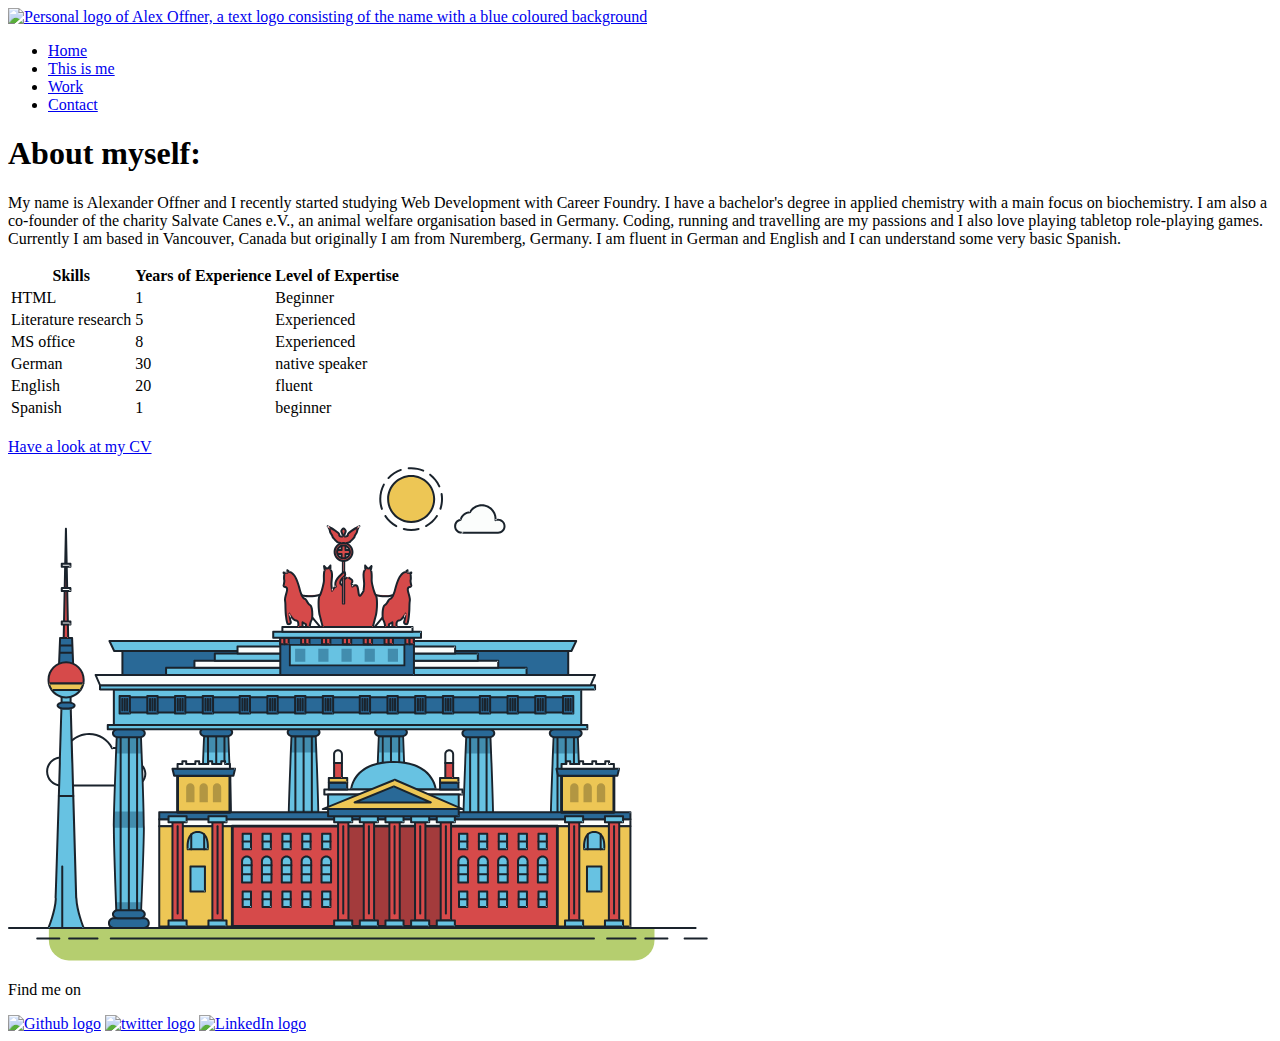
==== about.html @ 0cb0ce5b "Updated titles of html files" ====
<!DOCTYPE html>
<html>

<head>
  <meta charset="utf-8">
  <!--character set to tell browser which characters are used -->
  <meta name="viewport" content="width=device-width, initial-scale=1"> <!-- sets the width of the page to follow the screen width and set inital zoom level -->
  <title>Portfolio of Alex Offner - About</title>
  <link rel="shortcut icon" href="./img/favicon.ico">
  <link rel="stylesheet" type="text/css" href="css/normalize.css">
  <link href="https://fonts.googleapis.com/css2?family=Merriweather&display=swap" rel="stylesheet">
  <link href="https://fonts.googleapis.com/css2?family=RocknRoll+One&display=swap" rel="stylesheet">
  <link rel="stylesheet" type="text/css" href="css/style.production.css">
</head>

<body>
  <header class='page-header'>
    <div>
      <a href='index.html' class='page-header__item'><img src="img/logo.svg" alt="Personal logo of Alex Offner, a text logo consisting of the name with a blue coloured background" role="aria-hidden" class='img__shake'></a>
    </div>
    <nav class='navigation-list page-header__item'>
      <ul role="menubar" class="navigation-list">
        <li role="presentation">
          <div class='link__shake'>
            <a href="index.html" role="menuitem" class="navigation-list__item">Home</a>
          </div>
        </li>
        <li role="presentation">
          <div class='link__shake'>
            <a href="about.html" role="menuitem" class="navigation-list__item navigation-list__item--active">This is me</a>
          </div>
        </li>
        <li role="presentation">
          <div class='link__shake'>
            <a href='work.html' role="menuitem" class="navigation-list__item">Work</a>
          </div>
        </li>
        <li role="presentation">
          <div class='link__shake'>
            <a href="contact.html" role="menuitem" class="navigation-list__item">Contact</a>
          </div>
        </li>
      </ul>
    </nav>
  </header>
  <main>
    <h1>About myself:</h1>
    <p>My name is Alexander Offner and I recently started studying Web Development with Career Foundry. I have a bachelor's degree in applied chemistry with a main focus on biochemistry. I am also a co-founder of the charity Salvate Canes e.V., an
      animal welfare organisation based in Germany. Coding, running and travelling are my passions and I also love playing tabletop role-playing games. Currently I am based in Vancouver, Canada but originally I am from Nuremberg, Germany. I am fluent
      in German and English and I can understand some very basic Spanish.</p>
    <table>
      <thead>
        <tr>
          <th>Skills</th>
          <th>Years of Experience</th>
          <th>Level of Expertise</th>
        </tr>
      </thead>
      <tbody>
        <tr>
          <td>HTML</td>
          <td>1</td>
          <td>Beginner</td>
        </tr>
        <tr>
          <td>Literature research</td>
          <td>5</td>
          <td>Experienced</td>
        </tr>
        <tr>
          <td>MS office</td>
          <td>8</td>
          <td>Experienced</td>
        </tr>
        <tr>
          <td>German</td>
          <td>30</td>
          <td>native speaker</td>
        </tr>
        <tr>
          <td>English</td>
          <td>20</td>
          <td>fluent</td>
        </tr>
        <tr>
          <td>Spanish</td>
          <td>1</td>
          <td>beginner</td>
        </tr>
      </tbody>
    </table>
    <br>
    <a href="files/CV.pdf" target="_blank" class="button button__link">Have a look at my CV</a>
    <br>
    <svg xmlns="http://www.w3.org/2000/svg" class="berlin-illustration" height="505" viewBox="0 0 700 505" xmlns:xlink="http://www.w3.org/1999/xlink">
      <defs>
        <polygon id="a" points=".06 231.917 .06 .929 688.717 .929 688.717 231.917" />
      </defs>
      <g fill="none" fill-rule="evenodd">
        <g transform="translate(0 241)" class="cloud-front">
          <path fill="#1A232C"
            d="M87.602,29 L87.602,28 C87.326,28.001 87.103,28.024 86.927,28.033 L86.979,29.031 L87.947,28.78 C85.741,20.282 78.041,14.002 68.852,14 C67.858,14 66.904,14.096 65.98,14.231 L66.125,15.22 L67.019,14.772 C62.626,6.015 53.567,0.001 43.102,0 C29.041,0.002 17.524,10.848 16.443,24.632 L17.44,24.71 L17.606,23.724 C16.803,23.589 15.969,23.5 15.102,23.5 C6.817,23.501 0.102,30.215 0.102,38.5 C0.102,46.785 6.817,53.499 15.102,53.5 L87.602,53.5 C94.644,53.499 100.351,47.792 100.352,40.75 C100.351,33.708 94.644,28.001 87.602,28 L87.602,30 C90.573,30 93.254,31.202 95.203,33.149 C97.15,35.097 98.351,37.778 98.352,40.75 C98.351,43.722 97.15,46.403 95.203,48.351 C93.254,50.298 90.573,51.5 87.602,51.5 L15.102,51.5 C11.509,51.5 8.265,50.046 5.909,47.692 C3.555,45.337 2.102,42.093 2.102,38.5 C2.102,34.907 3.555,31.663 5.909,29.308 C8.265,26.954 11.509,25.5 15.102,25.5 C15.831,25.5 16.553,25.575 17.273,25.697 C17.551,25.743 17.832,25.672 18.055,25.499 C18.277,25.325 18.414,25.07 18.436,24.789 C19.436,12.04 30.094,1.998 43.102,2 C52.786,1.999 61.163,7.564 65.231,15.669 C65.425,16.055 65.842,16.272 66.27,16.21 C67.132,16.084 67.988,16 68.852,16 C77.108,15.998 84.027,21.647 86.011,29.283 C86.13,29.741 86.557,30.054 87.031,30.03 C87.27,30.017 87.457,29.999 87.602,30 L87.602,29"
            transform="translate(38 36)" />
        </g>
        <path fill="#B5CE6F"
          d="M646.484,484.382 C646.484,489.501 644.531,494.62 640.627,498.525 C636.722,502.43 631.603,504.382 626.484,504.382 L60.873,504.382 C55.754,504.382 50.636,502.43 46.731,498.525 C42.826,494.62 40.873,489.501 40.873,484.382 L40.873,471.917 L646.484,471.917 L646.484,484.382" />
        <polyline fill="#67C2E2" points="334.824 185.029 101.449 185.029 106.209 195.08 563.438 195.08 568.2 185.029 334.824 185.029" />
        <path fill="#1A232C"
          d="M334.824,185.029 L334.824,184.029 L101.449,184.029 C101.104,184.029 100.788,184.203 100.604,184.494 C100.42,184.785 100.398,185.146 100.545,185.457 L105.306,195.508 C105.471,195.856 105.824,196.079 106.209,196.079 L563.438,196.079 C563.824,196.079 564.177,195.856 564.342,195.508 L569.104,185.457 C569.251,185.146 569.229,184.785 569.045,184.494 C568.861,184.203 568.544,184.029 568.2,184.029 L334.824,184.029 L334.824,186.029 L566.62,186.029 L562.806,194.08 L106.842,194.08 L103.029,186.029 L334.824,186.029 L334.824,185.029" />
        <polygon fill="#296997" points="114.416 218.974 560.222 218.974 560.222 195.08 114.416 195.08" />
        <path fill="#1A232C"
          d="M560.222,218.974 L560.222,217.974 L115.416,217.974 L115.416,196.079 L559.222,196.079 L559.222,218.974 L560.222,218.974 L560.222,217.974 L560.222,218.974 L561.222,218.974 L561.222,195.08 C561.222,194.816 561.115,194.559 560.929,194.372 C560.742,194.186 560.485,194.08 560.222,194.08 L114.416,194.08 C114.152,194.08 113.895,194.186 113.708,194.372 C113.522,194.559 113.416,194.816 113.416,195.08 L113.416,218.974 C113.416,219.237 113.522,219.495 113.708,219.681 C113.895,219.867 114.152,219.974 114.416,219.974 L560.222,219.974 C560.485,219.974 560.742,219.867 560.929,219.681 C561.115,219.495 561.222,219.237 561.222,218.974 L560.222,218.974" />
        <polygon fill="#67C2E2" points="105.85 269.08 573.225 269.08 573.225 233.398 105.85 233.398" />
        <path fill="#1A232C"
          d="M573.225,233.398 L573.225,232.398 L105.85,232.398 C105.587,232.398 105.329,232.505 105.143,232.691 C104.957,232.877 104.85,233.134 104.85,233.398 L104.85,269.08 C104.85,269.344 104.957,269.601 105.143,269.788 C105.329,269.974 105.587,270.08 105.85,270.08 L573.225,270.08 C573.488,270.08 573.745,269.974 573.932,269.788 C574.118,269.601 574.225,269.344 574.225,269.08 L574.225,233.398 C574.225,233.134 574.118,232.877 573.932,232.691 C573.745,232.505 573.488,232.398 573.225,232.398 L573.225,233.398 L572.225,233.398 L572.225,268.08 L106.85,268.08 L106.85,234.398 L573.225,234.398 L573.225,233.398 L572.225,233.398 L573.225,233.398" />
        <polygon fill="#296997" points="116.751 256.508 562.557 256.508 562.557 241.243 116.751 241.243" />
        <path fill="#1A232C"
          d="M562.557,256.508 L562.557,255.508 L117.75,255.508 L117.75,242.243 L561.557,242.243 L561.557,256.508 L562.557,256.508 L562.557,255.508 L562.557,256.508 L563.557,256.508 L563.557,241.243 C563.557,240.979 563.45,240.722 563.264,240.535 C563.078,240.349 562.82,240.243 562.557,240.243 L116.75,240.243 C116.487,240.243 116.23,240.349 116.043,240.535 C115.857,240.722 115.751,240.979 115.751,241.243 L115.751,256.508 C115.751,256.771 115.857,257.029 116.043,257.215 C116.23,257.401 116.487,257.508 116.751,257.508 L562.557,257.508 C562.82,257.508 563.077,257.401 563.264,257.215 C563.45,257.029 563.557,256.771 563.557,256.508 L562.557,256.508" />
        <polygon fill="#67C2E2" points="158.07 218.974 518.563 218.974 518.563 211.858 158.07 211.858" />
        <path fill="#1A232C"
          d="M518.563,211.858 L518.563,210.858 L158.07,210.858 C157.807,210.858 157.549,210.964 157.363,211.151 C157.177,211.337 157.07,211.594 157.07,211.858 L157.07,218.974 C157.07,219.237 157.177,219.495 157.363,219.681 C157.549,219.867 157.807,219.974 158.07,219.974 L518.563,219.974 C518.826,219.974 519.083,219.867 519.27,219.681 C519.456,219.495 519.562,219.237 519.562,218.974 L519.562,211.858 C519.562,211.594 519.456,211.337 519.27,211.151 C519.083,210.964 518.826,210.858 518.563,210.858 L518.563,211.858 L517.563,211.858 L517.563,217.974 L159.07,217.974 L159.07,212.858 L518.563,212.858 L518.563,211.858 L517.563,211.858 L518.563,211.858" />
        <polygon fill="#FBFDFC" points="186.438 211.858 490.194 211.858 490.194 204.741 186.438 204.741" />
        <path fill="#1A232C"
          d="M490.194,204.741 L490.194,203.741 L186.438,203.741 C186.175,203.741 185.917,203.848 185.731,204.034 C185.545,204.221 185.438,204.478 185.438,204.741 L185.438,211.858 C185.438,212.121 185.545,212.379 185.731,212.565 C185.917,212.751 186.175,212.858 186.438,212.858 L490.194,212.858 C490.458,212.858 490.715,212.751 490.902,212.565 C491.088,212.379 491.194,212.121 491.194,211.858 L491.194,204.741 C491.194,204.478 491.088,204.221 490.902,204.034 C490.715,203.848 490.458,203.741 490.194,203.741 L490.194,204.741 L489.194,204.741 L489.194,210.858 L187.438,210.858 L187.438,205.741 L490.194,205.741 L490.194,204.741 L489.194,204.741 L490.194,204.741" />
        <polygon fill="#67C2E2" points="206.805 204.741 469.828 204.741 469.828 197.624 206.805 197.624" />
        <path fill="#1A232C"
          d="M469.828,197.624 L469.828,196.624 L206.805,196.624 C206.541,196.624 206.284,196.731 206.098,196.917 C205.911,197.103 205.805,197.361 205.805,197.624 L205.805,204.741 C205.805,205.005 205.911,205.262 206.098,205.449 C206.284,205.635 206.541,205.741 206.805,205.741 L469.828,205.741 C470.091,205.741 470.349,205.635 470.535,205.449 C470.722,205.262 470.828,205.005 470.828,204.741 L470.828,197.624 C470.828,197.361 470.722,197.103 470.535,196.917 C470.349,196.731 470.091,196.624 469.828,196.624 L469.828,197.624 L468.828,197.624 L468.828,203.741 L207.805,203.741 L207.805,198.624 L469.828,198.624 L469.828,197.624 L468.828,197.624 L469.828,197.624" />
        <polygon fill="#FBFDFC" points="229.521 197.624 447.111 197.624 447.111 190.509 229.521 190.509" />
        <path fill="#1A232C"
          d="M447.111,190.509 L447.111,189.509 L229.521,189.509 C229.258,189.509 229,189.616 228.814,189.802 C228.628,189.988 228.521,190.246 228.521,190.509 L228.521,197.624 C228.521,197.888 228.628,198.145 228.814,198.332 C229,198.518 229.258,198.624 229.521,198.624 L447.111,198.624 C447.375,198.624 447.632,198.518 447.818,198.332 C448.005,198.145 448.111,197.888 448.111,197.624 L448.111,190.509 C448.111,190.246 448.005,189.988 447.818,189.802 C447.632,189.616 447.375,189.509 447.111,189.509 L447.111,190.509 L446.111,190.509 L446.111,196.624 L230.521,196.624 L230.521,191.509 L447.111,191.509 L447.111,190.509 L446.111,190.509 L447.111,190.509" />
        <path fill="#67C2E2"
          d="M135.607,355.447 C135.163,337.766 134.264,313.326 133.648,297.387 C133.274,287.721 133.004,281.18 133.004,281.18 L108.722,281.18 C108.722,281.18 108.452,287.721 108.079,297.387 C107.462,313.326 106.563,337.766 106.119,355.447 C105.953,362.059 105.85,367.732 105.85,371.653 L105.85,371.654 C105.85,386.117 107.243,424.332 108.089,446.189 C108.457,455.706 108.722,462.126 108.722,462.126 L133.004,462.126 C133.004,462.126 133.269,455.706 133.637,446.189 C134.482,424.332 135.876,386.117 135.876,371.654 L135.876,371.653 C135.876,367.732 135.773,362.059 135.607,355.447" />
        <path fill="#428DAE"
          d="M133.648 297.387L108.079 297.387C108.452 287.721 108.722 281.18 108.722 281.18L133.004 281.18C133.004 281.18 133.274 287.721 133.648 297.387M135.876 371.654L105.85 371.654 105.85 371.653C105.85 367.732 105.953 362.059 106.119 355.447L135.607 355.447C135.773 362.059 135.876 367.732 135.876 371.653L135.876 371.654M133.004 462.126L108.722 462.126C108.722 462.126 108.457 455.706 108.089 446.189L133.637 446.189C133.269 455.706 133.004 462.126 133.004 462.126" />
        <path fill="#1A232C"
          d="M109.612,461.199 L132.114,461.199 C132.447,453.007 134.949,390.886 134.949,371.653 C134.949,352.42 132.447,290.299 132.114,282.108 L109.612,282.108 C109.279,290.299 106.778,352.42 106.778,371.653 C106.778,390.886 109.279,453.007 109.612,461.199 Z M133.895,463.054 L107.832,463.054 L107.794,462.164 C107.766,461.466 104.922,392.193 104.922,371.653 C104.922,351.114 107.766,281.839 107.794,281.142 L107.832,280.252 L133.895,280.252 L133.931,281.142 C133.96,281.839 136.804,351.114 136.804,371.653 C136.804,392.193 133.96,461.466 133.931,462.164 L133.895,463.054 L133.895,463.054 Z" />
        <path fill="#1A232C"
          d="M111.638 281.18L111.638 462.126C111.638 462.679 112.086 463.126 112.638 463.126 113.19 463.126 113.638 462.679 113.638 462.126L113.638 281.18C113.638 280.628 113.19 280.18 112.638 280.18 112.086 280.18 111.638 280.628 111.638 281.18M119.863 281.18L119.863 462.126C119.863 462.679 120.311 463.126 120.863 463.126 121.416 463.126 121.863 462.679 121.863 462.126L121.863 281.18C121.863 280.628 121.416 280.18 120.863 280.18 120.311 280.18 119.863 280.628 119.863 281.18M128.088 281.18L128.088 462.126C128.088 462.679 128.536 463.126 129.088 463.126 129.64 463.126 130.088 462.679 130.088 462.126L130.088 281.18C130.088 280.628 129.64 280.18 129.088 280.18 128.536 280.18 128.088 280.628 128.088 281.18" />
        <path fill="#296997"
          d="M136.79,277.265 C136.79,279.418 134.675,281.18 132.09,281.18 L109.636,281.18 C107.051,281.18 104.936,279.418 104.936,277.265 C104.936,275.111 107.051,273.349 109.636,273.349 L132.09,273.349 C134.675,273.349 136.79,275.111 136.79,277.265" />
        <path fill="#1A232C"
          d="M136.79,277.265 L135.79,277.265 C135.789,278.005 135.433,278.704 134.769,279.262 C134.109,279.814 133.155,280.181 132.09,280.18 L109.636,280.18 C108.571,280.181 107.617,279.814 106.956,279.262 C106.293,278.704 105.936,278.005 105.936,277.265 C105.936,276.524 106.293,275.825 106.957,275.267 C107.617,274.715 108.571,274.348 109.636,274.349 L132.09,274.349 C133.155,274.348 134.109,274.716 134.769,275.267 C135.433,275.825 135.789,276.524 135.79,277.265 L137.79,277.265 C137.791,275.851 137.09,274.593 136.049,273.731 C135.006,272.863 133.61,272.35 132.09,272.349 L109.636,272.349 C108.116,272.35 106.72,272.863 105.676,273.731 C104.636,274.593 103.935,275.851 103.936,277.265 C103.935,278.678 104.636,279.937 105.677,280.798 C106.72,281.666 108.116,282.179 109.636,282.18 L132.09,282.18 C133.61,282.179 135.006,281.666 136.049,280.798 C137.09,279.937 137.791,278.678 137.79,277.265 L136.79,277.265" />
        <path fill="#296997"
          d="M140.775,467.217 C140.775,469.803 138.661,471.917 136.076,471.917 L105.65,471.917 C103.065,471.917 100.951,469.803 100.951,467.217 L100.951,466.825 C100.951,464.241 103.065,462.126 105.65,462.126 L136.076,462.126 C138.661,462.126 140.775,464.241 140.775,466.825 L140.775,467.217" />
        <path fill="#1A232C"
          d="M140.775,467.217 L139.775,467.217 C139.775,468.235 139.361,469.155 138.688,469.83 C138.013,470.503 137.093,470.917 136.076,470.917 L105.65,470.917 C104.633,470.917 103.713,470.504 103.038,469.83 C102.365,469.155 101.951,468.235 101.951,467.217 L101.951,466.825 C101.951,465.808 102.365,464.889 103.038,464.214 C103.713,463.54 104.633,463.127 105.65,463.126 L136.076,463.126 C137.093,463.127 138.013,463.54 138.688,464.214 C139.362,464.889 139.775,465.808 139.775,466.825 L139.775,467.217 L141.775,467.217 L141.775,466.825 C141.772,463.684 139.217,461.13 136.076,461.126 L105.65,461.126 C102.509,461.13 99.955,463.684 99.951,466.825 L99.951,467.217 C99.954,470.36 102.509,472.914 105.65,472.917 L136.076,472.917 C139.217,472.914 141.772,470.36 141.775,467.217 L140.775,467.217" />
        <path fill="#296997"
          d="M136.79,458.208 C136.79,460.363 134.675,462.126 132.09,462.126 L109.636,462.126 C107.051,462.126 104.936,460.363 104.936,458.208 C104.936,456.057 107.051,454.292 109.636,454.292 L132.09,454.292 C134.675,454.292 136.79,456.057 136.79,458.208" />
        <path fill="#1A232C"
          d="M136.79,458.208 L135.79,458.208 C135.789,458.949 135.432,459.649 134.769,460.207 C134.108,460.76 133.154,461.128 132.09,461.126 L109.636,461.126 C108.572,461.128 107.617,460.76 106.957,460.207 C106.293,459.649 105.936,458.949 105.936,458.208 C105.936,457.47 106.293,456.77 106.957,456.212 C107.617,455.659 108.572,455.291 109.636,455.292 L132.09,455.292 C133.154,455.291 134.108,455.659 134.769,456.212 C135.433,456.77 135.789,457.47 135.79,458.208 L137.79,458.208 C137.791,456.796 137.09,455.538 136.05,454.675 C135.006,453.808 133.61,453.294 132.09,453.292 L109.636,453.292 C108.115,453.294 106.719,453.808 105.676,454.675 C104.636,455.538 103.935,456.796 103.936,458.208 C103.935,459.622 104.636,460.881 105.676,461.743 C106.72,462.611 108.116,463.125 109.636,463.126 L132.09,463.126 C133.61,463.125 135.006,462.611 136.05,461.743 C137.09,460.881 137.791,459.622 137.79,458.208 L136.79,458.208" />
        <path fill="#67C2E2"
          d="M572.471,355.447 C572.025,337.766 571.126,313.326 570.51,297.387 C570.137,287.721 569.867,281.18 569.867,281.18 L545.585,281.18 C545.585,281.18 545.315,287.721 544.942,297.387 C544.326,313.326 543.427,337.766 542.981,355.447 C542.815,362.059 542.713,367.732 542.713,371.653 L542.713,371.654 C542.713,386.117 544.107,424.332 544.952,446.189 C545.32,455.706 545.585,462.126 545.585,462.126 L569.867,462.126 C569.867,462.126 570.132,455.706 570.499,446.189 C571.346,424.332 572.739,386.117 572.739,371.654 L572.739,371.653 C572.739,367.732 572.637,362.059 572.471,355.447" />
        <path fill="#428DAE"
          d="M569.582 297.387L566.951 297.387 566.951 282.108 568.977 282.108C569.063 284.206 569.29 289.841 569.582 297.387M564.951 297.387L545.871 297.387C546.162 289.841 546.39 284.206 546.476 282.108L564.951 282.108 564.951 297.387M571.8 369.187L566.951 369.187 566.951 356.265 571.562 356.265C571.685 361.272 571.771 365.701 571.8 369.187M564.951 369.187L543.653 369.187C543.684 365.512 543.777 360.79 543.912 355.447L553.551 355.447 553.551 356.265 564.951 356.265 564.951 369.187" />
        <path fill="#1A232C"
          d="M546.476,461.199 L568.977,461.199 C569.31,453.007 571.812,390.886 571.812,371.653 C571.812,352.42 569.31,290.299 568.977,282.108 L546.476,282.108 C546.142,290.299 543.642,352.42 543.642,371.653 C543.642,390.886 546.142,453.007 546.476,461.199 M570.758,463.054 L544.694,463.054 L544.658,462.164 C544.629,461.466 541.785,392.193 541.785,371.653 C541.785,351.114 544.629,281.839 544.658,281.142 L544.694,280.252 L570.758,280.252 L570.795,281.142 C570.823,281.839 573.667,351.114 573.667,371.653 C573.667,392.193 570.823,461.466 570.795,462.164 L570.758,463.054" />
        <path fill="#1A232C"
          d="M548.501 281.18L548.501 462.126C548.501 462.679 548.949 463.126 549.501 463.126 550.053 463.126 550.501 462.679 550.501 462.126L550.501 281.18C550.501 280.628 550.053 280.18 549.501 280.18 548.949 280.18 548.501 280.628 548.501 281.18M556.727 281.18L556.727 462.126C556.727 462.679 557.174 463.126 557.727 463.126 558.279 463.126 558.727 462.679 558.727 462.126L558.727 281.18C558.727 280.628 558.279 280.18 557.727 280.18 557.174 280.18 556.727 280.628 556.727 281.18M564.951 281.18L564.951 462.126C564.951 462.679 565.399 463.126 565.951 463.126 566.503 463.126 566.951 462.679 566.951 462.126L566.951 281.18C566.951 280.628 566.503 280.18 565.951 280.18 565.399 280.18 564.951 280.628 564.951 281.18" />
        <path fill="#296997"
          d="M573.653,277.265 C573.653,279.418 571.537,281.18 568.953,281.18 L546.499,281.18 C543.915,281.18 541.799,279.418 541.799,277.265 C541.799,275.111 543.915,273.349 546.499,273.349 L568.953,273.349 C571.537,273.349 573.653,275.111 573.653,277.265" />
        <path fill="#1A232C"
          d="M573.653,277.265 L572.653,277.265 C572.653,278.005 572.296,278.704 571.632,279.262 C570.972,279.814 570.017,280.181 568.953,280.18 L546.499,280.18 C545.435,280.181 544.48,279.814 543.82,279.262 C543.156,278.704 542.8,278.005 542.799,277.265 C542.8,276.525 543.156,275.825 543.82,275.267 C544.481,274.715 545.435,274.348 546.499,274.349 L568.953,274.349 C570.017,274.348 570.972,274.715 571.632,275.267 C572.296,275.825 572.653,276.525 572.653,277.265 L574.653,277.265 C574.654,275.851 573.953,274.593 572.912,273.731 C571.869,272.863 570.473,272.35 568.953,272.349 L546.499,272.349 C544.979,272.35 543.583,272.863 542.54,273.731 C541.499,274.593 540.798,275.851 540.799,277.265 C540.798,278.679 541.499,279.937 542.54,280.798 C543.583,281.666 544.979,282.179 546.499,282.18 L568.953,282.18 C570.473,282.179 571.869,281.666 572.912,280.798 C573.953,279.937 574.654,278.679 574.653,277.265 L573.653,277.265" />
        <path fill="#296997"
          d="M577.639,467.217 C577.639,469.803 575.524,471.917 572.938,471.917 L542.514,471.917 C539.929,471.917 537.813,469.803 537.813,467.217 L537.813,466.825 C537.813,464.241 539.929,462.126 542.514,462.126 L572.938,462.126 C575.524,462.126 577.639,464.241 577.639,466.825 L577.639,467.217" />
        <path fill="#1A232C"
          d="M577.639,467.217 L576.639,467.217 C576.638,468.235 576.225,469.155 575.551,469.83 C574.876,470.503 573.956,470.917 572.938,470.917 L542.514,470.917 C541.497,470.917 540.576,470.503 539.901,469.83 C539.227,469.155 538.814,468.234 538.813,467.217 L538.813,466.825 C538.814,465.808 539.227,464.889 539.901,464.214 C540.576,463.54 541.497,463.127 542.514,463.126 L572.938,463.126 C573.956,463.127 574.876,463.54 575.551,464.214 C576.225,464.888 576.638,465.808 576.639,466.825 L576.639,467.217 L578.639,467.217 L578.639,466.825 C578.635,463.684 576.081,461.13 572.938,461.126 L542.514,461.126 C539.372,461.13 536.817,463.684 536.813,466.825 L536.813,467.217 C536.817,470.36 539.372,472.914 542.514,472.917 L572.938,472.917 C576.081,472.914 578.635,470.359 578.639,467.217 L577.639,467.217" />
        <path fill="#296997"
          d="M573.653,458.208 C573.653,460.363 571.537,462.126 568.953,462.126 L546.499,462.126 C543.915,462.126 541.799,460.363 541.799,458.208 C541.799,456.057 543.915,454.292 546.499,454.292 L568.953,454.292 C571.537,454.292 573.653,456.057 573.653,458.208" />
        <path fill="#1A232C"
          d="M573.653,458.208 L572.653,458.208 C572.653,458.949 572.296,459.649 571.632,460.207 C570.971,460.76 570.017,461.128 568.953,461.126 L546.499,461.126 C545.435,461.128 544.481,460.76 543.82,460.207 C543.157,459.649 542.799,458.949 542.799,458.208 C542.799,457.47 543.156,456.77 543.82,456.212 C544.481,455.659 545.435,455.291 546.499,455.292 L568.953,455.292 C570.017,455.291 570.971,455.659 571.632,456.212 C572.296,456.77 572.653,457.47 572.653,458.208 L574.653,458.208 C574.654,456.796 573.953,455.538 572.912,454.675 C571.869,453.808 570.473,453.294 568.953,453.292 L546.499,453.292 C544.979,453.294 543.583,453.808 542.54,454.675 C541.499,455.538 540.798,456.796 540.799,458.208 C540.798,459.622 541.499,460.881 542.54,461.743 C543.583,462.611 544.979,463.125 546.499,463.126 L568.953,463.126 C570.473,463.125 571.869,462.611 572.912,461.743 C573.953,460.881 574.654,459.622 574.653,458.208 L573.653,458.208" />
        <path fill="#67C2E2"
          d="M485.098,355.447 C484.654,337.766 483.753,313.326 483.137,297.387 C482.764,287.721 482.494,281.18 482.494,281.18 L458.213,281.18 C458.213,281.18 457.942,287.721 457.569,297.387 C456.953,313.326 456.055,337.766 455.608,355.447 C455.443,362.059 455.34,367.732 455.34,371.653 L455.34,371.654 C455.34,386.117 456.733,424.332 457.58,446.189 C457.948,455.706 458.213,462.126 458.213,462.126 L482.494,462.126 C482.494,462.126 482.759,455.706 483.126,446.189 C483.973,424.332 485.366,386.117 485.366,371.654 L485.366,371.653 C485.366,367.732 485.265,362.059 485.098,355.447" />
        <path fill="#428DAE"
          d="M483.137 297.387L457.569 297.387C457.942 287.721 458.213 281.18 458.213 281.18L482.494 281.18C482.494 281.18 482.764 287.721 483.137 297.387M485.355 369.187L455.351 369.187C455.382 365.502 455.475 360.78 455.608 355.447L485.098 355.447C485.232 360.78 485.325 365.502 485.355 369.187" />
        <path fill="#1A232C"
          d="M459.103,461.199 L481.605,461.199 C481.938,453.007 484.439,390.886 484.439,371.653 C484.439,352.42 481.938,290.299 481.605,282.108 L459.103,282.108 C458.769,290.299 456.268,352.42 456.268,371.653 C456.268,390.886 458.769,453.007 459.103,461.199 Z M483.386,463.054 L457.321,463.054 L457.285,462.164 C457.256,461.466 454.412,392.193 454.412,371.653 C454.412,351.114 457.256,281.839 457.285,281.142 L457.321,280.252 L483.386,280.252 L483.422,281.142 C483.45,281.839 486.294,351.114 486.294,371.653 C486.294,392.193 483.45,461.466 483.422,462.164 L483.386,463.054 L483.386,463.054 Z" />
        <path fill="#1A232C"
          d="M461.128 281.18L461.128 462.126C461.128 462.679 461.576 463.126 462.128 463.126 462.68 463.126 463.128 462.679 463.128 462.126L463.128 281.18C463.128 280.628 462.68 280.18 462.128 280.18 461.576 280.18 461.128 280.628 461.128 281.18M469.354 281.18L469.354 462.126C469.354 462.679 469.801 463.126 470.354 463.126 470.906 463.126 471.354 462.679 471.354 462.126L471.354 281.18C471.354 280.628 470.906 280.18 470.354 280.18 469.801 280.18 469.354 280.628 469.354 281.18M477.578 281.18L477.578 462.126C477.578 462.679 478.026 463.126 478.578 463.126 479.13 463.126 479.578 462.679 479.578 462.126L479.578 281.18C479.578 280.628 479.13 280.18 478.578 280.18 478.026 280.18 477.578 280.628 477.578 281.18" />
        <path fill="#296997"
          d="M486.281,277.265 C486.281,279.418 484.164,281.18 481.58,281.18 L459.126,281.18 C456.542,281.18 454.426,279.418 454.426,277.265 C454.426,275.111 456.542,273.349 459.126,273.349 L481.58,273.349 C484.164,273.349 486.281,275.111 486.281,277.265" />
        <path fill="#1A232C"
          d="M486.281,277.265 L485.281,277.265 C485.281,278.005 484.924,278.704 484.26,279.262 C483.599,279.814 482.644,280.181 481.58,280.18 L459.126,280.18 C458.062,280.181 457.107,279.814 456.447,279.262 C455.783,278.704 455.427,278.005 455.426,277.265 C455.427,276.525 455.783,275.825 456.447,275.267 C457.108,274.715 458.062,274.348 459.126,274.349 L481.58,274.349 C482.644,274.348 483.599,274.716 484.26,275.268 C484.924,275.825 485.281,276.525 485.281,277.265 L487.281,277.265 C487.282,275.851 486.58,274.593 485.54,273.731 C484.496,272.863 483.1,272.35 481.58,272.349 L459.126,272.349 C457.606,272.35 456.21,272.863 455.167,273.731 C454.126,274.593 453.425,275.851 453.426,277.265 C453.425,278.679 454.126,279.937 455.167,280.798 C456.21,281.666 457.606,282.179 459.126,282.18 L481.58,282.18 C483.1,282.179 484.496,281.666 485.54,280.799 C486.58,279.937 487.282,278.679 487.281,277.265 L486.281,277.265" />
        <path fill="#296997"
          d="M490.266,467.217 C490.266,469.803 488.151,471.917 485.565,471.917 L455.141,471.917 C452.556,471.917 450.44,469.803 450.44,467.217 L450.44,466.825 C450.44,464.241 452.556,462.126 455.141,462.126 L485.565,462.126 C488.151,462.126 490.266,464.241 490.266,466.825 L490.266,467.217" />
        <path fill="#1A232C"
          d="M490.266,467.217 L489.266,467.217 C489.265,468.235 488.852,469.155 488.178,469.83 C487.503,470.503 486.583,470.917 485.565,470.917 L455.141,470.917 C454.124,470.917 453.203,470.503 452.528,469.83 C451.854,469.155 451.441,468.234 451.44,467.217 L451.44,466.825 C451.441,465.808 451.854,464.889 452.528,464.214 C453.203,463.54 454.124,463.127 455.141,463.126 L485.565,463.126 C486.583,463.127 487.503,463.54 488.178,464.214 C488.852,464.888 489.265,465.808 489.266,466.825 L489.266,467.217 L491.266,467.217 L491.266,466.825 C491.262,463.684 488.708,461.13 485.565,461.126 L455.141,461.126 C451.999,461.13 449.444,463.684 449.44,466.825 L449.44,467.217 C449.444,470.36 451.999,472.914 455.141,472.917 L485.565,472.917 C488.708,472.914 491.262,470.359 491.266,467.217 L490.266,467.217" />
        <path fill="#296997"
          d="M486.281,458.208 C486.281,460.363 484.164,462.126 481.58,462.126 L459.126,462.126 C456.542,462.126 454.426,460.363 454.426,458.208 C454.426,456.057 456.542,454.292 459.126,454.292 L481.58,454.292 C484.164,454.292 486.281,456.057 486.281,458.208" />
        <path fill="#1A232C"
          d="M486.281,458.208 L485.281,458.208 C485.281,458.949 484.923,459.649 484.26,460.207 C483.599,460.76 482.644,461.128 481.58,461.126 L459.126,461.126 C458.062,461.128 457.108,460.76 456.447,460.207 C455.784,459.649 455.427,458.949 455.426,458.208 C455.426,457.47 455.783,456.77 456.447,456.212 C457.108,455.659 458.062,455.291 459.126,455.292 L481.58,455.292 C482.644,455.291 483.598,455.659 484.26,456.212 C484.924,456.77 485.281,457.47 485.281,458.208 L487.281,458.208 C487.282,456.795 486.58,455.538 485.54,454.675 C484.496,453.808 483.1,453.294 481.58,453.292 L459.126,453.292 C457.606,453.294 456.21,453.808 455.167,454.675 C454.126,455.538 453.425,456.796 453.426,458.208 C453.425,459.622 454.126,460.881 455.167,461.743 C456.21,462.611 457.606,463.125 459.126,463.126 L481.58,463.126 C483.1,463.125 484.496,462.611 485.54,461.743 C486.581,460.881 487.282,459.622 487.281,458.208 L486.281,458.208" />
        <path fill="#67C2E2"
          d="M397.726,354.466 C397.28,336.787 396.381,312.346 395.765,296.407 C395.392,286.742 395.122,280.2 395.122,280.2 L370.84,280.2 C370.84,280.2 370.57,286.742 370.197,296.407 C369.581,312.346 368.682,336.787 368.236,354.466 C368.07,361.078 367.968,366.751 367.968,370.672 L367.968,370.673 C367.968,385.136 369.361,423.352 370.207,445.208 C370.575,454.726 370.84,461.146 370.84,461.146 L395.122,461.146 C395.122,461.146 395.386,454.726 395.754,445.208 C396.601,423.352 397.994,385.136 397.994,370.673 L397.994,370.672 C397.994,366.751 397.892,361.078 397.726,354.466" />
        <path fill="#428DAE"
          d="M394.837 296.407L392.206 296.407 392.206 281.127 394.233 281.127C394.318 283.225 394.545 288.861 394.837 296.407L394.837 296.407zM383.981 296.407L390.206 296.407 390.206 281.127 383.981 281.127 383.981 296.407zM375.756 296.407L381.98 296.407 381.98 281.127 375.756 281.127 375.756 296.407zM373.756 296.407L371.126 296.407C371.417 288.861 371.645 283.225 371.73 281.127L373.756 281.127 373.756 296.407 373.756 296.407zM397.062 369.187L392.206 369.187 392.206 354.466 396.796 354.466C396.943 360.298 397.041 365.389 397.062 369.187L397.062 369.187zM383.981 369.187L390.206 369.187 390.206 354.466 383.981 354.466 383.981 369.187zM375.756 369.187L381.98 369.187 381.98 354.466 375.756 354.466 375.756 369.187zM373.756 369.187L368.9 369.187C368.921 365.389 369.019 360.298 369.166 354.466L373.756 354.466 373.756 369.187 373.756 369.187z" />
        <path fill="#1A232C"
          d="M371.73,460.218 L394.233,460.218 C394.565,452.027 397.066,389.906 397.066,370.672 C397.066,351.44 394.565,289.319 394.233,281.127 L371.73,281.127 C371.397,289.319 368.895,351.44 368.895,370.672 C368.895,389.906 371.397,452.027 371.73,460.218 M396.013,462.074 L369.949,462.074 L369.912,461.184 C369.884,460.486 367.04,391.212 367.04,370.672 C367.04,350.133 369.884,280.859 369.912,280.162 L369.949,279.272 L396.013,279.272 L396.05,280.162 C396.078,280.859 398.922,350.133 398.922,370.672 C398.922,391.212 396.078,460.486 396.05,461.184 L396.013,462.074" />
        <path fill="#1A232C"
          d="M373.756 280.2L373.756 461.146C373.756 461.698 374.203 462.146 374.756 462.146 375.308 462.146 375.756 461.698 375.756 461.146L375.756 280.2C375.756 279.647 375.308 279.2 374.756 279.2 374.203 279.2 373.756 279.647 373.756 280.2M381.98 280.2L381.98 461.146C381.98 461.698 382.428 462.146 382.98 462.146 383.533 462.146 383.981 461.698 383.981 461.146L383.981 280.2C383.981 279.647 383.533 279.2 382.98 279.2 382.428 279.2 381.98 279.647 381.98 280.2M390.206 280.2L390.206 461.146C390.206 461.698 390.654 462.146 391.206 462.146 391.758 462.146 392.206 461.698 392.206 461.146L392.206 280.2C392.206 279.647 391.758 279.2 391.206 279.2 390.654 279.2 390.206 279.647 390.206 280.2" />
        <path fill="#296997"
          d="M398.908,276.285 C398.908,278.439 396.792,280.2 394.208,280.2 L371.754,280.2 C369.17,280.2 367.053,278.439 367.053,276.285 C367.053,274.13 369.17,272.369 371.754,272.369 L394.208,272.369 C396.792,272.369 398.908,274.13 398.908,276.285" />
        <path fill="#1A232C"
          d="M398.908,276.285 L397.908,276.285 C397.907,277.025 397.551,277.724 396.887,278.281 C396.227,278.833 395.272,279.201 394.208,279.2 L371.754,279.2 C370.69,279.201 369.735,278.833 369.074,278.281 C368.41,277.724 368.053,277.025 368.053,276.285 C368.053,275.544 368.41,274.845 369.074,274.287 C369.735,273.735 370.69,273.367 371.754,273.369 L394.208,273.369 C395.272,273.367 396.227,273.735 396.887,274.287 C397.551,274.844 397.907,275.544 397.908,276.285 L399.908,276.285 C399.909,274.871 399.208,273.612 398.167,272.75 C397.124,271.883 395.728,271.37 394.208,271.369 L371.754,271.369 C370.234,271.37 368.838,271.883 367.794,272.75 C366.754,273.612 366.052,274.871 366.053,276.285 C366.052,277.699 366.754,278.957 367.795,279.818 C368.838,280.686 370.234,281.198 371.754,281.2 L394.208,281.2 C395.728,281.198 397.123,280.686 398.167,279.818 C399.208,278.957 399.909,277.698 399.908,276.285 L398.908,276.285" />
        <path fill="#296997"
          d="M402.894,466.237 C402.894,468.823 400.779,470.937 398.193,470.937 L367.768,470.937 C365.183,470.937 363.068,468.823 363.068,466.237 L363.068,465.844 C363.068,463.26 365.183,461.146 367.768,461.146 L398.193,461.146 C400.779,461.146 402.894,463.26 402.894,465.844 L402.894,466.237" />
        <path fill="#1A232C"
          d="M402.894,466.237 L401.894,466.237 C401.893,467.254 401.48,468.174 400.806,468.849 C400.131,469.523 399.211,469.937 398.193,469.937 L367.768,469.937 C366.751,469.937 365.831,469.523 365.156,468.849 C364.482,468.174 364.069,467.254 364.068,466.237 L364.068,465.844 C364.069,464.828 364.482,463.908 365.156,463.233 C365.831,462.56 366.751,462.146 367.768,462.146 L398.193,462.146 C399.211,462.146 400.131,462.56 400.806,463.233 C401.48,463.908 401.893,464.828 401.894,465.844 L401.894,466.237 L403.894,466.237 L403.894,465.844 C403.89,462.703 401.336,460.15 398.193,460.146 L367.768,460.146 C364.626,460.15 362.072,462.703 362.068,465.844 L362.068,466.237 C362.072,469.379 364.626,471.933 367.768,471.937 L398.193,471.937 C401.336,471.933 403.89,469.379 403.894,466.237 L402.894,466.237" />
        <path fill="#296997"
          d="M398.908,457.228 C398.908,459.382 396.792,461.146 394.208,461.146 L371.754,461.146 C369.17,461.146 367.053,459.382 367.053,457.228 C367.053,455.077 369.17,453.312 371.754,453.312 L394.208,453.312 C396.792,453.312 398.908,455.077 398.908,457.228" />
        <path fill="#1A232C"
          d="M398.908,457.228 L397.908,457.228 C397.908,457.968 397.55,458.669 396.887,459.226 C396.226,459.779 395.272,460.147 394.208,460.146 L371.754,460.146 C370.69,460.147 369.736,459.779 369.074,459.226 C368.411,458.668 368.053,457.968 368.053,457.228 C368.053,456.489 368.41,455.789 369.074,455.231 C369.736,454.679 370.69,454.311 371.754,454.312 L394.208,454.312 C395.272,454.311 396.226,454.679 396.887,455.231 C397.551,455.789 397.908,456.489 397.908,457.228 L399.908,457.228 C399.909,455.815 399.208,454.557 398.167,453.695 C397.124,452.827 395.728,452.313 394.208,452.312 L371.754,452.312 C370.234,452.313 368.838,452.827 367.794,453.695 C366.754,454.557 366.052,455.815 366.053,457.228 C366.052,458.642 366.753,459.901 367.794,460.763 C368.838,461.631 370.234,462.145 371.754,462.146 L394.208,462.146 C395.728,462.145 397.124,461.631 398.167,460.763 C399.208,459.9 399.909,458.642 399.908,457.228 L398.908,457.228" />
        <path fill="#67C2E2"
          d="M310.353,354.466 C309.908,336.787 309.009,312.346 308.393,296.407 C308.019,286.742 307.75,280.2 307.75,280.2 L283.467,280.2 C283.467,280.2 283.198,286.742 282.824,296.407 C282.208,312.346 281.309,336.787 280.864,354.466 C280.698,361.078 280.596,366.751 280.596,370.672 L280.596,370.673 C280.596,385.136 281.989,423.352 282.834,445.208 C283.202,454.726 283.467,461.146 283.467,461.146 L307.75,461.146 C307.75,461.146 308.014,454.726 308.382,445.208 C309.228,423.352 310.622,385.136 310.622,370.673 L310.622,370.672 C310.622,366.751 310.518,361.078 310.353,354.466" />
        <path fill="#428DAE"
          d="M308.393 296.407L282.824 296.407C283.198 286.742 283.467 280.2 283.467 280.2L307.75 280.2C307.75 280.2 308.019 286.742 308.393 296.407M310.617 369.187L280.6 369.187C280.621 365.377 280.718 360.285 280.864 354.466L310.353 354.466C310.498 360.285 310.596 365.377 310.617 369.187" />
        <path fill="#1A232C"
          d="M284.357,460.218 L306.86,460.218 C307.193,452.027 309.694,389.906 309.694,370.672 C309.694,351.44 307.193,289.319 306.86,281.127 L284.357,281.127 C284.024,289.319 281.523,351.44 281.523,370.672 C281.523,389.906 284.024,452.027 284.357,460.218 Z M308.639,462.074 L282.576,462.074 L282.54,461.184 C282.511,460.486 279.668,391.212 279.668,370.672 C279.668,350.133 282.511,280.859 282.54,280.162 L282.576,279.272 L308.639,279.272 L308.677,280.162 C308.706,280.859 311.549,350.133 311.549,370.672 C311.549,391.212 308.706,460.486 308.677,461.184 L308.639,462.074 L308.639,462.074 Z" />
        <path fill="#1A232C"
          d="M286.383 280.2L286.383 461.146C286.383 461.698 286.831 462.146 287.383 462.146 287.936 462.146 288.383 461.698 288.383 461.146L288.383 280.2C288.383 279.647 287.936 279.2 287.383 279.2 286.831 279.2 286.383 279.647 286.383 280.2M294.608 280.2L294.608 461.146C294.608 461.698 295.056 462.146 295.608 462.146 296.161 462.146 296.608 461.698 296.608 461.146L296.608 280.2C296.608 279.647 296.161 279.2 295.608 279.2 295.056 279.2 294.608 279.647 294.608 280.2M302.834 280.2L302.834 461.146C302.834 461.698 303.281 462.146 303.834 462.146 304.386 462.146 304.834 461.698 304.834 461.146L304.834 280.2C304.834 279.647 304.386 279.2 303.834 279.2 303.281 279.2 302.834 279.647 302.834 280.2" />
        <path fill="#296997"
          d="M311.535,276.285 C311.535,278.439 309.42,280.2 306.836,280.2 L284.381,280.2 C281.797,280.2 279.681,278.439 279.681,276.285 C279.681,274.13 281.797,272.369 284.381,272.369 L306.836,272.369 C309.42,272.369 311.535,274.13 311.535,276.285" />
        <path fill="#1A232C"
          d="M311.535,276.285 L310.535,276.285 C310.534,277.025 310.177,277.724 309.514,278.282 C308.854,278.833 307.901,279.201 306.836,279.2 L284.381,279.2 C283.316,279.201 282.362,278.833 281.702,278.281 C281.038,277.724 280.681,277.025 280.681,276.285 C280.681,275.544 281.038,274.844 281.702,274.287 C282.362,273.735 283.317,273.367 284.381,273.369 L306.836,273.369 C307.9,273.367 308.854,273.735 309.514,274.287 C310.177,274.844 310.534,275.544 310.535,276.285 L312.535,276.285 C312.535,274.871 311.835,273.613 310.795,272.75 C309.751,271.883 308.356,271.37 306.836,271.369 L284.381,271.369 C282.861,271.37 281.465,271.883 280.422,272.75 C279.381,273.612 278.68,274.871 278.681,276.285 C278.68,277.698 279.381,278.957 280.422,279.818 C281.465,280.686 282.861,281.198 284.381,281.2 L306.836,281.2 C308.356,281.198 309.751,280.685 310.794,279.818 C311.835,278.956 312.535,277.698 312.535,276.285 L311.535,276.285" />
        <path fill="#296997"
          d="M315.522,466.237 C315.522,468.823 313.407,470.937 310.821,470.937 L280.396,470.937 C277.811,470.937 275.696,468.823 275.696,466.237 L275.696,465.844 C275.696,463.26 277.811,461.146 280.396,461.146 L310.821,461.146 C313.407,461.146 315.522,463.26 315.522,465.844 L315.522,466.237" />
        <path fill="#1A232C"
          d="M315.522,466.237 L314.522,466.237 C314.521,467.254 314.108,468.174 313.434,468.849 C312.759,469.523 311.838,469.937 310.821,469.937 L280.396,469.937 C279.379,469.937 278.458,469.523 277.783,468.849 C277.11,468.174 276.696,467.254 276.696,466.237 L276.696,465.844 C276.696,464.828 277.11,463.908 277.783,463.233 C278.458,462.56 279.379,462.146 280.396,462.146 L310.821,462.146 C311.838,462.146 312.759,462.56 313.434,463.233 C314.108,463.908 314.521,464.828 314.522,465.844 L314.522,466.237 L316.521,466.237 L316.521,465.844 C316.518,462.703 313.963,460.15 310.821,460.146 L280.396,460.146 C277.254,460.15 274.7,462.703 274.696,465.844 L274.696,466.237 C274.699,469.379 277.254,471.933 280.396,471.937 L310.821,471.937 C313.963,471.933 316.518,469.379 316.521,466.237 L315.522,466.237" />
        <path fill="#296997"
          d="M311.535,457.228 C311.535,459.382 309.42,461.146 306.836,461.146 L284.381,461.146 C281.797,461.146 279.681,459.382 279.681,457.228 C279.681,455.077 281.797,453.312 284.381,453.312 L306.836,453.312 C309.42,453.312 311.535,455.077 311.535,457.228" />
        <path fill="#1A232C"
          d="M311.535,457.228 L310.535,457.228 C310.534,457.969 310.177,458.669 309.514,459.227 C308.854,459.779 307.9,460.147 306.836,460.146 L284.381,460.146 C283.317,460.147 282.363,459.779 281.702,459.227 C281.038,458.669 280.681,457.968 280.681,457.228 C280.681,456.489 281.038,455.789 281.702,455.231 C282.363,454.679 283.317,454.311 284.381,454.312 L306.836,454.312 C307.9,454.311 308.854,454.679 309.514,455.231 C310.177,455.789 310.534,456.489 310.535,457.228 L312.535,457.228 C312.535,455.815 311.835,454.558 310.795,453.695 C309.752,452.827 308.356,452.313 306.836,452.312 L284.381,452.312 C282.861,452.313 281.465,452.827 280.422,453.695 C279.381,454.557 278.68,455.815 278.681,457.228 C278.68,458.642 279.381,459.9 280.422,460.763 C281.465,461.631 282.861,462.145 284.381,462.146 L306.836,462.146 C308.356,462.145 309.752,461.631 310.795,460.763 C311.835,459.9 312.535,458.641 312.535,457.228 L311.535,457.228" />
        <path fill="#67C2E2"
          d="M222.981,354.466 C222.535,336.787 221.636,312.346 221.02,296.407 C220.647,286.742 220.377,280.2 220.377,280.2 L196.094,280.2 C196.094,280.2 195.825,286.742 195.452,296.407 C194.835,312.346 193.936,336.787 193.491,354.466 C193.325,361.078 193.223,366.751 193.223,370.672 L193.223,370.673 C193.223,385.136 194.616,423.352 195.462,445.208 C195.83,454.726 196.094,461.146 196.094,461.146 L220.377,461.146 C220.377,461.146 220.642,454.726 221.009,445.208 C221.855,423.352 223.249,385.136 223.249,370.673 L223.249,370.672 C223.249,366.751 223.146,361.078 222.981,354.466" />
        <path fill="#428DAE"
          d="M220.091 296.407L209.236 296.407 209.236 281.127 219.487 281.127C219.573 283.225 219.8 288.861 220.091 296.407L220.091 296.407zM201.011 296.407L207.236 296.407 207.236 281.127 201.011 281.127 201.011 296.407zM199.011 296.407L196.381 296.407C196.672 288.861 196.899 283.225 196.985 281.127L199.011 281.127 199.011 296.407 199.011 296.407zM222.317 369.187L209.236 369.187 209.236 356.265 221.923 356.265 221.923 354.466 222.051 354.466C222.198 360.298 222.296 365.389 222.317 369.187L222.317 369.187zM201.011 369.187L207.236 369.187 207.236 356.265 201.011 356.265 201.011 369.187zM199.011 369.187L194.155 369.187C194.174 365.784 194.255 361.345 194.377 356.265L199.011 356.265 199.011 369.187 199.011 369.187z" />
        <path fill="#1A232C"
          d="M196.985,460.218 L219.487,460.218 C219.82,452.027 222.321,389.906 222.321,370.672 C222.321,351.44 219.82,289.319 219.487,281.127 L196.985,281.127 C196.651,289.319 194.151,351.44 194.151,370.672 C194.151,389.906 196.651,452.027 196.985,460.218 M221.267,462.074 L195.204,462.074 L195.167,461.184 C195.138,460.486 192.295,391.212 192.295,370.672 C192.295,350.133 195.138,280.859 195.167,280.162 L195.204,279.272 L221.267,279.272 L221.305,280.162 C221.334,280.859 224.177,350.133 224.177,370.672 C224.177,391.212 221.334,460.486 221.305,461.184 L221.267,462.074" />
        <path fill="#1A232C"
          d="M199.011 280.2L199.011 461.146C199.011 461.698 199.458 462.146 200.011 462.146 200.563 462.146 201.011 461.698 201.011 461.146L201.011 280.2C201.011 279.647 200.563 279.2 200.011 279.2 199.458 279.2 199.011 279.647 199.011 280.2M207.236 280.2L207.236 461.146C207.236 461.698 207.684 462.146 208.236 462.146 208.788 462.146 209.236 461.698 209.236 461.146L209.236 280.2C209.236 279.647 208.788 279.2 208.236 279.2 207.684 279.2 207.236 279.647 207.236 280.2M215.461 280.2L215.461 461.146C215.461 461.698 215.909 462.146 216.461 462.146 217.013 462.146 217.461 461.698 217.461 461.146L217.461 280.2C217.461 279.647 217.013 279.2 216.461 279.2 215.909 279.2 215.461 279.647 215.461 280.2" />
        <path fill="#296997"
          d="M224.162,276.285 C224.162,278.439 222.047,280.2 219.463,280.2 L197.008,280.2 C194.424,280.2 192.308,278.439 192.308,276.285 C192.308,274.13 194.424,272.369 197.008,272.369 L219.463,272.369 C222.047,272.369 224.162,274.13 224.162,276.285" />
        <path fill="#1A232C"
          d="M224.162,276.285 L223.162,276.285 C223.161,277.025 222.805,277.724 222.142,278.282 C221.482,278.833 220.528,279.201 219.463,279.2 L197.008,279.2 C195.944,279.201 194.99,278.833 194.329,278.281 C193.665,277.724 193.308,277.025 193.308,276.285 C193.308,275.544 193.665,274.845 194.329,274.287 C194.99,273.735 195.944,273.367 197.008,273.369 L219.463,273.369 C220.528,273.367 221.481,273.735 222.142,274.287 C222.805,274.844 223.161,275.544 223.162,276.285 L225.162,276.285 C225.163,274.871 224.462,273.613 223.422,272.75 C222.379,271.883 220.983,271.37 219.463,271.369 L197.008,271.369 C195.489,271.37 194.093,271.883 193.049,272.75 C192.008,273.612 191.307,274.871 191.308,276.285 C191.307,277.698 192.008,278.957 193.049,279.818 C194.093,280.686 195.489,281.198 197.008,281.2 L219.463,281.2 C220.983,281.198 222.379,280.686 223.422,279.818 C224.462,278.956 225.163,277.698 225.162,276.285 L224.162,276.285" />
        <path fill="#296997"
          d="M228.149,466.237 C228.149,468.823 226.034,470.937 223.448,470.937 L193.022,470.937 C190.438,470.937 188.323,468.823 188.323,466.237 L188.323,465.844 C188.323,463.26 190.438,461.146 193.022,461.146 L223.448,461.146 C226.034,461.146 228.149,463.26 228.149,465.844 L228.149,466.237" />
        <path fill="#1A232C"
          d="M228.149,466.237 L227.149,466.237 C227.149,467.254 226.735,468.174 226.061,468.849 C225.386,469.523 224.466,469.937 223.448,469.937 L193.022,469.937 C192.006,469.937 191.086,469.523 190.411,468.849 C189.737,468.174 189.324,467.254 189.323,466.237 L189.323,465.844 C189.324,464.828 189.737,463.908 190.411,463.233 C191.086,462.56 192.006,462.146 193.022,462.146 L223.448,462.146 C224.466,462.146 225.386,462.56 226.061,463.233 C226.735,463.908 227.149,464.828 227.149,465.844 L227.149,466.237 L229.149,466.237 L229.149,465.844 C229.145,462.703 226.59,460.15 223.448,460.146 L193.022,460.146 C189.881,460.15 187.327,462.703 187.323,465.844 L187.323,466.237 C187.327,469.379 189.881,471.933 193.022,471.937 L223.448,471.937 C226.59,471.933 229.145,469.379 229.149,466.237 L228.149,466.237" />
        <path fill="#296997"
          d="M224.162,457.228 C224.162,459.382 222.047,461.146 219.463,461.146 L197.008,461.146 C194.424,461.146 192.308,459.382 192.308,457.228 C192.308,455.077 194.424,453.312 197.008,453.312 L219.463,453.312 C222.047,453.312 224.162,455.077 224.162,457.228" />
        <path fill="#1A232C"
          d="M224.162,457.228 L223.162,457.228 C223.161,457.969 222.805,458.669 222.141,459.227 C221.481,459.779 220.527,460.147 219.463,460.146 L197.008,460.146 C195.944,460.147 194.99,459.779 194.329,459.227 C193.665,458.669 193.308,457.968 193.308,457.228 C193.308,456.489 193.665,455.789 194.329,455.231 C194.99,454.679 195.945,454.311 197.008,454.312 L219.463,454.312 C220.527,454.311 221.481,454.679 222.141,455.231 C222.805,455.789 223.161,456.489 223.162,457.228 L225.162,457.228 C225.163,455.815 224.462,454.557 223.422,453.695 C222.379,452.827 220.984,452.313 219.463,452.312 L197.008,452.312 C195.488,452.313 194.092,452.827 193.049,453.695 C192.008,454.557 191.307,455.815 191.308,457.228 C191.307,458.642 192.008,459.9 193.049,460.763 C194.092,461.631 195.488,462.145 197.008,462.146 L219.463,462.146 C220.983,462.145 222.379,461.631 223.422,460.763 C224.462,459.9 225.163,458.641 225.162,457.228 L224.162,457.228" />
        <polygon fill="#67C2E2" points="99.774 273.349 579.301 273.349 579.301 269.08 99.774 269.08" />
        <path fill="#1A232C"
          d="M579.301,273.349 L579.301,272.349 L100.774,272.349 L100.774,270.08 L578.301,270.08 L578.301,273.349 L579.301,273.349 L579.301,272.349 L579.301,273.349 L580.301,273.349 L580.301,269.08 C580.301,268.817 580.194,268.56 580.008,268.373 C579.822,268.187 579.564,268.08 579.301,268.08 L99.774,268.08 C99.511,268.08 99.254,268.187 99.067,268.373 C98.881,268.56 98.774,268.817 98.774,269.08 L98.774,273.349 C98.774,273.612 98.881,273.87 99.067,274.056 C99.254,274.242 99.511,274.349 99.774,274.349 L579.301,274.349 C579.564,274.349 579.822,274.242 580.008,274.056 C580.194,273.87 580.301,273.612 580.301,273.349 L579.301,273.349" />
        <polygon fill="#67C2E2" points="92.01 233.398 587.064 233.398 587.064 229.131 92.01 229.131" />
        <path fill="#1A232C"
          d="M587.064,233.398 L587.064,232.398 L93.01,232.398 L93.01,230.131 L586.064,230.131 L586.064,233.398 L587.064,233.398 L587.064,232.398 L587.064,233.398 L588.064,233.398 L588.064,229.131 C588.064,228.868 587.958,228.61 587.772,228.424 C587.585,228.238 587.328,228.131 587.064,228.131 L92.01,228.131 C91.746,228.131 91.489,228.238 91.303,228.424 C91.116,228.61 91.01,228.868 91.01,229.131 L91.01,233.398 C91.01,233.661 91.117,233.919 91.303,234.105 C91.489,234.291 91.746,234.398 92.01,234.398 L587.064,234.398 C587.328,234.398 587.585,234.291 587.771,234.105 C587.958,233.919 588.064,233.661 588.064,233.398 L587.064,233.398" />
        <polyline fill="#FBFDFC" points="337.318 218.974 87.572 218.974 92.01 229.131 582.626 229.131 587.064 218.974 337.318 218.974" />
        <path fill="#1A232C"
          d="M337.318,218.974 L337.318,217.974 L87.572,217.974 C87.235,217.974 86.92,218.144 86.736,218.426 C86.551,218.709 86.521,219.065 86.656,219.374 L91.093,229.532 C91.253,229.896 91.612,230.131 92.01,230.131 L582.626,230.131 C583.024,230.131 583.383,229.897 583.542,229.532 L587.981,219.374 C588.116,219.065 588.086,218.709 587.901,218.426 C587.716,218.144 587.402,217.974 587.064,217.974 L337.318,217.974 L337.318,219.974 L585.536,219.974 L581.972,228.131 L92.664,228.131 L89.1,219.974 L337.318,219.974 L337.318,218.974" />
        <polygon fill="#296997" points="272.283 218.974 405.943 218.974 405.943 181.701 272.283 181.701" />
        <path fill="#1A232C"
          d="M405.943,218.974 L405.943,217.974 L273.283,217.974 L273.283,182.701 L404.943,182.701 L404.943,218.974 L405.943,218.974 L405.943,217.974 L405.943,218.974 L406.943,218.974 L406.943,181.701 C406.943,181.437 406.837,181.18 406.65,180.993 C406.464,180.807 406.207,180.701 405.943,180.701 L272.283,180.701 C272.02,180.701 271.762,180.807 271.576,180.993 C271.39,181.18 271.283,181.437 271.283,181.701 L271.283,218.974 C271.283,219.237 271.39,219.495 271.576,219.681 C271.762,219.867 272.02,219.974 272.283,219.974 L405.943,219.974 C406.207,219.974 406.464,219.867 406.65,219.681 C406.837,219.495 406.943,219.237 406.943,218.974 L405.943,218.974" />
        <polygon fill="#67C2E2" points="281.833 209.312 396.393 209.312 396.393 188.946 281.833 188.946" />
        <polygon fill="#428DAE" points="287.111 205.753 297.328 205.753 297.328 192.749 287.111 192.749" />
        <polygon fill="#428DAE" points="310.284 205.753 320.501 205.753 320.501 192.749 310.284 192.749" />
        <polygon fill="#428DAE" points="333.457 205.753 343.673 205.753 343.673 192.749 333.457 192.749" />
        <polygon fill="#428DAE" points="356.63 205.753 366.847 205.753 366.847 192.749 356.63 192.749" />
        <polygon fill="#428DAE" points="379.804 205.753 390.02 205.753 390.02 192.749 379.804 192.749" />
        <path fill="#1A232C" d="M282.761,208.384 L395.465,208.384 L395.465,189.873 L282.761,189.873 L282.761,208.384 Z M280.905,210.24 L397.32,210.24 L397.32,188.018 L280.905,188.018 L280.905,210.24 Z" />
        <polygon fill="#D64A4A" points="272.283 188.359 276.48 188.359 276.48 181.701 272.283 181.701" />
        <path fill="#1A232C"
          d="M276.48,188.359 L276.48,187.359 L273.283,187.359 L273.283,182.701 L275.48,182.701 L275.48,188.359 L276.48,188.359 L276.48,187.359 L276.48,188.359 L277.48,188.359 L277.48,181.701 C277.48,181.437 277.374,181.18 277.188,180.993 C277.001,180.807 276.744,180.701 276.48,180.701 L272.283,180.701 C272.02,180.701 271.762,180.807 271.576,180.993 C271.39,181.18 271.283,181.437 271.283,181.701 L271.283,188.359 C271.283,188.622 271.39,188.88 271.576,189.066 C271.762,189.252 272.02,189.359 272.283,189.359 L276.48,189.359 C276.744,189.359 277.001,189.252 277.188,189.066 C277.374,188.88 277.48,188.622 277.48,188.359 L276.48,188.359" />
        <polygon fill="#D64A4A" points="276.48 188.359 280.678 188.359 280.678 181.701 276.48 181.701" />
        <path fill="#1A232C"
          d="M280.678,188.359 L280.678,187.359 L277.48,187.359 L277.48,182.701 L279.678,182.701 L279.678,188.359 L280.678,188.359 L280.678,187.359 L280.678,188.359 L281.678,188.359 L281.678,181.701 C281.678,181.437 281.571,181.18 281.385,180.993 C281.199,180.807 280.941,180.701 280.678,180.701 L276.48,180.701 C276.217,180.701 275.96,180.807 275.773,180.993 C275.587,181.18 275.48,181.437 275.48,181.701 L275.48,188.359 C275.48,188.622 275.587,188.88 275.773,189.066 C275.96,189.252 276.217,189.359 276.48,189.359 L280.678,189.359 C280.941,189.359 281.199,189.252 281.385,189.066 C281.571,188.88 281.678,188.622 281.678,188.359 L280.678,188.359" />
        <polygon fill="#D64A4A" points="293.13 188.359 297.328 188.359 297.328 181.701 293.13 181.701" />
        <path fill="#1A232C"
          d="M297.328,188.359 L297.328,187.359 L294.13,187.359 L294.13,182.701 L296.328,182.701 L296.328,188.359 L297.328,188.359 L297.328,187.359 L297.328,188.359 L298.328,188.359 L298.328,181.701 C298.328,181.437 298.221,181.18 298.035,180.993 C297.849,180.807 297.591,180.701 297.328,180.701 L293.13,180.701 C292.867,180.701 292.609,180.807 292.423,180.993 C292.237,181.18 292.13,181.437 292.13,181.701 L292.13,188.359 C292.13,188.622 292.237,188.88 292.423,189.066 C292.609,189.252 292.867,189.359 293.13,189.359 L297.328,189.359 C297.591,189.359 297.849,189.252 298.035,189.066 C298.221,188.88 298.328,188.622 298.328,188.359 L297.328,188.359" />
        <polygon fill="#D64A4A" points="297.328 188.359 301.524 188.359 301.524 181.701 297.328 181.701" />
        <path fill="#1A232C"
          d="M301.524,188.359 L301.524,187.359 L298.328,187.359 L298.328,182.701 L300.524,182.701 L300.524,188.359 L301.524,188.359 L301.524,187.359 L301.524,188.359 L302.524,188.359 L302.524,181.701 C302.524,181.437 302.418,181.18 302.232,180.993 C302.045,180.807 301.788,180.701 301.524,180.701 L297.328,180.701 C297.064,180.701 296.807,180.807 296.621,180.993 C296.434,181.18 296.328,181.437 296.328,181.701 L296.328,188.359 C296.328,188.622 296.434,188.88 296.621,189.066 C296.807,189.252 297.064,189.359 297.328,189.359 L301.524,189.359 C301.788,189.359 302.045,189.252 302.232,189.066 C302.418,188.88 302.524,188.622 302.524,188.359 L301.524,188.359" />
        <polygon fill="#D64A4A" points="313.977 188.359 318.175 188.359 318.175 181.701 313.977 181.701" />
        <path fill="#1A232C"
          d="M318.175,188.359 L318.175,187.359 L314.977,187.359 L314.977,182.701 L317.175,182.701 L317.175,188.359 L318.175,188.359 L318.175,187.359 L318.175,188.359 L319.175,188.359 L319.175,181.701 C319.175,181.437 319.068,181.18 318.882,180.993 C318.696,180.807 318.438,180.701 318.175,180.701 L313.977,180.701 C313.714,180.701 313.456,180.807 313.27,180.993 C313.084,181.18 312.977,181.437 312.977,181.701 L312.977,188.359 C312.977,188.622 313.084,188.88 313.27,189.066 C313.456,189.252 313.714,189.359 313.977,189.359 L318.175,189.359 C318.438,189.359 318.696,189.252 318.882,189.066 C319.068,188.88 319.175,188.622 319.175,188.359 L318.175,188.359" />
        <polygon fill="#D64A4A" points="318.175 188.359 322.372 188.359 322.372 181.701 318.175 181.701" />
        <path fill="#1A232C"
          d="M322.372,188.359 L322.372,187.359 L319.175,187.359 L319.175,182.701 L321.372,182.701 L321.372,188.359 L322.372,188.359 L322.372,187.359 L322.372,188.359 L323.372,188.359 L323.372,181.701 C323.372,181.437 323.265,181.18 323.079,180.993 C322.893,180.807 322.635,180.701 322.372,180.701 L318.175,180.701 C317.911,180.701 317.654,180.807 317.468,180.993 C317.281,181.18 317.175,181.437 317.175,181.701 L317.175,188.359 C317.175,188.622 317.282,188.88 317.468,189.066 C317.654,189.252 317.911,189.359 318.175,189.359 L322.372,189.359 C322.635,189.359 322.892,189.252 323.079,189.066 C323.265,188.88 323.372,188.622 323.372,188.359 L322.372,188.359" />
        <polygon fill="#D64A4A" points="334.824 188.359 339.022 188.359 339.022 181.701 334.824 181.701" />
        <path fill="#1A232C"
          d="M339.022,188.359 L339.022,187.359 L335.824,187.359 L335.824,182.701 L338.021,182.701 L338.022,188.359 L339.022,188.359 L339.022,187.359 L339.022,188.359 L340.021,188.359 L340.021,181.701 C340.021,181.437 339.915,181.18 339.729,180.993 C339.542,180.807 339.285,180.701 339.022,180.701 L334.824,180.701 C334.561,180.701 334.303,180.807 334.117,180.993 C333.931,181.18 333.824,181.437 333.824,181.701 L333.824,188.359 C333.824,188.622 333.931,188.88 334.117,189.066 C334.303,189.252 334.561,189.359 334.824,189.359 L339.022,189.359 C339.285,189.359 339.542,189.252 339.729,189.066 C339.915,188.88 340.021,188.622 340.021,188.359 L339.022,188.359" />
        <polygon fill="#D64A4A" points="339.022 188.359 343.219 188.359 343.219 181.701 339.022 181.701" />
        <path fill="#1A232C"
          d="M343.219,188.359 L343.219,187.359 L340.021,187.359 L340.021,182.701 L342.219,182.701 L342.219,188.359 L343.219,188.359 L343.219,187.359 L343.219,188.359 L344.219,188.359 L344.219,181.701 C344.219,181.437 344.112,181.18 343.926,180.993 C343.74,180.807 343.482,180.701 343.219,180.701 L339.022,180.701 C338.758,180.701 338.501,180.807 338.314,180.993 C338.128,181.18 338.022,181.437 338.022,181.701 L338.022,188.359 C338.022,188.622 338.128,188.88 338.314,189.066 C338.501,189.252 338.758,189.359 339.022,189.359 L343.219,189.359 C343.482,189.359 343.74,189.252 343.926,189.066 C344.112,188.88 344.219,188.622 344.219,188.359 L343.219,188.359" />
        <polygon fill="#D64A4A" points="355.671 188.359 359.868 188.359 359.868 181.701 355.671 181.701" />
        <path fill="#1A232C"
          d="M359.868,188.359 L359.868,187.359 L356.671,187.359 L356.671,182.701 L358.868,182.701 L358.868,188.359 L359.868,188.359 L359.868,187.359 L359.868,188.359 L360.868,188.359 L360.868,181.701 C360.868,181.437 360.762,181.18 360.575,180.993 C360.389,180.807 360.132,180.701 359.868,180.701 L355.671,180.701 C355.408,180.701 355.15,180.807 354.964,180.993 C354.778,181.18 354.671,181.437 354.671,181.701 L354.671,188.359 C354.671,188.622 354.778,188.88 354.964,189.066 C355.15,189.252 355.408,189.359 355.671,189.359 L359.868,189.359 C360.132,189.359 360.389,189.252 360.575,189.066 C360.762,188.88 360.868,188.622 360.868,188.359 L359.868,188.359" />
        <polygon fill="#D64A4A" points="359.868 188.359 364.065 188.359 364.065 181.701 359.868 181.701" />
        <path fill="#1A232C"
          d="M364.065,188.359 L364.065,187.359 L360.868,187.359 L360.868,182.701 L363.065,182.701 L363.065,188.359 L364.065,188.359 L364.065,187.359 L364.065,188.359 L365.065,188.359 L365.065,181.701 C365.065,181.437 364.959,181.18 364.773,180.993 C364.586,180.807 364.329,180.701 364.065,180.701 L359.868,180.701 C359.605,180.701 359.347,180.807 359.161,180.993 C358.975,181.18 358.868,181.437 358.868,181.701 L358.868,188.359 C358.868,188.622 358.975,188.88 359.161,189.066 C359.347,189.252 359.605,189.359 359.868,189.359 L364.065,189.359 C364.329,189.359 364.586,189.252 364.773,189.066 C364.959,188.88 365.065,188.622 365.065,188.359 L364.065,188.359" />
        <polygon fill="#D64A4A" points="376.518 188.359 380.715 188.359 380.715 181.701 376.518 181.701" />
        <path fill="#1A232C"
          d="M380.715,188.359 L380.715,187.359 L377.518,187.359 L377.518,182.701 L379.715,182.701 L379.715,188.359 L380.715,188.359 L380.715,187.359 L380.715,188.359 L381.715,188.359 L381.715,181.701 C381.715,181.437 381.608,181.18 381.422,180.993 C381.236,180.807 380.978,180.701 380.715,180.701 L376.518,180.701 C376.254,180.701 375.997,180.807 375.81,180.993 C375.624,181.18 375.518,181.437 375.518,181.701 L375.518,188.359 C375.518,188.622 375.624,188.88 375.81,189.066 C375.997,189.252 376.254,189.359 376.518,189.359 L380.715,189.359 C380.978,189.359 381.236,189.252 381.422,189.066 C381.608,188.88 381.715,188.622 381.715,188.359 L380.715,188.359" />
        <polygon fill="#D64A4A" points="380.715 188.359 384.912 188.359 384.912 181.701 380.715 181.701" />
        <path fill="#1A232C"
          d="M384.912,188.359 L384.912,187.359 L381.715,187.359 L381.715,182.701 L383.912,182.701 L383.912,188.359 L384.912,188.359 L384.912,187.359 L384.912,188.359 L385.912,188.359 L385.912,181.701 C385.912,181.437 385.805,181.18 385.619,180.993 C385.433,180.807 385.175,180.701 384.912,180.701 L380.715,180.701 C380.452,180.701 380.194,180.807 380.008,180.993 C379.822,181.18 379.715,181.437 379.715,181.701 L379.715,188.359 C379.715,188.622 379.822,188.88 380.008,189.066 C380.194,189.252 380.452,189.359 380.715,189.359 L384.912,189.359 C385.175,189.359 385.433,189.252 385.619,189.066 C385.805,188.88 385.912,188.622 385.912,188.359 L384.912,188.359" />
        <polygon fill="#D64A4A" points="397.364 188.359 401.561 188.359 401.561 181.701 397.364 181.701" />
        <path fill="#1A232C"
          d="M401.561,188.359 L401.561,187.359 L398.364,187.359 L398.364,182.701 L400.561,182.701 L400.561,188.359 L401.561,188.359 L401.561,187.359 L401.561,188.359 L402.561,188.359 L402.561,181.701 C402.561,181.437 402.454,181.18 402.268,180.993 C402.081,180.807 401.824,180.701 401.561,180.701 L397.364,180.701 C397.101,180.701 396.843,180.807 396.657,180.993 C396.471,181.18 396.364,181.437 396.364,181.701 L396.364,188.359 C396.364,188.622 396.471,188.88 396.657,189.066 C396.843,189.252 397.101,189.359 397.364,189.359 L401.561,189.359 C401.824,189.359 402.081,189.252 402.268,189.066 C402.454,188.88 402.561,188.622 402.561,188.359 L401.561,188.359" />
        <polygon fill="#D64A4A" points="401.561 188.359 405.759 188.359 405.759 181.701 401.561 181.701" />
        <path fill="#1A232C"
          d="M405.759,188.359 L405.759,187.359 L402.561,187.359 L402.561,182.701 L404.759,182.701 L404.759,188.359 L405.759,188.359 L405.759,187.359 L405.759,188.359 L406.759,188.359 L406.759,181.701 C406.759,181.437 406.652,181.18 406.466,180.993 C406.28,180.807 406.022,180.701 405.759,180.701 L401.561,180.701 C401.297,180.701 401.04,180.807 400.853,180.993 C400.667,181.18 400.561,181.437 400.561,181.701 L400.561,188.359 C400.561,188.622 400.667,188.88 400.853,189.066 C401.04,189.252 401.297,189.359 401.561,189.359 L405.759,189.359 C406.022,189.359 406.28,189.252 406.466,189.066 C406.652,188.88 406.759,188.622 406.759,188.359 L405.759,188.359" />
        <polygon fill="#67C2E2" points="265.221 181.701 413.006 181.701 413.006 175.695 265.221 175.695" />
        <path fill="#1A232C"
          d="M413.006,175.695 L413.006,174.695 L265.221,174.695 C264.957,174.695 264.7,174.801 264.514,174.988 C264.327,175.174 264.221,175.431 264.221,175.695 L264.221,181.701 C264.221,181.964 264.327,182.221 264.514,182.408 C264.7,182.594 264.957,182.701 265.221,182.701 L413.006,182.701 C413.269,182.701 413.527,182.594 413.713,182.408 C413.899,182.221 414.006,181.964 414.006,181.701 L414.006,175.695 C414.006,175.431 413.899,175.174 413.713,174.988 C413.527,174.801 413.269,174.695 413.006,174.695 L413.006,175.695 L412.006,175.695 L412.006,180.701 L266.221,180.701 L266.221,176.695 L413.006,176.695 L413.006,175.695 L412.006,175.695 L413.006,175.695" />
        <polygon fill="#FBFDFC" points="274.382 175.695 404.506 175.695 404.506 170.979 274.382 170.979" />
        <path fill="#1A232C"
          d="M404.506,170.979 L404.506,169.979 L274.382,169.979 C274.119,169.979 273.861,170.086 273.675,170.272 C273.489,170.458 273.382,170.716 273.382,170.979 L273.382,175.695 C273.382,175.958 273.489,176.216 273.675,176.402 C273.861,176.588 274.119,176.695 274.382,176.695 L404.506,176.695 C404.769,176.695 405.027,176.588 405.213,176.402 C405.399,176.216 405.506,175.958 405.506,175.695 L405.506,170.979 C405.506,170.716 405.399,170.458 405.213,170.272 C405.027,170.086 404.769,169.979 404.506,169.979 L404.506,170.979 L403.506,170.979 L403.506,174.695 L275.382,174.695 L275.382,171.979 L404.506,171.979 L404.506,170.979 L403.506,170.979 L404.506,170.979" />
        <path fill="#D64A4A" d="M375.91,159.845 L366.735,170.979" />
        <path fill="#1A232C"
          d="M375.138,159.209 L365.964,170.343 C365.612,170.769 365.673,171.399 366.099,171.751 C366.526,172.102 367.156,172.041 367.507,171.615 L376.682,160.481 C377.033,160.055 376.972,159.425 376.546,159.073 C376.12,158.722 375.49,158.783 375.138,159.209" />
        <path fill="#D64A4A"
          d="M401.361,153.429 C401.361,153.429 400.742,167.964 398.733,168.119 C396.723,168.273 395.486,167.037 396.259,165.335 C397.031,163.634 397.495,157.604 397.495,157.604 C397.495,157.604 394.402,164.098 390.847,164.562 C387.29,165.026 388.837,170.979 388.837,170.979 L384.353,170.979 L384.353,166.263 L380.95,168.273 L380.95,170.979 L377.239,170.979 C377.239,170.979 376.621,165.953 375.384,164.252 C374.147,162.552 374.147,150.336 376.775,149.099 C379.404,147.862 380.485,143.068 382.033,142.914 C383.579,142.759 385.435,139.049 386.672,135.183 C387.909,131.317 390.46,117.285 397.418,116.009 L399.506,114.269 L399.506,116.704 C399.506,116.704 400.55,116.473 401.361,116.936 L403.333,116.588 L402.637,118.676 C402.637,118.676 403.101,122.851 402.637,124.011 C402.173,125.17 403.333,129.693 403.333,129.693 C403.333,129.693 402.985,130.737 401.478,131.085 C399.97,131.433 399.622,132.593 399.854,134.448 C400.086,136.304 402.289,141.986 401.825,144.653 C401.361,147.321 401.519,150.726 401.361,153.429" />
        <path fill="#1A232C"
          d="M401.361,153.429 L400.362,153.387 C400.362,153.387 400.353,153.608 400.332,154.002 C400.26,155.379 400.05,158.847 399.645,161.95 C399.444,163.499 399.189,164.962 398.898,165.982 C398.756,166.49 398.597,166.888 398.479,167.088 L398.408,167.196 L398.387,167.221 L398.569,167.406 L398.449,167.179 L398.387,167.221 L398.569,167.406 L398.449,167.179 L398.697,167.651 L398.657,167.121 L398.449,167.179 L398.697,167.651 L398.657,167.121 L398.4,167.132 C397.86,167.133 397.483,166.988 397.289,166.836 C397.096,166.675 397.036,166.56 397.026,166.316 C397.026,166.178 397.06,165.99 397.169,165.749 C397.429,165.165 397.598,164.439 397.76,163.595 C398.232,161.093 398.49,157.699 398.492,157.681 C398.529,157.199 398.219,156.762 397.753,156.638 C397.286,156.513 396.8,156.738 396.592,157.174 L396.563,157.235 C396.404,157.559 395.603,159.129 394.473,160.622 C393.91,161.368 393.264,162.092 392.605,162.628 C391.945,163.168 391.285,163.5 390.717,163.57 C390.092,163.65 389.529,163.876 389.079,164.214 C388.399,164.723 388.006,165.437 387.788,166.143 C387.568,166.854 387.503,167.584 387.502,168.266 C387.505,169.843 387.859,171.184 387.869,171.23 L388.837,170.979 L388.837,169.979 L385.353,169.979 L385.353,166.263 C385.353,165.903 385.161,165.573 384.848,165.395 C384.535,165.216 384.154,165.219 383.844,165.402 L380.442,167.412 C380.137,167.592 379.95,167.919 379.95,168.273 L379.95,169.979 L377.239,169.979 L377.239,170.979 L378.232,170.857 C378.229,170.84 378.073,169.562 377.754,168.047 C377.594,167.289 377.395,166.472 377.146,165.71 C376.893,164.947 376.61,164.245 376.192,163.664 L376.176,163.636 C376.129,163.552 376.04,163.311 375.966,162.986 C375.733,162 375.58,160.263 375.582,158.403 C375.581,156.47 375.74,154.375 376.074,152.735 C376.24,151.917 376.452,151.213 376.681,150.727 C376.904,150.231 377.156,150.009 377.201,150.004 C378.062,149.596 378.721,148.948 379.272,148.253 C380.096,147.208 380.706,146.017 381.241,145.125 C381.505,144.681 381.752,144.314 381.942,144.105 C382.036,144 382.113,143.937 382.15,143.914 L382.173,143.901 L382.117,143.754 L382.132,143.909 L382.173,143.901 L382.117,143.754 L382.132,143.909 C382.515,143.87 382.854,143.729 383.15,143.547 C383.668,143.224 384.09,142.773 384.499,142.232 C385.107,141.42 385.67,140.39 386.198,139.232 C386.723,138.074 387.208,136.789 387.624,135.488 C387.953,134.457 388.339,132.869 388.858,131.003 C389.632,128.212 390.698,124.826 392.168,122.09 C392.9,120.722 393.733,119.522 394.645,118.638 C395.56,117.752 396.531,117.189 397.598,116.992 C397.765,116.962 397.928,116.885 398.058,116.777 L398.506,116.404 L398.506,116.704 C398.506,117.008 398.643,117.294 398.88,117.484 C399.117,117.674 399.426,117.747 399.723,117.681 L399.644,117.325 L399.716,117.682 L399.723,117.681 L399.644,117.325 L399.716,117.682 C399.725,117.68 399.905,117.646 400.129,117.646 C400.388,117.644 400.688,117.698 400.865,117.805 C401.069,117.921 401.303,117.962 401.535,117.921 L401.853,117.865 L401.688,118.36 C401.642,118.498 401.627,118.641 401.643,118.787 C401.643,118.787 401.655,118.894 401.674,119.088 C401.73,119.666 401.843,120.989 401.843,122.112 C401.843,122.485 401.83,122.836 401.803,123.115 C401.778,123.391 401.725,123.606 401.708,123.639 C401.549,124.057 401.533,124.424 401.527,124.834 C401.531,125.838 401.744,127.072 401.95,128.105 C402.157,129.132 402.362,129.931 402.364,129.942 L403.333,129.693 L402.384,129.377 L402.762,129.503 L402.395,129.347 L402.384,129.377 L402.762,129.503 L402.395,129.347 C402.392,129.356 402.329,129.497 402.165,129.654 C401.999,129.81 401.739,129.996 401.253,130.11 C400.462,130.284 399.756,130.712 399.337,131.358 C398.916,131.999 398.789,132.737 398.788,133.5 C398.788,133.844 398.815,134.201 398.861,134.572 C398.93,135.103 399.092,135.731 399.296,136.481 C399.602,137.597 400.005,138.947 400.329,140.271 C400.655,141.591 400.892,142.895 400.889,143.819 C400.889,144.076 400.872,144.301 400.84,144.482 C400.353,147.317 400.521,150.743 400.363,153.371 L400.362,153.387 L401.361,153.429 L402.36,153.487 C402.516,150.709 402.37,147.325 402.81,144.825 C402.867,144.499 402.889,144.165 402.889,143.819 C402.883,142.181 402.401,140.226 401.915,138.423 C401.671,137.525 401.422,136.673 401.225,135.952 C401.027,135.236 400.882,134.633 400.846,134.324 C400.807,134.016 400.788,133.74 400.788,133.5 C400.787,132.958 400.889,132.631 401.005,132.462 C401.122,132.297 401.261,132.17 401.703,132.059 C402.656,131.843 403.32,131.368 403.712,130.929 C404.108,130.49 404.25,130.103 404.282,130.009 C404.342,129.829 404.349,129.629 404.302,129.445 L404.269,129.315 C404.195,129.014 404.006,128.224 403.837,127.337 C403.668,126.455 403.525,125.457 403.527,124.834 C403.527,124.694 403.534,124.575 403.545,124.493 L403.561,124.4 L403.566,124.381 L403.547,124.375 L403.565,124.382 L403.566,124.381 L403.547,124.375 L403.565,124.382 C403.703,124.028 403.753,123.689 403.793,123.311 C403.83,122.935 403.843,122.529 403.843,122.112 C403.842,120.451 403.632,118.585 403.631,118.566 L402.637,118.676 L403.585,118.993 L404.282,116.905 C404.394,116.569 404.321,116.203 404.09,115.935 C403.859,115.667 403.508,115.542 403.159,115.603 L401.187,115.952 L401.361,116.936 L401.858,116.068 C401.224,115.711 400.595,115.649 400.129,115.646 C399.661,115.647 399.337,115.718 399.289,115.728 L399.506,116.704 L400.506,116.704 L400.506,114.269 C400.506,113.88 400.282,113.528 399.93,113.363 C399.578,113.198 399.165,113.252 398.866,113.501 L396.778,115.24 L397.418,116.009 L397.238,115.025 C395.176,115.405 393.519,116.71 392.195,118.377 C390.205,120.888 388.847,124.295 387.829,127.447 C387.323,129.023 386.907,130.535 386.561,131.829 C386.215,133.121 385.936,134.204 385.719,134.878 C385.118,136.76 384.36,138.607 383.599,139.946 C383.22,140.615 382.838,141.155 382.513,141.494 C382.352,141.663 382.206,141.78 382.101,141.844 C381.995,141.91 381.938,141.919 381.934,141.919 C381.485,141.964 381.12,142.169 380.841,142.397 C380.351,142.803 380.016,143.307 379.669,143.86 C379.161,144.688 378.665,145.643 378.108,146.459 C377.555,147.28 376.945,147.922 376.35,148.194 C375.615,148.556 375.203,149.184 374.869,149.88 C374.379,150.938 374.079,152.284 373.874,153.772 C373.673,155.257 373.583,156.873 373.582,158.403 C373.583,159.803 373.658,161.127 373.803,162.222 C373.876,162.77 373.966,163.261 374.081,163.689 C374.201,164.12 374.322,164.481 374.575,164.84 C374.777,165.11 375.034,165.674 375.245,166.331 C375.569,167.321 375.826,168.528 375.994,169.475 C376.079,169.949 376.142,170.358 376.185,170.648 C376.206,170.793 376.221,170.908 376.232,170.985 L376.247,171.101 C376.308,171.601 376.735,171.979 377.239,171.979 L380.95,171.979 C381.214,171.979 381.471,171.872 381.657,171.686 C381.844,171.5 381.95,171.242 381.95,170.979 L381.95,168.844 L383.353,168.015 L383.353,170.979 C383.353,171.242 383.459,171.5 383.645,171.686 C383.832,171.872 384.089,171.979 384.353,171.979 L388.837,171.979 C389.148,171.979 389.438,171.836 389.628,171.591 C389.818,171.345 389.883,171.028 389.805,170.727 L389.803,170.721 C389.776,170.62 389.5,169.458 389.502,168.266 C389.498,167.536 389.614,166.806 389.854,166.343 C389.973,166.109 390.11,165.941 390.277,165.816 C390.445,165.692 390.65,165.598 390.976,165.553 C392.149,165.395 393.157,164.785 394.035,164.04 C395.349,162.913 396.412,161.428 397.176,160.214 C397.937,159.001 398.386,158.058 398.398,158.034 L397.495,157.604 L396.498,157.527 C396.498,157.528 396.47,157.894 396.415,158.479 C396.333,159.356 396.191,160.715 396,161.994 C395.905,162.634 395.798,163.254 395.683,163.775 C395.571,164.294 395.44,164.725 395.348,164.922 C395.14,165.379 395.026,165.85 395.026,166.316 C395.016,167.158 395.435,167.95 396.075,168.426 C396.713,168.91 397.523,169.13 398.4,169.131 C398.535,169.131 398.671,169.126 398.81,169.116 C399.245,169.082 399.583,168.857 399.801,168.635 C400.213,168.207 400.418,167.722 400.63,167.14 C400.982,166.128 401.245,164.807 401.468,163.351 C402.127,158.999 402.359,153.49 402.36,153.472 L401.361,153.429 L402.36,153.487 L401.361,153.429" />
        <path fill="#D64A4A" d="M385.085,139.252 C385.085,139.252 376.873,142.052 366.735,138.714" />
        <path fill="#1A232C"
          d="M384.762,138.305 L384.739,138.313 C384.438,138.411 381.414,139.352 376.96,139.351 C374.127,139.351 370.717,138.973 367.048,137.764 C366.523,137.592 365.958,137.877 365.786,138.402 C365.613,138.926 365.898,139.491 366.423,139.664 C370.325,140.949 373.949,141.351 376.96,141.351 C382.011,141.35 385.335,140.222 385.408,140.198 C385.93,140.02 386.21,139.452 386.031,138.929 C385.853,138.406 385.285,138.127 384.762,138.305" />
        <polyline fill="#CA6A6F" points="334.873 122.735 336.209 121.807 336.209 103.793 334.873 103.793 334.873 122.735" />
        <path fill="#1A232C"
          d="M334.873,122.735 L335.443,123.556 L336.779,122.628 C337.049,122.441 337.209,122.135 337.209,121.807 L337.209,103.793 C337.209,103.53 337.102,103.272 336.916,103.086 C336.73,102.9 336.472,102.793 336.209,102.793 L334.873,102.793 C334.61,102.793 334.352,102.9 334.166,103.086 C333.98,103.272 333.873,103.53 333.873,103.793 L333.873,122.735 C333.873,123.108 334.079,123.448 334.41,123.621 C334.74,123.794 335.137,123.769 335.443,123.556 L334.873,122.735 L335.873,122.735 L335.873,104.793 L336.209,104.793 L336.209,103.793 L335.209,103.793 L335.209,121.284 L334.303,121.913 L334.873,122.735 L335.873,122.735 L334.873,122.735" />
        <path fill="#D64A4A"
          d="M367.891,139.512 C366.035,136.729 363.603,126.832 363.659,124.359 C363.715,121.885 363.909,115.777 362.865,114.269 L363.562,110.094 L361.01,112.53 L359.387,112.298 L357.183,109.514 L357.183,113.457 C357.183,113.457 355.676,114.849 355.56,118.212 C355.443,121.575 356.255,125.75 356.139,128.302 C356.023,130.853 355.549,134.796 355.549,134.796 C355.549,134.796 352.987,140.117 351.563,139.742 C350.139,139.367 350.663,130.296 348.414,129.396 C346.166,128.497 344.426,130.621 344.426,130.621 L343.614,127.606 C343.614,127.606 344.774,125.634 344.194,124.359 C343.628,123.113 339.976,121.209 339.804,121.12 L339.804,121.111 L339.796,121.116 L339.787,121.111 L339.787,121.12 C339.614,121.21 335.963,123.113 335.397,124.359 C334.816,125.634 335.977,127.606 335.977,127.606 L335.165,130.621 C335.165,130.621 334.469,129.345 332.846,128.185 C331.222,127.026 332.961,123.895 333.657,123.083 C334.353,122.271 337.601,120.415 337.137,118.096 C336.673,115.777 337.368,114.153 331.338,120.3 C325.307,126.446 327.858,130.505 327.858,130.505 C326.351,130.853 324.043,134.796 324.043,134.796 C324.043,134.796 323.568,130.853 323.452,128.302 C323.336,125.75 324.147,121.575 324.032,118.212 C323.916,114.849 322.408,113.457 322.408,113.457 L322.408,109.514 L320.205,112.298 L318.581,112.53 L316.03,110.094 L316.726,114.269 C315.682,115.777 315.875,121.885 315.931,124.359 C315.987,126.832 313.555,136.729 311.7,139.512 C309.844,142.295 310.617,155.285 311.7,159.15 C312.782,163.015 314.792,170.979 314.792,170.979 L364.799,170.979 C364.799,170.979 366.809,163.015 367.891,159.15 C368.974,155.285 369.746,142.295 367.891,139.512" />
        <path fill="#1A232C"
          d="M367.891,139.512 L368.723,138.957 C368.35,138.406 367.861,137.322 367.396,136.025 C366.691,134.073 365.998,131.609 365.488,129.41 C365.233,128.31 365.022,127.275 364.878,126.407 C364.733,125.542 364.656,124.828 364.658,124.447 L364.659,124.386 L364.659,124.381 C364.677,123.58 364.71,122.379 364.71,121.071 C364.71,119.714 364.675,118.244 364.547,116.949 C364.482,116.3 364.395,115.696 364.268,115.155 C364.136,114.613 363.984,114.138 363.687,113.7 L362.865,114.269 L363.852,114.433 L364.548,110.259 C364.619,109.833 364.411,109.412 364.029,109.21 C363.648,109.008 363.184,109.073 362.871,109.371 L360.671,111.471 L359.923,111.364 L357.967,108.893 C357.702,108.559 357.256,108.43 356.854,108.57 C356.452,108.71 356.183,109.088 356.183,109.514 L356.183,113.457 L357.183,113.457 L356.504,112.723 C356.362,112.843 354.68,114.514 354.56,118.178 C354.552,118.416 354.548,118.657 354.548,118.9 C354.549,120.464 354.703,122.111 354.854,123.658 C355.005,125.203 355.151,126.654 355.15,127.767 C355.15,127.939 355.147,128.102 355.14,128.257 C355.084,129.495 354.938,131.11 354.806,132.404 C354.74,133.052 354.677,133.621 354.631,134.028 C354.585,134.434 354.556,134.676 354.556,134.676 L355.549,134.796 L354.648,134.362 L354.624,134.411 C354.5,134.664 353.897,135.868 353.185,136.968 C352.832,137.516 352.447,138.038 352.119,138.379 C351.958,138.549 351.81,138.671 351.719,138.727 L351.641,138.769 L351.712,138.968 L351.712,138.76 L351.641,138.769 L351.712,138.968 L351.712,138.76 L351.712,139.173 L351.816,138.774 L351.712,138.76 L351.712,139.173 L351.816,138.774 L351.691,139.252 L352.076,138.922 C352.063,138.906 351.978,138.817 351.817,138.775 L351.691,139.252 L352.076,138.922 L352.021,138.969 L352.08,138.927 L352.076,138.922 L352.021,138.969 L352.08,138.927 C352.066,138.917 351.966,138.714 351.888,138.414 C351.741,137.884 351.611,137.06 351.488,136.142 C351.301,134.758 351.122,133.155 350.799,131.766 C350.636,131.07 350.44,130.425 350.153,129.856 C350.008,129.571 349.838,129.303 349.619,129.061 C349.401,128.821 349.124,128.603 348.786,128.468 C348.276,128.263 347.766,128.174 347.289,128.174 C346.154,128.178 345.255,128.651 344.647,129.084 C344.035,129.522 343.69,129.943 343.652,129.987 L344.426,130.621 L345.391,130.361 L344.58,127.346 L343.614,127.606 L344.476,128.113 C344.493,128.084 344.7,127.731 344.913,127.204 C345.123,126.675 345.352,125.977 345.357,125.186 C345.356,124.791 345.295,124.364 345.105,123.945 C344.969,123.65 344.791,123.418 344.593,123.196 C344.247,122.814 343.826,122.468 343.375,122.135 C342.031,121.149 340.398,120.304 340.265,120.233 L339.804,121.12 L340.804,121.12 L340.804,121.111 C340.804,120.757 340.614,120.427 340.309,120.248 C340.003,120.069 339.622,120.066 339.313,120.24 L339.306,120.244 L339.796,121.116 L340.243,120.221 L340.234,120.217 C339.923,120.061 339.557,120.078 339.261,120.261 C338.966,120.443 338.787,120.764 338.787,121.111 L338.787,121.12 L339.787,121.12 L339.326,120.233 C339.226,120.285 338.249,120.793 337.201,121.463 C336.675,121.8 336.132,122.175 335.656,122.573 C335.418,122.772 335.196,122.977 334.998,123.196 C334.8,123.418 334.622,123.65 334.486,123.945 C334.296,124.364 334.234,124.791 334.234,125.186 C334.239,125.977 334.468,126.675 334.678,127.204 C334.891,127.731 335.098,128.084 335.115,128.113 L335.977,127.606 L335.011,127.346 L334.199,130.361 L335.165,130.621 L336.043,130.142 C335.995,130.057 335.223,128.658 333.427,127.372 C333.33,127.3 333.288,127.243 333.245,127.148 C333.204,127.054 333.173,126.912 333.173,126.722 C333.167,126.278 333.363,125.608 333.639,125.023 C333.907,124.44 334.262,123.909 334.416,123.734 C334.465,123.669 334.758,123.413 335.116,123.124 C335.66,122.677 336.383,122.09 337.003,121.354 C337.313,120.984 337.6,120.574 337.818,120.109 C338.035,119.645 338.182,119.118 338.182,118.55 C338.182,118.336 338.161,118.118 338.117,117.9 C338.016,117.403 337.978,116.908 337.867,116.413 C337.805,116.163 337.736,115.896 337.518,115.592 C337.409,115.442 337.248,115.287 337.042,115.178 C336.837,115.068 336.599,115.018 336.389,115.019 C335.932,115.029 335.609,115.188 335.271,115.38 C334.77,115.679 334.219,116.129 333.471,116.81 C332.727,117.49 331.801,118.4 330.624,119.599 C327.22,123.058 326.316,126.058 326.322,128.137 C326.323,129.893 326.943,130.927 327.012,131.037 L327.858,130.505 L327.633,129.53 C327.271,129.616 326.974,129.777 326.699,129.962 C326.221,130.29 325.799,130.714 325.394,131.173 C324.197,132.543 323.198,134.264 323.18,134.291 L324.043,134.796 L325.035,134.676 C325.035,134.676 325.006,134.434 324.96,134.027 C324.822,132.81 324.535,130.118 324.451,128.256 C324.444,128.103 324.44,127.94 324.44,127.769 C324.439,126.656 324.585,125.204 324.737,123.658 C324.888,122.11 325.043,120.462 325.043,118.897 C325.043,118.655 325.039,118.416 325.031,118.178 C324.911,114.514 323.229,112.843 323.087,112.723 L322.408,113.457 L323.408,113.457 L323.408,109.514 C323.408,109.088 323.139,108.709 322.737,108.57 C322.335,108.43 321.888,108.559 321.624,108.893 L319.668,111.364 L318.92,111.471 L316.72,109.371 C316.408,109.073 315.944,109.008 315.562,109.21 C315.18,109.412 314.972,109.832 315.043,110.259 L315.739,114.433 L316.726,114.269 L315.903,113.7 C315.607,114.138 315.455,114.614 315.323,115.157 C315.133,115.967 315.028,116.928 314.963,117.954 C314.9,118.978 314.88,120.061 314.88,121.079 C314.88,122.384 314.913,123.581 314.931,124.382 L314.931,124.38 L314.932,124.446 C314.935,124.96 314.795,126.042 314.546,127.326 C314.175,129.263 313.567,131.723 312.889,133.931 C312.55,135.034 312.193,136.076 311.843,136.953 C311.495,137.828 311.144,138.546 310.868,138.957 C310.573,139.404 310.38,139.916 310.218,140.502 C309.746,142.248 309.583,144.724 309.579,147.403 C309.58,149.695 309.709,152.114 309.916,154.248 C310.125,156.387 310.402,158.218 310.737,159.42 C311.274,161.337 312.047,164.293 312.683,166.763 C313.002,167.999 313.287,169.114 313.492,169.921 C313.697,170.727 313.822,171.222 313.822,171.224 C313.935,171.669 314.333,171.979 314.792,171.979 L364.799,171.979 C365.258,171.979 365.656,171.669 365.768,171.224 C365.769,171.222 365.894,170.727 366.099,169.921 C366.714,167.504 368.048,162.297 368.854,159.419 C369.188,158.218 369.465,156.387 369.675,154.249 C369.882,152.115 370.011,149.696 370.011,147.404 C370.011,145.621 369.933,143.919 369.747,142.472 C369.653,141.748 369.532,141.088 369.373,140.502 C369.21,139.916 369.018,139.404 368.723,138.957 L367.059,140.067 C367.169,140.228 367.32,140.569 367.443,141.03 C367.83,142.422 368.015,144.825 368.011,147.404 C368.011,149.62 367.885,151.987 367.684,154.055 C367.485,156.119 367.203,157.907 366.928,158.88 C365.839,162.771 363.831,170.73 363.829,170.734 L364.799,170.979 L364.799,169.979 L314.792,169.979 L314.792,170.979 L315.762,170.734 C315.76,170.73 313.752,162.771 312.663,158.88 C312.388,157.907 312.105,156.119 311.906,154.055 C311.706,151.986 311.579,149.619 311.579,147.403 C311.579,145.681 311.656,144.046 311.827,142.728 C311.912,142.069 312.021,141.49 312.147,141.03 C312.271,140.569 312.421,140.228 312.532,140.067 C313.077,139.242 313.575,138.082 314.075,136.704 C314.819,134.644 315.524,132.128 316.05,129.861 C316.313,128.727 316.531,127.657 316.685,126.734 C316.838,125.807 316.93,125.043 316.932,124.446 L316.93,124.337 L316.93,124.336 C316.912,123.529 316.88,122.351 316.88,121.079 C316.879,119.758 316.915,118.335 317.033,117.15 C317.092,116.559 317.172,116.028 317.269,115.615 C317.362,115.204 317.492,114.909 317.548,114.838 C317.695,114.625 317.755,114.36 317.712,114.105 L317.509,112.889 L317.891,113.253 C318.113,113.465 318.418,113.563 318.723,113.52 L320.346,113.288 C320.599,113.252 320.83,113.119 320.989,112.918 L321.408,112.388 L321.408,113.457 C321.408,113.736 321.525,114.003 321.73,114.192 L321.98,113.921 L321.72,114.183 L321.73,114.192 L321.98,113.921 L321.72,114.183 C321.749,114.222 322.927,115.373 323.032,118.247 C323.04,118.459 323.043,118.676 323.043,118.897 C323.043,120.33 322.897,121.924 322.746,123.464 C322.597,125.007 322.441,126.493 322.44,127.769 C322.44,127.966 322.444,128.159 322.453,128.347 C322.573,130.964 323.049,134.903 323.05,134.915 C323.101,135.341 323.419,135.688 323.839,135.775 C324.259,135.862 324.689,135.671 324.905,135.301 L324.928,135.264 C325.045,135.066 325.627,134.109 326.326,133.195 C326.673,132.738 327.053,132.293 327.394,131.971 C327.563,131.811 327.723,131.682 327.85,131.599 C327.977,131.514 328.07,131.48 328.083,131.479 C328.399,131.406 328.659,131.186 328.783,130.886 C328.907,130.586 328.878,130.247 328.705,129.973 L328.242,130.263 L328.712,129.984 L328.705,129.973 L328.242,130.263 L328.712,129.984 L328.654,129.869 C328.545,129.629 328.323,129.035 328.322,128.137 C328.329,126.634 328.923,124.201 332.052,121 C333.601,119.42 334.701,118.363 335.449,117.731 C335.822,117.416 336.108,117.208 336.289,117.102 L336.463,117.014 L336.461,117.009 L336.462,117.013 L336.463,117.014 L336.461,117.009 L336.462,117.013 L336.389,116.646 L336.389,117.019 L336.462,117.013 L336.389,116.646 L336.389,117.019 L336.389,116.416 L336.109,116.947 C336.206,117 336.321,117.021 336.389,117.019 L336.389,116.416 L336.109,116.947 L336.385,116.423 L335.924,116.799 L336.109,116.947 L336.385,116.423 L335.924,116.799 L336.176,116.593 L335.881,116.734 L335.924,116.799 L336.176,116.593 L335.881,116.734 L335.891,116.762 C335.918,116.84 335.959,117.051 335.998,117.32 C336.038,117.591 336.083,117.925 336.156,118.292 L336.182,118.55 C336.182,118.845 336.081,119.166 335.866,119.524 C335.547,120.06 334.976,120.627 334.407,121.112 C334.122,121.356 333.839,121.583 333.585,121.794 C333.328,122.009 333.107,122.192 332.898,122.432 C332.566,122.825 332.178,123.429 331.826,124.181 C331.482,124.931 331.18,125.796 331.173,126.722 C331.173,127.119 331.235,127.535 331.408,127.939 C331.579,128.342 331.873,128.722 332.265,128.999 C332.99,129.517 333.507,130.062 333.838,130.469 C334.003,130.672 334.122,130.841 334.196,130.953 L334.274,131.077 L334.288,131.102 L334.29,131.105 L334.771,130.836 L334.287,131.1 L334.29,131.105 L334.771,130.836 L334.287,131.1 C334.482,131.458 334.878,131.662 335.283,131.614 C335.688,131.566 336.025,131.274 336.131,130.881 L336.942,127.866 C337.012,127.608 336.974,127.329 336.838,127.099 L336.547,127.27 L336.84,127.101 L336.838,127.099 L336.547,127.27 L336.84,127.101 C336.835,127.093 336.671,126.807 336.518,126.419 C336.362,126.034 336.23,125.541 336.234,125.186 C336.234,125.002 336.265,124.864 336.307,124.773 C336.312,124.756 336.372,124.656 336.484,124.535 C336.678,124.318 337.014,124.029 337.4,123.747 C338.565,122.888 340.156,122.054 340.248,122.007 C340.579,121.835 340.787,121.493 340.787,121.12 L340.787,121.111 L339.787,121.111 L339.34,122.006 L339.349,122.01 C339.645,122.158 339.998,122.149 340.286,121.987 L340.294,121.983 L339.804,121.111 L338.804,121.111 L338.804,121.12 C338.804,121.493 339.011,121.835 339.342,122.007 C339.415,122.045 340.35,122.533 341.312,123.148 C341.792,123.455 342.279,123.794 342.652,124.107 C342.839,124.262 342.996,124.411 343.107,124.535 C343.218,124.656 343.279,124.756 343.284,124.773 C343.326,124.864 343.357,125.002 343.357,125.186 C343.361,125.553 343.219,126.065 343.058,126.456 C342.979,126.653 342.898,126.821 342.84,126.936 L342.771,127.066 L342.754,127.096 L342.751,127.101 L343.045,127.271 L342.752,127.099 L342.751,127.101 L343.045,127.271 L342.752,127.099 C342.617,127.329 342.579,127.608 342.649,127.866 L343.46,130.881 C343.558,131.244 343.848,131.52 344.216,131.599 C344.584,131.678 344.961,131.546 345.199,131.255 L345.151,131.215 L345.198,131.256 L345.199,131.255 L345.151,131.215 L345.198,131.256 C345.227,131.221 345.494,130.922 345.886,130.658 C346.281,130.389 346.779,130.172 347.289,130.174 C347.522,130.175 347.767,130.215 348.043,130.325 L348.11,130.376 C348.192,130.452 348.335,130.656 348.465,130.968 C348.7,131.511 348.903,132.349 349.062,133.274 C349.305,134.668 349.464,136.261 349.677,137.579 C349.786,138.241 349.904,138.831 350.084,139.346 C350.176,139.604 350.282,139.848 350.453,140.09 C350.62,140.324 350.887,140.595 351.308,140.709 C351.443,140.744 351.58,140.761 351.712,140.76 C352.185,140.755 352.546,140.576 352.846,140.379 C353.37,140.025 353.788,139.544 354.199,139.009 C355.406,137.413 356.433,135.258 356.45,135.23 C356.498,135.13 356.528,135.025 356.542,134.915 C356.543,134.903 357.019,130.964 357.138,128.347 C357.146,128.158 357.15,127.965 357.15,127.767 C357.149,126.491 356.994,125.007 356.844,123.464 C356.694,121.925 356.548,120.332 356.548,118.9 C356.548,118.678 356.552,118.46 356.559,118.247 C356.613,116.71 356.978,115.674 357.306,115.027 C357.47,114.705 357.627,114.48 357.733,114.343 L357.85,114.204 L357.871,114.183 L357.611,113.922 L357.861,114.192 L357.871,114.183 L357.611,113.922 L357.861,114.192 C358.066,114.003 358.183,113.736 358.183,113.457 L358.183,112.388 L358.603,112.918 C358.761,113.119 358.992,113.252 359.245,113.288 L360.868,113.52 C361.172,113.563 361.478,113.465 361.7,113.253 L362.082,112.889 L361.879,114.104 C361.836,114.36 361.895,114.625 362.043,114.838 C362.099,114.909 362.228,115.203 362.321,115.614 C362.468,116.233 362.571,117.114 362.63,118.073 C362.69,119.034 362.71,120.081 362.71,121.071 C362.71,122.346 362.678,123.527 362.659,124.336 L362.66,124.332 L362.658,124.447 C362.661,125.238 362.822,126.348 363.079,127.704 C363.468,129.726 364.088,132.233 364.79,134.519 C365.141,135.661 365.512,136.748 365.89,137.695 C366.271,138.644 366.647,139.447 367.059,140.067 L367.891,139.512" />
        <polyline fill="#CA6A6F" points="334.873 122.028 334.873 147.553 336.209 147.553 336.209 120.741 334.873 122.028" />
        <path fill="#1A232C"
          d="M334.873,122.028 L333.873,122.028 L333.873,147.553 C333.873,147.816 333.98,148.074 334.166,148.26 C334.352,148.446 334.61,148.553 334.873,148.553 L336.209,148.553 C336.472,148.553 336.73,148.446 336.916,148.26 C337.102,148.074 337.209,147.816 337.209,147.553 L337.209,120.741 C337.209,120.339 336.97,119.977 336.6,119.82 C336.231,119.663 335.804,119.742 335.515,120.02 L334.179,121.308 C333.984,121.496 333.873,121.757 333.873,122.028 L334.873,122.028 L335.567,122.748 L336.903,121.461 L336.209,120.741 L335.209,120.741 L335.209,146.553 L334.873,146.553 L334.873,147.553 L335.873,147.553 L335.873,122.028 L334.873,122.028 L335.567,122.748 L334.873,122.028" />
        <polyline fill="#D64A4A" points="342.586 93.971 337.516 93.971 337.516 88.9 333.565 88.9 333.565 93.971 328.495 93.971 328.495 97.921 333.565 97.921 333.565 102.991 337.516 102.991 337.516 97.921 342.586 97.921 342.586 93.971" />
        <path fill="#1A232C"
          d="M342.586,93.971 L342.586,92.971 L338.516,92.971 L338.516,88.9 C338.516,88.637 338.409,88.379 338.223,88.193 C338.037,88.007 337.779,87.9 337.516,87.9 L333.565,87.9 C333.302,87.9 333.045,88.007 332.858,88.193 C332.672,88.379 332.565,88.637 332.565,88.9 L332.565,92.971 L328.495,92.971 C328.232,92.971 327.974,93.077 327.788,93.263 C327.602,93.45 327.495,93.707 327.495,93.971 L327.495,97.921 C327.495,98.184 327.602,98.442 327.788,98.628 C327.974,98.814 328.232,98.921 328.495,98.921 L332.565,98.921 L332.565,102.991 C332.565,103.254 332.672,103.512 332.858,103.698 C333.045,103.884 333.302,103.991 333.565,103.991 L337.516,103.991 C337.779,103.991 338.037,103.884 338.223,103.698 C338.409,103.512 338.516,103.254 338.516,102.991 L338.516,98.921 L342.586,98.921 C342.849,98.921 343.107,98.814 343.293,98.628 C343.479,98.442 343.586,98.184 343.586,97.921 L343.586,93.971 C343.586,93.707 343.479,93.45 343.293,93.263 C343.107,93.077 342.849,92.971 342.586,92.971 L342.586,93.971 L341.586,93.971 L341.586,96.921 L337.516,96.921 C337.252,96.921 336.995,97.027 336.809,97.214 C336.622,97.4 336.516,97.657 336.516,97.921 L336.516,101.991 L334.565,101.991 L334.565,97.921 C334.565,97.657 334.459,97.4 334.273,97.214 C334.086,97.027 333.829,96.921 333.565,96.921 L329.495,96.921 L329.495,94.971 L333.565,94.971 C333.829,94.971 334.086,94.864 334.273,94.678 C334.459,94.491 334.565,94.234 334.565,93.971 L334.565,89.9 L336.516,89.9 L336.516,93.971 C336.516,94.234 336.622,94.491 336.809,94.678 C336.995,94.864 337.252,94.971 337.516,94.971 L342.586,94.971 L342.586,93.971 L341.586,93.971 L342.586,93.971" />
        <path fill="#D64A4A"
          d="M335.541,102.324 C332.019,102.324 329.162,99.468 329.162,95.946 C329.162,92.423 332.019,89.567 335.541,89.567 C339.064,89.567 341.919,92.423 341.919,95.946 C341.919,99.468 339.064,102.324 335.541,102.324 Z M335.541,87.016 C330.609,87.016 326.611,91.014 326.611,95.946 C326.611,100.878 330.609,104.875 335.541,104.875 C340.473,104.875 344.471,100.878 344.471,95.946 C344.471,91.014 340.473,87.016 335.541,87.016 L335.541,87.016 Z" />
        <path fill="#1A232C"
          d="M335.541,102.324 L335.541,101.324 C334.053,101.324 332.714,100.724 331.738,99.749 C330.763,98.772 330.163,97.434 330.162,95.946 C330.163,94.458 330.763,93.119 331.738,92.143 C332.714,91.168 334.053,90.568 335.541,90.567 C337.029,90.568 338.367,91.168 339.344,92.143 C340.319,93.119 340.918,94.457 340.919,95.946 C340.918,97.434 340.319,98.772 339.344,99.749 C338.367,100.724 337.029,101.324 335.541,101.324 L335.541,103.324 C339.616,103.323 342.918,100.021 342.919,95.946 C342.918,91.871 339.616,88.568 335.541,88.567 C331.466,88.568 328.163,91.87 328.162,95.946 C328.163,100.021 331.466,103.323 335.541,103.324 L335.541,102.324 Z M335.541,87.016 L335.541,86.016 C330.057,86.017 325.612,90.461 325.611,95.946 C325.612,101.431 330.057,105.875 335.541,105.875 C341.025,105.875 345.47,101.43 345.471,95.946 C345.47,90.461 341.025,86.017 335.541,86.016 L335.541,88.016 C337.734,88.016 339.71,88.902 341.148,90.339 C342.585,91.777 343.47,93.753 343.471,95.946 C343.47,98.139 342.585,100.115 341.148,101.553 C339.71,102.989 337.734,103.875 335.541,103.875 C333.348,103.875 331.372,102.989 329.934,101.553 C328.497,100.115 327.611,98.139 327.611,95.946 C327.611,93.753 328.497,91.777 329.934,90.339 C331.372,88.902 333.348,88.016 335.541,88.016 L335.541,87.016 L335.541,87.016 Z" />
        <path fill="#D64A4A"
          d="M339.82,78.756 C340.028,80.465 338.022,80.532 336.685,80.394 C336.639,80.248 336.308,79.108 336.693,77.97 C337.106,76.752 338.44,75.129 337.223,73.853 C336.005,72.578 335.541,72.531 335.541,72.531 C335.541,72.531 335.077,72.578 333.859,73.853 C332.642,75.129 333.976,76.752 334.389,77.97 C334.774,79.108 334.442,80.248 334.397,80.394 C333.061,80.532 331.054,80.465 331.261,78.756 C331.569,76.217 319.664,70.239 319.664,70.239 C319.664,70.239 321.751,72.868 321.905,74.955 C322.06,77.042 324.303,78.975 324.457,80.367 C324.611,81.759 327.858,84.62 328.941,85.702 C330.024,86.784 333.432,87.272 333.432,87.272 L335.541,87.016 L337.65,87.272 C337.65,87.272 341.058,86.784 342.141,85.702 C343.223,84.62 346.47,81.759 346.624,80.367 C346.779,78.975 349.022,77.042 349.176,74.955 C349.33,72.868 351.418,70.239 351.418,70.239 C351.418,70.239 339.512,76.217 339.82,78.756" />
        <path fill="#1A232C"
          d="M339.82,78.756 L338.828,78.876 L338.835,78.993 C338.832,79.12 338.813,79.136 338.803,79.155 C338.793,79.177 338.711,79.261 338.471,79.333 C338.239,79.403 337.894,79.442 337.536,79.441 C337.284,79.441 337.025,79.424 336.787,79.4 L336.685,80.394 L337.639,80.094 C337.629,80.067 337.507,79.648 337.509,79.151 C337.508,78.872 337.545,78.571 337.64,78.291 C337.74,77.987 337.987,77.518 338.229,76.983 C338.466,76.445 338.718,75.822 338.723,75.074 C338.734,74.437 338.483,73.711 337.946,73.163 C337.297,72.484 336.824,72.102 336.463,71.871 C336.103,71.642 335.847,71.558 335.641,71.536 L335.442,71.536 C335.235,71.558 334.979,71.642 334.619,71.871 C334.258,72.102 333.785,72.484 333.136,73.163 C332.599,73.711 332.348,74.437 332.359,75.074 C332.364,75.822 332.616,76.445 332.853,76.983 C333.095,77.518 333.342,77.987 333.442,78.291 C333.537,78.57 333.573,78.871 333.573,79.15 C333.574,79.649 333.454,80.062 333.441,80.102 L334.397,80.394 L334.295,79.4 C334.057,79.424 333.798,79.441 333.546,79.441 C333.068,79.446 332.614,79.365 332.42,79.26 C332.319,79.209 332.29,79.172 332.278,79.155 C332.268,79.136 332.249,79.119 332.246,78.992 L332.253,78.877 L332.254,78.876 L332.267,78.657 C332.266,78.306 332.172,77.996 332.045,77.718 C331.802,77.197 331.435,76.752 330.989,76.296 C330.206,75.506 329.155,74.707 327.998,73.918 C324.537,71.564 320.132,69.357 320.112,69.345 C319.694,69.135 319.183,69.245 318.888,69.608 C318.592,69.972 318.589,70.495 318.88,70.861 L318.897,70.882 C318.993,71.006 319.488,71.658 319.96,72.485 C320.436,73.306 320.866,74.325 320.908,75.029 C321.023,76.411 321.738,77.524 322.344,78.468 C322.651,78.939 322.943,79.366 323.147,79.724 C323.355,80.08 323.457,80.368 323.463,80.477 L323.463,80.478 C323.503,80.824 323.616,81.114 323.753,81.395 C323.997,81.883 324.336,82.35 324.727,82.826 C325.311,83.537 326.014,84.255 326.662,84.891 C327.308,85.524 327.904,86.078 328.235,86.409 C328.666,86.833 329.176,87.096 329.713,87.326 C330.517,87.662 331.392,87.886 332.084,88.038 C332.773,88.188 333.273,88.26 333.29,88.262 L333.552,88.265 L335.541,88.023 L337.53,88.265 L337.792,88.262 C337.815,88.259 338.694,88.133 339.742,87.861 C340.266,87.723 340.833,87.551 341.369,87.326 C341.906,87.096 342.416,86.833 342.848,86.409 C343.356,85.899 344.46,84.894 345.458,83.837 C345.959,83.304 346.438,82.757 346.825,82.216 C347.018,81.945 347.189,81.675 347.328,81.395 C347.465,81.114 347.577,80.823 347.618,80.477 L347.618,80.478 C347.624,80.369 347.726,80.08 347.934,79.725 C348.241,79.185 348.743,78.5 349.202,77.727 C349.657,76.95 350.092,76.065 350.173,75.029 C350.217,74.277 350.706,73.171 351.216,72.322 C351.468,71.894 351.719,71.522 351.905,71.261 C351.997,71.131 352.074,71.028 352.126,70.959 L352.185,70.882 L352.201,70.861 C352.492,70.495 352.489,69.972 352.194,69.608 C351.899,69.245 351.388,69.135 350.969,69.345 C350.955,69.353 348.039,70.816 345.093,72.624 C343.619,73.529 342.139,74.516 340.986,75.481 C340.408,75.966 339.911,76.442 339.524,76.936 C339.331,77.185 339.165,77.439 339.036,77.718 C338.909,77.996 338.815,78.306 338.814,78.657 L338.828,78.879 L338.828,78.876 L339.82,78.756 L340.813,78.633 L340.62,78.657 L340.814,78.657 L340.813,78.633 L340.62,78.657 L340.814,78.657 L340.756,78.657 L340.814,78.664 L340.814,78.657 L340.756,78.657 L340.814,78.664 C340.804,78.655 340.903,78.387 341.189,78.057 C341.677,77.468 342.617,76.685 343.724,75.907 C345.387,74.733 347.433,73.531 349.054,72.631 C349.865,72.181 350.57,71.805 351.072,71.543 C351.322,71.411 351.522,71.308 351.659,71.238 C351.795,71.169 351.866,71.133 351.867,71.133 L351.418,70.239 L350.635,69.617 C350.617,69.641 350.071,70.327 349.493,71.306 C348.921,72.294 348.289,73.545 348.179,74.881 C348.139,75.587 347.655,76.484 347.063,77.375 C346.771,77.823 346.463,78.27 346.199,78.731 C345.938,79.194 345.702,79.669 345.63,80.256 L345.63,80.257 C345.632,80.259 345.609,80.362 345.535,80.508 C345.409,80.767 345.146,81.15 344.81,81.556 C344.306,82.17 343.643,82.852 343.019,83.463 C342.394,84.076 341.813,84.615 341.434,84.994 C341.324,85.112 341.002,85.315 340.595,85.482 C339.984,85.74 339.194,85.949 338.573,86.084 C338.262,86.151 337.991,86.202 337.801,86.235 C337.706,86.251 337.631,86.264 337.58,86.272 L337.509,86.282 L337.65,87.272 L337.771,86.28 L335.662,86.023 L335.42,86.023 L333.311,86.28 L333.432,87.272 L333.574,86.282 L333.443,86.262 C333.134,86.212 332.316,86.067 331.495,85.829 C331.085,85.711 330.675,85.57 330.339,85.417 C330.003,85.268 329.745,85.096 329.648,84.994 C329.074,84.422 328.013,83.455 327.078,82.464 C326.613,81.972 326.184,81.475 325.884,81.055 C325.735,80.845 325.618,80.655 325.545,80.508 C325.471,80.362 325.448,80.258 325.45,80.257 L325.451,80.257 C325.38,79.67 325.143,79.195 324.883,78.731 C324.486,78.042 323.992,77.373 323.601,76.709 C323.206,76.047 322.937,75.41 322.903,74.881 C322.792,73.545 322.161,72.294 321.588,71.306 C321.01,70.327 320.465,69.641 320.447,69.617 L319.664,70.239 L319.215,71.133 C319.215,71.133 319.389,71.22 319.702,71.382 C320.797,71.949 323.555,73.414 326.005,74.997 C327.228,75.786 328.376,76.608 329.174,77.329 C329.573,77.687 329.883,78.022 330.065,78.28 C330.156,78.408 330.214,78.515 330.241,78.584 L330.265,78.655 L330.267,78.665 L330.335,78.657 L330.267,78.657 L330.267,78.665 L330.335,78.657 L330.267,78.657 L330.443,78.657 L330.268,78.635 L330.267,78.657 L330.443,78.657 L330.268,78.635 L330.268,78.634 C330.254,78.754 330.246,78.873 330.246,78.992 C330.243,79.45 330.371,79.907 330.617,80.269 C330.99,80.82 331.537,81.1 332.04,81.25 C332.551,81.4 333.063,81.44 333.546,81.441 C333.885,81.441 334.208,81.419 334.5,81.389 C334.899,81.348 335.236,81.071 335.354,80.687 C335.398,80.539 335.572,79.948 335.573,79.15 C335.573,78.703 335.517,78.187 335.336,77.649 C335.146,77.1 334.878,76.617 334.678,76.165 C334.472,75.717 334.353,75.318 334.359,75.074 C334.369,74.861 334.39,74.761 334.583,74.544 C335.152,73.947 335.519,73.668 335.695,73.557 L335.79,73.501 L335.813,73.49 L335.582,72.942 L335.641,73.526 C335.756,73.515 335.813,73.49 335.813,73.49 L335.582,72.942 L335.641,73.526 L335.541,72.531 L335.442,73.526 L335.506,72.885 L335.27,73.49 C335.28,73.494 335.339,73.516 335.442,73.526 L335.506,72.885 L335.27,73.49 L335.28,73.495 C335.352,73.527 335.753,73.76 336.499,74.544 C336.692,74.761 336.713,74.861 336.723,75.074 C336.729,75.318 336.61,75.717 336.404,76.165 C336.204,76.617 335.936,77.1 335.746,77.649 C335.564,78.187 335.509,78.704 335.509,79.151 C335.51,79.95 335.682,80.535 335.731,80.694 C335.85,81.074 336.186,81.348 336.582,81.389 C336.874,81.419 337.197,81.441 337.536,81.441 C338.179,81.436 338.876,81.378 339.551,81.051 C339.885,80.886 340.22,80.634 340.464,80.27 C340.71,79.908 340.838,79.451 340.835,78.993 C340.835,78.875 340.828,78.755 340.813,78.635 L340.813,78.633 L339.82,78.756" />
        <path fill="#D64A4A" d="M302.979,159.845 L312.154,170.979" />
        <path fill="#1A232C"
          d="M302.207,160.481 L311.382,171.615 C311.733,172.041 312.364,172.102 312.79,171.751 C313.216,171.399 313.277,170.769 312.926,170.343 L303.75,159.209 C303.399,158.783 302.769,158.722 302.343,159.073 C301.916,159.425 301.856,160.055 302.207,160.481" />
        <path fill="#D64A4A"
          d="M277.527,153.429 C277.527,153.429 278.146,167.964 280.156,168.119 C282.166,168.273 283.403,167.037 282.63,165.335 C281.856,163.634 281.393,157.604 281.393,157.604 C281.393,157.604 284.485,164.098 288.042,164.562 C291.598,165.026 290.052,170.979 290.052,170.979 L294.536,170.979 L294.536,166.263 L297.938,168.273 L297.938,170.979 L301.649,170.979 C301.649,170.979 302.267,165.953 303.505,164.252 C304.742,162.552 304.742,150.336 302.113,149.099 C299.484,147.862 298.402,143.068 296.855,142.914 C295.309,142.759 293.454,139.049 292.217,135.183 C290.98,131.317 288.429,117.285 281.47,116.009 L279.383,114.269 L279.383,116.704 C279.383,116.704 278.339,116.473 277.527,116.936 L275.556,116.588 L276.251,118.676 C276.251,118.676 275.788,122.851 276.251,124.011 C276.715,125.17 275.556,129.693 275.556,129.693 C275.556,129.693 275.904,130.737 277.411,131.085 C278.919,131.433 279.267,132.593 279.035,134.448 C278.803,136.304 276.6,141.986 277.064,144.653 C277.527,147.321 277.37,150.726 277.527,153.429" />
        <path fill="#1A232C"
          d="M277.527,153.429 L276.528,153.472 C276.529,153.484 276.684,157.131 277.094,160.826 C277.3,162.677 277.567,164.534 277.926,165.997 C278.109,166.732 278.307,167.364 278.574,167.896 C278.711,168.162 278.863,168.408 279.088,168.635 C279.307,168.857 279.644,169.082 280.079,169.116 C280.218,169.126 280.354,169.131 280.489,169.131 C281.366,169.13 282.176,168.91 282.814,168.426 C283.454,167.95 283.873,167.158 283.862,166.316 C283.862,165.85 283.748,165.379 283.54,164.922 C283.414,164.655 283.234,163.989 283.093,163.224 C282.873,162.065 282.695,160.63 282.575,159.496 C282.514,158.928 282.468,158.434 282.437,158.083 C282.405,157.732 282.39,157.528 282.39,157.527 L281.393,157.604 L280.49,158.034 C280.506,158.066 281.297,159.73 282.574,161.495 C283.214,162.379 283.975,163.289 284.853,164.04 C285.731,164.785 286.739,165.395 287.912,165.553 C288.238,165.598 288.444,165.692 288.612,165.816 C288.858,166 289.054,166.298 289.191,166.737 C289.328,167.172 289.387,167.721 289.386,168.268 C289.387,168.902 289.31,169.531 289.233,169.992 C289.194,170.223 289.156,170.413 289.128,170.541 L289.094,170.687 L289.086,170.721 L289.084,170.728 C289.006,171.028 289.071,171.345 289.261,171.591 C289.451,171.836 289.742,171.979 290.052,171.979 L294.536,171.979 C294.799,171.979 295.057,171.872 295.243,171.686 C295.429,171.5 295.536,171.242 295.536,170.979 L295.536,168.015 L296.938,168.844 L296.938,170.979 C296.938,171.242 297.045,171.5 297.231,171.686 C297.417,171.872 297.675,171.979 297.938,171.979 L301.649,171.979 C302.153,171.979 302.581,171.601 302.642,171.101 C302.642,171.101 302.651,171.031 302.669,170.895 C302.734,170.421 302.917,169.189 303.211,167.919 C303.357,167.285 303.531,166.641 303.725,166.089 C303.916,165.538 304.139,165.076 304.313,164.841 C304.567,164.481 304.688,164.12 304.808,163.689 C304.979,163.048 305.098,162.261 305.181,161.36 C305.264,160.46 305.306,159.452 305.307,158.402 C305.306,156.361 305.147,154.172 304.774,152.337 C304.586,151.417 304.348,150.586 304.02,149.88 C303.686,149.184 303.273,148.556 302.539,148.194 C302.085,147.983 301.623,147.569 301.184,147.012 C300.522,146.179 299.939,145.069 299.364,144.1 C299.072,143.614 298.784,143.161 298.433,142.768 C298.257,142.572 298.062,142.388 297.822,142.232 C297.584,142.078 297.289,141.952 296.955,141.919 C296.951,141.919 296.893,141.91 296.787,141.844 C296.601,141.734 296.301,141.453 295.989,141.032 C295.514,140.402 294.997,139.475 294.512,138.405 C294.025,137.333 293.565,136.114 293.169,134.878 C292.88,133.976 292.483,132.36 291.958,130.468 C291.166,127.622 290.079,124.123 288.484,121.144 C287.683,119.654 286.755,118.29 285.636,117.203 C284.521,116.119 283.192,115.307 281.651,115.025 L281.47,116.009 L282.11,115.24 L280.023,113.501 C279.724,113.252 279.311,113.198 278.959,113.363 C278.606,113.528 278.383,113.88 278.383,114.269 L278.383,116.704 L279.383,116.704 L279.6,115.728 C279.551,115.718 279.228,115.647 278.759,115.646 C278.293,115.649 277.665,115.711 277.031,116.068 L277.527,116.936 L277.701,115.952 L275.73,115.603 C275.384,115.543 275.028,115.669 274.799,115.935 C274.569,116.201 274.496,116.572 274.607,116.904 L275.303,118.992 L276.251,118.676 L275.258,118.566 C275.256,118.585 275.046,120.451 275.045,122.112 C275.045,122.529 275.058,122.935 275.095,123.311 C275.135,123.689 275.185,124.028 275.323,124.382 L275.342,124.374 L275.322,124.38 L275.323,124.382 L275.342,124.374 L275.322,124.38 C275.333,124.405 275.363,124.59 275.361,124.834 C275.364,125.549 275.175,126.744 274.978,127.711 C274.88,128.197 274.782,128.634 274.708,128.947 C274.671,129.104 274.641,129.229 274.619,129.315 L274.587,129.445 C274.54,129.629 274.547,129.829 274.607,130.01 C274.639,130.103 274.781,130.49 275.177,130.929 C275.569,131.368 276.233,131.843 277.186,132.059 C277.628,132.17 277.766,132.297 277.884,132.462 C278,132.631 278.102,132.958 278.101,133.499 C278.101,133.739 278.081,134.016 278.043,134.324 C278.006,134.633 277.862,135.237 277.664,135.952 C277.368,137.034 276.957,138.407 276.617,139.796 C276.278,141.189 276.003,142.587 275.999,143.82 C276,144.165 276.022,144.5 276.078,144.825 C276.296,146.07 276.373,147.548 276.411,149.053 C276.449,150.56 276.448,152.093 276.529,153.487 L277.527,153.429 L276.528,153.472 L277.527,153.429 L278.526,153.371 C278.449,152.062 278.448,150.541 278.41,149.003 C278.371,147.462 278.295,145.904 278.049,144.482 C278.017,144.301 277.999,144.076 277.999,143.82 C277.993,142.582 278.424,140.691 278.903,138.948 C279.142,138.072 279.389,137.225 279.593,136.481 C279.797,135.731 279.959,135.103 280.027,134.572 C280.074,134.201 280.101,133.844 280.101,133.499 C280.099,132.737 279.973,131.998 279.551,131.357 C279.132,130.712 278.426,130.284 277.636,130.11 C277.082,129.979 276.818,129.757 276.66,129.587 L276.512,129.384 L276.493,129.346 L276.127,129.503 L276.504,129.377 L276.493,129.346 L276.127,129.503 L276.504,129.377 L275.556,129.693 L276.524,129.942 C276.527,129.931 276.732,129.132 276.939,128.105 C277.144,127.072 277.357,125.838 277.361,124.834 C277.355,124.425 277.339,124.057 277.18,123.639 C277.163,123.606 277.11,123.391 277.086,123.115 C277.058,122.836 277.045,122.485 277.045,122.112 C277.045,121.364 277.095,120.525 277.145,119.879 C277.171,119.556 277.196,119.281 277.215,119.088 C277.233,118.894 277.245,118.787 277.245,118.787 C277.261,118.641 277.246,118.499 277.2,118.36 L277.035,117.865 L277.353,117.921 C277.585,117.962 277.819,117.921 278.024,117.805 C278.201,117.698 278.501,117.644 278.759,117.646 C278.887,117.646 279.001,117.657 279.077,117.667 L279.159,117.68 L279.173,117.682 L279.245,117.324 L279.166,117.681 L279.173,117.682 L279.245,117.324 L279.166,117.681 C279.462,117.747 279.772,117.674 280.009,117.484 C280.245,117.294 280.383,117.008 280.383,116.704 L280.383,116.404 L280.83,116.777 C280.964,116.889 281.118,116.961 281.29,116.992 C282.707,117.25 283.978,118.178 285.128,119.622 C286.85,121.776 288.181,125.012 289.156,128.06 C289.646,129.584 290.053,131.062 290.396,132.346 C290.74,133.631 291.017,134.712 291.264,135.488 C291.9,137.471 292.689,139.412 293.551,140.934 C293.984,141.695 294.433,142.353 294.929,142.875 C295.179,143.136 295.441,143.364 295.739,143.547 C296.035,143.729 296.373,143.87 296.756,143.909 L296.775,143.724 L296.723,143.903 L296.756,143.909 L296.775,143.724 L296.723,143.903 L296.738,143.852 L296.715,143.9 L296.723,143.903 L296.738,143.852 L296.715,143.9 C296.723,143.902 296.807,143.953 296.92,144.076 C297.122,144.289 297.395,144.696 297.686,145.191 C298.128,145.935 298.626,146.875 299.248,147.76 C299.873,148.641 300.627,149.499 301.688,150.004 C301.733,150.009 301.984,150.231 302.208,150.727 C302.554,151.458 302.85,152.671 303.033,154.04 C303.219,155.413 303.307,156.952 303.307,158.402 C303.307,159.728 303.233,160.983 303.103,161.958 C303.039,162.445 302.959,162.863 302.877,163.171 C302.836,163.324 302.794,163.449 302.758,163.536 L302.713,163.636 L302.696,163.664 C302.279,164.245 301.995,164.947 301.742,165.71 C301.004,167.983 300.663,170.825 300.657,170.857 L301.649,170.979 L301.649,169.979 L298.938,169.979 L298.938,168.273 C298.938,167.919 298.751,167.592 298.447,167.412 L295.045,165.402 C294.734,165.219 294.354,165.216 294.04,165.395 C293.727,165.573 293.536,165.903 293.536,166.263 L293.536,169.979 L290.052,169.979 L290.052,170.979 L291.02,171.23 C291.03,171.184 291.384,169.844 291.386,168.268 C291.382,167.36 291.277,166.361 290.82,165.443 C290.591,164.987 290.261,164.552 289.809,164.214 C289.359,163.876 288.796,163.65 288.171,163.57 C287.565,163.496 286.854,163.121 286.151,162.518 C285.096,161.622 284.104,160.27 283.406,159.152 C283.055,158.593 282.775,158.092 282.583,157.735 C282.488,157.556 282.414,157.413 282.365,157.316 L282.311,157.206 L282.295,157.174 C282.088,156.738 281.602,156.513 281.135,156.638 C280.668,156.762 280.358,157.199 280.396,157.681 C280.396,157.69 280.513,159.208 280.729,160.954 C280.837,161.828 280.969,162.758 281.128,163.596 C281.291,164.439 281.459,165.165 281.72,165.749 C281.829,165.99 281.862,166.178 281.862,166.316 C281.852,166.56 281.792,166.676 281.6,166.837 C281.405,166.988 281.028,167.133 280.489,167.132 L280.232,167.121 L280.192,167.649 L280.442,167.18 L280.232,167.121 L280.192,167.649 L280.442,167.18 L280.323,167.403 L280.502,167.221 L280.442,167.18 L280.323,167.403 L280.502,167.221 C280.487,167.222 280.298,166.935 280.15,166.49 C279.872,165.706 279.61,164.454 279.4,163.063 C279.082,160.972 278.862,158.544 278.723,156.647 C278.654,155.698 278.605,154.881 278.573,154.302 C278.541,153.724 278.527,153.387 278.526,153.387 L278.526,153.371 L277.527,153.429" />
        <path fill="#D64A4A" d="M293.804,139.252 C293.804,139.252 302.015,142.052 312.154,138.714" />
        <path fill="#1A232C"
          d="M293.481,140.198 C293.555,140.222 296.878,141.35 301.929,141.351 C304.939,141.351 308.564,140.949 312.467,139.664 C312.991,139.491 313.276,138.926 313.104,138.402 C312.931,137.877 312.366,137.592 311.841,137.764 C308.171,138.973 304.762,139.351 301.929,139.351 C299.553,139.351 297.585,139.084 296.219,138.82 C295.536,138.687 295.004,138.556 294.647,138.459 C294.469,138.41 294.334,138.37 294.246,138.343 L294.15,138.313 L294.127,138.305 C293.604,138.127 293.036,138.406 292.858,138.929 C292.679,139.452 292.959,140.02 293.481,140.198" />
        <polygon fill="#296997" points="111.594 257.55 121.907 257.55 121.907 239.925 111.594 239.925" />
        <path fill="#1A232C"
          d="M121.907,257.55 L121.907,256.55 L112.594,256.55 L112.594,240.925 L120.907,240.925 L120.907,257.55 L121.907,257.55 L121.907,256.55 L121.907,257.55 L122.907,257.55 L122.907,239.925 C122.907,239.662 122.801,239.404 122.614,239.218 C122.428,239.032 122.171,238.925 121.907,238.925 L111.594,238.925 C111.331,238.925 111.073,239.032 110.887,239.218 C110.701,239.404 110.594,239.662 110.594,239.925 L110.594,257.55 C110.594,257.813 110.701,258.071 110.887,258.257 C111.073,258.443 111.331,258.55 111.594,258.55 L121.907,258.55 C122.171,258.55 122.428,258.443 122.614,258.257 C122.801,258.071 122.907,257.813 122.907,257.55 L121.907,257.55" />
        <path fill="#296997" d="M114.335,242.929 L114.335,254.287" />
        <path fill="#1A232C"
          d="M113.335,242.929 L113.335,254.287 C113.335,254.839 113.783,255.287 114.335,255.287 C114.888,255.287 115.335,254.839 115.335,254.287 L115.335,242.929 C115.335,242.377 114.888,241.929 114.335,241.929 C113.783,241.929 113.335,242.377 113.335,242.929" />
        <path fill="#296997" d="M116.751,242.929 L116.751,254.287" />
        <path fill="#1A232C"
          d="M115.751,242.929 L115.751,254.287 C115.751,254.839 116.198,255.287 116.751,255.287 C117.303,255.287 117.751,254.839 117.751,254.287 L117.751,242.929 C117.751,242.377 117.303,241.929 116.751,241.929 C116.198,241.929 115.751,242.377 115.751,242.929" />
        <path fill="#296997" d="M119.166,242.929 L119.166,254.287" />
        <path fill="#1A232C"
          d="M118.166,242.929 L118.166,254.287 C118.166,254.839 118.614,255.287 119.166,255.287 C119.718,255.287 120.166,254.839 120.166,254.287 L120.166,242.929 C120.166,242.377 119.718,241.929 119.166,241.929 C118.614,241.929 118.166,242.377 118.166,242.929" />
        <polygon fill="#296997" points="139.314 257.55 149.627 257.55 149.627 239.925 139.314 239.925" />
        <path fill="#1A232C"
          d="M149.627,257.55 L149.627,256.55 L140.314,256.55 L140.314,240.925 L148.627,240.925 L148.627,257.55 L149.627,257.55 L149.627,256.55 L149.627,257.55 L150.627,257.55 L150.627,239.925 C150.627,239.662 150.521,239.404 150.335,239.218 C150.148,239.032 149.891,238.925 149.627,238.925 L139.314,238.925 C139.051,238.925 138.794,239.032 138.607,239.218 C138.421,239.404 138.314,239.662 138.314,239.925 L138.314,257.55 C138.314,257.813 138.421,258.071 138.607,258.257 C138.794,258.443 139.051,258.55 139.314,258.55 L149.627,258.55 C149.891,258.55 150.148,258.443 150.335,258.257 C150.521,258.071 150.627,257.813 150.627,257.55 L149.627,257.55" />
        <path fill="#296997" d="M142.055,242.929 L142.055,254.287" />
        <path fill="#1A232C"
          d="M141.055,242.929 L141.055,254.287 C141.055,254.839 141.503,255.287 142.055,255.287 C142.607,255.287 143.055,254.839 143.055,254.287 L143.055,242.929 C143.055,242.377 142.607,241.929 142.055,241.929 C141.503,241.929 141.055,242.377 141.055,242.929" />
        <path fill="#296997" d="M144.47,242.929 L144.47,254.287" />
        <path fill="#1A232C"
          d="M143.47,242.929 L143.47,254.287 C143.47,254.839 143.918,255.287 144.47,255.287 C145.023,255.287 145.47,254.839 145.47,254.287 L145.47,242.929 C145.47,242.377 145.023,241.929 144.47,241.929 C143.918,241.929 143.47,242.377 143.47,242.929" />
        <path fill="#296997" d="M146.886,242.929 L146.886,254.287" />
        <path fill="#1A232C"
          d="M145.886,242.929 L145.886,254.287 C145.886,254.839 146.333,255.287 146.886,255.287 C147.438,255.287 147.886,254.839 147.886,254.287 L147.886,242.929 C147.886,242.377 147.438,241.929 146.886,241.929 C146.333,241.929 145.886,242.377 145.886,242.929" />
        <polygon fill="#296997" points="167.034 257.55 177.347 257.55 177.347 239.925 167.034 239.925" />
        <path fill="#1A232C"
          d="M177.347,257.55 L177.347,256.55 L168.034,256.55 L168.034,240.925 L176.347,240.925 L176.347,257.55 L177.347,257.55 L177.347,256.55 L177.347,257.55 L178.347,257.55 L178.347,239.925 C178.347,239.662 178.241,239.404 178.054,239.218 C177.868,239.032 177.611,238.925 177.347,238.925 L167.034,238.925 C166.771,238.925 166.513,239.032 166.327,239.218 C166.141,239.404 166.034,239.662 166.034,239.925 L166.034,257.55 C166.034,257.813 166.141,258.071 166.327,258.257 C166.513,258.443 166.771,258.55 167.034,258.55 L177.347,258.55 C177.611,258.55 177.868,258.443 178.054,258.257 C178.24,258.071 178.347,257.813 178.347,257.55 L177.347,257.55" />
        <path fill="#296997" d="M169.775,242.929 L169.775,254.287" />
        <path fill="#1A232C"
          d="M168.775,242.929 L168.775,254.287 C168.775,254.839 169.223,255.287 169.775,255.287 C170.327,255.287 170.775,254.839 170.775,254.287 L170.775,242.929 C170.775,242.377 170.327,241.929 169.775,241.929 C169.223,241.929 168.775,242.377 168.775,242.929" />
        <path fill="#296997" d="M172.19,242.929 L172.19,254.287" />
        <path fill="#1A232C"
          d="M171.19,242.929 L171.19,254.287 C171.19,254.839 171.638,255.287 172.19,255.287 C172.743,255.287 173.19,254.839 173.19,254.287 L173.19,242.929 C173.19,242.377 172.743,241.929 172.19,241.929 C171.638,241.929 171.19,242.377 171.19,242.929" />
        <path fill="#296997" d="M174.606,242.929 L174.606,254.287" />
        <path fill="#1A232C"
          d="M173.606,242.929 L173.606,254.287 C173.606,254.839 174.054,255.287 174.606,255.287 C175.158,255.287 175.606,254.839 175.606,254.287 L175.606,242.929 C175.606,242.377 175.158,241.929 174.606,241.929 C174.054,241.929 173.606,242.377 173.606,242.929" />
        <polygon fill="#296997" points="194.754 257.55 205.067 257.55 205.067 239.925 194.754 239.925" />
        <path fill="#1A232C"
          d="M205.067,257.55 L205.067,256.55 L195.754,256.55 L195.754,240.925 L204.067,240.925 L204.067,257.55 L205.067,257.55 L205.067,256.55 L205.067,257.55 L206.067,257.55 L206.067,239.925 C206.067,239.662 205.961,239.404 205.775,239.218 C205.588,239.032 205.331,238.925 205.067,238.925 L194.754,238.925 C194.491,238.925 194.233,239.032 194.047,239.218 C193.861,239.404 193.754,239.662 193.754,239.925 L193.754,257.55 C193.754,257.813 193.861,258.071 194.047,258.257 C194.233,258.443 194.491,258.55 194.754,258.55 L205.067,258.55 C205.331,258.55 205.588,258.443 205.775,258.257 C205.961,258.071 206.067,257.813 206.067,257.55 L205.067,257.55" />
        <path fill="#296997" d="M197.495,242.929 L197.495,254.287" />
        <path fill="#1A232C"
          d="M196.495,242.929 L196.495,254.287 C196.495,254.839 196.942,255.287 197.495,255.287 C198.047,255.287 198.495,254.839 198.495,254.287 L198.495,242.929 C198.495,242.377 198.047,241.929 197.495,241.929 C196.942,241.929 196.495,242.377 196.495,242.929" />
        <path fill="#296997" d="M199.91,242.929 L199.91,254.287" />
        <path fill="#1A232C"
          d="M198.91,242.929 L198.91,254.287 C198.91,254.839 199.358,255.287 199.91,255.287 C200.462,255.287 200.91,254.839 200.91,254.287 L200.91,242.929 C200.91,242.377 200.462,241.929 199.91,241.929 C199.358,241.929 198.91,242.377 198.91,242.929" />
        <path fill="#296997" d="M202.326,242.929 L202.326,254.287" />
        <path fill="#1A232C"
          d="M201.326,242.929 L201.326,254.287 C201.326,254.839 201.773,255.287 202.326,255.287 C202.878,255.287 203.326,254.839 203.326,254.287 L203.326,242.929 C203.326,242.377 202.878,241.929 202.326,241.929 C201.773,241.929 201.326,242.377 201.326,242.929" />
        <polygon fill="#296997" points="231.671 257.55 241.985 257.55 241.985 239.925 231.671 239.925" />
        <path fill="#1A232C"
          d="M241.985,257.55 L241.985,256.55 L232.671,256.55 L232.671,240.925 L240.985,240.925 L240.985,257.55 L241.985,257.55 L241.985,256.55 L241.985,257.55 L242.985,257.55 L242.985,239.925 C242.985,239.662 242.878,239.404 242.692,239.218 C242.506,239.032 242.248,238.925 241.985,238.925 L231.671,238.925 C231.408,238.925 231.15,239.032 230.964,239.218 C230.778,239.404 230.671,239.662 230.671,239.925 L230.671,257.55 C230.671,257.813 230.778,258.071 230.964,258.257 C231.15,258.443 231.408,258.55 231.671,258.55 L241.985,258.55 C242.248,258.55 242.506,258.443 242.692,258.257 C242.878,258.071 242.985,257.813 242.985,257.55 L241.985,257.55" />
        <path fill="#296997" d="M234.413,242.929 L234.413,254.287" />
        <path fill="#1A232C"
          d="M233.413,242.929 L233.413,254.287 C233.413,254.839 233.86,255.287 234.413,255.287 C234.965,255.287 235.413,254.839 235.413,254.287 L235.413,242.929 C235.413,242.377 234.965,241.929 234.413,241.929 C233.86,241.929 233.413,242.377 233.413,242.929" />
        <path fill="#296997" d="M236.828,242.929 L236.828,254.287" />
        <path fill="#1A232C"
          d="M235.828,242.929 L235.828,254.287 C235.828,254.839 236.276,255.287 236.828,255.287 C237.38,255.287 237.828,254.839 237.828,254.287 L237.828,242.929 C237.828,242.377 237.38,241.929 236.828,241.929 C236.276,241.929 235.828,242.377 235.828,242.929" />
        <path fill="#296997" d="M239.243,242.929 L239.243,254.287" />
        <path fill="#1A232C"
          d="M238.243,242.929 L238.243,254.287 C238.243,254.839 238.691,255.287 239.243,255.287 C239.795,255.287 240.243,254.839 240.243,254.287 L240.243,242.929 C240.243,242.377 239.795,241.929 239.243,241.929 C238.691,241.929 238.243,242.377 238.243,242.929" />
        <polygon fill="#296997" points="259.391 257.55 269.705 257.55 269.705 239.925 259.391 239.925" />
        <path fill="#1A232C"
          d="M269.705,257.55 L269.705,256.55 L260.391,256.55 L260.391,240.925 L268.705,240.925 L268.705,257.55 L269.705,257.55 L269.705,256.55 L269.705,257.55 L270.705,257.55 L270.705,239.925 C270.705,239.662 270.598,239.404 270.412,239.218 C270.226,239.032 269.968,238.925 269.705,238.925 L259.391,238.925 C259.128,238.925 258.87,239.032 258.684,239.218 C258.498,239.404 258.391,239.662 258.391,239.925 L258.391,257.55 C258.391,257.813 258.498,258.071 258.684,258.257 C258.87,258.443 259.128,258.55 259.391,258.55 L269.705,258.55 C269.968,258.55 270.225,258.443 270.412,258.257 C270.598,258.071 270.705,257.813 270.705,257.55 L269.705,257.55" />
        <path fill="#296997" d="M262.133,242.929 L262.133,254.287" />
        <path fill="#1A232C"
          d="M261.133,242.929 L261.133,254.287 C261.133,254.839 261.581,255.287 262.133,255.287 C262.685,255.287 263.133,254.839 263.133,254.287 L263.133,242.929 C263.133,242.377 262.685,241.929 262.133,241.929 C261.581,241.929 261.133,242.377 261.133,242.929" />
        <path fill="#296997" d="M264.548,242.929 L264.548,254.287" />
        <path fill="#1A232C"
          d="M263.548,242.929 L263.548,254.287 C263.548,254.839 263.996,255.287 264.548,255.287 C265.1,255.287 265.548,254.839 265.548,254.287 L265.548,242.929 C265.548,242.377 265.1,241.929 264.548,241.929 C263.996,241.929 263.548,242.377 263.548,242.929" />
        <path fill="#296997" d="M266.963,242.929 L266.963,254.287" />
        <path fill="#1A232C"
          d="M265.963,242.929 L265.963,254.287 C265.963,254.839 266.411,255.287 266.963,255.287 C267.515,255.287 267.963,254.839 267.963,254.287 L267.963,242.929 C267.963,242.377 267.515,241.929 266.963,241.929 C266.411,241.929 265.963,242.377 265.963,242.929" />
        <polygon fill="#296997" points="287.111 257.55 297.425 257.55 297.425 239.925 287.111 239.925" />
        <path fill="#1A232C"
          d="M297.425,257.55 L297.425,256.55 L288.111,256.55 L288.111,240.925 L296.425,240.925 L296.425,257.55 L297.425,257.55 L297.425,256.55 L297.425,257.55 L298.425,257.55 L298.425,239.925 C298.425,239.662 298.318,239.404 298.132,239.218 C297.946,239.032 297.688,238.925 297.425,238.925 L287.111,238.925 C286.848,238.925 286.59,239.032 286.404,239.218 C286.218,239.404 286.111,239.662 286.111,239.925 L286.111,257.55 C286.111,257.813 286.218,258.071 286.404,258.257 C286.59,258.443 286.848,258.55 287.111,258.55 L297.425,258.55 C297.688,258.55 297.946,258.443 298.132,258.257 C298.318,258.071 298.425,257.813 298.425,257.55 L297.425,257.55" />
        <path fill="#296997" d="M289.853,242.929 L289.853,254.287" />
        <path fill="#1A232C"
          d="M288.853,242.929 L288.853,254.287 C288.853,254.839 289.3,255.287 289.853,255.287 C290.405,255.287 290.853,254.839 290.853,254.287 L290.853,242.929 C290.853,242.377 290.405,241.929 289.853,241.929 C289.3,241.929 288.853,242.377 288.853,242.929" />
        <path fill="#296997" d="M292.268,242.929 L292.268,254.287" />
        <path fill="#1A232C"
          d="M291.268,242.929 L291.268,254.287 C291.268,254.839 291.715,255.287 292.268,255.287 C292.82,255.287 293.268,254.839 293.268,254.287 L293.268,242.929 C293.268,242.377 292.82,241.929 292.268,241.929 C291.715,241.929 291.268,242.377 291.268,242.929" />
        <path fill="#296997" d="M294.683,242.929 L294.683,254.287" />
        <path fill="#1A232C"
          d="M293.683,242.929 L293.683,254.287 C293.683,254.839 294.13,255.287 294.683,255.287 C295.235,255.287 295.683,254.839 295.683,254.287 L295.683,242.929 C295.683,242.377 295.235,241.929 294.683,241.929 C294.13,241.929 293.683,242.377 293.683,242.929" />
        <polygon fill="#296997" points="314.831 257.55 325.145 257.55 325.145 239.925 314.831 239.925" />
        <path fill="#1A232C"
          d="M325.145,257.55 L325.145,256.55 L315.831,256.55 L315.831,240.925 L324.145,240.925 L324.145,257.55 L325.145,257.55 L325.145,256.55 L325.145,257.55 L326.145,257.55 L326.145,239.925 C326.145,239.662 326.038,239.404 325.852,239.218 C325.665,239.032 325.408,238.925 325.145,238.925 L314.831,238.925 C314.568,238.925 314.31,239.032 314.124,239.218 C313.938,239.404 313.831,239.662 313.831,239.925 L313.831,257.55 C313.831,257.813 313.938,258.071 314.124,258.257 C314.31,258.443 314.568,258.55 314.831,258.55 L325.145,258.55 C325.408,258.55 325.665,258.443 325.852,258.257 C326.038,258.071 326.145,257.813 326.145,257.55 L325.145,257.55" />
        <path fill="#296997" d="M317.573,242.929 L317.573,254.287" />
        <path fill="#1A232C"
          d="M316.573,242.929 L316.573,254.287 C316.573,254.839 317.02,255.287 317.573,255.287 C318.125,255.287 318.573,254.839 318.573,254.287 L318.573,242.929 C318.573,242.377 318.125,241.929 317.573,241.929 C317.02,241.929 316.573,242.377 316.573,242.929" />
        <path fill="#296997" d="M319.987,242.929 L319.987,254.287" />
        <path fill="#1A232C"
          d="M318.987,242.929 L318.987,254.287 C318.987,254.839 319.435,255.287 319.987,255.287 C320.54,255.287 320.987,254.839 320.987,254.287 L320.987,242.929 C320.987,242.377 320.54,241.929 319.987,241.929 C319.435,241.929 318.987,242.377 318.987,242.929" />
        <path fill="#296997" d="M322.403,242.929 L322.403,254.287" />
        <path fill="#1A232C"
          d="M321.403,242.929 L321.403,254.287 C321.403,254.839 321.851,255.287 322.403,255.287 C322.955,255.287 323.403,254.839 323.403,254.287 L323.403,242.929 C323.403,242.377 322.955,241.929 322.403,241.929 C321.851,241.929 321.403,242.377 321.403,242.929" />
        <polygon fill="#296997" points="351.749 257.55 362.063 257.55 362.063 239.925 351.749 239.925" />
        <path fill="#1A232C"
          d="M362.063,257.55 L362.063,256.55 L352.749,256.55 L352.749,240.925 L361.063,240.925 L361.063,257.55 L362.063,257.55 L362.063,256.55 L362.063,257.55 L363.063,257.55 L363.063,239.925 C363.063,239.662 362.956,239.404 362.77,239.218 C362.583,239.032 362.326,238.925 362.063,238.925 L351.749,238.925 C351.486,238.925 351.228,239.032 351.042,239.218 C350.856,239.404 350.749,239.662 350.749,239.925 L350.749,257.55 C350.749,257.813 350.856,258.071 351.042,258.257 C351.228,258.443 351.486,258.55 351.749,258.55 L362.063,258.55 C362.326,258.55 362.583,258.443 362.77,258.257 C362.956,258.071 363.063,257.813 363.063,257.55 L362.063,257.55" />
        <path fill="#296997" d="M354.49,242.929 L354.49,254.287" />
        <path fill="#1A232C"
          d="M353.49,242.929 L353.49,254.287 C353.49,254.839 353.938,255.287 354.49,255.287 C355.043,255.287 355.49,254.839 355.49,254.287 L355.49,242.929 C355.49,242.377 355.043,241.929 354.49,241.929 C353.938,241.929 353.49,242.377 353.49,242.929" />
        <path fill="#296997" d="M356.904,242.929 L356.904,254.287" />
        <path fill="#1A232C"
          d="M355.904,242.929 L355.904,254.287 C355.904,254.839 356.352,255.287 356.904,255.287 C357.457,255.287 357.904,254.839 357.904,254.287 L357.904,242.929 C357.904,242.377 357.457,241.929 356.904,241.929 C356.352,241.929 355.904,242.377 355.904,242.929" />
        <path fill="#296997" d="M359.321,242.929 L359.321,254.287" />
        <path fill="#1A232C"
          d="M358.321,242.929 L358.321,254.287 C358.321,254.839 358.769,255.287 359.321,255.287 C359.874,255.287 360.321,254.839 360.321,254.287 L360.321,242.929 C360.321,242.377 359.874,241.929 359.321,241.929 C358.769,241.929 358.321,242.377 358.321,242.929" />
        <polygon fill="#296997" points="379.469 257.55 389.781 257.55 389.781 239.925 379.469 239.925" />
        <path fill="#1A232C"
          d="M389.781,257.55 L389.781,256.55 L380.469,256.55 L380.469,240.925 L388.781,240.925 L388.781,257.55 L389.781,257.55 L389.781,256.55 L389.781,257.55 L390.781,257.55 L390.781,239.925 C390.781,239.662 390.675,239.404 390.488,239.218 C390.302,239.032 390.045,238.925 389.781,238.925 L379.469,238.925 C379.205,238.925 378.948,239.032 378.762,239.218 C378.575,239.404 378.469,239.662 378.469,239.925 L378.469,257.55 C378.469,257.813 378.575,258.071 378.762,258.257 C378.948,258.443 379.205,258.55 379.469,258.55 L389.781,258.55 C390.045,258.55 390.302,258.443 390.488,258.257 C390.675,258.071 390.781,257.813 390.781,257.55 L389.781,257.55" />
        <path fill="#296997" d="M382.21,242.929 L382.21,254.287" />
        <path fill="#1A232C"
          d="M381.21,242.929 L381.21,254.287 C381.21,254.839 381.658,255.287 382.21,255.287 C382.762,255.287 383.21,254.839 383.21,254.287 L383.21,242.929 C383.21,242.377 382.762,241.929 382.21,241.929 C381.658,241.929 381.21,242.377 381.21,242.929" />
        <path fill="#296997" d="M384.625,242.929 L384.625,254.287" />
        <path fill="#1A232C"
          d="M383.625,242.929 L383.625,254.287 C383.625,254.839 384.073,255.287 384.625,255.287 C385.177,255.287 385.625,254.839 385.625,254.287 L385.625,242.929 C385.625,242.377 385.177,241.929 384.625,241.929 C384.073,241.929 383.625,242.377 383.625,242.929" />
        <path fill="#296997" d="M387.041,242.929 L387.041,254.287" />
        <path fill="#1A232C"
          d="M386.041,242.929 L386.041,254.287 C386.041,254.839 386.489,255.287 387.041,255.287 C387.593,255.287 388.041,254.839 388.041,254.287 L388.041,242.929 C388.041,242.377 387.593,241.929 387.041,241.929 C386.489,241.929 386.041,242.377 386.041,242.929" />
        <polygon fill="#296997" points="407.189 257.55 417.502 257.55 417.502 239.925 407.189 239.925" />
        <path fill="#1A232C"
          d="M417.502,257.55 L417.502,256.55 L408.188,256.55 L408.188,240.925 L416.502,240.925 L416.502,257.55 L417.502,257.55 L417.502,256.55 L417.502,257.55 L418.502,257.55 L418.502,239.925 C418.502,239.662 418.395,239.404 418.209,239.218 C418.023,239.032 417.765,238.925 417.502,238.925 L407.189,238.925 C406.925,238.925 406.668,239.032 406.481,239.218 C406.295,239.404 406.189,239.662 406.189,239.925 L406.189,257.55 C406.189,257.813 406.295,258.071 406.481,258.257 C406.668,258.443 406.925,258.55 407.189,258.55 L417.502,258.55 C417.765,258.55 418.023,258.443 418.209,258.257 C418.395,258.071 418.502,257.813 418.502,257.55 L417.502,257.55" />
        <path fill="#296997" d="M409.93,242.929 L409.93,254.287" />
        <path fill="#1A232C"
          d="M408.93,242.929 L408.93,254.287 C408.93,254.839 409.377,255.287 409.93,255.287 C410.482,255.287 410.93,254.839 410.93,254.287 L410.93,242.929 C410.93,242.377 410.482,241.929 409.93,241.929 C409.377,241.929 408.93,242.377 408.93,242.929" />
        <path fill="#296997" d="M412.345,242.929 L412.345,254.287" />
        <path fill="#1A232C"
          d="M411.345,242.929 L411.345,254.287 C411.345,254.839 411.792,255.287 412.345,255.287 C412.897,255.287 413.345,254.839 413.345,254.287 L413.345,242.929 C413.345,242.377 412.897,241.929 412.345,241.929 C411.792,241.929 411.345,242.377 411.345,242.929" />
        <path fill="#296997" d="M414.761,242.929 L414.761,254.287" />
        <path fill="#1A232C"
          d="M413.761,242.929 L413.761,254.287 C413.761,254.839 414.208,255.287 414.761,255.287 C415.313,255.287 415.761,254.839 415.761,254.287 L415.761,242.929 C415.761,242.377 415.313,241.929 414.761,241.929 C414.208,241.929 413.761,242.377 413.761,242.929" />
        <polygon fill="#296997" points="434.908 257.55 445.222 257.55 445.222 239.925 434.908 239.925" />
        <path fill="#1A232C"
          d="M445.222,257.55 L445.222,256.55 L435.908,256.55 L435.908,240.925 L444.222,240.925 L444.222,257.55 L445.222,257.55 L445.222,256.55 L445.222,257.55 L446.222,257.55 L446.222,239.925 C446.222,239.662 446.115,239.404 445.929,239.218 C445.743,239.032 445.485,238.925 445.222,238.925 L434.908,238.925 C434.645,238.925 434.387,239.032 434.201,239.218 C434.015,239.404 433.908,239.662 433.908,239.925 L433.908,257.55 C433.908,257.813 434.015,258.071 434.201,258.257 C434.387,258.443 434.645,258.55 434.908,258.55 L445.222,258.55 C445.485,258.55 445.743,258.443 445.929,258.257 C446.115,258.071 446.222,257.813 446.222,257.55 L445.222,257.55" />
        <path fill="#296997" d="M437.649,242.929 L437.649,254.287" />
        <path fill="#1A232C"
          d="M436.649,242.929 L436.649,254.287 C436.649,254.839 437.097,255.287 437.649,255.287 C438.202,255.287 438.649,254.839 438.649,254.287 L438.649,242.929 C438.649,242.377 438.202,241.929 437.649,241.929 C437.097,241.929 436.649,242.377 436.649,242.929" />
        <path fill="#296997" d="M440.065,242.929 L440.065,254.287" />
        <path fill="#1A232C"
          d="M439.065,242.929 L439.065,254.287 C439.065,254.839 439.513,255.287 440.065,255.287 C440.618,255.287 441.065,254.839 441.065,254.287 L441.065,242.929 C441.065,242.377 440.618,241.929 440.065,241.929 C439.513,241.929 439.065,242.377 439.065,242.929" />
        <path fill="#296997" d="M442.48,242.929 L442.48,254.287" />
        <path fill="#1A232C"
          d="M441.48,242.929 L441.48,254.287 C441.48,254.839 441.928,255.287 442.48,255.287 C443.033,255.287 443.48,254.839 443.48,254.287 L443.48,242.929 C443.48,242.377 443.033,241.929 442.48,241.929 C441.928,241.929 441.48,242.377 441.48,242.929" />
        <polygon fill="#296997" points="471.825 257.55 482.139 257.55 482.139 239.925 471.825 239.925" />
        <path fill="#1A232C"
          d="M482.139,257.55 L482.139,256.55 L472.825,256.55 L472.825,240.925 L481.139,240.925 L481.139,257.55 L482.139,257.55 L482.139,256.55 L482.139,257.55 L483.139,257.55 L483.139,239.925 C483.139,239.662 483.032,239.404 482.846,239.218 C482.66,239.032 482.402,238.925 482.139,238.925 L471.825,238.925 C471.562,238.925 471.304,239.032 471.118,239.218 C470.932,239.404 470.825,239.662 470.825,239.925 L470.825,257.55 C470.825,257.813 470.932,258.071 471.118,258.257 C471.304,258.443 471.562,258.55 471.825,258.55 L482.139,258.55 C482.402,258.55 482.66,258.443 482.846,258.257 C483.032,258.071 483.139,257.813 483.139,257.55 L482.139,257.55" />
        <path fill="#296997" d="M474.566,242.929 L474.566,254.287" />
        <path fill="#1A232C"
          d="M473.566,242.929 L473.566,254.287 C473.566,254.839 474.014,255.287 474.566,255.287 C475.119,255.287 475.566,254.839 475.566,254.287 L475.566,242.929 C475.566,242.377 475.119,241.929 474.566,241.929 C474.014,241.929 473.566,242.377 473.566,242.929" />
        <path fill="#296997" d="M476.981,242.929 L476.981,254.287" />
        <path fill="#1A232C"
          d="M475.981,242.929 L475.981,254.287 C475.981,254.839 476.429,255.287 476.981,255.287 C477.534,255.287 477.981,254.839 477.981,254.287 L477.981,242.929 C477.981,242.377 477.534,241.929 476.981,241.929 C476.429,241.929 475.981,242.377 475.981,242.929" />
        <path fill="#296997" d="M479.397,242.929 L479.397,254.287" />
        <path fill="#1A232C"
          d="M478.397,242.929 L478.397,254.287 C478.397,254.839 478.844,255.287 479.397,255.287 C479.949,255.287 480.397,254.839 480.397,254.287 L480.397,242.929 C480.397,242.377 479.949,241.929 479.397,241.929 C478.844,241.929 478.397,242.377 478.397,242.929" />
        <polygon fill="#296997" points="499.545 257.55 509.858 257.55 509.858 239.925 499.545 239.925" />
        <path fill="#1A232C"
          d="M509.858,257.55 L509.858,256.55 L500.545,256.55 L500.545,240.925 L508.858,240.925 L508.858,257.55 L509.858,257.55 L509.858,256.55 L509.858,257.55 L510.858,257.55 L510.858,239.925 C510.858,239.662 510.752,239.404 510.566,239.218 C510.379,239.032 510.122,238.925 509.858,238.925 L499.545,238.925 C499.282,238.925 499.024,239.032 498.838,239.218 C498.652,239.404 498.545,239.662 498.545,239.925 L498.545,257.55 C498.545,257.813 498.652,258.071 498.838,258.257 C499.024,258.443 499.282,258.55 499.545,258.55 L509.858,258.55 C510.122,258.55 510.379,258.443 510.566,258.257 C510.752,258.071 510.858,257.813 510.858,257.55 L509.858,257.55" />
        <path fill="#296997" d="M502.286,242.929 L502.286,254.287" />
        <path fill="#1A232C"
          d="M501.286,242.929 L501.286,254.287 C501.286,254.839 501.734,255.287 502.286,255.287 C502.838,255.287 503.286,254.839 503.286,254.287 L503.286,242.929 C503.286,242.377 502.838,241.929 502.286,241.929 C501.734,241.929 501.286,242.377 501.286,242.929" />
        <path fill="#296997" d="M504.702,242.929 L504.702,254.287" />
        <path fill="#1A232C"
          d="M503.702,242.929 L503.702,254.287 C503.702,254.839 504.15,255.287 504.702,255.287 C505.254,255.287 505.702,254.839 505.702,254.287 L505.702,242.929 C505.702,242.377 505.254,241.929 504.702,241.929 C504.15,241.929 503.702,242.377 503.702,242.929" />
        <path fill="#296997" d="M507.117,242.929 L507.117,254.287" />
        <path fill="#1A232C"
          d="M506.117,242.929 L506.117,254.287 C506.117,254.839 506.565,255.287 507.117,255.287 C507.669,255.287 508.117,254.839 508.117,254.287 L508.117,242.929 C508.117,242.377 507.669,241.929 507.117,241.929 C506.565,241.929 506.117,242.377 506.117,242.929" />
        <polygon fill="#296997" points="527.265 257.55 537.579 257.55 537.579 239.925 527.265 239.925" />
        <path fill="#1A232C"
          d="M537.579,257.55 L537.579,256.55 L528.265,256.55 L528.265,240.925 L536.579,240.925 L536.579,257.55 L537.579,257.55 L537.579,256.55 L537.579,257.55 L538.579,257.55 L538.579,239.925 C538.579,239.662 538.472,239.404 538.286,239.218 C538.1,239.032 537.842,238.925 537.579,238.925 L527.265,238.925 C527.001,238.925 526.744,239.032 526.557,239.218 C526.371,239.404 526.265,239.662 526.265,239.925 L526.265,257.55 C526.265,257.813 526.371,258.071 526.557,258.257 C526.744,258.443 527.001,258.55 527.265,258.55 L537.579,258.55 C537.842,258.55 538.1,258.443 538.286,258.257 C538.472,258.071 538.579,257.813 538.579,257.55 L537.579,257.55" />
        <path fill="#296997" d="M530.007,242.929 L530.007,254.287" />
        <path fill="#1A232C"
          d="M529.007,242.929 L529.007,254.287 C529.007,254.839 529.455,255.287 530.007,255.287 C530.559,255.287 531.007,254.839 531.007,254.287 L531.007,242.929 C531.007,242.377 530.559,241.929 530.007,241.929 C529.455,241.929 529.007,242.377 529.007,242.929" />
        <path fill="#296997" d="M532.422,242.929 L532.422,254.287" />
        <path fill="#1A232C"
          d="M531.422,242.929 L531.422,254.287 C531.422,254.839 531.87,255.287 532.422,255.287 C532.974,255.287 533.422,254.839 533.422,254.287 L533.422,242.929 C533.422,242.377 532.974,241.929 532.422,241.929 C531.87,241.929 531.422,242.377 531.422,242.929" />
        <path fill="#296997" d="M534.838,242.929 L534.838,254.287" />
        <path fill="#1A232C"
          d="M533.838,242.929 L533.838,254.287 C533.838,254.839 534.286,255.287 534.838,255.287 C535.39,255.287 535.838,254.839 535.838,254.287 L535.838,242.929 C535.838,242.377 535.39,241.929 534.838,241.929 C534.286,241.929 533.838,242.377 533.838,242.929" />
        <polygon fill="#296997" points="554.985 257.55 565.299 257.55 565.299 239.925 554.985 239.925" />
        <path fill="#1A232C"
          d="M565.299,257.55 L565.299,256.55 L555.985,256.55 L555.985,240.925 L564.299,240.925 L564.299,257.55 L565.299,257.55 L565.299,256.55 L565.299,257.55 L566.299,257.55 L566.299,239.925 C566.299,239.662 566.192,239.404 566.006,239.218 C565.82,239.032 565.562,238.925 565.299,238.925 L554.985,238.925 C554.722,238.925 554.464,239.032 554.278,239.218 C554.092,239.404 553.985,239.662 553.985,239.925 L553.985,257.55 C553.985,257.813 554.092,258.071 554.278,258.257 C554.464,258.443 554.722,258.55 554.985,258.55 L565.299,258.55 C565.562,258.55 565.82,258.443 566.006,258.257 C566.192,258.071 566.299,257.813 566.299,257.55 L565.299,257.55" />
        <path fill="#296997" d="M557.727,242.929 L557.727,254.287" />
        <path fill="#1A232C"
          d="M556.727,242.929 L556.727,254.287 C556.727,254.839 557.174,255.287 557.727,255.287 C558.279,255.287 558.727,254.839 558.727,254.287 L558.727,242.929 C558.727,242.377 558.279,241.929 557.727,241.929 C557.174,241.929 556.727,242.377 556.727,242.929" />
        <path fill="#296997" d="M560.142,242.929 L560.142,254.287" />
        <path fill="#1A232C"
          d="M559.142,242.929 L559.142,254.287 C559.142,254.839 559.589,255.287 560.142,255.287 C560.694,255.287 561.142,254.839 561.142,254.287 L561.142,242.929 C561.142,242.377 560.694,241.929 560.142,241.929 C559.589,241.929 559.142,242.377 559.142,242.929" />
        <path fill="#296997" d="M562.557,242.929 L562.557,254.287" />
        <g transform="translate(0 241)">
          <mask id="b" fill="white">
            <use xlink:href="#a" />
          </mask>
          <path fill="#1A232C"
            d="M561.557 1.929L561.557 13.287C561.557 13.839 562.004 14.287 562.557 14.287 563.109 14.287 563.557 13.839 563.557 13.287L563.557 1.929C563.557 1.377 563.109.929 562.557.929 562.004.929 561.557 1.377 561.557 1.929M1 231.917L687.717 231.917C688.269 231.917 688.717 231.47 688.717 230.917 688.717 230.365 688.269 229.917 687.717 229.917L1 229.917C.448 229.917 0 230.365 0 230.917 0 231.47.448 231.917 1 231.917"
            mask="url(#b)" />
        </g>

        <path fill="#FBFDFC" d="M102.808,482.615 L585.908,482.615" />
        <path fill="#1A232C"
          d="M102.808,483.615 L585.908,483.615 C586.46,483.615 586.908,483.167 586.908,482.615 C586.908,482.062 586.46,481.615 585.908,481.615 L102.808,481.615 C102.256,481.615 101.808,482.062 101.808,482.615 C101.808,483.167 102.256,483.615 102.808,483.615" />
        <path fill="#67C2E2"
          d="M68.388,442.64 C67.908,430.16 62.767,252.426 62.767,252.426 L53.434,252.426 C53.434,252.426 48.293,430.16 47.814,442.64 C47.333,455.12 40.434,472.06 40.434,472.06 L75.767,472.06 C75.767,472.06 68.868,455.12 68.388,442.64" />
        <path fill="#1A232C"
          d="M68.388,442.64 L69.387,442.602 C69.147,436.377 67.742,388.814 66.397,342.824 C65.724,319.827 65.067,297.22 64.577,280.363 C64.333,271.934 64.13,264.943 63.988,260.059 C63.918,257.616 63.862,255.701 63.824,254.396 C63.787,253.091 63.767,252.399 63.767,252.397 C63.751,251.857 63.307,251.426 62.767,251.426 L53.434,251.426 C52.894,251.426 52.45,251.857 52.434,252.397 C52.434,252.399 52.414,253.091 52.377,254.396 C51.81,273.964 47.264,430.919 46.814,442.602 C46.584,448.681 44.762,455.987 42.988,461.736 C42.102,464.612 41.23,467.104 40.581,468.874 C40.256,469.759 39.987,470.463 39.799,470.945 C39.706,471.186 39.632,471.372 39.583,471.496 C39.533,471.621 39.508,471.683 39.508,471.683 C39.382,471.992 39.418,472.34 39.604,472.618 C39.791,472.895 40.1,473.06 40.434,473.06 L75.767,473.06 C76.101,473.06 76.41,472.895 76.597,472.618 C76.784,472.34 76.819,471.992 76.693,471.683 C76.693,471.683 76.668,471.621 76.618,471.496 C76.246,470.562 74.542,466.204 72.881,460.64 C71.218,455.079 69.603,448.3 69.387,442.602 L68.388,442.64 L67.388,442.678 C67.638,449.08 69.505,456.484 71.302,462.324 C73.1,468.161 74.834,472.419 74.841,472.437 L75.767,472.06 L75.767,471.06 L40.434,471.06 L40.434,472.06 L41.36,472.437 C41.368,472.419 43.102,468.161 44.9,462.324 C46.696,456.484 48.563,449.08 48.813,442.678 C49.293,430.18 54.434,252.459 54.434,252.455 L53.434,252.426 L53.434,253.426 L62.767,253.426 L62.767,252.426 L61.768,252.455 C61.768,252.459 66.908,430.18 67.388,442.678 L68.388,442.64" />
        <polygon fill="#67C2E2" points="53.601 247.426 62.601 247.426 62.601 239.676 53.601 239.676" />
        <path fill="#1A232C"
          d="M62.601,247.426 L62.601,246.426 L54.601,246.426 L54.601,240.676 L61.601,240.676 L61.601,247.426 L62.601,247.426 L62.601,246.426 L62.601,247.426 L63.601,247.426 L63.601,239.676 C63.601,239.413 63.494,239.155 63.308,238.969 C63.121,238.783 62.864,238.676 62.601,238.676 L53.601,238.676 C53.337,238.676 53.08,238.783 52.894,238.969 C52.707,239.155 52.601,239.413 52.601,239.676 L52.601,247.426 C52.601,247.689 52.707,247.947 52.894,248.133 C53.08,248.319 53.337,248.426 53.601,248.426 L62.601,248.426 C62.864,248.426 63.121,248.319 63.308,248.133 C63.494,247.947 63.601,247.689 63.601,247.426 L62.601,247.426" />
        <polyline fill="#296997" points="65.267 211.176 50.934 211.176 52.101 182.093 64.101 182.093 65.267 211.176" />
        <path fill="#1A232C"
          d="M65.267,211.176 L65.267,210.176 L51.975,210.176 L53.061,183.093 L63.14,183.093 L64.268,211.216 L65.267,211.176 L65.267,210.176 L65.267,211.176 L66.266,211.136 L65.1,182.053 C65.078,181.516 64.638,181.093 64.101,181.093 L52.101,181.093 C51.564,181.093 51.123,181.516 51.101,182.053 L49.935,211.136 C49.924,211.407 50.025,211.674 50.213,211.869 C50.401,212.064 50.663,212.176 50.934,212.176 L65.267,212.176 C65.538,212.176 65.8,212.064 65.988,211.869 C66.176,211.674 66.277,211.407 66.266,211.136 L65.267,211.176" />
        <path fill="#296997"
          d="M66.601,249.509 C66.601,251.114 63.9,252.426 60.601,252.426 L55.601,252.426 C52.301,252.426 49.601,251.114 49.601,249.509 C49.601,247.906 52.301,246.593 55.601,246.593 L60.601,246.593 C63.9,246.593 66.601,247.906 66.601,249.509" />
        <path fill="#296997"
          d="M66.601,249.509 C66.601,251.114 63.9,252.426 60.601,252.426 L55.601,252.426 C52.301,252.426 49.601,251.114 49.601,249.509 C49.601,247.906 52.301,246.593 55.601,246.593 L60.601,246.593 C63.9,246.593 66.601,247.906 66.601,249.509" />
        <path fill="#1A232C"
          d="M66.601,249.509 L65.601,249.509 C65.599,249.621 65.562,249.764 65.374,249.984 C65.099,250.308 64.48,250.703 63.637,250.976 C62.794,251.254 61.738,251.427 60.601,251.426 L55.601,251.426 C54.084,251.429 52.71,251.116 51.8,250.67 C51.345,250.45 51.012,250.198 50.827,249.984 C50.639,249.764 50.602,249.621 50.601,249.509 C50.602,249.397 50.639,249.255 50.827,249.035 C51.102,248.711 51.721,248.316 52.565,248.043 C53.407,247.765 54.463,247.592 55.601,247.593 L60.601,247.593 C62.117,247.59 63.491,247.903 64.401,248.349 C64.856,248.569 65.189,248.821 65.374,249.035 C65.562,249.255 65.599,249.397 65.601,249.509 L67.601,249.509 C67.602,248.819 67.301,248.196 66.88,247.719 C66.241,246.998 65.334,246.501 64.262,246.143 C63.188,245.79 61.938,245.594 60.601,245.593 L55.601,245.593 C53.817,245.596 52.191,245.939 50.926,246.55 C50.294,246.859 49.746,247.236 49.321,247.719 C48.9,248.196 48.599,248.819 48.601,249.509 C48.599,250.199 48.9,250.823 49.321,251.3 C49.96,252.021 50.867,252.518 51.939,252.876 C53.013,253.229 54.263,253.425 55.601,253.426 L60.601,253.426 C62.384,253.423 64.01,253.08 65.275,252.469 C65.907,252.16 66.456,251.783 66.88,251.3 C67.301,250.823 67.602,250.199 67.601,249.509 L66.601,249.509" />
        <polyline fill="#D64A4A" points="60.184 182.093 55.684 182.093 57.934 72.676 60.184 182.093" />
        <path fill="#1A232C"
          d="M60.184,182.093 L60.184,181.093 L56.705,181.093 L57.934,121.316 L59.184,182.114 L60.184,182.093 L60.184,181.093 L60.184,182.093 L61.184,182.073 L58.934,72.656 C58.923,72.113 58.477,71.676 57.934,71.676 C57.391,71.676 56.945,72.113 56.934,72.656 L54.684,182.073 C54.679,182.34 54.783,182.602 54.97,182.793 C55.157,182.984 55.417,183.093 55.684,183.093 L60.184,183.093 C60.451,183.093 60.712,182.984 60.898,182.793 C61.085,182.602 61.189,182.34 61.184,182.073 L60.184,182.093" />
        <polygon fill="#FBFDFC" points="53.768 168.426 62.435 168.426 62.435 165.426 53.768 165.426" />
        <path fill="#1A232C"
          d="M62.434,168.426 L62.434,167.426 L54.768,167.426 L54.768,166.426 L61.434,166.426 L61.434,168.426 L62.434,168.426 L62.434,167.426 L62.434,168.426 L63.434,168.426 L63.434,165.426 C63.434,165.163 63.327,164.905 63.141,164.719 C62.955,164.533 62.697,164.426 62.434,164.426 L53.768,164.426 C53.504,164.426 53.247,164.533 53.061,164.719 C52.874,164.905 52.768,165.163 52.768,165.426 L52.768,168.426 C52.768,168.689 52.874,168.947 53.061,169.133 C53.247,169.319 53.504,169.426 53.768,169.426 L62.434,169.426 C62.697,169.426 62.955,169.319 63.141,169.133 C63.327,168.947 63.434,168.689 63.434,168.426 L62.434,168.426" />
        <polygon fill="#FBFDFC" points="53.768 135.093 62.435 135.093 62.435 132.093 53.768 132.093" />
        <path fill="#1A232C"
          d="M62.434,135.093 L62.434,134.093 L54.768,134.093 L54.768,133.093 L61.434,133.093 L61.434,135.093 L62.434,135.093 L62.434,134.093 L62.434,135.093 L63.434,135.093 L63.434,132.093 C63.434,131.829 63.327,131.572 63.141,131.386 C62.955,131.199 62.697,131.093 62.434,131.093 L53.768,131.093 C53.504,131.093 53.247,131.199 53.061,131.386 C52.874,131.572 52.768,131.829 52.768,132.093 L52.768,135.093 C52.768,135.356 52.874,135.614 53.061,135.8 C53.247,135.986 53.504,136.093 53.768,136.093 L62.434,136.093 C62.697,136.093 62.955,135.986 63.141,135.8 C63.327,135.614 63.434,135.356 63.434,135.093 L62.434,135.093" />
        <polygon fill="#FBFDFC" points="53.768 110.759 62.435 110.759 62.435 107.759 53.768 107.759" />
        <path fill="#1A232C"
          d="M62.434 110.759L62.434 109.759 54.768 109.759 54.768 108.759 61.434 108.759 61.434 110.759 62.434 110.759 62.434 109.759 62.434 110.759 63.434 110.759 63.434 107.759C63.434 107.496 63.327 107.238 63.141 107.052 62.955 106.866 62.697 106.759 62.434 106.759L53.768 106.759C53.504 106.759 53.247 106.866 53.061 107.052 52.874 107.238 52.768 107.496 52.768 107.759L52.768 110.759C52.768 111.022 52.874 111.28 53.061 111.466 53.247 111.652 53.504 111.759 53.768 111.759L62.434 111.759C62.697 111.759 62.955 111.652 63.141 111.466 63.327 111.28 63.434 111.022 63.434 110.759L62.434 110.759M52.05 190.551L63.809 190.551C64.361 190.551 64.809 190.103 64.809 189.551 64.809 188.999 64.361 188.551 63.809 188.551L52.05 188.551C51.498 188.551 51.05 188.999 51.05 189.551 51.05 190.103 51.498 190.551 52.05 190.551M52.05 197.634L63.809 197.634C64.361 197.634 64.809 197.186 64.809 196.634 64.809 196.082 64.361 195.634 63.809 195.634L52.05 195.634C51.498 195.634 51.05 196.082 51.05 196.634 51.05 197.186 51.498 197.634 52.05 197.634" />
        <path fill="#D64A4A" d="M75.684,223.843 C75.684,214.132 67.811,206.259 58.101,206.259 C48.39,206.259 40.517,214.132 40.517,223.843 C40.517,225.072 40.645,226.269 40.884,227.426 L75.317,227.426 C75.556,226.269 75.684,225.072 75.684,223.843" />
        <path fill="#1A232C"
          d="M75.684,223.843 L76.684,223.843 C76.683,213.58 68.364,205.26 58.101,205.259 C47.837,205.26 39.518,213.58 39.517,223.843 C39.517,225.141 39.652,226.407 39.905,227.629 C40.001,228.093 40.41,228.426 40.884,228.426 L75.317,228.426 C75.791,228.426 76.2,228.093 76.296,227.629 C76.549,226.407 76.684,225.141 76.684,223.843 L74.684,223.843 C74.684,225.002 74.564,226.131 74.338,227.224 L75.317,227.426 L75.317,226.426 L40.884,226.426 L40.884,227.426 L41.864,227.224 C41.638,226.131 41.517,225.002 41.517,223.843 C41.518,219.261 43.372,215.121 46.374,212.117 C49.379,209.114 53.518,207.26 58.101,207.259 C62.683,207.26 66.823,209.114 69.827,212.117 C72.829,215.121 74.684,219.261 74.684,223.843 L75.684,223.843" />
        <path fill="#67C2E2" d="M58.101,241.426 C63.971,241.426 69.155,238.538 72.349,234.118 L43.852,234.118 C47.046,238.538 52.23,241.426 58.101,241.426" />
        <path fill="#1A232C"
          d="M58.101,241.426 L58.101,242.426 C64.305,242.426 69.789,239.371 73.16,234.703 C73.38,234.398 73.411,233.998 73.24,233.662 C73.068,233.327 72.725,233.118 72.349,233.118 L43.852,233.118 C43.476,233.118 43.133,233.327 42.962,233.662 C42.79,233.997 42.821,234.398 43.042,234.703 C46.412,239.371 51.897,242.426 58.101,242.426 L58.101,240.426 C52.563,240.426 47.68,237.705 44.663,233.532 L43.852,234.118 L43.852,235.118 L72.349,235.118 L72.349,234.118 L71.538,233.532 C68.521,237.705 63.638,240.426 58.101,240.426 L58.101,241.426" />
        <path fill="#EDC655" d="M40.884,227.426 C41.394,229.888 42.431,232.15 43.852,234.118 L72.349,234.118 C73.771,232.15 74.807,229.888 75.317,227.426 L40.884,227.426" />
        <path fill="#1A232C"
          d="M40.884,227.426 L39.905,227.629 C40.445,230.236 41.542,232.628 43.041,234.703 C43.229,234.963 43.531,235.118 43.852,235.118 L72.349,235.118 C72.67,235.118 72.972,234.963 73.16,234.703 C74.659,232.628 75.756,230.236 76.296,227.629 C76.357,227.335 76.282,227.028 76.092,226.795 C75.903,226.562 75.617,226.426 75.317,226.426 L40.884,226.426 C40.584,226.426 40.298,226.562 40.109,226.795 C39.919,227.028 39.844,227.335 39.905,227.629 L40.884,227.426 L40.884,228.426 L75.317,228.426 L75.317,227.426 L74.338,227.223 C73.858,229.54 72.882,231.672 71.538,233.532 L72.349,234.118 L72.349,233.118 L43.852,233.118 L43.852,234.118 L44.663,233.532 C43.319,231.672 42.343,229.54 41.863,227.223 L40.884,227.426 L40.884,228.426 L40.884,227.426" />
        <polygon fill="#FBFDFC" points="151.248 370.187 622.418 370.187 622.418 363.226 151.248 363.226" />
        <path fill="#1A232C"
          d="M622.418,363.226 L622.418,362.226 L151.248,362.226 C150.984,362.226 150.727,362.333 150.54,362.519 C150.354,362.705 150.248,362.963 150.248,363.226 L150.248,370.187 C150.248,370.45 150.354,370.708 150.54,370.894 C150.727,371.08 150.984,371.187 151.248,371.187 L622.418,371.187 C622.681,371.187 622.939,371.08 623.125,370.894 C623.311,370.708 623.418,370.45 623.418,370.187 L623.418,363.226 C623.418,362.963 623.311,362.705 623.125,362.519 C622.939,362.333 622.681,362.226 622.418,362.226 L622.418,363.226 L621.418,363.226 L621.418,369.187 L152.248,369.187 L152.248,364.226 L622.418,364.226 L622.418,363.226 L621.418,363.226 L622.418,363.226" />
        <polygon fill="#296997" points="151.248 363.226 622.418 363.226 622.418 356.265 151.248 356.265" />
        <path fill="#1A232C"
          d="M622.418,356.265 L622.418,355.265 L151.248,355.265 C150.984,355.265 150.727,355.372 150.54,355.558 C150.354,355.744 150.248,356.002 150.248,356.265 L150.248,363.226 C150.248,363.489 150.354,363.747 150.54,363.933 C150.727,364.119 150.984,364.226 151.248,364.226 L622.418,364.226 C622.681,364.226 622.939,364.119 623.125,363.933 C623.311,363.747 623.418,363.489 623.418,363.226 L623.418,356.265 C623.418,356.002 623.311,355.744 623.125,355.558 C622.939,355.372 622.681,355.265 622.418,355.265 L622.418,356.265 L621.418,356.265 L621.418,362.226 L152.248,362.226 L152.248,357.265 L622.418,357.265 L622.418,356.265 L621.418,356.265 L622.418,356.265" />
        <polygon fill="#EDC655" points="151.248 470.489 622.418 470.489 622.418 370.187 151.248 370.187" />
        <path fill="#1A232C"
          d="M622.418,470.489 L622.418,469.489 L152.248,469.489 L152.248,371.187 L621.418,371.187 L621.418,470.489 L622.418,470.489 L622.418,469.489 L622.418,470.489 L623.418,470.489 L623.418,370.187 C623.418,369.923 623.311,369.666 623.125,369.48 C622.939,369.294 622.681,369.187 622.418,369.187 L151.248,369.187 C150.984,369.187 150.727,369.294 150.541,369.48 C150.354,369.666 150.248,369.923 150.248,370.187 L150.248,470.489 C150.248,470.752 150.354,471.009 150.541,471.196 C150.727,471.382 150.984,471.489 151.248,471.489 L622.418,471.489 C622.681,471.489 622.939,471.382 623.125,471.196 C623.311,471.009 623.418,470.752 623.418,470.489 L622.418,470.489" />
        <path fill="#67C2E2" d="M385.404,305.937 C345.101,305.937 343.136,333.42 343.136,333.42 L427.674,333.42 C427.674,333.42 425.709,305.937 385.404,305.937" />
        <path fill="#1A232C"
          d="M385.404,305.937 L385.404,304.937 C375.216,304.937 367.392,306.675 361.394,309.316 C352.392,313.274 347.542,319.273 344.993,324.269 C342.438,329.268 342.146,333.259 342.138,333.349 C342.118,333.627 342.214,333.898 342.404,334.102 C342.594,334.305 342.857,334.42 343.136,334.42 L427.674,334.42 C427.952,334.42 428.216,334.305 428.406,334.102 C428.595,333.898 428.691,333.627 428.671,333.349 C428.66,333.234 428.148,326.163 422.432,319.052 C419.576,315.5 415.414,311.955 409.415,309.316 C403.417,306.675 395.593,304.937 385.404,304.937 L385.404,306.937 C395.368,306.937 402.904,308.634 408.609,311.146 C417.164,314.918 421.644,320.513 424.036,325.18 C425.229,327.512 425.892,329.612 426.255,331.118 C426.436,331.871 426.542,332.476 426.603,332.887 C426.633,333.092 426.652,333.249 426.663,333.352 L426.674,333.464 L426.676,333.492 L427.674,333.42 L427.674,332.42 L343.136,332.42 L343.136,333.42 L344.133,333.492 L344.134,333.483 C344.156,333.184 344.779,326.52 350.189,319.994 C352.896,316.727 356.796,313.478 362.469,311.029 C368.141,308.582 375.597,306.937 385.404,306.937 L385.404,305.937" />
        <polygon fill="#FBFDFC" points="316.336 338.418 454.474 338.418 454.474 333.42 316.336 333.42" />
        <path fill="#1A232C"
          d="M454.474,338.418 L454.474,337.418 L317.336,337.418 L317.336,334.42 L453.474,334.42 L453.474,338.418 L454.474,338.418 L454.474,337.418 L454.474,338.418 L455.474,338.418 L455.474,333.42 C455.474,333.157 455.367,332.899 455.181,332.713 C454.995,332.527 454.737,332.42 454.474,332.42 L316.336,332.42 C316.073,332.42 315.815,332.527 315.629,332.713 C315.443,332.899 315.336,333.157 315.336,333.42 L315.336,338.418 C315.336,338.682 315.443,338.939 315.629,339.125 C315.815,339.312 316.073,339.418 316.336,339.418 L454.474,339.418 C454.737,339.418 454.995,339.312 455.181,339.125 C455.367,338.939 455.474,338.682 455.474,338.418 L454.474,338.418" />
        <polygon fill="#67C2E2" points="320.084 353.053 450.726 353.053 450.726 338.418 320.084 338.418" />
        <path fill="#1A232C"
          d="M450.726,353.053 L450.726,352.053 L321.083,352.053 L321.083,339.418 L449.726,339.418 L449.726,353.053 L450.726,353.053 L450.726,352.053 L450.726,353.053 L451.726,353.053 L451.726,338.418 C451.726,338.155 451.619,337.897 451.433,337.711 C451.247,337.525 450.989,337.418 450.726,337.418 L320.084,337.418 C319.82,337.418 319.563,337.525 319.376,337.711 C319.19,337.897 319.084,338.155 319.084,338.418 L319.084,353.053 C319.084,353.316 319.19,353.574 319.376,353.76 C319.563,353.946 319.82,354.053 320.084,354.053 L450.726,354.053 C450.989,354.053 451.246,353.946 451.433,353.76 C451.619,353.574 451.726,353.316 451.726,353.053 L450.726,353.053" />
        <polygon fill="#D64A4A" points="224.304 470.489 549.362 470.489 549.362 370.187 224.304 370.187" />
        <polygon fill="#A33B3C" points="333.939 470.489 437.875 470.489 437.875 371.615 333.939 371.615" />
        <path fill="#1A232C"
          d="M225.731,469.061 L547.935,469.061 L547.935,371.615 L225.731,371.615 L225.731,469.061 Z M549.362,471.916 L224.304,471.916 C223.514,471.916 222.876,471.278 222.876,470.489 L222.876,370.187 C222.876,369.397 223.514,368.758 224.304,368.758 L549.362,368.758 C550.151,368.758 550.79,369.397 550.79,370.187 L550.79,470.489 C550.79,471.278 550.151,471.916 549.362,471.916 L549.362,471.916 Z" />
        <polygon fill="#D64A4A" points="330.079 464.42 340.429 464.42 340.429 366.26 330.079 366.26" />
        <path fill="#1A232C"
          d="M340.429,464.42 L340.429,463.42 L331.079,463.42 L331.079,367.26 L339.429,367.26 L339.429,464.42 L340.429,464.42 L340.429,463.42 L340.429,464.42 L341.429,464.42 L341.429,366.26 C341.429,365.997 341.322,365.739 341.136,365.553 C340.95,365.367 340.692,365.26 340.429,365.26 L330.079,365.26 C329.816,365.26 329.558,365.367 329.372,365.553 C329.186,365.739 329.079,365.997 329.079,366.26 L329.079,464.42 C329.079,464.684 329.186,464.941 329.372,465.127 C329.558,465.314 329.816,465.42 330.079,465.42 L340.429,465.42 C340.692,465.42 340.95,465.314 341.136,465.127 C341.322,464.941 341.429,464.684 341.429,464.42 L340.429,464.42" />
        <path fill="#1A232C"
          d="M334.254,370.187 L334.254,457.52 C334.254,458.072 334.702,458.52 335.254,458.52 C335.806,458.52 336.254,458.072 336.254,457.52 L336.254,370.187 C336.254,369.635 335.806,369.187 335.254,369.187 C334.702,369.187 334.254,369.635 334.254,370.187" />
        <polygon fill="#67C2E2" points="326.15 366.26 344.237 366.26 344.237 360.192 326.15 360.192" />
        <path fill="#1A232C"
          d="M344.237,366.26 L344.237,365.26 L327.15,365.26 L327.15,361.192 L343.237,361.192 L343.237,366.26 L344.237,366.26 L344.237,365.26 L344.237,366.26 L345.237,366.26 L345.237,360.192 C345.237,359.928 345.131,359.671 344.944,359.485 C344.758,359.298 344.501,359.192 344.237,359.192 L326.15,359.192 C325.887,359.192 325.63,359.298 325.443,359.485 C325.257,359.671 325.15,359.928 325.15,360.192 L325.15,366.26 C325.15,366.523 325.257,366.781 325.443,366.967 C325.63,367.153 325.887,367.26 326.15,367.26 L344.237,367.26 C344.501,367.26 344.758,367.153 344.944,366.967 C345.131,366.781 345.237,366.523 345.237,366.26 L344.237,366.26" />
        <polygon fill="#67C2E2" points="326.15 470.489 344.237 470.489 344.237 464.42 326.15 464.42" />
        <path fill="#1A232C"
          d="M344.237,470.489 L344.237,469.489 L327.15,469.489 L327.15,465.42 L343.237,465.42 L343.237,470.489 L344.237,470.489 L344.237,469.489 L344.237,470.489 L345.237,470.489 L345.237,464.42 C345.237,464.157 345.131,463.899 344.944,463.713 C344.758,463.527 344.501,463.42 344.237,463.42 L326.15,463.42 C325.887,463.42 325.63,463.527 325.443,463.713 C325.257,463.899 325.15,464.157 325.15,464.42 L325.15,470.489 C325.15,470.752 325.257,471.01 325.443,471.196 C325.63,471.382 325.887,471.489 326.15,471.489 L344.237,471.489 C344.501,471.489 344.758,471.382 344.944,471.196 C345.131,471.01 345.237,470.752 345.237,470.489 L344.237,470.489" />
        <polygon fill="#D64A4A" points="164.455 464.42 174.806 464.42 174.806 366.26 164.455 366.26" />
        <path fill="#1A232C"
          d="M174.806,464.42 L174.806,463.42 L165.455,463.42 L165.455,367.26 L173.806,367.26 L173.806,464.42 L174.806,464.42 L174.806,463.42 L174.806,464.42 L175.806,464.42 L175.806,366.26 C175.806,365.997 175.699,365.739 175.513,365.553 C175.327,365.367 175.069,365.26 174.806,365.26 L164.455,365.26 C164.191,365.26 163.934,365.367 163.748,365.553 C163.561,365.739 163.455,365.997 163.455,366.26 L163.455,464.42 C163.455,464.684 163.561,464.941 163.748,465.127 C163.934,465.314 164.191,465.42 164.455,465.42 L174.806,465.42 C175.069,465.42 175.327,465.314 175.513,465.127 C175.699,464.941 175.806,464.684 175.806,464.42 L174.806,464.42" />
        <path fill="#1A232C"
          d="M168.631,370.187 L168.631,457.52 C168.631,458.072 169.079,458.52 169.631,458.52 C170.183,458.52 170.631,458.072 170.631,457.52 L170.631,370.187 C170.631,369.635 170.183,369.187 169.631,369.187 C169.079,369.187 168.631,369.635 168.631,370.187" />
        <polygon fill="#67C2E2" points="160.528 366.26 178.614 366.26 178.614 360.192 160.528 360.192" />
        <path fill="#1A232C"
          d="M178.614,366.26 L178.614,365.26 L161.528,365.26 L161.528,361.192 L177.614,361.192 L177.614,366.26 L178.614,366.26 L178.614,365.26 L178.614,366.26 L179.614,366.26 L179.614,360.192 C179.614,359.928 179.507,359.671 179.321,359.485 C179.135,359.298 178.877,359.192 178.614,359.192 L160.528,359.192 C160.265,359.192 160.007,359.298 159.821,359.485 C159.635,359.671 159.528,359.928 159.528,360.192 L159.528,366.26 C159.528,366.523 159.635,366.781 159.821,366.967 C160.007,367.153 160.265,367.26 160.528,367.26 L178.614,367.26 C178.877,367.26 179.135,367.153 179.321,366.967 C179.507,366.781 179.614,366.523 179.614,366.26 L178.614,366.26" />
        <polygon fill="#67C2E2" points="160.528 470.489 178.614 470.489 178.614 464.42 160.528 464.42" />
        <path fill="#1A232C"
          d="M178.614,470.489 L178.614,469.489 L161.528,469.489 L161.528,465.42 L177.614,465.42 L177.614,470.489 L178.614,470.489 L178.614,469.489 L178.614,470.489 L179.614,470.489 L179.614,464.42 C179.614,464.157 179.507,463.899 179.321,463.713 C179.135,463.527 178.877,463.42 178.614,463.42 L160.528,463.42 C160.265,463.42 160.007,463.527 159.821,463.713 C159.635,463.899 159.528,464.157 159.528,464.42 L159.528,470.489 C159.528,470.752 159.635,471.01 159.821,471.196 C160.007,471.382 160.265,471.489 160.528,471.489 L178.614,471.489 C178.877,471.489 179.135,471.382 179.321,471.196 C179.507,471.01 179.614,470.752 179.614,470.489 L178.614,470.489" />
        <polygon fill="#D64A4A" points="204.375 464.42 214.726 464.42 214.726 366.26 204.375 366.26" />
        <path fill="#1A232C"
          d="M214.726,464.42 L214.726,463.42 L205.375,463.42 L205.375,367.26 L213.726,367.26 L213.726,464.42 L214.726,464.42 L214.726,463.42 L214.726,464.42 L215.726,464.42 L215.726,366.26 C215.726,365.997 215.619,365.739 215.433,365.553 C215.247,365.367 214.989,365.26 214.726,365.26 L204.375,365.26 C204.111,365.26 203.854,365.367 203.667,365.553 C203.481,365.739 203.375,365.997 203.375,366.26 L203.375,464.42 C203.375,464.684 203.481,464.941 203.667,465.127 C203.854,465.314 204.111,465.42 204.375,465.42 L214.726,465.42 C214.989,465.42 215.246,465.314 215.433,465.127 C215.619,464.941 215.726,464.684 215.726,464.42 L214.726,464.42" />
        <path fill="#1A232C"
          d="M208.55,370.187 L208.55,457.52 C208.55,458.072 208.998,458.52 209.55,458.52 C210.102,458.52 210.55,458.072 210.55,457.52 L210.55,370.187 C210.55,369.635 210.102,369.187 209.55,369.187 C208.998,369.187 208.55,369.635 208.55,370.187" />
        <polygon fill="#67C2E2" points="200.447 366.26 218.534 366.26 218.534 360.192 200.447 360.192" />
        <path fill="#1A232C"
          d="M218.534,366.26 L218.534,365.26 L201.447,365.26 L201.447,361.192 L217.534,361.192 L217.534,366.26 L218.534,366.26 L218.534,365.26 L218.534,366.26 L219.534,366.26 L219.534,360.192 C219.534,359.928 219.427,359.671 219.241,359.485 C219.055,359.298 218.797,359.192 218.534,359.192 L200.447,359.192 C200.184,359.192 199.926,359.298 199.74,359.485 C199.554,359.671 199.447,359.928 199.447,360.192 L199.447,366.26 C199.447,366.523 199.554,366.781 199.74,366.967 C199.926,367.153 200.184,367.26 200.447,367.26 L218.534,367.26 C218.797,367.26 219.055,367.153 219.241,366.967 C219.427,366.781 219.534,366.523 219.534,366.26 L218.534,366.26" />
        <polygon fill="#67C2E2" points="200.447 470.489 218.534 470.489 218.534 464.42 200.447 464.42" />
        <path fill="#1A232C"
          d="M218.534,470.489 L218.534,469.489 L201.447,469.489 L201.447,465.42 L217.534,465.42 L217.534,470.489 L218.534,470.489 L218.534,469.489 L218.534,470.489 L219.534,470.489 L219.534,464.42 C219.534,464.157 219.427,463.899 219.241,463.713 C219.055,463.527 218.797,463.42 218.534,463.42 L200.447,463.42 C200.184,463.42 199.926,463.527 199.74,463.713 C199.554,463.899 199.447,464.157 199.447,464.42 L199.447,470.489 C199.447,470.752 199.554,471.01 199.74,471.196 C199.926,471.382 200.184,471.489 200.447,471.489 L218.534,471.489 C218.797,471.489 219.055,471.382 219.241,471.196 C219.427,471.01 219.534,470.752 219.534,470.489 L218.534,470.489" />
        <polygon fill="#D64A4A" points="432.7 464.42 443.053 464.42 443.053 366.26 432.7 366.26" />
        <path fill="#1A232C"
          d="M443.053,464.42 L443.053,463.42 L433.7,463.42 L433.7,367.26 L442.053,367.26 L442.053,464.42 L443.053,464.42 L443.053,463.42 L443.053,464.42 L444.053,464.42 L444.053,366.26 C444.053,365.997 443.946,365.739 443.76,365.553 C443.574,365.367 443.316,365.26 443.053,365.26 L432.7,365.26 C432.437,365.26 432.179,365.367 431.993,365.553 C431.807,365.739 431.7,365.997 431.7,366.26 L431.7,464.42 C431.7,464.684 431.807,464.941 431.993,465.127 C432.179,465.314 432.437,465.42 432.7,465.42 L443.053,465.42 C443.316,465.42 443.574,465.314 443.76,465.127 C443.946,464.941 444.053,464.684 444.053,464.42 L443.053,464.42" />
        <path fill="#1A232C"
          d="M436.875,370.187 L436.875,457.52 C436.875,458.072 437.323,458.52 437.875,458.52 C438.427,458.52 438.875,458.072 438.875,457.52 L438.875,370.187 C438.875,369.635 438.427,369.187 437.875,369.187 C437.323,369.187 436.875,369.635 436.875,370.187" />
        <polygon fill="#67C2E2" points="428.774 366.26 446.859 366.26 446.859 360.192 428.774 360.192" />
        <path fill="#1A232C"
          d="M446.859,366.26 L446.859,365.26 L429.774,365.26 L429.774,361.192 L445.859,361.192 L445.859,366.26 L446.859,366.26 L446.859,365.26 L446.859,366.26 L447.859,366.26 L447.859,360.192 C447.859,359.928 447.753,359.671 447.566,359.485 C447.38,359.298 447.123,359.192 446.859,359.192 L428.774,359.192 C428.511,359.192 428.254,359.298 428.067,359.485 C427.881,359.671 427.774,359.928 427.774,360.192 L427.774,366.26 C427.774,366.523 427.881,366.781 428.067,366.967 C428.254,367.153 428.511,367.26 428.774,367.26 L446.859,367.26 C447.123,367.26 447.38,367.153 447.566,366.967 C447.753,366.781 447.859,366.523 447.859,366.26 L446.859,366.26" />
        <polygon fill="#67C2E2" points="428.774 470.489 446.859 470.489 446.859 464.42 428.774 464.42" />
        <path fill="#1A232C"
          d="M446.859,470.489 L446.859,469.489 L429.774,469.489 L429.774,465.42 L445.859,465.42 L445.859,470.489 L446.859,470.489 L446.859,469.489 L446.859,470.489 L447.859,470.489 L447.859,464.42 C447.859,464.157 447.753,463.899 447.566,463.713 C447.38,463.527 447.123,463.42 446.859,463.42 L428.774,463.42 C428.511,463.42 428.254,463.527 428.067,463.713 C427.881,463.899 427.774,464.157 427.774,464.42 L427.774,470.489 C427.774,470.752 427.881,471.01 428.067,471.196 C428.254,471.382 428.511,471.489 428.774,471.489 L446.859,471.489 C447.123,471.489 447.38,471.382 447.566,471.196 C447.753,471.01 447.859,470.752 447.859,470.489 L446.859,470.489" />
        <polygon fill="#D64A4A" points="407.045 464.42 417.396 464.42 417.396 366.26 407.045 366.26" />
        <path fill="#1A232C"
          d="M417.396,464.42 L417.396,463.42 L408.045,463.42 L408.045,367.26 L416.396,367.26 L416.396,464.42 L417.396,464.42 L417.396,463.42 L417.396,464.42 L418.396,464.42 L418.396,366.26 C418.396,365.997 418.289,365.739 418.103,365.553 C417.916,365.367 417.659,365.26 417.396,365.26 L407.045,365.26 C406.782,365.26 406.524,365.367 406.338,365.553 C406.152,365.739 406.045,365.997 406.045,366.26 L406.045,464.42 C406.045,464.684 406.152,464.941 406.338,465.127 C406.524,465.314 406.782,465.42 407.045,465.42 L417.396,465.42 C417.659,465.42 417.916,465.314 418.103,465.127 C418.289,464.941 418.396,464.684 418.396,464.42 L417.396,464.42" />
        <path fill="#1A232C"
          d="M411.221,370.187 L411.221,457.52 C411.221,458.072 411.668,458.52 412.221,458.52 C412.773,458.52 413.221,458.072 413.221,457.52 L413.221,370.187 C413.221,369.635 412.773,369.187 412.221,369.187 C411.668,369.187 411.221,369.635 411.221,370.187" />
        <polygon fill="#67C2E2" points="403.118 366.26 421.203 366.26 421.203 360.192 403.118 360.192" />
        <path fill="#1A232C"
          d="M421.203,366.26 L421.203,365.26 L404.118,365.26 L404.118,361.192 L420.203,361.192 L420.203,366.26 L421.203,366.26 L421.203,365.26 L421.203,366.26 L422.203,366.26 L422.203,360.192 C422.203,359.928 422.096,359.671 421.91,359.485 C421.724,359.298 421.466,359.192 421.203,359.192 L403.118,359.192 C402.855,359.192 402.597,359.298 402.411,359.485 C402.225,359.671 402.118,359.928 402.118,360.192 L402.118,366.26 C402.118,366.523 402.225,366.781 402.411,366.967 C402.597,367.153 402.855,367.26 403.118,367.26 L421.203,367.26 C421.466,367.26 421.724,367.153 421.91,366.967 C422.096,366.781 422.203,366.523 422.203,366.26 L421.203,366.26" />
        <polygon fill="#67C2E2" points="403.118 470.489 421.203 470.489 421.203 464.42 403.118 464.42" />
        <path fill="#1A232C"
          d="M421.203,470.489 L421.203,469.489 L404.118,469.489 L404.118,465.42 L420.203,465.42 L420.203,470.489 L421.203,470.489 L421.203,469.489 L421.203,470.489 L422.203,470.489 L422.203,464.42 C422.203,464.157 422.096,463.899 421.91,463.713 C421.724,463.527 421.466,463.42 421.203,463.42 L403.118,463.42 C402.855,463.42 402.597,463.527 402.411,463.713 C402.225,463.899 402.118,464.157 402.118,464.42 L402.118,470.489 C402.118,470.752 402.225,471.01 402.411,471.196 C402.597,471.382 402.855,471.489 403.118,471.489 L421.203,471.489 C421.466,471.489 421.724,471.382 421.91,471.196 C422.096,471.01 422.203,470.752 422.203,470.489 L421.203,470.489" />
        <polygon fill="#D64A4A" points="381.389 464.42 391.74 464.42 391.74 366.26 381.389 366.26" />
        <path fill="#1A232C"
          d="M391.74,464.42 L391.74,463.42 L382.389,463.42 L382.389,367.26 L390.74,367.26 L390.74,464.42 L391.74,464.42 L391.74,463.42 L391.74,464.42 L392.74,464.42 L392.74,366.26 C392.74,365.997 392.634,365.739 392.447,365.553 C392.261,365.367 392.004,365.26 391.74,365.26 L381.389,365.26 C381.125,365.26 380.868,365.367 380.682,365.553 C380.495,365.739 380.389,365.997 380.389,366.26 L380.389,464.42 C380.389,464.684 380.495,464.941 380.682,465.127 C380.868,465.314 381.125,465.42 381.389,465.42 L391.74,465.42 C392.004,465.42 392.261,465.314 392.447,465.127 C392.634,464.941 392.74,464.684 392.74,464.42 L391.74,464.42" />
        <path fill="#1A232C"
          d="M385.565,370.187 L385.565,457.52 C385.565,458.072 386.013,458.52 386.565,458.52 C387.118,458.52 387.565,458.072 387.565,457.52 L387.565,370.187 C387.565,369.635 387.118,369.187 386.565,369.187 C386.013,369.187 385.565,369.635 385.565,370.187" />
        <polygon fill="#67C2E2" points="377.463 366.26 395.549 366.26 395.549 360.192 377.463 360.192" />
        <path fill="#1A232C"
          d="M395.549,366.26 L395.549,365.26 L378.463,365.26 L378.463,361.192 L394.549,361.192 L394.549,366.26 L395.549,366.26 L395.549,365.26 L395.549,366.26 L396.549,366.26 L396.549,360.192 C396.549,359.928 396.442,359.671 396.256,359.485 C396.07,359.298 395.812,359.192 395.549,359.192 L377.463,359.192 C377.2,359.192 376.942,359.298 376.756,359.485 C376.57,359.671 376.463,359.928 376.463,360.192 L376.463,366.26 C376.463,366.523 376.57,366.781 376.756,366.967 C376.942,367.153 377.2,367.26 377.463,367.26 L395.549,367.26 C395.812,367.26 396.07,367.153 396.256,366.967 C396.442,366.781 396.549,366.523 396.549,366.26 L395.549,366.26" />
        <polygon fill="#67C2E2" points="377.463 470.489 395.549 470.489 395.549 464.42 377.463 464.42" />
        <path fill="#1A232C"
          d="M395.549,470.489 L395.549,469.489 L378.463,469.489 L378.463,465.42 L394.549,465.42 L394.549,470.489 L395.549,470.489 L395.549,469.489 L395.549,470.489 L396.549,470.489 L396.549,464.42 C396.549,464.157 396.442,463.899 396.256,463.713 C396.07,463.527 395.812,463.42 395.549,463.42 L377.463,463.42 C377.2,463.42 376.942,463.527 376.756,463.713 C376.57,463.899 376.463,464.157 376.463,464.42 L376.463,470.489 C376.463,470.752 376.57,471.01 376.756,471.196 C376.942,471.382 377.2,471.489 377.463,471.489 L395.549,471.489 C395.812,471.489 396.07,471.382 396.256,471.196 C396.442,471.01 396.549,470.752 396.549,470.489 L395.549,470.489" />
        <polygon fill="#D64A4A" points="355.733 464.42 366.086 464.42 366.086 366.26 355.733 366.26" />
        <path fill="#1A232C"
          d="M366.086,464.42 L366.086,463.42 L356.733,463.42 L356.733,367.26 L365.086,367.26 L365.086,464.42 L366.086,464.42 L366.086,463.42 L366.086,464.42 L367.086,464.42 L367.086,366.26 C367.086,365.997 366.979,365.739 366.793,365.553 C366.607,365.367 366.349,365.26 366.086,365.26 L355.733,365.26 C355.47,365.26 355.213,365.367 355.026,365.553 C354.84,365.739 354.733,365.997 354.733,366.26 L354.733,464.42 C354.733,464.684 354.84,464.941 355.026,465.127 C355.213,465.314 355.47,465.42 355.733,465.42 L366.086,465.42 C366.349,465.42 366.607,465.314 366.793,465.127 C366.979,464.941 367.086,464.684 367.086,464.42 L366.086,464.42" />
        <path fill="#1A232C"
          d="M359.909,370.187 L359.909,457.52 C359.909,458.072 360.357,458.52 360.909,458.52 C361.461,458.52 361.909,458.072 361.909,457.52 L361.909,370.187 C361.909,369.635 361.461,369.187 360.909,369.187 C360.357,369.187 359.909,369.635 359.909,370.187" />
        <polygon fill="#67C2E2" points="351.808 366.26 369.893 366.26 369.893 360.192 351.808 360.192" />
        <path fill="#1A232C"
          d="M369.893,366.26 L369.893,365.26 L352.808,365.26 L352.808,361.192 L368.893,361.192 L368.893,366.26 L369.893,366.26 L369.893,365.26 L369.893,366.26 L370.893,366.26 L370.893,360.192 C370.893,359.928 370.786,359.671 370.6,359.485 C370.414,359.298 370.156,359.192 369.893,359.192 L351.808,359.192 C351.544,359.192 351.287,359.298 351.101,359.485 C350.914,359.671 350.808,359.928 350.808,360.192 L350.808,366.26 C350.808,366.523 350.914,366.781 351.101,366.967 C351.287,367.153 351.544,367.26 351.808,367.26 L369.893,367.26 C370.156,367.26 370.413,367.153 370.6,366.967 C370.786,366.781 370.893,366.523 370.893,366.26 L369.893,366.26" />
        <polygon fill="#67C2E2" points="351.808 470.489 369.893 470.489 369.893 464.42 351.808 464.42" />
        <path fill="#1A232C"
          d="M369.893,470.489 L369.893,469.489 L352.808,469.489 L352.808,465.42 L368.893,465.42 L368.893,470.489 L369.893,470.489 L369.893,469.489 L369.893,470.489 L370.893,470.489 L370.893,464.42 C370.893,464.157 370.786,463.899 370.6,463.713 C370.414,463.527 370.156,463.42 369.893,463.42 L351.808,463.42 C351.544,463.42 351.287,463.527 351.101,463.713 C350.914,463.899 350.808,464.157 350.808,464.42 L350.808,470.489 C350.808,470.752 350.914,471.01 351.101,471.196 C351.287,471.382 351.544,471.489 351.808,471.489 L369.893,471.489 C370.156,471.489 370.413,471.382 370.6,471.196 C370.786,471.01 370.893,470.752 370.893,470.489 L369.893,470.489" />
        <polygon fill="#296997" points="320.084 360.192 450.726 360.192 450.726 353.053 320.084 353.053" />
        <path fill="#1A232C"
          d="M450.726,360.192 L450.726,359.192 L321.083,359.192 L321.083,354.053 L449.726,354.053 L449.726,360.192 L450.726,360.192 L450.726,359.192 L450.726,360.192 L451.726,360.192 L451.726,353.053 C451.726,352.79 451.619,352.532 451.433,352.346 C451.247,352.16 450.989,352.053 450.726,352.053 L320.084,352.053 C319.82,352.053 319.563,352.16 319.376,352.346 C319.19,352.532 319.084,352.79 319.084,353.053 L319.084,360.192 C319.084,360.455 319.19,360.713 319.376,360.899 C319.563,361.085 319.82,361.192 320.084,361.192 L450.726,361.192 C450.989,361.192 451.246,361.085 451.433,360.899 C451.619,360.713 451.726,360.455 451.726,360.192 L450.726,360.192" />
        <polyline fill="#EDC655" points="386.833 323.783 314.73 353.053 454.651 353.053 386.833 323.783" />
        <path fill="#1A232C"
          d="M386.833,323.783 L386.457,322.856 L314.353,352.127 C313.911,352.306 313.657,352.777 313.748,353.245 C313.839,353.713 314.253,354.053 314.73,354.053 L454.651,354.053 C455.125,354.053 455.535,353.72 455.631,353.255 C455.727,352.791 455.483,352.323 455.048,352.135 L387.229,322.864 C386.984,322.759 386.704,322.756 386.457,322.856 L386.833,323.783 L386.437,324.701 L449.811,352.053 L319.851,352.053 L387.209,324.709 L386.833,323.783 L386.437,324.701 L386.833,323.783" />
        <polyline fill="#296997" points="385.859 330.435 346.522 346.403 422.859 346.403 385.859 330.435" />
        <path fill="#1A232C"
          d="M385.859,330.435 L385.483,329.508 L346.146,345.476 C345.704,345.656 345.45,346.126 345.541,346.594 C345.632,347.062 346.046,347.403 346.522,347.403 L422.859,347.403 C423.333,347.403 423.743,347.069 423.839,346.605 C423.935,346.141 423.691,345.672 423.256,345.485 L386.256,329.517 C386.01,329.411 385.731,329.408 385.483,329.508 L385.859,330.435 L385.463,331.353 L418.018,345.403 L351.645,345.403 L386.236,331.361 L385.859,330.435 L385.463,331.353 L385.859,330.435" />
        <polygon fill="#296997" points="320.821 333.42 339.204 333.42 339.204 326.639 320.821 326.639" />
        <path fill="#1A232C"
          d="M339.204,333.42 L339.204,332.42 L321.821,332.42 L321.821,327.639 L338.204,327.639 L338.204,333.42 L339.204,333.42 L339.204,332.42 L339.204,333.42 L340.204,333.42 L340.204,326.639 C340.204,326.376 340.097,326.118 339.911,325.932 C339.725,325.746 339.467,325.639 339.204,325.639 L320.821,325.639 C320.558,325.639 320.3,325.746 320.114,325.932 C319.928,326.118 319.821,326.376 319.821,326.639 L319.821,333.42 C319.821,333.684 319.928,333.941 320.114,334.127 C320.3,334.314 320.558,334.42 320.821,334.42 L339.204,334.42 C339.467,334.42 339.725,334.314 339.911,334.127 C340.097,333.941 340.204,333.684 340.204,333.42 L339.204,333.42" />
        <polygon fill="#EDC655" points="320.821 326.459 339.204 326.459 339.204 321.999 320.821 321.999" />
        <path fill="#1A232C"
          d="M339.204,326.459 L339.204,325.459 L321.821,325.459 L321.821,322.999 L338.204,322.999 L338.204,326.459 L339.204,326.459 L339.204,325.459 L339.204,326.459 L340.204,326.459 L340.204,321.999 C340.204,321.736 340.097,321.478 339.911,321.292 C339.725,321.106 339.467,320.999 339.204,320.999 L320.821,320.999 C320.558,320.999 320.3,321.106 320.114,321.292 C319.928,321.478 319.821,321.736 319.821,321.999 L319.821,326.459 C319.821,326.723 319.928,326.98 320.114,327.166 C320.3,327.353 320.558,327.459 320.821,327.459 L339.204,327.459 C339.467,327.459 339.725,327.353 339.911,327.166 C340.097,326.98 340.204,326.723 340.204,326.459 L339.204,326.459" />
        <polygon fill="#D64A4A" points="326.086 321.999 333.939 321.999 333.939 306.956 326.086 306.956" />
        <path fill="#1A232C"
          d="M333.939,321.999 L333.939,320.999 L327.086,320.999 L327.086,307.956 L332.939,307.956 L332.939,321.999 L333.939,321.999 L333.939,320.999 L333.939,321.999 L334.939,321.999 L334.939,306.956 C334.939,306.693 334.833,306.436 334.647,306.249 C334.46,306.063 334.203,305.956 333.939,305.956 L326.086,305.956 C325.823,305.956 325.565,306.063 325.379,306.249 C325.193,306.436 325.086,306.693 325.086,306.956 L325.086,321.999 C325.086,322.263 325.193,322.52 325.379,322.706 C325.565,322.893 325.823,322.999 326.086,322.999 L333.939,322.999 C334.203,322.999 334.46,322.893 334.647,322.706 C334.833,322.52 334.939,322.263 334.939,321.999 L333.939,321.999" />
        <path fill="#FBFDFC" d="M330.012,294.232 C327.842,294.232 326.086,295.99 326.086,298.159 L326.086,306.956 L333.939,306.956 L333.939,298.159 C333.939,295.99 332.183,294.232 330.012,294.232" />
        <path fill="#1A232C"
          d="M330.012,294.232 L330.012,293.232 C327.29,293.232 325.086,295.438 325.086,298.159 L325.086,306.956 C325.086,307.22 325.193,307.477 325.379,307.664 C325.565,307.85 325.823,307.956 326.086,307.956 L333.939,307.956 C334.203,307.956 334.46,307.85 334.647,307.664 C334.833,307.477 334.939,307.22 334.939,306.956 L334.939,298.159 C334.939,295.437 332.735,293.232 330.012,293.232 L330.012,295.232 C331.63,295.235 332.937,296.542 332.939,298.159 L332.939,305.956 L327.086,305.956 L327.086,298.159 C327.089,296.542 328.395,295.235 330.012,295.232 L330.012,294.232" />
        <polygon fill="#296997" points="432.034 333.42 450.418 333.42 450.418 326.639 432.034 326.639" />
        <path fill="#1A232C"
          d="M450.418,333.42 L450.418,332.42 L433.034,332.42 L433.034,327.639 L449.418,327.639 L449.418,333.42 L450.418,333.42 L450.418,332.42 L450.418,333.42 L451.418,333.42 L451.418,326.639 C451.418,326.376 451.311,326.118 451.125,325.932 C450.939,325.746 450.681,325.639 450.418,325.639 L432.034,325.639 C431.771,325.639 431.513,325.746 431.327,325.932 C431.141,326.118 431.034,326.376 431.034,326.639 L431.034,333.42 C431.034,333.684 431.141,333.941 431.327,334.127 C431.513,334.314 431.771,334.42 432.034,334.42 L450.418,334.42 C450.681,334.42 450.939,334.314 451.125,334.127 C451.311,333.941 451.418,333.684 451.418,333.42 L450.418,333.42" />
        <polygon fill="#EDC655" points="432.034 326.459 450.418 326.459 450.418 321.999 432.034 321.999" />
        <path fill="#1A232C"
          d="M450.418,326.459 L450.418,325.459 L433.034,325.459 L433.034,322.999 L449.418,322.999 L449.418,326.459 L450.418,326.459 L450.418,325.459 L450.418,326.459 L451.418,326.459 L451.418,321.999 C451.418,321.736 451.311,321.478 451.125,321.292 C450.939,321.106 450.681,320.999 450.418,320.999 L432.034,320.999 C431.771,320.999 431.513,321.106 431.327,321.292 C431.141,321.478 431.034,321.736 431.034,321.999 L431.034,326.459 C431.034,326.723 431.141,326.98 431.327,327.166 C431.513,327.353 431.771,327.459 432.034,327.459 L450.418,327.459 C450.681,327.459 450.939,327.353 451.125,327.166 C451.311,326.98 451.418,326.723 451.418,326.459 L450.418,326.459" />
        <polygon fill="#D64A4A" points="437.301 321.999 445.152 321.999 445.152 306.956 437.301 306.956" />
        <path fill="#1A232C"
          d="M445.152,321.999 L445.152,320.999 L438.301,320.999 L438.301,307.956 L444.152,307.956 L444.152,321.999 L445.152,321.999 L445.152,320.999 L445.152,321.999 L446.152,321.999 L446.152,306.956 C446.152,306.693 446.046,306.436 445.859,306.249 C445.673,306.063 445.416,305.956 445.152,305.956 L437.301,305.956 C437.037,305.956 436.78,306.063 436.594,306.249 C436.407,306.436 436.301,306.693 436.301,306.956 L436.301,321.999 C436.301,322.263 436.408,322.52 436.594,322.706 C436.78,322.893 437.037,322.999 437.301,322.999 L445.152,322.999 C445.416,322.999 445.673,322.893 445.859,322.706 C446.046,322.52 446.152,322.263 446.152,321.999 L445.152,321.999" />
        <path fill="#FBFDFC" d="M441.227,294.232 C439.057,294.232 437.301,295.99 437.301,298.159 L437.301,306.956 L445.152,306.956 L445.152,298.159 C445.152,295.99 443.397,294.232 441.227,294.232" />
        <path fill="#1A232C"
          d="M441.227,294.232 L441.227,293.232 C438.504,293.232 436.301,295.438 436.301,298.159 L436.301,306.956 C436.301,307.22 436.408,307.477 436.594,307.664 C436.78,307.85 437.037,307.956 437.301,307.956 L445.152,307.956 C445.416,307.956 445.673,307.85 445.859,307.664 C446.046,307.477 446.152,307.22 446.152,306.956 L446.152,298.159 C446.152,295.438 443.949,293.232 441.227,293.232 L441.227,295.232 C442.844,295.235 444.149,296.541 444.152,298.159 L444.152,305.956 L438.301,305.956 L438.301,298.159 C438.304,296.541 439.609,295.235 441.227,295.232 L441.227,294.232" />
        <path fill="#67C2E2" d="M323.059,405.168 C323.059,402.541 320.928,400.409 318.298,400.409 C315.668,400.409 313.539,402.541 313.539,405.168 L313.539,426.585 L323.058,426.585 L323.058,405.182 L323.059,405.168" />
        <path fill="#1A232C"
          d="M323.059,405.168 L324.059,405.168 C324.058,401.989 321.481,399.409 318.298,399.409 C315.115,399.409 312.54,401.989 312.539,405.168 L312.539,426.585 C312.539,426.849 312.646,427.106 312.832,427.292 C313.018,427.479 313.276,427.585 313.539,427.585 L323.058,427.585 C323.321,427.585 323.579,427.479 323.765,427.292 C323.951,427.106 324.058,426.849 324.058,426.585 L324.058,405.182 L323.058,405.182 L324.055,405.253 L324.056,405.24 L324.059,405.168 L323.059,405.168 L322.061,405.097 L322.06,405.111 L322.058,405.182 L322.058,425.585 L314.539,425.585 L314.539,405.168 C314.54,404.128 314.958,403.194 315.64,402.51 C316.323,401.828 317.256,401.409 318.298,401.409 C319.34,401.409 320.274,401.828 320.957,402.51 C321.639,403.194 322.058,404.128 322.059,405.168 L323.059,405.168 L322.061,405.097 L323.059,405.168" />
        <path fill="#67C2E2" d="M313.539,409.212 L323.058,409.212" />
        <path fill="#1A232C"
          d="M313.539,410.212 L323.058,410.212 C323.61,410.212 324.058,409.765 324.058,409.212 C324.058,408.66 323.61,408.212 323.058,408.212 L313.539,408.212 C312.987,408.212 312.539,408.66 312.539,409.212 C312.539,409.765 312.987,410.212 313.539,410.212" />
        <path fill="#67C2E2" d="M313.539,418.373 L323.058,418.373" />
        <path fill="#1A232C"
          d="M313.539,419.373 L323.058,419.373 C323.61,419.373 324.058,418.926 324.058,418.373 C324.058,417.821 323.61,417.373 323.058,417.373 L313.539,417.373 C312.987,417.373 312.539,417.821 312.539,418.373 C312.539,418.926 312.987,419.373 313.539,419.373" />
        <path fill="#67C2E2" d="M303.189,405.168 C303.189,402.541 301.058,400.409 298.43,400.409 C295.8,400.409 293.67,402.541 293.67,405.168 L293.67,426.585 L303.189,426.585 L303.189,405.168" />
        <path fill="#1A232C"
          d="M303.189,405.168 L304.189,405.168 C304.188,401.988 301.611,399.41 298.43,399.409 C295.247,399.409 292.671,401.989 292.67,405.168 L292.67,426.585 C292.67,426.849 292.777,427.106 292.963,427.292 C293.149,427.479 293.407,427.585 293.67,427.585 L303.189,427.585 C303.452,427.585 303.709,427.479 303.896,427.292 C304.082,427.106 304.188,426.849 304.188,426.585 L304.188,405.182 L303.189,405.182 L304.186,405.253 L304.187,405.24 L304.189,405.168 L303.189,405.168 L302.192,405.097 L302.191,405.111 L302.189,405.182 L302.189,425.585 L294.67,425.585 L294.67,405.168 C294.67,404.128 295.089,403.194 295.771,402.51 C296.454,401.828 297.388,401.409 298.43,401.409 C299.471,401.409 300.404,401.828 301.088,402.51 C301.77,403.194 302.189,404.128 302.189,405.168 L303.189,405.168 L302.192,405.097 L303.189,405.168" />
        <path fill="#67C2E2" d="M293.67,409.212 L303.189,409.212" />
        <path fill="#1A232C"
          d="M293.67,410.212 L303.189,410.212 C303.741,410.212 304.189,409.765 304.189,409.212 C304.189,408.66 303.741,408.212 303.189,408.212 L293.67,408.212 C293.118,408.212 292.67,408.66 292.67,409.212 C292.67,409.765 293.118,410.212 293.67,410.212" />
        <path fill="#67C2E2" d="M293.67,418.373 L303.189,418.373" />
        <path fill="#1A232C"
          d="M293.67,419.373 L303.189,419.373 C303.741,419.373 304.189,418.926 304.189,418.373 C304.189,417.821 303.741,417.373 303.189,417.373 L293.67,417.373 C293.118,417.373 292.67,417.821 292.67,418.373 C292.67,418.926 293.118,419.373 293.67,419.373" />
        <path fill="#67C2E2" d="M283.321,405.168 C283.321,402.541 281.189,400.409 278.561,400.409 C275.931,400.409 273.8,402.541 273.8,405.168 L273.8,426.585 L283.319,426.585 L283.319,405.182 L283.321,405.168" />
        <path fill="#1A232C"
          d="M283.321,405.168 L284.321,405.168 C284.32,401.988 281.743,399.41 278.561,399.409 C275.378,399.409 272.801,401.989 272.8,405.168 L272.8,426.585 C272.8,426.849 272.907,427.106 273.093,427.292 C273.279,427.479 273.537,427.585 273.8,427.585 L283.319,427.585 C283.582,427.585 283.84,427.479 284.026,427.292 C284.212,427.106 284.319,426.849 284.319,426.585 L284.319,405.182 L283.319,405.182 L284.303,405.358 L284.306,405.344 L284.321,405.168 L283.321,405.168 L282.337,404.993 L282.334,405.006 L282.319,405.182 L282.319,425.585 L274.8,425.585 L274.8,405.168 C274.801,404.128 275.219,403.194 275.901,402.51 C276.585,401.828 277.519,401.409 278.561,401.409 C279.602,401.409 280.536,401.828 281.22,402.51 C281.902,403.194 282.321,404.128 282.321,405.168 L283.321,405.168 L282.337,404.993 L283.321,405.168" />
        <path fill="#67C2E2" d="M273.8,409.212 L283.319,409.212" />
        <path fill="#1A232C"
          d="M273.8,410.212 L283.319,410.212 C283.871,410.212 284.319,409.765 284.319,409.212 C284.319,408.66 283.871,408.212 283.319,408.212 L273.8,408.212 C273.248,408.212 272.8,408.66 272.8,409.212 C272.8,409.765 273.248,410.212 273.8,410.212" />
        <path fill="#67C2E2" d="M273.8,418.373 L283.319,418.373" />
        <path fill="#1A232C"
          d="M273.8,419.373 L283.319,419.373 C283.871,419.373 284.319,418.926 284.319,418.373 C284.319,417.821 283.871,417.373 283.319,417.373 L273.8,417.373 C273.248,417.373 272.8,417.821 272.8,418.373 C272.8,418.926 273.248,419.373 273.8,419.373" />
        <path fill="#67C2E2" d="M263.452,405.168 C263.452,402.541 261.32,400.409 258.691,400.409 C256.062,400.409 253.931,402.541 253.931,405.168 L253.931,426.585 L263.451,426.585 L263.451,405.182 L263.452,405.168" />
        <path fill="#1A232C"
          d="M263.452,405.168 L264.452,405.168 C264.451,401.988 261.873,399.41 258.691,399.409 C255.509,399.409 252.932,401.989 252.931,405.168 L252.931,426.585 C252.931,426.849 253.038,427.106 253.224,427.292 C253.41,427.479 253.668,427.585 253.931,427.585 L263.451,427.585 C263.714,427.585 263.972,427.479 264.158,427.292 C264.344,427.106 264.451,426.849 264.451,426.585 L264.451,405.182 L263.451,405.182 L264.448,405.253 L264.449,405.24 L264.452,405.168 L263.452,405.168 L262.454,405.097 L262.453,405.111 L262.451,405.182 L262.451,425.585 L254.931,425.585 L254.931,405.168 C254.932,404.128 255.35,403.194 256.032,402.51 C256.716,401.828 257.65,401.409 258.691,401.409 C259.732,401.409 260.666,401.828 261.35,402.51 C262.032,403.194 262.451,404.128 262.452,405.168 L263.452,405.168 L262.454,405.097 L263.452,405.168" />
        <path fill="#67C2E2" d="M253.931,409.212 L263.451,409.212" />
        <path fill="#1A232C"
          d="M253.931,410.212 L263.451,410.212 C264.003,410.212 264.451,409.765 264.451,409.212 C264.451,408.66 264.003,408.212 263.451,408.212 L253.931,408.212 C253.379,408.212 252.931,408.66 252.931,409.212 C252.931,409.765 253.379,410.212 253.931,410.212" />
        <path fill="#67C2E2" d="M253.931,418.373 L263.451,418.373" />
        <path fill="#1A232C"
          d="M253.931,419.373 L263.451,419.373 C264.003,419.373 264.451,418.926 264.451,418.373 C264.451,417.821 264.003,417.373 263.451,417.373 L253.931,417.373 C253.379,417.373 252.931,417.821 252.931,418.373 C252.931,418.926 253.379,419.373 253.931,419.373" />
        <path fill="#67C2E2" d="M243.583,405.168 C243.583,402.541 241.451,400.409 238.822,400.409 C236.193,400.409 234.062,402.541 234.062,405.168 L234.062,426.585 L243.581,426.585 L243.581,405.182 L243.583,405.168" />
        <path fill="#1A232C"
          d="M243.583,405.168 L244.583,405.168 C244.582,401.988 242.004,399.41 238.822,399.409 C235.64,399.409 233.063,401.989 233.062,405.168 L233.062,426.585 C233.062,426.849 233.169,427.106 233.355,427.292 C233.541,427.479 233.799,427.585 234.062,427.585 L243.581,427.585 C243.844,427.585 244.102,427.479 244.288,427.292 C244.474,427.106 244.581,426.849 244.581,426.585 L244.581,405.182 L243.581,405.182 L244.575,405.289 L244.577,405.275 L244.583,405.168 L243.583,405.168 L242.588,405.062 L242.587,405.075 L242.581,405.182 L242.581,425.585 L235.062,425.585 L235.062,405.168 C235.063,404.128 235.481,403.194 236.163,402.51 C236.847,401.828 237.781,401.409 238.822,401.409 C239.863,401.409 240.797,401.828 241.481,402.51 C242.163,403.194 242.582,404.128 242.583,405.168 L243.583,405.168 L242.588,405.062 L243.583,405.168" />
        <path fill="#67C2E2" d="M234.062,409.212 L243.581,409.212" />
        <path fill="#1A232C"
          d="M234.062,410.212 L243.581,410.212 C244.133,410.212 244.581,409.765 244.581,409.212 C244.581,408.66 244.133,408.212 243.581,408.212 L234.062,408.212 C233.51,408.212 233.062,408.66 233.062,409.212 C233.062,409.765 233.51,410.212 234.062,410.212" />
        <path fill="#67C2E2" d="M234.062,418.373 L243.581,418.373" />
        <path fill="#1A232C"
          d="M234.062,419.373 L243.581,419.373 C244.133,419.373 244.581,418.926 244.581,418.373 C244.581,417.821 244.133,417.373 243.581,417.373 L234.062,417.373 C233.51,417.373 233.062,417.821 233.062,418.373 C233.062,418.926 233.51,419.373 234.062,419.373" />
        <polygon fill="#67C2E2" points="314.134 393.269 322.464 393.269 322.464 377.801 314.134 377.801" />
        <path fill="#1A232C"
          d="M322.464,393.269 L322.464,392.269 L315.134,392.269 L315.134,378.801 L321.464,378.801 L321.464,393.269 L322.464,393.269 L322.464,392.269 L322.464,393.269 L323.464,393.269 L323.464,377.801 C323.464,377.538 323.357,377.28 323.171,377.094 C322.985,376.908 322.727,376.801 322.464,376.801 L314.134,376.801 C313.87,376.801 313.613,376.908 313.427,377.094 C313.24,377.28 313.134,377.538 313.134,377.801 L313.134,393.269 C313.134,393.532 313.241,393.79 313.427,393.976 C313.613,394.162 313.87,394.269 314.134,394.269 L322.464,394.269 C322.727,394.269 322.985,394.162 323.171,393.976 C323.357,393.79 323.464,393.532 323.464,393.269 L322.464,393.269" />
        <path fill="#67C2E2" d="M314.134,385.535 L322.464,385.535" />
        <path fill="#1A232C"
          d="M314.134,386.535 L322.464,386.535 C323.016,386.535 323.464,386.087 323.464,385.535 C323.464,384.982 323.016,384.535 322.464,384.535 L314.134,384.535 C313.582,384.535 313.134,384.982 313.134,385.535 C313.134,386.087 313.582,386.535 314.134,386.535" />
        <polygon fill="#67C2E2" points="294.264 393.269 302.593 393.269 302.593 377.801 294.264 377.801" />
        <path fill="#1A232C"
          d="M302.593,393.269 L302.593,392.269 L295.264,392.269 L295.264,378.801 L301.593,378.801 L301.593,393.269 L302.593,393.269 L302.593,392.269 L302.593,393.269 L303.593,393.269 L303.593,377.801 C303.593,377.538 303.486,377.28 303.3,377.094 C303.114,376.908 302.856,376.801 302.593,376.801 L294.264,376.801 C294,376.801 293.743,376.908 293.557,377.094 C293.37,377.28 293.264,377.538 293.264,377.801 L293.264,393.269 C293.264,393.532 293.37,393.79 293.557,393.976 C293.743,394.162 294,394.269 294.264,394.269 L302.593,394.269 C302.856,394.269 303.114,394.162 303.3,393.976 C303.486,393.79 303.593,393.532 303.593,393.269 L302.593,393.269" />
        <path fill="#67C2E2" d="M294.264,385.535 L302.593,385.535" />
        <path fill="#1A232C"
          d="M294.264,386.535 L302.593,386.535 C303.145,386.535 303.593,386.087 303.593,385.535 C303.593,384.982 303.145,384.535 302.593,384.535 L294.264,384.535 C293.711,384.535 293.264,384.982 293.264,385.535 C293.264,386.087 293.711,386.535 294.264,386.535" />
        <polygon fill="#67C2E2" points="274.393 393.269 282.723 393.269 282.723 377.801 274.393 377.801" />
        <path fill="#1A232C"
          d="M282.723,393.269 L282.723,392.269 L275.393,392.269 L275.393,378.801 L281.723,378.801 L281.723,393.269 L282.723,393.269 L282.723,392.269 L282.723,393.269 L283.723,393.269 L283.723,377.801 C283.723,377.538 283.616,377.28 283.43,377.094 C283.244,376.908 282.986,376.801 282.723,376.801 L274.393,376.801 C274.13,376.801 273.872,376.908 273.686,377.094 C273.5,377.28 273.393,377.538 273.393,377.801 L273.393,393.269 C273.393,393.532 273.5,393.79 273.686,393.976 C273.872,394.162 274.13,394.269 274.393,394.269 L282.723,394.269 C282.986,394.269 283.244,394.162 283.43,393.976 C283.616,393.79 283.723,393.532 283.723,393.269 L282.723,393.269" />
        <path fill="#67C2E2" d="M274.393,385.535 L282.723,385.535" />
        <path fill="#1A232C"
          d="M274.393,386.535 L282.723,386.535 C283.275,386.535 283.723,386.087 283.723,385.535 C283.723,384.982 283.275,384.535 282.723,384.535 L274.393,384.535 C273.841,384.535 273.393,384.982 273.393,385.535 C273.393,386.087 273.841,386.535 274.393,386.535" />
        <polygon fill="#67C2E2" points="254.522 393.269 262.852 393.269 262.852 377.801 254.522 377.801" />
        <path fill="#1A232C"
          d="M262.852,393.269 L262.852,392.269 L255.522,392.269 L255.522,378.801 L261.852,378.801 L261.852,393.269 L262.852,393.269 L262.852,392.269 L262.852,393.269 L263.852,393.269 L263.852,377.801 C263.852,377.538 263.745,377.28 263.559,377.094 C263.373,376.908 263.115,376.801 262.852,376.801 L254.522,376.801 C254.259,376.801 254.001,376.908 253.815,377.094 C253.629,377.28 253.522,377.538 253.522,377.801 L253.522,393.269 C253.522,393.532 253.629,393.79 253.815,393.976 C254.001,394.162 254.259,394.269 254.522,394.269 L262.852,394.269 C263.115,394.269 263.373,394.162 263.559,393.976 C263.745,393.79 263.852,393.532 263.852,393.269 L262.852,393.269" />
        <path fill="#67C2E2" d="M254.522,385.535 L262.852,385.535" />
        <path fill="#1A232C"
          d="M254.522,386.535 L262.852,386.535 C263.404,386.535 263.852,386.087 263.852,385.535 C263.852,384.982 263.404,384.535 262.852,384.535 L254.522,384.535 C253.97,384.535 253.522,384.982 253.522,385.535 C253.522,386.087 253.97,386.535 254.522,386.535" />
        <polygon fill="#67C2E2" points="234.651 393.269 242.981 393.269 242.981 377.801 234.651 377.801" />
        <path fill="#1A232C"
          d="M242.981,393.269 L242.981,392.269 L235.651,392.269 L235.651,378.801 L241.981,378.801 L241.981,393.269 L242.981,393.269 L242.981,392.269 L242.981,393.269 L243.981,393.269 L243.981,377.801 C243.981,377.538 243.875,377.28 243.689,377.094 C243.502,376.908 243.245,376.801 242.981,376.801 L234.651,376.801 C234.388,376.801 234.13,376.908 233.944,377.094 C233.758,377.28 233.651,377.538 233.651,377.801 L233.651,393.269 C233.651,393.532 233.758,393.79 233.944,393.976 C234.131,394.162 234.388,394.269 234.651,394.269 L242.981,394.269 C243.245,394.269 243.502,394.162 243.689,393.976 C243.875,393.79 243.981,393.532 243.981,393.269 L242.981,393.269" />
        <path fill="#67C2E2" d="M234.651,385.535 L242.981,385.535" />
        <path fill="#1A232C"
          d="M234.651,386.535 L242.981,386.535 C243.534,386.535 243.981,386.087 243.981,385.535 C243.981,384.982 243.534,384.535 242.981,384.535 L234.651,384.535 C234.099,384.535 233.651,384.982 233.651,385.535 C233.651,386.087 234.099,386.535 234.651,386.535" />
        <polygon fill="#67C2E2" points="314.134 450.974 322.464 450.974 322.464 435.506 314.134 435.506" />
        <path fill="#1A232C"
          d="M322.464,450.974 L322.464,449.974 L315.134,449.974 L315.134,436.506 L321.464,436.506 L321.464,450.974 L322.464,450.974 L322.464,449.974 L322.464,450.974 L323.464,450.974 L323.464,435.506 C323.464,435.243 323.357,434.985 323.171,434.799 C322.985,434.613 322.727,434.506 322.464,434.506 L314.134,434.506 C313.87,434.506 313.613,434.613 313.427,434.799 C313.24,434.985 313.134,435.243 313.134,435.506 L313.134,450.974 C313.134,451.237 313.241,451.495 313.427,451.681 C313.613,451.867 313.87,451.974 314.134,451.974 L322.464,451.974 C322.727,451.974 322.985,451.867 323.171,451.681 C323.357,451.495 323.464,451.237 323.464,450.974 L322.464,450.974" />
        <path fill="#67C2E2" d="M314.134,443.241 L322.464,443.241" />
        <path fill="#1A232C"
          d="M314.134,444.241 L322.464,444.241 C323.016,444.241 323.464,443.793 323.464,443.241 C323.464,442.688 323.016,442.241 322.464,442.241 L314.134,442.241 C313.582,442.241 313.134,442.688 313.134,443.241 C313.134,443.793 313.582,444.241 314.134,444.241" />
        <polygon fill="#67C2E2" points="294.264 450.974 302.593 450.974 302.593 435.506 294.264 435.506" />
        <path fill="#1A232C"
          d="M302.593,450.974 L302.593,449.974 L295.264,449.974 L295.264,436.506 L301.593,436.506 L301.593,450.974 L302.593,450.974 L302.593,449.974 L302.593,450.974 L303.593,450.974 L303.593,435.506 C303.593,435.243 303.486,434.985 303.3,434.799 C303.114,434.613 302.856,434.506 302.593,434.506 L294.264,434.506 C294,434.506 293.743,434.613 293.557,434.799 C293.37,434.985 293.264,435.243 293.264,435.506 L293.264,450.974 C293.264,451.237 293.37,451.495 293.557,451.681 C293.743,451.867 294,451.974 294.264,451.974 L302.593,451.974 C302.856,451.974 303.114,451.867 303.3,451.681 C303.486,451.495 303.593,451.237 303.593,450.974 L302.593,450.974" />
        <path fill="#67C2E2" d="M294.264,443.241 L302.593,443.241" />
        <path fill="#1A232C"
          d="M294.264,444.241 L302.593,444.241 C303.145,444.241 303.593,443.793 303.593,443.241 C303.593,442.688 303.145,442.241 302.593,442.241 L294.264,442.241 C293.711,442.241 293.264,442.688 293.264,443.241 C293.264,443.793 293.711,444.241 294.264,444.241" />
        <polygon fill="#67C2E2" points="274.393 450.974 282.723 450.974 282.723 435.506 274.393 435.506" />
        <path fill="#1A232C"
          d="M282.723,450.974 L282.723,449.974 L275.393,449.974 L275.393,436.506 L281.723,436.506 L281.723,450.974 L282.723,450.974 L282.723,449.974 L282.723,450.974 L283.723,450.974 L283.723,435.506 C283.723,435.243 283.616,434.985 283.43,434.799 C283.244,434.613 282.986,434.506 282.723,434.506 L274.393,434.506 C274.13,434.506 273.872,434.613 273.686,434.799 C273.5,434.985 273.393,435.243 273.393,435.506 L273.393,450.974 C273.393,451.237 273.5,451.495 273.686,451.681 C273.872,451.867 274.13,451.974 274.393,451.974 L282.723,451.974 C282.986,451.974 283.244,451.867 283.43,451.681 C283.616,451.495 283.723,451.237 283.723,450.974 L282.723,450.974" />
        <path fill="#67C2E2" d="M274.393,443.241 L282.723,443.241" />
        <path fill="#1A232C"
          d="M274.393,444.241 L282.723,444.241 C283.275,444.241 283.723,443.793 283.723,443.241 C283.723,442.688 283.275,442.241 282.723,442.241 L274.393,442.241 C273.841,442.241 273.393,442.688 273.393,443.241 C273.393,443.793 273.841,444.241 274.393,444.241" />
        <polygon fill="#67C2E2" points="254.522 450.974 262.852 450.974 262.852 435.506 254.522 435.506" />
        <path fill="#1A232C"
          d="M262.852,450.974 L262.852,449.974 L255.522,449.974 L255.522,436.506 L261.852,436.506 L261.852,450.974 L262.852,450.974 L262.852,449.974 L262.852,450.974 L263.852,450.974 L263.852,435.506 C263.852,435.243 263.745,434.985 263.559,434.799 C263.373,434.613 263.115,434.506 262.852,434.506 L254.522,434.506 C254.259,434.506 254.001,434.613 253.815,434.799 C253.629,434.985 253.522,435.243 253.522,435.506 L253.522,450.974 C253.522,451.237 253.629,451.495 253.815,451.681 C254.001,451.867 254.259,451.974 254.522,451.974 L262.852,451.974 C263.115,451.974 263.373,451.867 263.559,451.681 C263.745,451.495 263.852,451.237 263.852,450.974 L262.852,450.974" />
        <path fill="#67C2E2" d="M254.522,443.241 L262.852,443.241" />
        <path fill="#1A232C"
          d="M254.522,444.241 L262.852,444.241 C263.404,444.241 263.852,443.793 263.852,443.241 C263.852,442.688 263.404,442.241 262.852,442.241 L254.522,442.241 C253.97,442.241 253.522,442.688 253.522,443.241 C253.522,443.793 253.97,444.241 254.522,444.241" />
        <polygon fill="#67C2E2" points="234.651 450.974 242.981 450.974 242.981 435.506 234.651 435.506" />
        <path fill="#1A232C"
          d="M242.981,450.974 L242.981,449.974 L235.651,449.974 L235.651,436.506 L241.981,436.506 L241.981,450.974 L242.981,450.974 L242.981,449.974 L242.981,450.974 L243.981,450.974 L243.981,435.506 C243.981,435.243 243.875,434.985 243.689,434.799 C243.502,434.613 243.245,434.506 242.981,434.506 L234.651,434.506 C234.388,434.506 234.13,434.613 233.944,434.799 C233.758,434.985 233.651,435.243 233.651,435.506 L233.651,450.974 C233.651,451.237 233.758,451.495 233.944,451.681 C234.131,451.867 234.388,451.974 234.651,451.974 L242.981,451.974 C243.245,451.974 243.502,451.867 243.689,451.681 C243.875,451.495 243.981,451.237 243.981,450.974 L242.981,450.974" />
        <path fill="#67C2E2" d="M234.651,443.241 L242.981,443.241" />
        <path fill="#1A232C"
          d="M234.651,444.241 L242.981,444.241 C243.534,444.241 243.981,443.793 243.981,443.241 C243.981,442.688 243.534,442.241 242.981,442.241 L234.651,442.241 C234.099,442.241 233.651,442.688 233.651,443.241 C233.651,443.793 234.099,444.241 234.651,444.241" />
        <path fill="#67C2E2" d="M539.414,405.168 C539.414,402.541 537.283,400.409 534.654,400.409 C532.024,400.409 529.894,402.541 529.894,405.168 L529.894,426.585 L539.413,426.585 L539.413,405.182 L539.414,405.168" />
        <path fill="#1A232C"
          d="M539.414,405.168 L540.414,405.168 C540.413,401.989 537.836,399.409 534.654,399.409 C531.471,399.409 528.894,401.989 528.894,405.168 L528.894,426.585 C528.894,426.849 529,427.106 529.186,427.292 C529.373,427.479 529.63,427.585 529.894,427.585 L539.413,427.585 C539.676,427.585 539.934,427.479 540.12,427.292 C540.306,427.106 540.413,426.849 540.413,426.585 L540.413,405.182 L539.413,405.182 L540.411,405.253 L540.411,405.24 L540.414,405.168 L539.414,405.168 L538.417,405.097 L538.416,405.111 L538.413,405.182 L538.413,425.585 L530.893,425.585 L530.893,405.168 C530.894,404.128 531.313,403.194 531.995,402.51 C532.679,401.828 533.612,401.409 534.654,401.409 C535.695,401.409 536.629,401.828 537.313,402.51 C537.995,403.194 538.414,404.128 538.414,405.168 L539.414,405.168 L538.417,405.097 L539.414,405.168" />
        <path fill="#67C2E2" d="M529.894,409.212 L539.413,409.212" />
        <path fill="#1A232C"
          d="M529.894,410.212 L539.413,410.212 C539.965,410.212 540.413,409.765 540.413,409.212 C540.413,408.66 539.965,408.212 539.413,408.212 L529.894,408.212 C529.341,408.212 528.894,408.66 528.894,409.212 C528.894,409.765 529.341,410.212 529.894,410.212" />
        <path fill="#67C2E2" d="M529.894,418.373 L539.413,418.373" />
        <path fill="#1A232C"
          d="M529.894,419.373 L539.413,419.373 C539.965,419.373 540.413,418.926 540.413,418.373 C540.413,417.821 539.965,417.373 539.413,417.373 L529.894,417.373 C529.341,417.373 528.894,417.821 528.894,418.373 C528.894,418.926 529.341,419.373 529.894,419.373" />
        <path fill="#67C2E2" d="M519.545,405.168 C519.545,402.541 517.413,400.409 514.785,400.409 C512.155,400.409 510.025,402.541 510.025,405.168 L510.025,426.585 L519.544,426.585 L519.544,405.182 L519.545,405.168" />
        <path fill="#1A232C"
          d="M519.545,405.168 L520.545,405.168 C520.544,401.988 517.966,399.41 514.785,399.409 C511.602,399.409 509.026,401.989 509.025,405.168 L509.025,426.585 C509.025,426.849 509.132,427.106 509.318,427.292 C509.505,427.479 509.762,427.585 510.025,427.585 L519.544,427.585 C519.807,427.585 520.065,427.479 520.251,427.292 C520.437,427.106 520.544,426.849 520.544,426.585 L520.544,405.182 L519.544,405.182 L520.541,405.253 L520.542,405.24 L520.545,405.168 L519.545,405.168 L518.547,405.097 L518.546,405.111 L518.544,405.182 L518.544,425.585 L511.025,425.585 L511.025,405.168 C511.026,404.128 511.444,403.194 512.126,402.51 C512.81,401.828 513.743,401.409 514.785,401.409 C515.826,401.409 516.76,401.828 517.443,402.51 C518.126,403.194 518.544,404.128 518.545,405.168 L519.545,405.168 L518.547,405.097 L519.545,405.168" />
        <path fill="#67C2E2" d="M510.025,409.212 L519.544,409.212" />
        <path fill="#1A232C"
          d="M510.025,410.212 L519.544,410.212 C520.096,410.212 520.544,409.765 520.544,409.212 C520.544,408.66 520.096,408.212 519.544,408.212 L510.025,408.212 C509.473,408.212 509.025,408.66 509.025,409.212 C509.025,409.765 509.473,410.212 510.025,410.212" />
        <path fill="#67C2E2" d="M510.025,418.373 L519.544,418.373" />
        <path fill="#1A232C"
          d="M510.025,419.373 L519.544,419.373 C520.096,419.373 520.544,418.926 520.544,418.373 C520.544,417.821 520.096,417.373 519.544,417.373 L510.025,417.373 C509.473,417.373 509.025,417.821 509.025,418.373 C509.025,418.926 509.473,419.373 510.025,419.373" />
        <path fill="#67C2E2" d="M499.677,405.168 C499.677,402.541 497.545,400.409 494.917,400.409 C492.287,400.409 490.156,402.541 490.156,405.168 L490.156,426.585 L499.676,426.585 L499.676,405.182 L499.677,405.168" />
        <path fill="#1A232C"
          d="M499.677,405.168 L500.677,405.168 C500.676,401.988 498.098,399.41 494.917,399.409 C491.734,399.409 489.157,401.989 489.156,405.168 L489.156,426.585 C489.156,426.849 489.263,427.106 489.449,427.292 C489.635,427.479 489.893,427.585 490.156,427.585 L499.676,427.585 C499.939,427.585 500.197,427.479 500.383,427.292 C500.569,427.106 500.676,426.849 500.676,426.585 L500.676,405.182 L499.676,405.182 L500.673,405.253 L500.674,405.24 L500.677,405.168 L499.677,405.168 L498.679,405.097 L498.678,405.111 L498.676,405.182 L498.676,425.585 L491.156,425.585 L491.156,405.168 C491.157,404.128 491.575,403.194 492.258,402.51 C492.941,401.828 493.875,401.409 494.917,401.409 C495.958,401.409 496.891,401.828 497.575,402.51 C498.257,403.194 498.676,404.128 498.677,405.168 L499.677,405.168 L498.679,405.097 L499.677,405.168" />
        <path fill="#67C2E2" d="M490.156,409.212 L499.676,409.212" />
        <path fill="#1A232C"
          d="M490.156,410.212 L499.676,410.212 C500.228,410.212 500.676,409.765 500.676,409.212 C500.676,408.66 500.228,408.212 499.676,408.212 L490.156,408.212 C489.604,408.212 489.156,408.66 489.156,409.212 C489.156,409.765 489.604,410.212 490.156,410.212" />
        <path fill="#67C2E2" d="M490.156,418.373 L499.676,418.373" />
        <path fill="#1A232C"
          d="M490.156,419.373 L499.676,419.373 C500.228,419.373 500.676,418.926 500.676,418.373 C500.676,417.821 500.228,417.373 499.676,417.373 L490.156,417.373 C489.604,417.373 489.156,417.821 489.156,418.373 C489.156,418.926 489.604,419.373 490.156,419.373" />
        <path fill="#67C2E2" d="M479.808,405.168 C479.808,402.541 477.676,400.409 475.047,400.409 C472.418,400.409 470.286,402.541 470.286,405.168 L470.286,426.585 L479.807,426.585 L479.807,405.182 L479.808,405.168" />
        <path fill="#1A232C"
          d="M479.808,405.168 L480.808,405.168 C480.807,401.988 478.229,399.41 475.047,399.409 C471.865,399.41 469.287,401.988 469.286,405.168 L469.286,426.585 C469.286,426.849 469.393,427.106 469.579,427.292 C469.765,427.479 470.023,427.585 470.286,427.585 L479.807,427.585 C480.07,427.585 480.328,427.479 480.514,427.292 C480.7,427.106 480.807,426.849 480.807,426.585 L480.807,405.182 L479.807,405.182 L480.804,405.253 L480.805,405.24 L480.808,405.168 L479.808,405.168 L478.81,405.097 L478.809,405.111 L478.807,405.182 L478.807,425.585 L471.286,425.585 L471.286,405.168 C471.287,404.128 471.705,403.194 472.388,402.51 C473.072,401.828 474.006,401.409 475.047,401.409 C476.088,401.409 477.022,401.828 477.706,402.51 C478.388,403.194 478.807,404.128 478.808,405.168 L479.808,405.168 L478.81,405.097 L479.808,405.168" />
        <path fill="#67C2E2" d="M470.286,409.212 L479.807,409.212" />
        <path fill="#1A232C"
          d="M470.286,410.212 L479.807,410.212 C480.359,410.212 480.807,409.765 480.807,409.212 C480.807,408.66 480.359,408.212 479.807,408.212 L470.286,408.212 C469.734,408.212 469.286,408.66 469.286,409.212 C469.286,409.765 469.734,410.212 470.286,410.212" />
        <path fill="#67C2E2" d="M470.286,418.373 L479.807,418.373" />
        <path fill="#1A232C"
          d="M470.286,419.373 L479.807,419.373 C480.359,419.373 480.807,418.926 480.807,418.373 C480.807,417.821 480.359,417.373 479.807,417.373 L470.286,417.373 C469.734,417.373 469.286,417.821 469.286,418.373 C469.286,418.926 469.734,419.373 470.286,419.373" />
        <path fill="#67C2E2" d="M459.939,405.168 C459.939,402.541 457.806,400.409 455.178,400.409 C452.55,400.409 450.418,402.541 450.418,405.168 L450.418,426.585 L459.938,426.585 L459.938,405.182 L459.939,405.168" />
        <path fill="#1A232C"
          d="M459.939,405.168 L460.938,405.168 C460.937,401.988 458.359,399.41 455.178,399.409 C451.997,399.41 449.419,401.988 449.418,405.168 L449.418,426.585 C449.418,426.849 449.525,427.106 449.711,427.292 C449.897,427.479 450.155,427.585 450.418,427.585 L459.938,427.585 C460.201,427.585 460.458,427.479 460.645,427.292 C460.831,427.106 460.938,426.849 460.938,426.585 L460.938,405.182 L459.938,405.182 L460.935,405.253 L460.936,405.24 L460.938,405.168 L459.939,405.168 L458.941,405.097 L458.94,405.111 L458.938,405.182 L458.938,425.585 L451.418,425.585 L451.418,405.168 C451.418,404.128 451.837,403.194 452.52,402.51 C453.203,401.828 454.137,401.409 455.178,401.409 C456.218,401.409 457.152,401.828 457.837,402.511 C458.519,403.194 458.938,404.128 458.939,405.168 L459.939,405.168 L458.941,405.097 L459.939,405.168" />
        <path fill="#67C2E2" d="M450.418,409.212 L459.938,409.212" />
        <path fill="#1A232C"
          d="M450.418,410.212 L459.938,410.212 C460.49,410.212 460.938,409.765 460.938,409.212 C460.938,408.66 460.49,408.212 459.938,408.212 L450.418,408.212 C449.866,408.212 449.418,408.66 449.418,409.212 C449.418,409.765 449.866,410.212 450.418,410.212" />
        <path fill="#67C2E2" d="M450.418,418.373 L459.938,418.373" />
        <path fill="#1A232C"
          d="M450.418,419.373 L459.938,419.373 C460.49,419.373 460.938,418.926 460.938,418.373 C460.938,417.821 460.49,417.373 459.938,417.373 L450.418,417.373 C449.866,417.373 449.418,417.821 449.418,418.373 C449.418,418.926 449.866,419.373 450.418,419.373" />
        <polygon fill="#67C2E2" points="530.49 393.269 538.819 393.269 538.819 377.801 530.49 377.801" />
        <path fill="#1A232C"
          d="M538.819,393.269 L538.819,392.269 L531.49,392.269 L531.49,378.801 L537.819,378.801 L537.819,393.269 L538.819,393.269 L538.819,392.269 L538.819,393.269 L539.819,393.269 L539.819,377.801 C539.819,377.538 539.713,377.28 539.526,377.094 C539.34,376.908 539.083,376.801 538.819,376.801 L530.49,376.801 C530.227,376.801 529.969,376.908 529.783,377.094 C529.597,377.28 529.49,377.538 529.49,377.801 L529.49,393.269 C529.49,393.532 529.597,393.79 529.783,393.976 C529.969,394.162 530.227,394.269 530.49,394.269 L538.819,394.269 C539.083,394.269 539.34,394.162 539.526,393.976 C539.713,393.79 539.819,393.532 539.819,393.269 L538.819,393.269" />
        <path fill="#67C2E2" d="M530.49,385.535 L538.819,385.535" />
        <path fill="#1A232C"
          d="M530.49,386.535 L538.819,386.535 C539.372,386.535 539.819,386.087 539.819,385.535 C539.819,384.982 539.372,384.535 538.819,384.535 L530.49,384.535 C529.938,384.535 529.49,384.982 529.49,385.535 C529.49,386.087 529.938,386.535 530.49,386.535" />
        <polygon fill="#67C2E2" points="510.619 393.269 518.949 393.269 518.949 377.801 510.619 377.801" />
        <path fill="#1A232C"
          d="M518.949,393.269 L518.949,392.269 L511.619,392.269 L511.619,378.801 L517.949,378.801 L517.949,393.269 L518.949,393.269 L518.949,392.269 L518.949,393.269 L519.949,393.269 L519.949,377.801 C519.949,377.538 519.843,377.28 519.656,377.094 C519.47,376.908 519.213,376.801 518.949,376.801 L510.619,376.801 C510.356,376.801 510.098,376.908 509.912,377.094 C509.726,377.28 509.619,377.538 509.619,377.801 L509.619,393.269 C509.619,393.532 509.726,393.79 509.912,393.976 C510.098,394.162 510.356,394.269 510.619,394.269 L518.949,394.269 C519.213,394.269 519.47,394.162 519.656,393.976 C519.843,393.79 519.949,393.532 519.949,393.269 L518.949,393.269" />
        <path fill="#67C2E2" d="M510.619,385.535 L518.949,385.535" />
        <path fill="#1A232C"
          d="M510.619,386.535 L518.949,386.535 C519.501,386.535 519.949,386.087 519.949,385.535 C519.949,384.982 519.501,384.535 518.949,384.535 L510.619,384.535 C510.067,384.535 509.619,384.982 509.619,385.535 C509.619,386.087 510.067,386.535 510.619,386.535" />
        <polygon fill="#67C2E2" points="490.749 393.269 499.078 393.269 499.078 377.801 490.749 377.801" />
        <path fill="#1A232C"
          d="M499.078,393.269 L499.078,392.269 L491.749,392.269 L491.749,378.801 L498.078,378.801 L498.078,393.269 L499.078,393.269 L499.078,392.269 L499.078,393.269 L500.078,393.269 L500.078,377.801 C500.078,377.538 499.971,377.28 499.785,377.094 C499.599,376.908 499.341,376.801 499.078,376.801 L490.749,376.801 C490.486,376.801 490.228,376.908 490.042,377.094 C489.856,377.28 489.749,377.538 489.749,377.801 L489.749,393.269 C489.749,393.532 489.856,393.79 490.042,393.976 C490.228,394.162 490.486,394.269 490.749,394.269 L499.078,394.269 C499.341,394.269 499.599,394.162 499.785,393.976 C499.971,393.79 500.078,393.532 500.078,393.269 L499.078,393.269" />
        <path fill="#67C2E2" d="M490.749,385.535 L499.078,385.535" />
        <path fill="#1A232C"
          d="M490.749,386.535 L499.078,386.535 C499.63,386.535 500.078,386.087 500.078,385.535 C500.078,384.982 499.63,384.535 499.078,384.535 L490.749,384.535 C490.197,384.535 489.749,384.982 489.749,385.535 C489.749,386.087 490.197,386.535 490.749,386.535" />
        <polygon fill="#67C2E2" points="470.878 393.269 479.208 393.269 479.208 377.801 470.878 377.801" />
        <path fill="#1A232C"
          d="M479.208,393.269 L479.208,392.269 L471.878,392.269 L471.878,378.801 L478.208,378.801 L478.208,393.269 L479.208,393.269 L479.208,392.269 L479.208,393.269 L480.208,393.269 L480.208,377.801 C480.208,377.538 480.101,377.28 479.915,377.094 C479.729,376.908 479.471,376.801 479.208,376.801 L470.878,376.801 C470.615,376.801 470.357,376.908 470.171,377.094 C469.985,377.28 469.878,377.538 469.878,377.801 L469.878,393.269 C469.878,393.532 469.985,393.79 470.171,393.976 C470.357,394.162 470.615,394.269 470.878,394.269 L479.208,394.269 C479.471,394.269 479.729,394.162 479.915,393.976 C480.101,393.79 480.208,393.532 480.208,393.269 L479.208,393.269" />
        <path fill="#67C2E2" d="M470.878,385.535 L479.208,385.535" />
        <path fill="#1A232C"
          d="M470.878,386.535 L479.208,386.535 C479.76,386.535 480.208,386.087 480.208,385.535 C480.208,384.982 479.76,384.535 479.208,384.535 L470.878,384.535 C470.326,384.535 469.878,384.982 469.878,385.535 C469.878,386.087 470.326,386.535 470.878,386.535" />
        <polygon fill="#67C2E2" points="451.008 393.269 459.337 393.269 459.337 377.801 451.008 377.801" />
        <path fill="#1A232C"
          d="M459.337,393.269 L459.337,392.269 L452.008,392.269 L452.008,378.801 L458.337,378.801 L458.337,393.269 L459.337,393.269 L459.337,392.269 L459.337,393.269 L460.337,393.269 L460.337,377.801 C460.337,377.538 460.23,377.28 460.044,377.094 C459.858,376.908 459.6,376.801 459.337,376.801 L451.008,376.801 C450.745,376.801 450.487,376.908 450.301,377.094 C450.115,377.28 450.008,377.538 450.008,377.801 L450.008,393.269 C450.008,393.532 450.115,393.79 450.301,393.976 C450.487,394.162 450.745,394.269 451.008,394.269 L459.337,394.269 C459.6,394.269 459.858,394.162 460.044,393.976 C460.23,393.79 460.337,393.532 460.337,393.269 L459.337,393.269" />
        <path fill="#67C2E2" d="M451.008,385.535 L459.337,385.535" />
        <path fill="#1A232C"
          d="M451.008,386.535 L459.337,386.535 C459.889,386.535 460.337,386.087 460.337,385.535 C460.337,384.982 459.889,384.535 459.337,384.535 L451.008,384.535 C450.456,384.535 450.008,384.982 450.008,385.535 C450.008,386.087 450.456,386.535 451.008,386.535" />
        <polygon fill="#67C2E2" points="530.49 450.974 538.819 450.974 538.819 435.506 530.49 435.506" />
        <path fill="#1A232C"
          d="M538.819,450.974 L538.819,449.974 L531.49,449.974 L531.49,436.506 L537.819,436.506 L537.819,450.974 L538.819,450.974 L538.819,449.974 L538.819,450.974 L539.819,450.974 L539.819,435.506 C539.819,435.243 539.713,434.985 539.526,434.799 C539.34,434.613 539.083,434.506 538.819,434.506 L530.49,434.506 C530.227,434.506 529.969,434.613 529.783,434.799 C529.597,434.985 529.49,435.243 529.49,435.506 L529.49,450.974 C529.49,451.237 529.597,451.495 529.783,451.681 C529.969,451.867 530.227,451.974 530.49,451.974 L538.819,451.974 C539.083,451.974 539.34,451.867 539.526,451.681 C539.713,451.495 539.819,451.237 539.819,450.974 L538.819,450.974" />
        <path fill="#67C2E2" d="M530.49,443.241 L538.819,443.241" />
        <path fill="#1A232C"
          d="M530.49,444.241 L538.819,444.241 C539.372,444.241 539.819,443.793 539.819,443.241 C539.819,442.688 539.372,442.241 538.819,442.241 L530.49,442.241 C529.938,442.241 529.49,442.688 529.49,443.241 C529.49,443.793 529.938,444.241 530.49,444.241" />
        <polygon fill="#67C2E2" points="510.619 450.974 518.949 450.974 518.949 435.506 510.619 435.506" />
        <path fill="#1A232C"
          d="M518.949,450.974 L518.949,449.974 L511.619,449.974 L511.619,436.506 L517.949,436.506 L517.949,450.974 L518.949,450.974 L518.949,449.974 L518.949,450.974 L519.949,450.974 L519.949,435.506 C519.949,435.243 519.843,434.985 519.656,434.799 C519.47,434.613 519.213,434.506 518.949,434.506 L510.619,434.506 C510.356,434.506 510.098,434.613 509.912,434.799 C509.726,434.985 509.619,435.243 509.619,435.506 L509.619,450.974 C509.619,451.237 509.726,451.495 509.912,451.681 C510.098,451.867 510.356,451.974 510.619,451.974 L518.949,451.974 C519.213,451.974 519.47,451.867 519.656,451.681 C519.843,451.495 519.949,451.237 519.949,450.974 L518.949,450.974" />
        <path fill="#67C2E2" d="M510.619,443.241 L518.949,443.241" />
        <path fill="#1A232C"
          d="M510.619,444.241 L518.949,444.241 C519.501,444.241 519.949,443.793 519.949,443.241 C519.949,442.688 519.501,442.241 518.949,442.241 L510.619,442.241 C510.067,442.241 509.619,442.688 509.619,443.241 C509.619,443.793 510.067,444.241 510.619,444.241" />
        <polygon fill="#67C2E2" points="490.749 450.974 499.078 450.974 499.078 435.506 490.749 435.506" />
        <path fill="#1A232C"
          d="M499.078,450.974 L499.078,449.974 L491.749,449.974 L491.749,436.506 L498.078,436.506 L498.078,450.974 L499.078,450.974 L499.078,449.974 L499.078,450.974 L500.078,450.974 L500.078,435.506 C500.078,435.243 499.971,434.985 499.785,434.799 C499.599,434.613 499.341,434.506 499.078,434.506 L490.749,434.506 C490.486,434.506 490.228,434.613 490.042,434.799 C489.856,434.985 489.749,435.243 489.749,435.506 L489.749,450.974 C489.749,451.237 489.856,451.495 490.042,451.681 C490.228,451.867 490.486,451.974 490.749,451.974 L499.078,451.974 C499.341,451.974 499.599,451.867 499.785,451.681 C499.971,451.495 500.078,451.237 500.078,450.974 L499.078,450.974" />
        <path fill="#67C2E2" d="M490.749,443.241 L499.078,443.241" />
        <path fill="#1A232C"
          d="M490.749,444.241 L499.078,444.241 C499.63,444.241 500.078,443.793 500.078,443.241 C500.078,442.688 499.63,442.241 499.078,442.241 L490.749,442.241 C490.197,442.241 489.749,442.688 489.749,443.241 C489.749,443.793 490.197,444.241 490.749,444.241" />
        <polygon fill="#67C2E2" points="470.878 450.974 479.208 450.974 479.208 435.506 470.878 435.506" />
        <path fill="#1A232C"
          d="M479.208,450.974 L479.208,449.974 L471.878,449.974 L471.878,436.506 L478.208,436.506 L478.208,450.974 L479.208,450.974 L479.208,449.974 L479.208,450.974 L480.208,450.974 L480.208,435.506 C480.208,435.243 480.101,434.985 479.915,434.799 C479.729,434.613 479.471,434.506 479.208,434.506 L470.878,434.506 C470.615,434.506 470.357,434.613 470.171,434.799 C469.985,434.985 469.878,435.243 469.878,435.506 L469.878,450.974 C469.878,451.237 469.985,451.495 470.171,451.681 C470.357,451.867 470.615,451.974 470.878,451.974 L479.208,451.974 C479.471,451.974 479.729,451.867 479.915,451.681 C480.101,451.495 480.208,451.237 480.208,450.974 L479.208,450.974" />
        <path fill="#67C2E2" d="M470.878,443.241 L479.208,443.241" />
        <path fill="#1A232C"
          d="M470.878,444.241 L479.208,444.241 C479.76,444.241 480.208,443.793 480.208,443.241 C480.208,442.688 479.76,442.241 479.208,442.241 L470.878,442.241 C470.326,442.241 469.878,442.688 469.878,443.241 C469.878,443.793 470.326,444.241 470.878,444.241" />
        <polygon fill="#67C2E2" points="451.008 450.974 459.337 450.974 459.337 435.506 451.008 435.506" />
        <path fill="#1A232C"
          d="M459.337,450.974 L459.337,449.974 L452.008,449.974 L452.008,436.506 L458.337,436.506 L458.337,450.974 L459.337,450.974 L459.337,449.974 L459.337,450.974 L460.337,450.974 L460.337,435.506 C460.337,435.243 460.23,434.985 460.044,434.799 C459.858,434.613 459.6,434.506 459.337,434.506 L451.008,434.506 C450.745,434.506 450.487,434.613 450.301,434.799 C450.115,434.985 450.008,435.243 450.008,435.506 L450.008,450.974 C450.008,451.237 450.115,451.495 450.301,451.681 C450.487,451.867 450.745,451.974 451.008,451.974 L459.337,451.974 C459.6,451.974 459.858,451.867 460.044,451.681 C460.23,451.495 460.337,451.237 460.337,450.974 L459.337,450.974" />
        <path fill="#67C2E2" d="M451.008,443.241 L459.337,443.241" />
        <path fill="#1A232C"
          d="M451.008,444.241 L459.337,444.241 C459.889,444.241 460.337,443.793 460.337,443.241 C460.337,442.688 459.889,442.241 459.337,442.241 L451.008,442.241 C450.456,442.241 450.008,442.688 450.008,443.241 C450.008,443.793 450.456,444.241 451.008,444.241" />
        <path fill="#67C2E2" d="M189.709,375.898 C177.572,375.898 179.714,393.269 179.714,393.269 L199.704,393.269 C199.704,393.269 201.845,375.898 189.709,375.898" />
        <path fill="#1A232C"
          d="M189.709,375.898 L189.709,374.898 C187.292,374.894 185.306,375.549 183.764,376.641 C181.444,378.282 180.165,380.801 179.45,383.321 C178.735,385.848 178.57,388.422 178.569,390.339 C178.569,392.142 178.718,393.361 178.722,393.391 C178.784,393.891 179.21,394.269 179.714,394.269 L199.704,394.269 C200.208,394.269 200.634,393.891 200.696,393.391 C200.7,393.361 200.849,392.143 200.849,390.34 C200.844,387.785 200.564,384.061 199.047,380.835 C198.287,379.225 197.199,377.731 195.654,376.641 C194.112,375.549 192.126,374.894 189.709,374.898 L189.709,376.898 C191.777,376.901 193.301,377.433 194.501,378.275 C196.295,379.535 197.402,381.6 198.044,383.868 C198.686,386.127 198.85,388.543 198.849,390.34 C198.849,391.186 198.814,391.895 198.779,392.389 C198.761,392.636 198.744,392.829 198.731,392.959 L198.716,393.104 L198.711,393.147 L199.704,393.269 L199.704,392.269 L179.714,392.269 L179.714,393.269 L180.707,393.147 L180.702,393.104 C180.677,392.882 180.568,391.819 180.569,390.339 C180.563,387.942 180.868,384.446 182.179,381.689 C182.832,380.307 183.719,379.119 184.916,378.275 C186.116,377.433 187.641,376.901 189.709,376.898 L189.709,375.898" />
        <path fill="#1A232C"
          d="M182.25 378.326L182.25 393.269C182.25 393.821 182.698 394.269 183.25 394.269 183.802 394.269 184.25 393.821 184.25 393.269L184.25 378.326C184.25 377.773 183.802 377.326 183.25 377.326 182.698 377.326 182.25 377.773 182.25 378.326M195.167 378.326L195.167 393.269C195.167 393.821 195.615 394.269 196.167 394.269 196.719 394.269 197.167 393.821 197.167 393.269L197.167 378.326C197.167 377.773 196.719 377.326 196.167 377.326 195.615 377.326 195.167 377.773 195.167 378.326" />
        <polygon fill="#67C2E2" points="182.479 435.506 196.939 435.506 196.939 410.403 182.479 410.403" />
        <path fill="#1A232C"
          d="M196.939,435.506 L196.939,434.506 L183.479,434.506 L183.479,411.403 L195.938,411.403 L195.939,435.506 L196.939,435.506 L196.939,434.506 L196.939,435.506 L197.938,435.506 L197.938,410.403 C197.938,410.139 197.832,409.882 197.646,409.696 C197.459,409.509 197.202,409.403 196.939,409.403 L182.479,409.403 C182.216,409.403 181.958,409.509 181.772,409.696 C181.586,409.882 181.479,410.139 181.479,410.403 L181.479,435.506 C181.479,435.77 181.586,436.027 181.772,436.213 C181.958,436.4 182.216,436.506 182.479,436.506 L196.939,436.506 C197.202,436.506 197.459,436.4 197.646,436.213 C197.832,436.027 197.938,435.77 197.938,435.506 L196.939,435.506" />
        <polygon fill="#D64A4A" points="560.961 464.42 571.313 464.42 571.313 366.26 560.961 366.26" />
        <path fill="#1A232C"
          d="M571.313,464.42 L571.313,463.42 L561.961,463.42 L561.961,367.26 L570.312,367.26 L570.313,464.42 L571.313,464.42 L571.313,463.42 L571.313,464.42 L572.312,464.42 L572.312,366.26 C572.312,365.997 572.206,365.739 572.02,365.553 C571.833,365.367 571.576,365.26 571.313,365.26 L560.961,365.26 C560.698,365.26 560.44,365.367 560.254,365.553 C560.068,365.739 559.961,365.997 559.961,366.26 L559.961,464.42 C559.961,464.684 560.068,464.941 560.254,465.127 C560.44,465.314 560.698,465.42 560.961,465.42 L571.313,465.42 C571.576,465.42 571.833,465.314 572.02,465.127 C572.206,464.941 572.312,464.684 572.312,464.42 L571.313,464.42" />
        <path fill="#1A232C"
          d="M565.137,370.187 L565.137,457.52 C565.137,458.072 565.584,458.52 566.137,458.52 C566.689,458.52 567.137,458.072 567.137,457.52 L567.137,370.187 C567.137,369.635 566.689,369.187 566.137,369.187 C565.584,369.187 565.137,369.635 565.137,370.187" />
        <polygon fill="#67C2E2" points="557.034 366.26 575.121 366.26 575.121 360.192 557.034 360.192" />
        <path fill="#1A232C"
          d="M575.121,366.26 L575.121,365.26 L558.034,365.26 L558.034,361.192 L574.121,361.192 L574.121,366.26 L575.121,366.26 L575.121,365.26 L575.121,366.26 L576.121,366.26 L576.121,360.192 C576.121,359.928 576.014,359.671 575.828,359.485 C575.642,359.298 575.384,359.192 575.121,359.192 L557.034,359.192 C556.771,359.192 556.513,359.298 556.327,359.485 C556.141,359.671 556.034,359.928 556.034,360.192 L556.034,366.26 C556.034,366.523 556.141,366.781 556.327,366.967 C556.513,367.153 556.771,367.26 557.034,367.26 L575.121,367.26 C575.384,367.26 575.642,367.153 575.828,366.967 C576.014,366.781 576.121,366.523 576.121,366.26 L575.121,366.26" />
        <polygon fill="#67C2E2" points="557.034 470.489 575.121 470.489 575.121 464.42 557.034 464.42" />
        <path fill="#1A232C"
          d="M575.121,470.489 L575.121,469.489 L558.034,469.489 L558.034,465.42 L574.121,465.42 L574.121,470.489 L575.121,470.489 L575.121,469.489 L575.121,470.489 L576.121,470.489 L576.121,464.42 C576.121,464.157 576.014,463.899 575.828,463.713 C575.642,463.527 575.384,463.42 575.121,463.42 L557.034,463.42 C556.771,463.42 556.513,463.527 556.327,463.713 C556.141,463.899 556.034,464.157 556.034,464.42 L556.034,470.489 C556.034,470.752 556.141,471.01 556.327,471.196 C556.513,471.382 556.771,471.489 557.034,471.489 L575.121,471.489 C575.384,471.489 575.642,471.382 575.828,471.196 C576.014,471.01 576.121,470.752 576.121,470.489 L575.121,470.489" />
        <polygon fill="#D64A4A" points="600.881 464.42 611.231 464.42 611.231 366.26 600.881 366.26" />
        <path fill="#1A232C"
          d="M611.231,464.42 L611.231,463.42 L601.881,463.42 L601.881,367.26 L610.231,367.26 L610.231,464.42 L611.231,464.42 L611.231,463.42 L611.231,464.42 L612.231,464.42 L612.231,366.26 C612.231,365.997 612.125,365.739 611.939,365.553 C611.752,365.367 611.495,365.26 611.231,365.26 L600.881,365.26 C600.617,365.26 600.36,365.367 600.174,365.553 C599.987,365.739 599.881,365.997 599.881,366.26 L599.881,464.42 C599.881,464.684 599.988,464.941 600.174,465.127 C600.36,465.314 600.617,465.42 600.881,465.42 L611.231,465.42 C611.495,465.42 611.752,465.314 611.939,465.127 C612.125,464.941 612.231,464.684 612.231,464.42 L611.231,464.42" />
        <path fill="#1A232C"
          d="M605.057,370.187 L605.057,457.52 C605.057,458.072 605.504,458.52 606.057,458.52 C606.609,458.52 607.057,458.072 607.057,457.52 L607.057,370.187 C607.057,369.635 606.609,369.187 606.057,369.187 C605.504,369.187 605.057,369.635 605.057,370.187" />
        <polygon fill="#67C2E2" points="596.955 366.26 615.04 366.26 615.04 360.192 596.955 360.192" />
        <path fill="#1A232C"
          d="M615.04,366.26 L615.04,365.26 L597.955,365.26 L597.955,361.192 L614.04,361.192 L614.04,366.26 L615.04,366.26 L615.04,365.26 L615.04,366.26 L616.04,366.26 L616.04,360.192 C616.04,359.928 615.933,359.671 615.747,359.485 C615.561,359.298 615.303,359.192 615.04,359.192 L596.955,359.192 C596.692,359.192 596.434,359.298 596.248,359.485 C596.062,359.671 595.955,359.928 595.955,360.192 L595.955,366.26 C595.955,366.523 596.062,366.781 596.248,366.967 C596.434,367.153 596.692,367.26 596.955,367.26 L615.04,367.26 C615.303,367.26 615.561,367.153 615.747,366.967 C615.933,366.781 616.04,366.523 616.04,366.26 L615.04,366.26" />
        <polygon fill="#67C2E2" points="596.955 470.489 615.04 470.489 615.04 464.42 596.955 464.42" />
        <path fill="#1A232C"
          d="M615.04,470.489 L615.04,469.489 L597.955,469.489 L597.955,465.42 L614.04,465.42 L614.04,470.489 L615.04,470.489 L615.04,469.489 L615.04,470.489 L616.04,470.489 L616.04,464.42 C616.04,464.157 615.933,463.899 615.747,463.713 C615.561,463.527 615.303,463.42 615.04,463.42 L596.955,463.42 C596.692,463.42 596.434,463.527 596.248,463.713 C596.062,463.899 595.955,464.157 595.955,464.42 L595.955,470.489 C595.955,470.752 596.062,471.01 596.248,471.196 C596.434,471.382 596.692,471.489 596.955,471.489 L615.04,471.489 C615.303,471.489 615.561,471.382 615.747,471.196 C615.933,471.01 616.04,470.752 616.04,470.489 L615.04,470.489" />
        <path fill="#67C2E2" d="M586.214,375.898 C574.078,375.898 576.222,393.269 576.222,393.269 L596.209,393.269 C596.209,393.269 598.352,375.898 586.214,375.898" />
        <path fill="#1A232C"
          d="M586.214,375.898 L586.214,374.898 C583.797,374.894 581.812,375.549 580.27,376.64 C577.95,378.281 576.672,380.799 575.957,383.318 C575.242,385.845 575.077,388.419 575.076,390.336 C575.076,392.141 575.226,393.361 575.229,393.391 C575.291,393.892 575.718,394.269 576.222,394.269 L596.209,394.269 C596.713,394.269 597.14,393.891 597.201,393.391 C597.205,393.361 597.355,392.142 597.355,390.338 C597.35,387.783 597.069,384.059 595.552,380.834 C594.792,379.224 593.704,377.73 592.159,376.641 C590.617,375.549 588.631,374.894 586.214,374.898 L586.214,376.898 C588.282,376.901 589.806,377.433 591.007,378.275 C592.8,379.534 593.907,381.599 594.549,383.866 C595.192,386.125 595.356,388.541 595.355,390.338 C595.355,391.184 595.319,391.894 595.284,392.388 C595.267,392.635 595.249,392.829 595.237,392.958 L595.221,393.104 L595.216,393.147 L596.209,393.269 L596.209,392.269 L576.222,392.269 L576.222,393.269 L577.214,393.146 L577.209,393.104 C577.184,392.881 577.075,391.818 577.076,390.336 C577.07,387.939 577.375,384.443 578.686,381.687 C579.339,380.306 580.226,379.119 581.423,378.275 C582.622,377.433 584.146,376.901 586.214,376.898 L586.214,375.898" />
        <path fill="#1A232C"
          d="M578.757 378.326L578.757 393.269C578.757 393.821 579.205 394.269 579.757 394.269 580.309 394.269 580.757 393.821 580.757 393.269L580.757 378.326C580.757 377.773 580.309 377.326 579.757 377.326 579.205 377.326 578.757 377.773 578.757 378.326M591.674 378.326L591.674 393.269C591.674 393.821 592.122 394.269 592.674 394.269 593.226 394.269 593.674 393.821 593.674 393.269L593.674 378.326C593.674 377.773 593.226 377.326 592.674 377.326 592.122 377.326 591.674 377.773 591.674 378.326" />
        <polygon fill="#67C2E2" points="578.986 435.506 593.444 435.506 593.444 410.403 578.986 410.403" />
        <path fill="#1A232C"
          d="M593.444,435.506 L593.444,434.506 L579.986,434.506 L579.986,411.403 L592.444,411.403 L592.444,435.506 L593.444,435.506 L593.444,434.506 L593.444,435.506 L594.444,435.506 L594.444,410.403 C594.444,410.139 594.338,409.882 594.151,409.696 C593.965,409.509 593.708,409.403 593.444,409.403 L578.986,409.403 C578.723,409.403 578.465,409.509 578.279,409.696 C578.093,409.882 577.986,410.139 577.986,410.403 L577.986,435.506 C577.986,435.77 578.093,436.027 578.279,436.213 C578.465,436.4 578.723,436.506 578.986,436.506 L593.444,436.506 C593.708,436.506 593.965,436.4 594.151,436.213 C594.338,436.027 594.444,435.77 594.444,435.506 L593.444,435.506" />
        <polygon fill="#EDC655" points="169.572 356.265 221.923 356.265 221.923 319.678 169.572 319.678" />
        <path fill="#B29642"
          d="M186.496 346.271L178.168 346.271 178.168 331.457C178.168 329.158 180.032 327.294 182.333 327.294 184.632 327.294 186.495 329.158 186.495 331.457L186.496 331.457 186.496 346.271M199.853 346.271L191.524 346.271 191.524 331.457C191.524 329.158 193.388 327.294 195.689 327.294 197.988 327.294 199.851 329.158 199.851 331.457L199.853 331.457 199.853 346.271M213.209 346.271L204.88 346.271 204.88 331.457C204.88 329.158 206.744 327.294 209.046 327.294 211.344 327.294 213.207 329.158 213.207 331.457L213.209 331.457 213.209 346.271" />
        <path fill="#1A232C"
          d="M171,354.837 L220.496,354.837 L220.496,321.107 L171,321.107 L171,354.837 Z M221.923,357.694 L169.572,357.694 C168.782,357.694 168.144,357.055 168.144,356.265 L168.144,319.678 C168.144,318.89 168.782,318.25 169.572,318.25 L221.923,318.25 C222.712,318.25 223.35,318.89 223.35,319.678 L223.35,356.265 C223.35,357.055 222.712,357.694 221.923,357.694 L221.923,357.694 Z" />
        <polyline fill="#296997" points="227.102 312.858 164.455 312.858 166.154 319.678 225.402 319.678 227.102 312.858" />
        <path fill="#1A232C"
          d="M227.102,312.858 L227.102,311.858 L164.455,311.858 C164.147,311.858 163.856,312 163.667,312.242 C163.478,312.484 163.41,312.802 163.484,313.1 L165.184,319.92 C165.295,320.365 165.695,320.678 166.154,320.678 L225.402,320.678 C225.861,320.678 226.261,320.365 226.372,319.92 L228.072,313.1 C228.147,312.802 228.079,312.484 227.89,312.242 C227.701,312 227.409,311.858 227.102,311.858 L227.102,312.858 L226.132,312.616 L224.621,318.678 L166.936,318.678 L165.734,313.858 L227.102,313.858 L227.102,312.858 L226.132,312.616 L227.102,312.858" />
        <polyline fill="#FBFDFC"
          points="217.104 307.957 217.104 305.223 213.296 305.223 213.296 307.957 204.136 307.957 204.136 305.223 200.328 305.223 200.328 307.957 191.168 307.957 191.168 305.223 187.359 305.223 187.359 307.957 178.199 307.957 178.199 305.223 174.391 305.223 174.391 307.957 169.572 307.957 169.572 312.858 221.923 312.858 221.923 307.957 217.104 307.957" />
        <path fill="#1A232C"
          d="M217.104,307.957 L218.104,307.957 L218.104,305.223 C218.104,304.96 217.997,304.702 217.811,304.516 C217.625,304.33 217.367,304.223 217.104,304.223 L213.296,304.223 C213.033,304.223 212.776,304.33 212.589,304.516 C212.403,304.702 212.296,304.96 212.296,305.223 L212.296,306.957 L205.136,306.957 L205.136,305.223 C205.136,304.96 205.029,304.702 204.843,304.516 C204.657,304.33 204.399,304.223 204.136,304.223 L200.328,304.223 C200.065,304.223 199.807,304.33 199.621,304.516 C199.435,304.702 199.328,304.96 199.328,305.223 L199.328,306.957 L192.167,306.957 L192.167,305.223 C192.167,304.96 192.061,304.702 191.875,304.516 C191.688,304.33 191.431,304.223 191.168,304.223 L187.359,304.223 C187.096,304.223 186.839,304.33 186.652,304.516 C186.466,304.702 186.359,304.96 186.359,305.223 L186.359,306.957 L179.199,306.957 L179.199,305.223 C179.199,304.96 179.092,304.702 178.906,304.516 C178.72,304.33 178.462,304.223 178.199,304.223 L174.391,304.223 C174.127,304.223 173.87,304.33 173.684,304.516 C173.497,304.702 173.391,304.96 173.391,305.223 L173.391,306.957 L169.572,306.957 C169.308,306.957 169.051,307.064 168.865,307.25 C168.678,307.437 168.572,307.694 168.572,307.957 L168.572,312.858 C168.572,313.121 168.678,313.379 168.865,313.565 C169.051,313.751 169.308,313.858 169.572,313.858 L221.923,313.858 C222.187,313.858 222.444,313.751 222.63,313.565 C222.817,313.379 222.923,313.121 222.923,312.858 L222.923,307.957 C222.923,307.694 222.817,307.437 222.63,307.25 C222.444,307.064 222.187,306.957 221.923,306.957 L217.104,306.957 L217.104,307.957 L218.104,307.957 L217.104,307.957 L217.104,308.957 L220.923,308.957 L220.923,311.858 L170.572,311.858 L170.572,308.957 L174.391,308.957 C174.654,308.957 174.912,308.851 175.098,308.664 C175.284,308.478 175.391,308.221 175.391,307.957 L175.391,306.223 L177.199,306.223 L177.199,307.957 C177.199,308.221 177.305,308.478 177.492,308.664 C177.678,308.851 177.935,308.957 178.199,308.957 L187.359,308.957 C187.623,308.957 187.88,308.851 188.066,308.664 C188.253,308.478 188.359,308.221 188.359,307.957 L188.359,306.223 L190.168,306.223 L190.168,307.957 C190.168,308.221 190.274,308.478 190.46,308.664 C190.647,308.851 190.904,308.957 191.168,308.957 L200.328,308.957 C200.591,308.957 200.849,308.851 201.035,308.664 C201.221,308.478 201.328,308.221 201.328,307.957 L201.328,306.223 L203.136,306.223 L203.136,307.957 C203.136,308.221 203.242,308.478 203.429,308.664 C203.615,308.851 203.872,308.957 204.136,308.957 L213.296,308.957 C213.56,308.957 213.817,308.851 214.004,308.664 C214.19,308.478 214.296,308.221 214.296,307.957 L214.296,306.223 L216.104,306.223 L216.104,307.957 C216.104,308.221 216.211,308.478 216.397,308.664 C216.583,308.851 216.841,308.957 217.104,308.957 L217.104,307.957" />
        <polygon fill="#EDC655" points="553.551 356.265 605.902 356.265 605.902 319.678 553.551 319.678" />
        <path fill="#B29642"
          d="M570.476 346.271L562.146 346.271 562.146 331.457C562.146 329.158 564.01 327.294 566.312 327.294 568.609 327.294 570.475 329.158 570.475 331.457L570.476 331.457 570.476 346.271M583.831 346.271L575.503 346.271 575.503 331.457C575.503 329.158 577.367 327.294 579.668 327.294 581.966 327.294 583.83 329.158 583.83 331.457L583.831 331.457 583.831 346.271M597.188 346.271L588.858 346.271 588.858 331.457C588.858 329.158 590.724 327.294 593.023 327.294 595.324 327.294 597.186 329.158 597.186 331.457L597.188 331.457 597.188 346.271" />
        <path fill="#1A232C"
          d="M554.979,354.837 L604.474,354.837 L604.474,321.107 L554.979,321.107 L554.979,354.837 Z M605.902,357.694 L553.551,357.694 C552.762,357.694 552.123,357.055 552.123,356.265 L552.123,319.678 C552.123,318.89 552.762,318.25 553.551,318.25 L605.902,318.25 C606.69,318.25 607.33,318.89 607.33,319.678 L607.33,356.265 C607.33,357.055 606.69,357.694 605.902,357.694 L605.902,357.694 Z" />
        <polyline fill="#296997" points="611.08 312.858 548.434 312.858 550.133 319.678 609.381 319.678 611.08 312.858" />
        <path fill="#1A232C"
          d="M611.08,312.858 L611.08,311.858 L548.434,311.858 C548.126,311.858 547.835,312 547.646,312.242 C547.456,312.484 547.389,312.801 547.463,313.1 L549.162,319.92 C549.273,320.365 549.674,320.678 550.133,320.678 L609.381,320.678 C609.84,320.678 610.24,320.365 610.351,319.92 L612.05,313.1 C612.125,312.801 612.057,312.484 611.868,312.242 C611.679,312 611.387,311.858 611.08,311.858 L611.08,312.858 L610.11,312.616 L608.599,318.678 L550.914,318.678 L549.713,313.858 L611.08,313.858 L611.08,312.858 L610.11,312.616 L611.08,312.858" />
        <polyline fill="#FBFDFC"
          points="601.083 307.957 601.083 305.223 597.274 305.223 597.274 307.957 588.114 307.957 588.114 305.223 584.306 305.223 584.306 307.957 575.146 307.957 575.146 305.223 571.338 305.223 571.338 307.957 562.178 307.957 562.178 305.223 558.369 305.223 558.369 307.957 553.551 307.957 553.551 312.858 605.902 312.858 605.902 307.957 601.083 307.957" />
        <path fill="#1A232C"
          d="M601.083,307.957 L602.083,307.957 L602.083,305.223 C602.083,304.96 601.976,304.702 601.79,304.516 C601.604,304.33 601.346,304.223 601.083,304.223 L597.274,304.223 C597.011,304.223 596.753,304.33 596.567,304.516 C596.381,304.702 596.274,304.96 596.274,305.223 L596.274,306.957 L589.114,306.957 L589.114,305.223 C589.114,304.96 589.008,304.702 588.821,304.516 C588.635,304.33 588.378,304.223 588.114,304.223 L584.306,304.223 C584.042,304.223 583.785,304.33 583.599,304.516 C583.412,304.702 583.306,304.96 583.306,305.223 L583.306,306.957 L576.145,306.957 L576.145,305.223 C576.145,304.96 576.039,304.702 575.853,304.516 C575.666,304.33 575.409,304.223 575.146,304.223 L571.338,304.223 C571.075,304.223 570.817,304.33 570.631,304.516 C570.445,304.702 570.338,304.96 570.338,305.223 L570.338,306.957 L563.178,306.957 L563.178,305.223 C563.178,304.96 563.071,304.702 562.885,304.516 C562.699,304.33 562.441,304.223 562.178,304.223 L558.369,304.223 C558.106,304.223 557.848,304.33 557.662,304.516 C557.476,304.702 557.369,304.96 557.369,305.223 L557.369,306.957 L553.551,306.957 C553.287,306.957 553.03,307.064 552.844,307.25 C552.657,307.437 552.551,307.694 552.551,307.957 L552.551,312.858 C552.551,313.121 552.657,313.379 552.844,313.565 C553.03,313.751 553.287,313.858 553.551,313.858 L605.902,313.858 C606.166,313.858 606.423,313.751 606.609,313.565 C606.796,313.379 606.902,313.121 606.902,312.858 L606.902,307.957 C606.902,307.694 606.796,307.437 606.609,307.25 C606.423,307.064 606.166,306.957 605.902,306.957 L601.083,306.957 L601.083,307.957 L602.083,307.957 L601.083,307.957 L601.083,308.957 L604.902,308.957 L604.902,311.858 L554.551,311.858 L554.551,308.957 L558.369,308.957 C558.632,308.957 558.89,308.851 559.076,308.664 C559.262,308.478 559.369,308.221 559.369,307.957 L559.369,306.223 L561.178,306.223 L561.178,307.957 C561.178,308.221 561.284,308.478 561.471,308.664 C561.657,308.851 561.914,308.957 562.178,308.957 L571.338,308.957 C571.601,308.957 571.859,308.851 572.045,308.664 C572.231,308.478 572.338,308.221 572.338,307.957 L572.338,306.223 L574.145,306.223 L574.146,307.957 C574.146,308.221 574.252,308.478 574.438,308.664 C574.625,308.851 574.882,308.957 575.146,308.957 L584.306,308.957 C584.569,308.957 584.827,308.851 585.013,308.664 C585.199,308.478 585.306,308.221 585.306,307.957 L585.306,306.223 L587.114,306.223 L587.114,307.957 C587.114,308.221 587.221,308.478 587.407,308.664 C587.593,308.851 587.851,308.957 588.114,308.957 L597.274,308.957 C597.538,308.957 597.795,308.851 597.982,308.664 C598.168,308.478 598.274,308.221 598.274,307.957 L598.274,306.223 L600.083,306.223 L600.083,307.957 C600.083,308.221 600.19,308.478 600.376,308.664 C600.562,308.851 600.82,308.957 601.083,308.957 L601.083,307.957" />
        <path fill="#FBFDFC" d="M89.484,482.615 L61.151,482.615" />
        <path fill="#1A232C"
          d="M89.484,481.615 L61.151,481.615 C60.599,481.615 60.151,482.062 60.151,482.615 C60.151,483.167 60.599,483.615 61.151,483.615 L89.484,483.615 C90.037,483.615 90.484,483.167 90.484,482.615 C90.484,482.062 90.037,481.615 89.484,481.615" />
        <path fill="#FBFDFC" d="M51.309,482.615 L29.273,482.615" />
        <path fill="#1A232C"
          d="M51.309,481.615 L29.273,481.615 C28.721,481.615 28.273,482.062 28.273,482.615 C28.273,483.167 28.721,483.615 29.273,483.615 L51.309,483.615 C51.861,483.615 52.309,483.167 52.309,482.615 C52.309,482.062 51.861,481.615 51.309,481.615" />
        <path fill="#FBFDFC" d="M599.187,482.615 L627.52,482.615" />
        <path fill="#1A232C"
          d="M599.187,483.615 L627.52,483.615 C628.072,483.615 628.52,483.167 628.52,482.615 C628.52,482.062 628.072,481.615 627.52,481.615 L599.187,481.615 C598.634,481.615 598.187,482.062 598.187,482.615 C598.187,483.167 598.634,483.615 599.187,483.615" />
        <path fill="#FBFDFC" d="M637.361,482.615 L659.398,482.615" />
        <path fill="#1A232C"
          d="M637.361,483.615 L659.398,483.615 C659.951,483.615 660.398,483.167 660.398,482.615 C660.398,482.062 659.951,481.615 659.398,481.615 L637.361,481.615 C636.809,481.615 636.361,482.062 636.361,482.615 C636.361,483.167 636.809,483.615 637.361,483.615" />
        <path fill="#FBFDFC" d="M676.652,482.615 L698.689,482.615" />
        <path fill="#1A232C"
          d="M676.652,483.615 L698.689,483.615 C699.242,483.615 699.689,483.167 699.689,482.615 C699.689,482.062 699.242,481.615 698.689,481.615 L676.652,481.615 C676.1,481.615 675.652,482.062 675.652,482.615 C675.652,483.167 676.1,483.615 676.652,483.615" />
        <path fill="#EDC655" class="sun" d="M380.124,43.03 C380.124,30.313 390.433,20.004 403.149,20.004 C415.866,20.004 426.175,30.313 426.175,43.03 C426.175,55.746 415.866,66.056 403.149,66.056 C390.433,66.056 380.124,55.746 380.124,43.03" />
        <path fill="#1A232C"
          d="M380.124 43.03L381.124 43.03C381.125 36.944 383.588 31.444 387.575 27.455 391.564 23.468 397.064 21.004 403.149 21.004 409.235 21.004 414.735 23.468 418.724 27.455 422.711 31.444 425.174 36.944 425.175 43.03 425.174 49.115 422.711 54.615 418.724 58.604 414.735 62.592 409.235 65.055 403.149 65.056 397.064 65.055 391.564 62.592 387.575 58.604 383.588 54.615 381.125 49.115 381.124 43.03L379.124 43.03C379.125 56.299 389.88 67.055 403.149 67.056 416.419 67.055 427.174 56.299 427.175 43.03 427.174 29.76 416.419 19.004 403.149 19.004 389.88 19.004 379.125 29.76 379.124 43.03L380.124 43.03M381.18 22.782C384.441 19.246 388.544 16.499 393.169 14.86 393.69 14.676 393.962 14.104 393.778 13.584 393.594 13.063 393.022 12.791 392.502 12.975 387.564 14.725 383.187 17.655 379.71 21.426 379.336 21.832 379.361 22.465 379.767 22.839 380.173 23.214 380.806 23.188 381.18 22.782zM400.715 13.251C401.518 13.186 402.33 13.153 403.149 13.153 407.323 13.153 411.292 14.008 414.898 15.552 415.406 15.769 415.994 15.534 416.211 15.026 416.428 14.518 416.193 13.93 415.685 13.713 411.837 12.065 407.597 11.153 403.149 11.153 402.276 11.153 401.41 11.188 400.554 11.257 400.004 11.302 399.594 11.784 399.638 12.334 399.682 12.885 400.164 13.295 400.715 13.251zM421.54 19.483C425.344 22.458 428.408 26.335 430.411 30.789 430.638 31.293 431.23 31.518 431.734 31.291 432.237 31.065 432.462 30.473 432.236 29.969 430.097 25.214 426.829 21.081 422.773 17.907 422.338 17.567 421.709 17.644 421.369 18.079 421.029 18.514 421.105 19.143 421.54 19.483zM432.634 38.177C432.891 39.756 433.025 41.377 433.025 43.03 433.025 46.344 432.487 49.528 431.492 52.504 431.317 53.028 431.6 53.595 432.124 53.77 432.648 53.945 433.214 53.662 433.389 53.138 434.451 49.961 435.025 46.561 435.025 43.03 435.025 41.269 434.882 39.54 434.607 37.855 434.518 37.31 434.004 36.94 433.459 37.029 432.914 37.118 432.545 37.632 432.634 38.177zM428.116 59.444C425.45 63.492 421.824 66.854 417.566 69.204 417.082 69.471 416.907 70.079 417.174 70.563 417.44 71.047 418.049 71.222 418.532 70.955 423.077 68.447 426.942 64.863 429.786 60.545 430.09 60.084 429.963 59.463 429.501 59.16 429.04 58.856 428.42 58.983 428.116 59.444zM410.384 72.024C408.068 72.6 405.646 72.906 403.149 72.906 400.689 72.906 398.3 72.609 396.014 72.049 395.477 71.917 394.936 72.246 394.805 72.782 394.673 73.319 395.001 73.86 395.538 73.991 397.978 74.589 400.528 74.906 403.149 74.906 405.809 74.906 408.395 74.58 410.867 73.965 411.403 73.832 411.729 73.289 411.596 72.754 411.463 72.218 410.92 71.891 410.384 72.024zM388.821 69.253C384.554 66.916 380.917 63.566 378.238 59.528 377.932 59.068 377.312 58.942 376.852 59.248 376.391 59.553 376.266 60.174 376.571 60.634 379.43 64.941 383.307 68.513 387.86 71.007 388.345 71.272 388.952 71.094 389.218 70.61 389.483 70.126 389.305 69.518 388.821 69.253zM374.839 52.6C373.824 49.597 373.274 46.379 373.273 43.03 373.274 37.989 374.52 33.246 376.721 29.083 376.979 28.595 376.793 27.99 376.305 27.732 375.816 27.473 375.211 27.66 374.953 28.148 372.604 32.59 371.273 37.658 371.273 43.03 371.273 46.599 371.861 50.034 372.944 53.241 373.121 53.764 373.689 54.045 374.212 53.868 374.735 53.691 375.016 53.124 374.839 52.6L374.839 52.6z" />

        <g transform="translate(446 48)" class="cloud-back">
          <path fill="#FBFDFC"
            d="M6.576,15.756 C7.715,11.539 11.462,8.405 15.984,8.187 C18.35,4.065 22.785,1.282 27.877,1.282 C35.451,1.282 41.59,7.422 41.59,14.995 C41.59,15.386 41.564,15.77 41.531,16.153 C42.297,15.838 43.134,15.662 44.013,15.662 C47.615,15.662 50.536,18.582 50.536,22.185 C50.536,25.787 47.615,28.708 44.013,28.708 L8.321,28.708 L8.321,28.672 C8.098,28.695 7.871,28.708 7.641,28.708 C4.039,28.708 1.117,25.787 1.117,22.185 C1.117,18.946 3.481,16.266 6.576,15.756" />
          <path fill="#1A232C"
            d="M6.576,15.756 L7.542,16.016 C8.569,12.212 11.952,9.381 16.033,9.186 C16.373,9.169 16.682,8.98 16.852,8.685 C19.048,4.86 23.156,2.282 27.877,2.282 C31.391,2.283 34.563,3.704 36.867,6.006 C39.169,8.309 40.589,11.481 40.59,14.995 C40.59,15.343 40.567,15.698 40.535,16.066 C40.505,16.412 40.659,16.753 40.939,16.959 C41.219,17.164 41.59,17.21 41.912,17.078 C42.562,16.81 43.268,16.662 44.013,16.661 C45.541,16.662 46.916,17.278 47.918,18.279 C48.919,19.282 49.536,20.656 49.536,22.185 C49.536,23.713 48.919,25.088 47.918,26.09 C46.916,27.091 45.541,27.707 44.013,27.708 L8.321,27.708 L8.321,28.708 L9.321,28.708 L9.321,28.672 C9.321,28.39 9.201,28.119 8.991,27.93 C8.782,27.741 8.5,27.649 8.219,27.677 C8.027,27.697 7.834,27.708 7.641,27.708 C6.113,27.707 4.738,27.091 3.735,26.09 C2.734,25.088 2.118,23.713 2.117,22.185 C2.115,19.444 4.12,17.174 6.739,16.742 C7.126,16.679 7.439,16.395 7.542,16.016 L6.576,15.756 L6.414,14.769 C2.843,15.357 0.119,18.447 0.117,22.185 C0.118,26.34 3.486,29.707 7.641,29.708 C7.908,29.708 8.169,29.693 8.423,29.667 L8.321,28.672 L7.321,28.672 L7.321,28.708 C7.321,28.971 7.428,29.229 7.614,29.415 C7.8,29.601 8.058,29.708 8.321,29.708 L44.013,29.708 C48.168,29.707 51.535,26.34 51.536,22.185 C51.535,18.029 48.168,14.662 44.013,14.662 C43,14.661 42.032,14.865 41.151,15.228 L41.531,16.153 L42.528,16.239 C42.562,15.843 42.59,15.429 42.59,14.995 C42.589,6.869 36.004,0.283 27.877,0.282 C22.414,0.282 17.651,3.27 15.117,7.689 L15.984,8.187 L15.936,7.188 C10.972,7.429 6.861,10.865 5.611,15.495 L6.576,15.756 L6.414,14.769 L6.576,15.756" />
        </g>
        <path fill="#1A232C"
          d="M55.253 470.489L55.253 410.403C55.253 409.85 54.805 409.403 54.253 409.403 53.701 409.403 53.253 409.85 53.253 410.403L53.253 470.489C53.253 471.041 53.701 471.489 54.253 471.489 54.805 471.489 55.253 471.041 55.253 470.489M50.889 340.95L65.312 340.95C65.865 340.95 66.312 340.502 66.312 339.95 66.312 339.397 65.865 338.95 65.312 338.95L50.889 338.95C50.336 338.95 49.889 339.397 49.889 339.95 49.889 340.502 50.336 340.95 50.889 340.95" />
      </g>
    </svg>
  </main>
  <footer class='page-footer'>
    <p>Find me on</p>
    <div class='social-media'>
      <a href="#" target="_blank"><img src="img/github-logo.svg" alt="Github logo" class='img__shake'></a>
      <!--placeholder link-->
      <a href="#" target="_blank"><img src="img/twitter-logo.svg" alt="twitter logo" class='img__shake'></a>
      <!--placeholder link-->
      <a href="#" target="_blank"><img src="img/linkedin-logo.svg" alt="LinkedIn logo" class='img__shake'></a>
      <!--placeholder link-->
    </div>
  </footer>
  <script src="js/tota11y.min.js"></script> <!-- tool to check accessibility -->
</body>

</html>
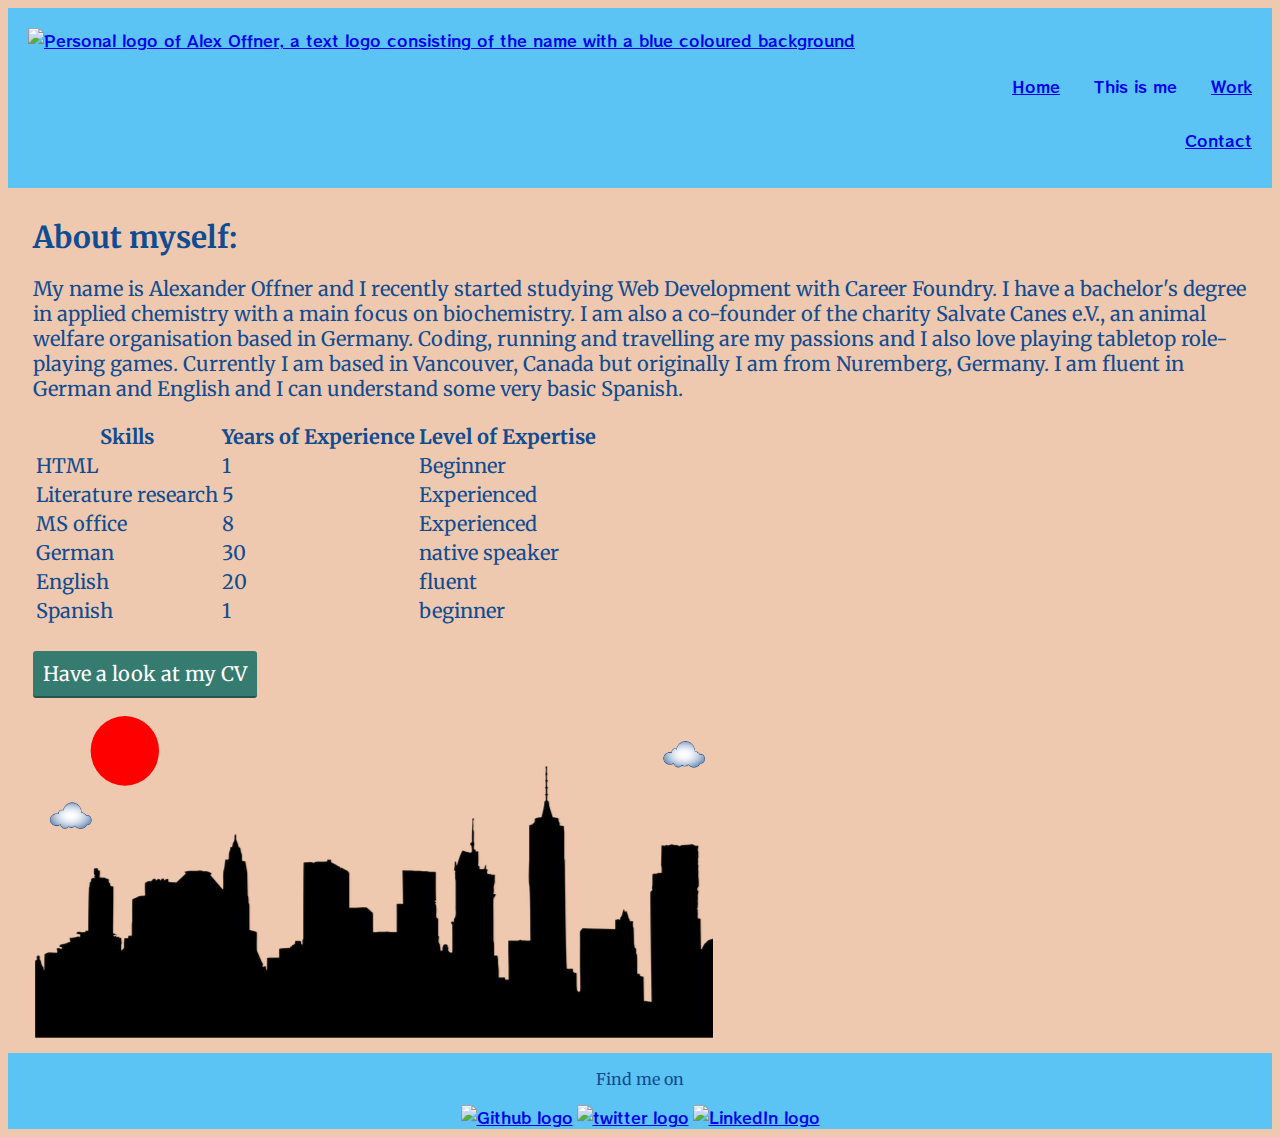
==== commit fec99023: "Added padding to html pages" ====
--- a/about.html
+++ b/about.html
@@ -1,5 +1,5 @@
 <!DOCTYPE html>
-<html>
+<html lang="en">
 
 <head>
   <meta charset="utf-8">
@@ -16,7 +16,7 @@
 <body>
   <header class='page-header'>
     <div>
-      <a href='index.html' class='page-header__item'><img src="img/logo.svg" alt="Personal logo of Alex Offner, a text logo consisting of the name with a blue coloured background" role="aria-hidden" class='img__shake'></a>
+      <a href='index.html' class='page-header__item'><img src="img/logo.svg" alt="Personal logo of Alex Offner, a text logo consisting of the name with a blue coloured background" role="link" class='img__shake'></a>
     </div>
     <nav class='navigation-list page-header__item'>
       <ul role="menubar" class="navigation-list">
@@ -43,7 +43,7 @@
       </ul>
     </nav>
   </header>
-  <main>
+  <main class="main__layout">
     <h1>About myself:</h1>
     <p>My name is Alexander Offner and I recently started studying Web Development with Career Foundry. I have a bachelor's degree in applied chemistry with a main focus on biochemistry. I am also a co-founder of the charity Salvate Canes e.V., an
       animal welfare organisation based in Germany. Coding, running and travelling are my passions and I also love playing tabletop role-playing games. Currently I am based in Vancouver, Canada but originally I am from Nuremberg, Germany. I am fluent
@@ -92,951 +92,1856 @@
     <br>
     <a href="files/CV.pdf" target="_blank" class="button button__link">Have a look at my CV</a>
     <br>
-    <svg xmlns="http://www.w3.org/2000/svg" class="berlin-illustration" height="505" viewBox="0 0 700 505" xmlns:xlink="http://www.w3.org/1999/xlink">
-      <defs>
-        <polygon id="a" points=".06 231.917 .06 .929 688.717 .929 688.717 231.917" />
-      </defs>
-      <g fill="none" fill-rule="evenodd">
-        <g transform="translate(0 241)" class="cloud-front">
-          <path fill="#1A232C"
-            d="M87.602,29 L87.602,28 C87.326,28.001 87.103,28.024 86.927,28.033 L86.979,29.031 L87.947,28.78 C85.741,20.282 78.041,14.002 68.852,14 C67.858,14 66.904,14.096 65.98,14.231 L66.125,15.22 L67.019,14.772 C62.626,6.015 53.567,0.001 43.102,0 C29.041,0.002 17.524,10.848 16.443,24.632 L17.44,24.71 L17.606,23.724 C16.803,23.589 15.969,23.5 15.102,23.5 C6.817,23.501 0.102,30.215 0.102,38.5 C0.102,46.785 6.817,53.499 15.102,53.5 L87.602,53.5 C94.644,53.499 100.351,47.792 100.352,40.75 C100.351,33.708 94.644,28.001 87.602,28 L87.602,30 C90.573,30 93.254,31.202 95.203,33.149 C97.15,35.097 98.351,37.778 98.352,40.75 C98.351,43.722 97.15,46.403 95.203,48.351 C93.254,50.298 90.573,51.5 87.602,51.5 L15.102,51.5 C11.509,51.5 8.265,50.046 5.909,47.692 C3.555,45.337 2.102,42.093 2.102,38.5 C2.102,34.907 3.555,31.663 5.909,29.308 C8.265,26.954 11.509,25.5 15.102,25.5 C15.831,25.5 16.553,25.575 17.273,25.697 C17.551,25.743 17.832,25.672 18.055,25.499 C18.277,25.325 18.414,25.07 18.436,24.789 C19.436,12.04 30.094,1.998 43.102,2 C52.786,1.999 61.163,7.564 65.231,15.669 C65.425,16.055 65.842,16.272 66.27,16.21 C67.132,16.084 67.988,16 68.852,16 C77.108,15.998 84.027,21.647 86.011,29.283 C86.13,29.741 86.557,30.054 87.031,30.03 C87.27,30.017 87.457,29.999 87.602,30 L87.602,29"
-            transform="translate(38 36)" />
-        </g>
-        <path fill="#B5CE6F"
-          d="M646.484,484.382 C646.484,489.501 644.531,494.62 640.627,498.525 C636.722,502.43 631.603,504.382 626.484,504.382 L60.873,504.382 C55.754,504.382 50.636,502.43 46.731,498.525 C42.826,494.62 40.873,489.501 40.873,484.382 L40.873,471.917 L646.484,471.917 L646.484,484.382" />
-        <polyline fill="#67C2E2" points="334.824 185.029 101.449 185.029 106.209 195.08 563.438 195.08 568.2 185.029 334.824 185.029" />
-        <path fill="#1A232C"
-          d="M334.824,185.029 L334.824,184.029 L101.449,184.029 C101.104,184.029 100.788,184.203 100.604,184.494 C100.42,184.785 100.398,185.146 100.545,185.457 L105.306,195.508 C105.471,195.856 105.824,196.079 106.209,196.079 L563.438,196.079 C563.824,196.079 564.177,195.856 564.342,195.508 L569.104,185.457 C569.251,185.146 569.229,184.785 569.045,184.494 C568.861,184.203 568.544,184.029 568.2,184.029 L334.824,184.029 L334.824,186.029 L566.62,186.029 L562.806,194.08 L106.842,194.08 L103.029,186.029 L334.824,186.029 L334.824,185.029" />
-        <polygon fill="#296997" points="114.416 218.974 560.222 218.974 560.222 195.08 114.416 195.08" />
-        <path fill="#1A232C"
-          d="M560.222,218.974 L560.222,217.974 L115.416,217.974 L115.416,196.079 L559.222,196.079 L559.222,218.974 L560.222,218.974 L560.222,217.974 L560.222,218.974 L561.222,218.974 L561.222,195.08 C561.222,194.816 561.115,194.559 560.929,194.372 C560.742,194.186 560.485,194.08 560.222,194.08 L114.416,194.08 C114.152,194.08 113.895,194.186 113.708,194.372 C113.522,194.559 113.416,194.816 113.416,195.08 L113.416,218.974 C113.416,219.237 113.522,219.495 113.708,219.681 C113.895,219.867 114.152,219.974 114.416,219.974 L560.222,219.974 C560.485,219.974 560.742,219.867 560.929,219.681 C561.115,219.495 561.222,219.237 561.222,218.974 L560.222,218.974" />
-        <polygon fill="#67C2E2" points="105.85 269.08 573.225 269.08 573.225 233.398 105.85 233.398" />
-        <path fill="#1A232C"
-          d="M573.225,233.398 L573.225,232.398 L105.85,232.398 C105.587,232.398 105.329,232.505 105.143,232.691 C104.957,232.877 104.85,233.134 104.85,233.398 L104.85,269.08 C104.85,269.344 104.957,269.601 105.143,269.788 C105.329,269.974 105.587,270.08 105.85,270.08 L573.225,270.08 C573.488,270.08 573.745,269.974 573.932,269.788 C574.118,269.601 574.225,269.344 574.225,269.08 L574.225,233.398 C574.225,233.134 574.118,232.877 573.932,232.691 C573.745,232.505 573.488,232.398 573.225,232.398 L573.225,233.398 L572.225,233.398 L572.225,268.08 L106.85,268.08 L106.85,234.398 L573.225,234.398 L573.225,233.398 L572.225,233.398 L573.225,233.398" />
-        <polygon fill="#296997" points="116.751 256.508 562.557 256.508 562.557 241.243 116.751 241.243" />
-        <path fill="#1A232C"
-          d="M562.557,256.508 L562.557,255.508 L117.75,255.508 L117.75,242.243 L561.557,242.243 L561.557,256.508 L562.557,256.508 L562.557,255.508 L562.557,256.508 L563.557,256.508 L563.557,241.243 C563.557,240.979 563.45,240.722 563.264,240.535 C563.078,240.349 562.82,240.243 562.557,240.243 L116.75,240.243 C116.487,240.243 116.23,240.349 116.043,240.535 C115.857,240.722 115.751,240.979 115.751,241.243 L115.751,256.508 C115.751,256.771 115.857,257.029 116.043,257.215 C116.23,257.401 116.487,257.508 116.751,257.508 L562.557,257.508 C562.82,257.508 563.077,257.401 563.264,257.215 C563.45,257.029 563.557,256.771 563.557,256.508 L562.557,256.508" />
-        <polygon fill="#67C2E2" points="158.07 218.974 518.563 218.974 518.563 211.858 158.07 211.858" />
-        <path fill="#1A232C"
-          d="M518.563,211.858 L518.563,210.858 L158.07,210.858 C157.807,210.858 157.549,210.964 157.363,211.151 C157.177,211.337 157.07,211.594 157.07,211.858 L157.07,218.974 C157.07,219.237 157.177,219.495 157.363,219.681 C157.549,219.867 157.807,219.974 158.07,219.974 L518.563,219.974 C518.826,219.974 519.083,219.867 519.27,219.681 C519.456,219.495 519.562,219.237 519.562,218.974 L519.562,211.858 C519.562,211.594 519.456,211.337 519.27,211.151 C519.083,210.964 518.826,210.858 518.563,210.858 L518.563,211.858 L517.563,211.858 L517.563,217.974 L159.07,217.974 L159.07,212.858 L518.563,212.858 L518.563,211.858 L517.563,211.858 L518.563,211.858" />
-        <polygon fill="#FBFDFC" points="186.438 211.858 490.194 211.858 490.194 204.741 186.438 204.741" />
-        <path fill="#1A232C"
-          d="M490.194,204.741 L490.194,203.741 L186.438,203.741 C186.175,203.741 185.917,203.848 185.731,204.034 C185.545,204.221 185.438,204.478 185.438,204.741 L185.438,211.858 C185.438,212.121 185.545,212.379 185.731,212.565 C185.917,212.751 186.175,212.858 186.438,212.858 L490.194,212.858 C490.458,212.858 490.715,212.751 490.902,212.565 C491.088,212.379 491.194,212.121 491.194,211.858 L491.194,204.741 C491.194,204.478 491.088,204.221 490.902,204.034 C490.715,203.848 490.458,203.741 490.194,203.741 L490.194,204.741 L489.194,204.741 L489.194,210.858 L187.438,210.858 L187.438,205.741 L490.194,205.741 L490.194,204.741 L489.194,204.741 L490.194,204.741" />
-        <polygon fill="#67C2E2" points="206.805 204.741 469.828 204.741 469.828 197.624 206.805 197.624" />
-        <path fill="#1A232C"
-          d="M469.828,197.624 L469.828,196.624 L206.805,196.624 C206.541,196.624 206.284,196.731 206.098,196.917 C205.911,197.103 205.805,197.361 205.805,197.624 L205.805,204.741 C205.805,205.005 205.911,205.262 206.098,205.449 C206.284,205.635 206.541,205.741 206.805,205.741 L469.828,205.741 C470.091,205.741 470.349,205.635 470.535,205.449 C470.722,205.262 470.828,205.005 470.828,204.741 L470.828,197.624 C470.828,197.361 470.722,197.103 470.535,196.917 C470.349,196.731 470.091,196.624 469.828,196.624 L469.828,197.624 L468.828,197.624 L468.828,203.741 L207.805,203.741 L207.805,198.624 L469.828,198.624 L469.828,197.624 L468.828,197.624 L469.828,197.624" />
-        <polygon fill="#FBFDFC" points="229.521 197.624 447.111 197.624 447.111 190.509 229.521 190.509" />
-        <path fill="#1A232C"
-          d="M447.111,190.509 L447.111,189.509 L229.521,189.509 C229.258,189.509 229,189.616 228.814,189.802 C228.628,189.988 228.521,190.246 228.521,190.509 L228.521,197.624 C228.521,197.888 228.628,198.145 228.814,198.332 C229,198.518 229.258,198.624 229.521,198.624 L447.111,198.624 C447.375,198.624 447.632,198.518 447.818,198.332 C448.005,198.145 448.111,197.888 448.111,197.624 L448.111,190.509 C448.111,190.246 448.005,189.988 447.818,189.802 C447.632,189.616 447.375,189.509 447.111,189.509 L447.111,190.509 L446.111,190.509 L446.111,196.624 L230.521,196.624 L230.521,191.509 L447.111,191.509 L447.111,190.509 L446.111,190.509 L447.111,190.509" />
-        <path fill="#67C2E2"
-          d="M135.607,355.447 C135.163,337.766 134.264,313.326 133.648,297.387 C133.274,287.721 133.004,281.18 133.004,281.18 L108.722,281.18 C108.722,281.18 108.452,287.721 108.079,297.387 C107.462,313.326 106.563,337.766 106.119,355.447 C105.953,362.059 105.85,367.732 105.85,371.653 L105.85,371.654 C105.85,386.117 107.243,424.332 108.089,446.189 C108.457,455.706 108.722,462.126 108.722,462.126 L133.004,462.126 C133.004,462.126 133.269,455.706 133.637,446.189 C134.482,424.332 135.876,386.117 135.876,371.654 L135.876,371.653 C135.876,367.732 135.773,362.059 135.607,355.447" />
-        <path fill="#428DAE"
-          d="M133.648 297.387L108.079 297.387C108.452 287.721 108.722 281.18 108.722 281.18L133.004 281.18C133.004 281.18 133.274 287.721 133.648 297.387M135.876 371.654L105.85 371.654 105.85 371.653C105.85 367.732 105.953 362.059 106.119 355.447L135.607 355.447C135.773 362.059 135.876 367.732 135.876 371.653L135.876 371.654M133.004 462.126L108.722 462.126C108.722 462.126 108.457 455.706 108.089 446.189L133.637 446.189C133.269 455.706 133.004 462.126 133.004 462.126" />
-        <path fill="#1A232C"
-          d="M109.612,461.199 L132.114,461.199 C132.447,453.007 134.949,390.886 134.949,371.653 C134.949,352.42 132.447,290.299 132.114,282.108 L109.612,282.108 C109.279,290.299 106.778,352.42 106.778,371.653 C106.778,390.886 109.279,453.007 109.612,461.199 Z M133.895,463.054 L107.832,463.054 L107.794,462.164 C107.766,461.466 104.922,392.193 104.922,371.653 C104.922,351.114 107.766,281.839 107.794,281.142 L107.832,280.252 L133.895,280.252 L133.931,281.142 C133.96,281.839 136.804,351.114 136.804,371.653 C136.804,392.193 133.96,461.466 133.931,462.164 L133.895,463.054 L133.895,463.054 Z" />
-        <path fill="#1A232C"
-          d="M111.638 281.18L111.638 462.126C111.638 462.679 112.086 463.126 112.638 463.126 113.19 463.126 113.638 462.679 113.638 462.126L113.638 281.18C113.638 280.628 113.19 280.18 112.638 280.18 112.086 280.18 111.638 280.628 111.638 281.18M119.863 281.18L119.863 462.126C119.863 462.679 120.311 463.126 120.863 463.126 121.416 463.126 121.863 462.679 121.863 462.126L121.863 281.18C121.863 280.628 121.416 280.18 120.863 280.18 120.311 280.18 119.863 280.628 119.863 281.18M128.088 281.18L128.088 462.126C128.088 462.679 128.536 463.126 129.088 463.126 129.64 463.126 130.088 462.679 130.088 462.126L130.088 281.18C130.088 280.628 129.64 280.18 129.088 280.18 128.536 280.18 128.088 280.628 128.088 281.18" />
-        <path fill="#296997"
-          d="M136.79,277.265 C136.79,279.418 134.675,281.18 132.09,281.18 L109.636,281.18 C107.051,281.18 104.936,279.418 104.936,277.265 C104.936,275.111 107.051,273.349 109.636,273.349 L132.09,273.349 C134.675,273.349 136.79,275.111 136.79,277.265" />
-        <path fill="#1A232C"
-          d="M136.79,277.265 L135.79,277.265 C135.789,278.005 135.433,278.704 134.769,279.262 C134.109,279.814 133.155,280.181 132.09,280.18 L109.636,280.18 C108.571,280.181 107.617,279.814 106.956,279.262 C106.293,278.704 105.936,278.005 105.936,277.265 C105.936,276.524 106.293,275.825 106.957,275.267 C107.617,274.715 108.571,274.348 109.636,274.349 L132.09,274.349 C133.155,274.348 134.109,274.716 134.769,275.267 C135.433,275.825 135.789,276.524 135.79,277.265 L137.79,277.265 C137.791,275.851 137.09,274.593 136.049,273.731 C135.006,272.863 133.61,272.35 132.09,272.349 L109.636,272.349 C108.116,272.35 106.72,272.863 105.676,273.731 C104.636,274.593 103.935,275.851 103.936,277.265 C103.935,278.678 104.636,279.937 105.677,280.798 C106.72,281.666 108.116,282.179 109.636,282.18 L132.09,282.18 C133.61,282.179 135.006,281.666 136.049,280.798 C137.09,279.937 137.791,278.678 137.79,277.265 L136.79,277.265" />
-        <path fill="#296997"
-          d="M140.775,467.217 C140.775,469.803 138.661,471.917 136.076,471.917 L105.65,471.917 C103.065,471.917 100.951,469.803 100.951,467.217 L100.951,466.825 C100.951,464.241 103.065,462.126 105.65,462.126 L136.076,462.126 C138.661,462.126 140.775,464.241 140.775,466.825 L140.775,467.217" />
-        <path fill="#1A232C"
-          d="M140.775,467.217 L139.775,467.217 C139.775,468.235 139.361,469.155 138.688,469.83 C138.013,470.503 137.093,470.917 136.076,470.917 L105.65,470.917 C104.633,470.917 103.713,470.504 103.038,469.83 C102.365,469.155 101.951,468.235 101.951,467.217 L101.951,466.825 C101.951,465.808 102.365,464.889 103.038,464.214 C103.713,463.54 104.633,463.127 105.65,463.126 L136.076,463.126 C137.093,463.127 138.013,463.54 138.688,464.214 C139.362,464.889 139.775,465.808 139.775,466.825 L139.775,467.217 L141.775,467.217 L141.775,466.825 C141.772,463.684 139.217,461.13 136.076,461.126 L105.65,461.126 C102.509,461.13 99.955,463.684 99.951,466.825 L99.951,467.217 C99.954,470.36 102.509,472.914 105.65,472.917 L136.076,472.917 C139.217,472.914 141.772,470.36 141.775,467.217 L140.775,467.217" />
-        <path fill="#296997"
-          d="M136.79,458.208 C136.79,460.363 134.675,462.126 132.09,462.126 L109.636,462.126 C107.051,462.126 104.936,460.363 104.936,458.208 C104.936,456.057 107.051,454.292 109.636,454.292 L132.09,454.292 C134.675,454.292 136.79,456.057 136.79,458.208" />
-        <path fill="#1A232C"
-          d="M136.79,458.208 L135.79,458.208 C135.789,458.949 135.432,459.649 134.769,460.207 C134.108,460.76 133.154,461.128 132.09,461.126 L109.636,461.126 C108.572,461.128 107.617,460.76 106.957,460.207 C106.293,459.649 105.936,458.949 105.936,458.208 C105.936,457.47 106.293,456.77 106.957,456.212 C107.617,455.659 108.572,455.291 109.636,455.292 L132.09,455.292 C133.154,455.291 134.108,455.659 134.769,456.212 C135.433,456.77 135.789,457.47 135.79,458.208 L137.79,458.208 C137.791,456.796 137.09,455.538 136.05,454.675 C135.006,453.808 133.61,453.294 132.09,453.292 L109.636,453.292 C108.115,453.294 106.719,453.808 105.676,454.675 C104.636,455.538 103.935,456.796 103.936,458.208 C103.935,459.622 104.636,460.881 105.676,461.743 C106.72,462.611 108.116,463.125 109.636,463.126 L132.09,463.126 C133.61,463.125 135.006,462.611 136.05,461.743 C137.09,460.881 137.791,459.622 137.79,458.208 L136.79,458.208" />
-        <path fill="#67C2E2"
-          d="M572.471,355.447 C572.025,337.766 571.126,313.326 570.51,297.387 C570.137,287.721 569.867,281.18 569.867,281.18 L545.585,281.18 C545.585,281.18 545.315,287.721 544.942,297.387 C544.326,313.326 543.427,337.766 542.981,355.447 C542.815,362.059 542.713,367.732 542.713,371.653 L542.713,371.654 C542.713,386.117 544.107,424.332 544.952,446.189 C545.32,455.706 545.585,462.126 545.585,462.126 L569.867,462.126 C569.867,462.126 570.132,455.706 570.499,446.189 C571.346,424.332 572.739,386.117 572.739,371.654 L572.739,371.653 C572.739,367.732 572.637,362.059 572.471,355.447" />
-        <path fill="#428DAE"
-          d="M569.582 297.387L566.951 297.387 566.951 282.108 568.977 282.108C569.063 284.206 569.29 289.841 569.582 297.387M564.951 297.387L545.871 297.387C546.162 289.841 546.39 284.206 546.476 282.108L564.951 282.108 564.951 297.387M571.8 369.187L566.951 369.187 566.951 356.265 571.562 356.265C571.685 361.272 571.771 365.701 571.8 369.187M564.951 369.187L543.653 369.187C543.684 365.512 543.777 360.79 543.912 355.447L553.551 355.447 553.551 356.265 564.951 356.265 564.951 369.187" />
-        <path fill="#1A232C"
-          d="M546.476,461.199 L568.977,461.199 C569.31,453.007 571.812,390.886 571.812,371.653 C571.812,352.42 569.31,290.299 568.977,282.108 L546.476,282.108 C546.142,290.299 543.642,352.42 543.642,371.653 C543.642,390.886 546.142,453.007 546.476,461.199 M570.758,463.054 L544.694,463.054 L544.658,462.164 C544.629,461.466 541.785,392.193 541.785,371.653 C541.785,351.114 544.629,281.839 544.658,281.142 L544.694,280.252 L570.758,280.252 L570.795,281.142 C570.823,281.839 573.667,351.114 573.667,371.653 C573.667,392.193 570.823,461.466 570.795,462.164 L570.758,463.054" />
-        <path fill="#1A232C"
-          d="M548.501 281.18L548.501 462.126C548.501 462.679 548.949 463.126 549.501 463.126 550.053 463.126 550.501 462.679 550.501 462.126L550.501 281.18C550.501 280.628 550.053 280.18 549.501 280.18 548.949 280.18 548.501 280.628 548.501 281.18M556.727 281.18L556.727 462.126C556.727 462.679 557.174 463.126 557.727 463.126 558.279 463.126 558.727 462.679 558.727 462.126L558.727 281.18C558.727 280.628 558.279 280.18 557.727 280.18 557.174 280.18 556.727 280.628 556.727 281.18M564.951 281.18L564.951 462.126C564.951 462.679 565.399 463.126 565.951 463.126 566.503 463.126 566.951 462.679 566.951 462.126L566.951 281.18C566.951 280.628 566.503 280.18 565.951 280.18 565.399 280.18 564.951 280.628 564.951 281.18" />
-        <path fill="#296997"
-          d="M573.653,277.265 C573.653,279.418 571.537,281.18 568.953,281.18 L546.499,281.18 C543.915,281.18 541.799,279.418 541.799,277.265 C541.799,275.111 543.915,273.349 546.499,273.349 L568.953,273.349 C571.537,273.349 573.653,275.111 573.653,277.265" />
-        <path fill="#1A232C"
-          d="M573.653,277.265 L572.653,277.265 C572.653,278.005 572.296,278.704 571.632,279.262 C570.972,279.814 570.017,280.181 568.953,280.18 L546.499,280.18 C545.435,280.181 544.48,279.814 543.82,279.262 C543.156,278.704 542.8,278.005 542.799,277.265 C542.8,276.525 543.156,275.825 543.82,275.267 C544.481,274.715 545.435,274.348 546.499,274.349 L568.953,274.349 C570.017,274.348 570.972,274.715 571.632,275.267 C572.296,275.825 572.653,276.525 572.653,277.265 L574.653,277.265 C574.654,275.851 573.953,274.593 572.912,273.731 C571.869,272.863 570.473,272.35 568.953,272.349 L546.499,272.349 C544.979,272.35 543.583,272.863 542.54,273.731 C541.499,274.593 540.798,275.851 540.799,277.265 C540.798,278.679 541.499,279.937 542.54,280.798 C543.583,281.666 544.979,282.179 546.499,282.18 L568.953,282.18 C570.473,282.179 571.869,281.666 572.912,280.798 C573.953,279.937 574.654,278.679 574.653,277.265 L573.653,277.265" />
-        <path fill="#296997"
-          d="M577.639,467.217 C577.639,469.803 575.524,471.917 572.938,471.917 L542.514,471.917 C539.929,471.917 537.813,469.803 537.813,467.217 L537.813,466.825 C537.813,464.241 539.929,462.126 542.514,462.126 L572.938,462.126 C575.524,462.126 577.639,464.241 577.639,466.825 L577.639,467.217" />
-        <path fill="#1A232C"
-          d="M577.639,467.217 L576.639,467.217 C576.638,468.235 576.225,469.155 575.551,469.83 C574.876,470.503 573.956,470.917 572.938,470.917 L542.514,470.917 C541.497,470.917 540.576,470.503 539.901,469.83 C539.227,469.155 538.814,468.234 538.813,467.217 L538.813,466.825 C538.814,465.808 539.227,464.889 539.901,464.214 C540.576,463.54 541.497,463.127 542.514,463.126 L572.938,463.126 C573.956,463.127 574.876,463.54 575.551,464.214 C576.225,464.888 576.638,465.808 576.639,466.825 L576.639,467.217 L578.639,467.217 L578.639,466.825 C578.635,463.684 576.081,461.13 572.938,461.126 L542.514,461.126 C539.372,461.13 536.817,463.684 536.813,466.825 L536.813,467.217 C536.817,470.36 539.372,472.914 542.514,472.917 L572.938,472.917 C576.081,472.914 578.635,470.359 578.639,467.217 L577.639,467.217" />
-        <path fill="#296997"
-          d="M573.653,458.208 C573.653,460.363 571.537,462.126 568.953,462.126 L546.499,462.126 C543.915,462.126 541.799,460.363 541.799,458.208 C541.799,456.057 543.915,454.292 546.499,454.292 L568.953,454.292 C571.537,454.292 573.653,456.057 573.653,458.208" />
-        <path fill="#1A232C"
-          d="M573.653,458.208 L572.653,458.208 C572.653,458.949 572.296,459.649 571.632,460.207 C570.971,460.76 570.017,461.128 568.953,461.126 L546.499,461.126 C545.435,461.128 544.481,460.76 543.82,460.207 C543.157,459.649 542.799,458.949 542.799,458.208 C542.799,457.47 543.156,456.77 543.82,456.212 C544.481,455.659 545.435,455.291 546.499,455.292 L568.953,455.292 C570.017,455.291 570.971,455.659 571.632,456.212 C572.296,456.77 572.653,457.47 572.653,458.208 L574.653,458.208 C574.654,456.796 573.953,455.538 572.912,454.675 C571.869,453.808 570.473,453.294 568.953,453.292 L546.499,453.292 C544.979,453.294 543.583,453.808 542.54,454.675 C541.499,455.538 540.798,456.796 540.799,458.208 C540.798,459.622 541.499,460.881 542.54,461.743 C543.583,462.611 544.979,463.125 546.499,463.126 L568.953,463.126 C570.473,463.125 571.869,462.611 572.912,461.743 C573.953,460.881 574.654,459.622 574.653,458.208 L573.653,458.208" />
-        <path fill="#67C2E2"
-          d="M485.098,355.447 C484.654,337.766 483.753,313.326 483.137,297.387 C482.764,287.721 482.494,281.18 482.494,281.18 L458.213,281.18 C458.213,281.18 457.942,287.721 457.569,297.387 C456.953,313.326 456.055,337.766 455.608,355.447 C455.443,362.059 455.34,367.732 455.34,371.653 L455.34,371.654 C455.34,386.117 456.733,424.332 457.58,446.189 C457.948,455.706 458.213,462.126 458.213,462.126 L482.494,462.126 C482.494,462.126 482.759,455.706 483.126,446.189 C483.973,424.332 485.366,386.117 485.366,371.654 L485.366,371.653 C485.366,367.732 485.265,362.059 485.098,355.447" />
-        <path fill="#428DAE"
-          d="M483.137 297.387L457.569 297.387C457.942 287.721 458.213 281.18 458.213 281.18L482.494 281.18C482.494 281.18 482.764 287.721 483.137 297.387M485.355 369.187L455.351 369.187C455.382 365.502 455.475 360.78 455.608 355.447L485.098 355.447C485.232 360.78 485.325 365.502 485.355 369.187" />
-        <path fill="#1A232C"
-          d="M459.103,461.199 L481.605,461.199 C481.938,453.007 484.439,390.886 484.439,371.653 C484.439,352.42 481.938,290.299 481.605,282.108 L459.103,282.108 C458.769,290.299 456.268,352.42 456.268,371.653 C456.268,390.886 458.769,453.007 459.103,461.199 Z M483.386,463.054 L457.321,463.054 L457.285,462.164 C457.256,461.466 454.412,392.193 454.412,371.653 C454.412,351.114 457.256,281.839 457.285,281.142 L457.321,280.252 L483.386,280.252 L483.422,281.142 C483.45,281.839 486.294,351.114 486.294,371.653 C486.294,392.193 483.45,461.466 483.422,462.164 L483.386,463.054 L483.386,463.054 Z" />
-        <path fill="#1A232C"
-          d="M461.128 281.18L461.128 462.126C461.128 462.679 461.576 463.126 462.128 463.126 462.68 463.126 463.128 462.679 463.128 462.126L463.128 281.18C463.128 280.628 462.68 280.18 462.128 280.18 461.576 280.18 461.128 280.628 461.128 281.18M469.354 281.18L469.354 462.126C469.354 462.679 469.801 463.126 470.354 463.126 470.906 463.126 471.354 462.679 471.354 462.126L471.354 281.18C471.354 280.628 470.906 280.18 470.354 280.18 469.801 280.18 469.354 280.628 469.354 281.18M477.578 281.18L477.578 462.126C477.578 462.679 478.026 463.126 478.578 463.126 479.13 463.126 479.578 462.679 479.578 462.126L479.578 281.18C479.578 280.628 479.13 280.18 478.578 280.18 478.026 280.18 477.578 280.628 477.578 281.18" />
-        <path fill="#296997"
-          d="M486.281,277.265 C486.281,279.418 484.164,281.18 481.58,281.18 L459.126,281.18 C456.542,281.18 454.426,279.418 454.426,277.265 C454.426,275.111 456.542,273.349 459.126,273.349 L481.58,273.349 C484.164,273.349 486.281,275.111 486.281,277.265" />
-        <path fill="#1A232C"
-          d="M486.281,277.265 L485.281,277.265 C485.281,278.005 484.924,278.704 484.26,279.262 C483.599,279.814 482.644,280.181 481.58,280.18 L459.126,280.18 C458.062,280.181 457.107,279.814 456.447,279.262 C455.783,278.704 455.427,278.005 455.426,277.265 C455.427,276.525 455.783,275.825 456.447,275.267 C457.108,274.715 458.062,274.348 459.126,274.349 L481.58,274.349 C482.644,274.348 483.599,274.716 484.26,275.268 C484.924,275.825 485.281,276.525 485.281,277.265 L487.281,277.265 C487.282,275.851 486.58,274.593 485.54,273.731 C484.496,272.863 483.1,272.35 481.58,272.349 L459.126,272.349 C457.606,272.35 456.21,272.863 455.167,273.731 C454.126,274.593 453.425,275.851 453.426,277.265 C453.425,278.679 454.126,279.937 455.167,280.798 C456.21,281.666 457.606,282.179 459.126,282.18 L481.58,282.18 C483.1,282.179 484.496,281.666 485.54,280.799 C486.58,279.937 487.282,278.679 487.281,277.265 L486.281,277.265" />
-        <path fill="#296997"
-          d="M490.266,467.217 C490.266,469.803 488.151,471.917 485.565,471.917 L455.141,471.917 C452.556,471.917 450.44,469.803 450.44,467.217 L450.44,466.825 C450.44,464.241 452.556,462.126 455.141,462.126 L485.565,462.126 C488.151,462.126 490.266,464.241 490.266,466.825 L490.266,467.217" />
-        <path fill="#1A232C"
-          d="M490.266,467.217 L489.266,467.217 C489.265,468.235 488.852,469.155 488.178,469.83 C487.503,470.503 486.583,470.917 485.565,470.917 L455.141,470.917 C454.124,470.917 453.203,470.503 452.528,469.83 C451.854,469.155 451.441,468.234 451.44,467.217 L451.44,466.825 C451.441,465.808 451.854,464.889 452.528,464.214 C453.203,463.54 454.124,463.127 455.141,463.126 L485.565,463.126 C486.583,463.127 487.503,463.54 488.178,464.214 C488.852,464.888 489.265,465.808 489.266,466.825 L489.266,467.217 L491.266,467.217 L491.266,466.825 C491.262,463.684 488.708,461.13 485.565,461.126 L455.141,461.126 C451.999,461.13 449.444,463.684 449.44,466.825 L449.44,467.217 C449.444,470.36 451.999,472.914 455.141,472.917 L485.565,472.917 C488.708,472.914 491.262,470.359 491.266,467.217 L490.266,467.217" />
-        <path fill="#296997"
-          d="M486.281,458.208 C486.281,460.363 484.164,462.126 481.58,462.126 L459.126,462.126 C456.542,462.126 454.426,460.363 454.426,458.208 C454.426,456.057 456.542,454.292 459.126,454.292 L481.58,454.292 C484.164,454.292 486.281,456.057 486.281,458.208" />
-        <path fill="#1A232C"
-          d="M486.281,458.208 L485.281,458.208 C485.281,458.949 484.923,459.649 484.26,460.207 C483.599,460.76 482.644,461.128 481.58,461.126 L459.126,461.126 C458.062,461.128 457.108,460.76 456.447,460.207 C455.784,459.649 455.427,458.949 455.426,458.208 C455.426,457.47 455.783,456.77 456.447,456.212 C457.108,455.659 458.062,455.291 459.126,455.292 L481.58,455.292 C482.644,455.291 483.598,455.659 484.26,456.212 C484.924,456.77 485.281,457.47 485.281,458.208 L487.281,458.208 C487.282,456.795 486.58,455.538 485.54,454.675 C484.496,453.808 483.1,453.294 481.58,453.292 L459.126,453.292 C457.606,453.294 456.21,453.808 455.167,454.675 C454.126,455.538 453.425,456.796 453.426,458.208 C453.425,459.622 454.126,460.881 455.167,461.743 C456.21,462.611 457.606,463.125 459.126,463.126 L481.58,463.126 C483.1,463.125 484.496,462.611 485.54,461.743 C486.581,460.881 487.282,459.622 487.281,458.208 L486.281,458.208" />
-        <path fill="#67C2E2"
-          d="M397.726,354.466 C397.28,336.787 396.381,312.346 395.765,296.407 C395.392,286.742 395.122,280.2 395.122,280.2 L370.84,280.2 C370.84,280.2 370.57,286.742 370.197,296.407 C369.581,312.346 368.682,336.787 368.236,354.466 C368.07,361.078 367.968,366.751 367.968,370.672 L367.968,370.673 C367.968,385.136 369.361,423.352 370.207,445.208 C370.575,454.726 370.84,461.146 370.84,461.146 L395.122,461.146 C395.122,461.146 395.386,454.726 395.754,445.208 C396.601,423.352 397.994,385.136 397.994,370.673 L397.994,370.672 C397.994,366.751 397.892,361.078 397.726,354.466" />
-        <path fill="#428DAE"
-          d="M394.837 296.407L392.206 296.407 392.206 281.127 394.233 281.127C394.318 283.225 394.545 288.861 394.837 296.407L394.837 296.407zM383.981 296.407L390.206 296.407 390.206 281.127 383.981 281.127 383.981 296.407zM375.756 296.407L381.98 296.407 381.98 281.127 375.756 281.127 375.756 296.407zM373.756 296.407L371.126 296.407C371.417 288.861 371.645 283.225 371.73 281.127L373.756 281.127 373.756 296.407 373.756 296.407zM397.062 369.187L392.206 369.187 392.206 354.466 396.796 354.466C396.943 360.298 397.041 365.389 397.062 369.187L397.062 369.187zM383.981 369.187L390.206 369.187 390.206 354.466 383.981 354.466 383.981 369.187zM375.756 369.187L381.98 369.187 381.98 354.466 375.756 354.466 375.756 369.187zM373.756 369.187L368.9 369.187C368.921 365.389 369.019 360.298 369.166 354.466L373.756 354.466 373.756 369.187 373.756 369.187z" />
-        <path fill="#1A232C"
-          d="M371.73,460.218 L394.233,460.218 C394.565,452.027 397.066,389.906 397.066,370.672 C397.066,351.44 394.565,289.319 394.233,281.127 L371.73,281.127 C371.397,289.319 368.895,351.44 368.895,370.672 C368.895,389.906 371.397,452.027 371.73,460.218 M396.013,462.074 L369.949,462.074 L369.912,461.184 C369.884,460.486 367.04,391.212 367.04,370.672 C367.04,350.133 369.884,280.859 369.912,280.162 L369.949,279.272 L396.013,279.272 L396.05,280.162 C396.078,280.859 398.922,350.133 398.922,370.672 C398.922,391.212 396.078,460.486 396.05,461.184 L396.013,462.074" />
-        <path fill="#1A232C"
-          d="M373.756 280.2L373.756 461.146C373.756 461.698 374.203 462.146 374.756 462.146 375.308 462.146 375.756 461.698 375.756 461.146L375.756 280.2C375.756 279.647 375.308 279.2 374.756 279.2 374.203 279.2 373.756 279.647 373.756 280.2M381.98 280.2L381.98 461.146C381.98 461.698 382.428 462.146 382.98 462.146 383.533 462.146 383.981 461.698 383.981 461.146L383.981 280.2C383.981 279.647 383.533 279.2 382.98 279.2 382.428 279.2 381.98 279.647 381.98 280.2M390.206 280.2L390.206 461.146C390.206 461.698 390.654 462.146 391.206 462.146 391.758 462.146 392.206 461.698 392.206 461.146L392.206 280.2C392.206 279.647 391.758 279.2 391.206 279.2 390.654 279.2 390.206 279.647 390.206 280.2" />
-        <path fill="#296997"
-          d="M398.908,276.285 C398.908,278.439 396.792,280.2 394.208,280.2 L371.754,280.2 C369.17,280.2 367.053,278.439 367.053,276.285 C367.053,274.13 369.17,272.369 371.754,272.369 L394.208,272.369 C396.792,272.369 398.908,274.13 398.908,276.285" />
-        <path fill="#1A232C"
-          d="M398.908,276.285 L397.908,276.285 C397.907,277.025 397.551,277.724 396.887,278.281 C396.227,278.833 395.272,279.201 394.208,279.2 L371.754,279.2 C370.69,279.201 369.735,278.833 369.074,278.281 C368.41,277.724 368.053,277.025 368.053,276.285 C368.053,275.544 368.41,274.845 369.074,274.287 C369.735,273.735 370.69,273.367 371.754,273.369 L394.208,273.369 C395.272,273.367 396.227,273.735 396.887,274.287 C397.551,274.844 397.907,275.544 397.908,276.285 L399.908,276.285 C399.909,274.871 399.208,273.612 398.167,272.75 C397.124,271.883 395.728,271.37 394.208,271.369 L371.754,271.369 C370.234,271.37 368.838,271.883 367.794,272.75 C366.754,273.612 366.052,274.871 366.053,276.285 C366.052,277.699 366.754,278.957 367.795,279.818 C368.838,280.686 370.234,281.198 371.754,281.2 L394.208,281.2 C395.728,281.198 397.123,280.686 398.167,279.818 C399.208,278.957 399.909,277.698 399.908,276.285 L398.908,276.285" />
-        <path fill="#296997"
-          d="M402.894,466.237 C402.894,468.823 400.779,470.937 398.193,470.937 L367.768,470.937 C365.183,470.937 363.068,468.823 363.068,466.237 L363.068,465.844 C363.068,463.26 365.183,461.146 367.768,461.146 L398.193,461.146 C400.779,461.146 402.894,463.26 402.894,465.844 L402.894,466.237" />
-        <path fill="#1A232C"
-          d="M402.894,466.237 L401.894,466.237 C401.893,467.254 401.48,468.174 400.806,468.849 C400.131,469.523 399.211,469.937 398.193,469.937 L367.768,469.937 C366.751,469.937 365.831,469.523 365.156,468.849 C364.482,468.174 364.069,467.254 364.068,466.237 L364.068,465.844 C364.069,464.828 364.482,463.908 365.156,463.233 C365.831,462.56 366.751,462.146 367.768,462.146 L398.193,462.146 C399.211,462.146 400.131,462.56 400.806,463.233 C401.48,463.908 401.893,464.828 401.894,465.844 L401.894,466.237 L403.894,466.237 L403.894,465.844 C403.89,462.703 401.336,460.15 398.193,460.146 L367.768,460.146 C364.626,460.15 362.072,462.703 362.068,465.844 L362.068,466.237 C362.072,469.379 364.626,471.933 367.768,471.937 L398.193,471.937 C401.336,471.933 403.89,469.379 403.894,466.237 L402.894,466.237" />
-        <path fill="#296997"
-          d="M398.908,457.228 C398.908,459.382 396.792,461.146 394.208,461.146 L371.754,461.146 C369.17,461.146 367.053,459.382 367.053,457.228 C367.053,455.077 369.17,453.312 371.754,453.312 L394.208,453.312 C396.792,453.312 398.908,455.077 398.908,457.228" />
-        <path fill="#1A232C"
-          d="M398.908,457.228 L397.908,457.228 C397.908,457.968 397.55,458.669 396.887,459.226 C396.226,459.779 395.272,460.147 394.208,460.146 L371.754,460.146 C370.69,460.147 369.736,459.779 369.074,459.226 C368.411,458.668 368.053,457.968 368.053,457.228 C368.053,456.489 368.41,455.789 369.074,455.231 C369.736,454.679 370.69,454.311 371.754,454.312 L394.208,454.312 C395.272,454.311 396.226,454.679 396.887,455.231 C397.551,455.789 397.908,456.489 397.908,457.228 L399.908,457.228 C399.909,455.815 399.208,454.557 398.167,453.695 C397.124,452.827 395.728,452.313 394.208,452.312 L371.754,452.312 C370.234,452.313 368.838,452.827 367.794,453.695 C366.754,454.557 366.052,455.815 366.053,457.228 C366.052,458.642 366.753,459.901 367.794,460.763 C368.838,461.631 370.234,462.145 371.754,462.146 L394.208,462.146 C395.728,462.145 397.124,461.631 398.167,460.763 C399.208,459.9 399.909,458.642 399.908,457.228 L398.908,457.228" />
-        <path fill="#67C2E2"
-          d="M310.353,354.466 C309.908,336.787 309.009,312.346 308.393,296.407 C308.019,286.742 307.75,280.2 307.75,280.2 L283.467,280.2 C283.467,280.2 283.198,286.742 282.824,296.407 C282.208,312.346 281.309,336.787 280.864,354.466 C280.698,361.078 280.596,366.751 280.596,370.672 L280.596,370.673 C280.596,385.136 281.989,423.352 282.834,445.208 C283.202,454.726 283.467,461.146 283.467,461.146 L307.75,461.146 C307.75,461.146 308.014,454.726 308.382,445.208 C309.228,423.352 310.622,385.136 310.622,370.673 L310.622,370.672 C310.622,366.751 310.518,361.078 310.353,354.466" />
-        <path fill="#428DAE"
-          d="M308.393 296.407L282.824 296.407C283.198 286.742 283.467 280.2 283.467 280.2L307.75 280.2C307.75 280.2 308.019 286.742 308.393 296.407M310.617 369.187L280.6 369.187C280.621 365.377 280.718 360.285 280.864 354.466L310.353 354.466C310.498 360.285 310.596 365.377 310.617 369.187" />
-        <path fill="#1A232C"
-          d="M284.357,460.218 L306.86,460.218 C307.193,452.027 309.694,389.906 309.694,370.672 C309.694,351.44 307.193,289.319 306.86,281.127 L284.357,281.127 C284.024,289.319 281.523,351.44 281.523,370.672 C281.523,389.906 284.024,452.027 284.357,460.218 Z M308.639,462.074 L282.576,462.074 L282.54,461.184 C282.511,460.486 279.668,391.212 279.668,370.672 C279.668,350.133 282.511,280.859 282.54,280.162 L282.576,279.272 L308.639,279.272 L308.677,280.162 C308.706,280.859 311.549,350.133 311.549,370.672 C311.549,391.212 308.706,460.486 308.677,461.184 L308.639,462.074 L308.639,462.074 Z" />
-        <path fill="#1A232C"
-          d="M286.383 280.2L286.383 461.146C286.383 461.698 286.831 462.146 287.383 462.146 287.936 462.146 288.383 461.698 288.383 461.146L288.383 280.2C288.383 279.647 287.936 279.2 287.383 279.2 286.831 279.2 286.383 279.647 286.383 280.2M294.608 280.2L294.608 461.146C294.608 461.698 295.056 462.146 295.608 462.146 296.161 462.146 296.608 461.698 296.608 461.146L296.608 280.2C296.608 279.647 296.161 279.2 295.608 279.2 295.056 279.2 294.608 279.647 294.608 280.2M302.834 280.2L302.834 461.146C302.834 461.698 303.281 462.146 303.834 462.146 304.386 462.146 304.834 461.698 304.834 461.146L304.834 280.2C304.834 279.647 304.386 279.2 303.834 279.2 303.281 279.2 302.834 279.647 302.834 280.2" />
-        <path fill="#296997"
-          d="M311.535,276.285 C311.535,278.439 309.42,280.2 306.836,280.2 L284.381,280.2 C281.797,280.2 279.681,278.439 279.681,276.285 C279.681,274.13 281.797,272.369 284.381,272.369 L306.836,272.369 C309.42,272.369 311.535,274.13 311.535,276.285" />
-        <path fill="#1A232C"
-          d="M311.535,276.285 L310.535,276.285 C310.534,277.025 310.177,277.724 309.514,278.282 C308.854,278.833 307.901,279.201 306.836,279.2 L284.381,279.2 C283.316,279.201 282.362,278.833 281.702,278.281 C281.038,277.724 280.681,277.025 280.681,276.285 C280.681,275.544 281.038,274.844 281.702,274.287 C282.362,273.735 283.317,273.367 284.381,273.369 L306.836,273.369 C307.9,273.367 308.854,273.735 309.514,274.287 C310.177,274.844 310.534,275.544 310.535,276.285 L312.535,276.285 C312.535,274.871 311.835,273.613 310.795,272.75 C309.751,271.883 308.356,271.37 306.836,271.369 L284.381,271.369 C282.861,271.37 281.465,271.883 280.422,272.75 C279.381,273.612 278.68,274.871 278.681,276.285 C278.68,277.698 279.381,278.957 280.422,279.818 C281.465,280.686 282.861,281.198 284.381,281.2 L306.836,281.2 C308.356,281.198 309.751,280.685 310.794,279.818 C311.835,278.956 312.535,277.698 312.535,276.285 L311.535,276.285" />
-        <path fill="#296997"
-          d="M315.522,466.237 C315.522,468.823 313.407,470.937 310.821,470.937 L280.396,470.937 C277.811,470.937 275.696,468.823 275.696,466.237 L275.696,465.844 C275.696,463.26 277.811,461.146 280.396,461.146 L310.821,461.146 C313.407,461.146 315.522,463.26 315.522,465.844 L315.522,466.237" />
-        <path fill="#1A232C"
-          d="M315.522,466.237 L314.522,466.237 C314.521,467.254 314.108,468.174 313.434,468.849 C312.759,469.523 311.838,469.937 310.821,469.937 L280.396,469.937 C279.379,469.937 278.458,469.523 277.783,468.849 C277.11,468.174 276.696,467.254 276.696,466.237 L276.696,465.844 C276.696,464.828 277.11,463.908 277.783,463.233 C278.458,462.56 279.379,462.146 280.396,462.146 L310.821,462.146 C311.838,462.146 312.759,462.56 313.434,463.233 C314.108,463.908 314.521,464.828 314.522,465.844 L314.522,466.237 L316.521,466.237 L316.521,465.844 C316.518,462.703 313.963,460.15 310.821,460.146 L280.396,460.146 C277.254,460.15 274.7,462.703 274.696,465.844 L274.696,466.237 C274.699,469.379 277.254,471.933 280.396,471.937 L310.821,471.937 C313.963,471.933 316.518,469.379 316.521,466.237 L315.522,466.237" />
-        <path fill="#296997"
-          d="M311.535,457.228 C311.535,459.382 309.42,461.146 306.836,461.146 L284.381,461.146 C281.797,461.146 279.681,459.382 279.681,457.228 C279.681,455.077 281.797,453.312 284.381,453.312 L306.836,453.312 C309.42,453.312 311.535,455.077 311.535,457.228" />
-        <path fill="#1A232C"
-          d="M311.535,457.228 L310.535,457.228 C310.534,457.969 310.177,458.669 309.514,459.227 C308.854,459.779 307.9,460.147 306.836,460.146 L284.381,460.146 C283.317,460.147 282.363,459.779 281.702,459.227 C281.038,458.669 280.681,457.968 280.681,457.228 C280.681,456.489 281.038,455.789 281.702,455.231 C282.363,454.679 283.317,454.311 284.381,454.312 L306.836,454.312 C307.9,454.311 308.854,454.679 309.514,455.231 C310.177,455.789 310.534,456.489 310.535,457.228 L312.535,457.228 C312.535,455.815 311.835,454.558 310.795,453.695 C309.752,452.827 308.356,452.313 306.836,452.312 L284.381,452.312 C282.861,452.313 281.465,452.827 280.422,453.695 C279.381,454.557 278.68,455.815 278.681,457.228 C278.68,458.642 279.381,459.9 280.422,460.763 C281.465,461.631 282.861,462.145 284.381,462.146 L306.836,462.146 C308.356,462.145 309.752,461.631 310.795,460.763 C311.835,459.9 312.535,458.641 312.535,457.228 L311.535,457.228" />
-        <path fill="#67C2E2"
-          d="M222.981,354.466 C222.535,336.787 221.636,312.346 221.02,296.407 C220.647,286.742 220.377,280.2 220.377,280.2 L196.094,280.2 C196.094,280.2 195.825,286.742 195.452,296.407 C194.835,312.346 193.936,336.787 193.491,354.466 C193.325,361.078 193.223,366.751 193.223,370.672 L193.223,370.673 C193.223,385.136 194.616,423.352 195.462,445.208 C195.83,454.726 196.094,461.146 196.094,461.146 L220.377,461.146 C220.377,461.146 220.642,454.726 221.009,445.208 C221.855,423.352 223.249,385.136 223.249,370.673 L223.249,370.672 C223.249,366.751 223.146,361.078 222.981,354.466" />
-        <path fill="#428DAE"
-          d="M220.091 296.407L209.236 296.407 209.236 281.127 219.487 281.127C219.573 283.225 219.8 288.861 220.091 296.407L220.091 296.407zM201.011 296.407L207.236 296.407 207.236 281.127 201.011 281.127 201.011 296.407zM199.011 296.407L196.381 296.407C196.672 288.861 196.899 283.225 196.985 281.127L199.011 281.127 199.011 296.407 199.011 296.407zM222.317 369.187L209.236 369.187 209.236 356.265 221.923 356.265 221.923 354.466 222.051 354.466C222.198 360.298 222.296 365.389 222.317 369.187L222.317 369.187zM201.011 369.187L207.236 369.187 207.236 356.265 201.011 356.265 201.011 369.187zM199.011 369.187L194.155 369.187C194.174 365.784 194.255 361.345 194.377 356.265L199.011 356.265 199.011 369.187 199.011 369.187z" />
-        <path fill="#1A232C"
-          d="M196.985,460.218 L219.487,460.218 C219.82,452.027 222.321,389.906 222.321,370.672 C222.321,351.44 219.82,289.319 219.487,281.127 L196.985,281.127 C196.651,289.319 194.151,351.44 194.151,370.672 C194.151,389.906 196.651,452.027 196.985,460.218 M221.267,462.074 L195.204,462.074 L195.167,461.184 C195.138,460.486 192.295,391.212 192.295,370.672 C192.295,350.133 195.138,280.859 195.167,280.162 L195.204,279.272 L221.267,279.272 L221.305,280.162 C221.334,280.859 224.177,350.133 224.177,370.672 C224.177,391.212 221.334,460.486 221.305,461.184 L221.267,462.074" />
-        <path fill="#1A232C"
-          d="M199.011 280.2L199.011 461.146C199.011 461.698 199.458 462.146 200.011 462.146 200.563 462.146 201.011 461.698 201.011 461.146L201.011 280.2C201.011 279.647 200.563 279.2 200.011 279.2 199.458 279.2 199.011 279.647 199.011 280.2M207.236 280.2L207.236 461.146C207.236 461.698 207.684 462.146 208.236 462.146 208.788 462.146 209.236 461.698 209.236 461.146L209.236 280.2C209.236 279.647 208.788 279.2 208.236 279.2 207.684 279.2 207.236 279.647 207.236 280.2M215.461 280.2L215.461 461.146C215.461 461.698 215.909 462.146 216.461 462.146 217.013 462.146 217.461 461.698 217.461 461.146L217.461 280.2C217.461 279.647 217.013 279.2 216.461 279.2 215.909 279.2 215.461 279.647 215.461 280.2" />
-        <path fill="#296997"
-          d="M224.162,276.285 C224.162,278.439 222.047,280.2 219.463,280.2 L197.008,280.2 C194.424,280.2 192.308,278.439 192.308,276.285 C192.308,274.13 194.424,272.369 197.008,272.369 L219.463,272.369 C222.047,272.369 224.162,274.13 224.162,276.285" />
-        <path fill="#1A232C"
-          d="M224.162,276.285 L223.162,276.285 C223.161,277.025 222.805,277.724 222.142,278.282 C221.482,278.833 220.528,279.201 219.463,279.2 L197.008,279.2 C195.944,279.201 194.99,278.833 194.329,278.281 C193.665,277.724 193.308,277.025 193.308,276.285 C193.308,275.544 193.665,274.845 194.329,274.287 C194.99,273.735 195.944,273.367 197.008,273.369 L219.463,273.369 C220.528,273.367 221.481,273.735 222.142,274.287 C222.805,274.844 223.161,275.544 223.162,276.285 L225.162,276.285 C225.163,274.871 224.462,273.613 223.422,272.75 C222.379,271.883 220.983,271.37 219.463,271.369 L197.008,271.369 C195.489,271.37 194.093,271.883 193.049,272.75 C192.008,273.612 191.307,274.871 191.308,276.285 C191.307,277.698 192.008,278.957 193.049,279.818 C194.093,280.686 195.489,281.198 197.008,281.2 L219.463,281.2 C220.983,281.198 222.379,280.686 223.422,279.818 C224.462,278.956 225.163,277.698 225.162,276.285 L224.162,276.285" />
-        <path fill="#296997"
-          d="M228.149,466.237 C228.149,468.823 226.034,470.937 223.448,470.937 L193.022,470.937 C190.438,470.937 188.323,468.823 188.323,466.237 L188.323,465.844 C188.323,463.26 190.438,461.146 193.022,461.146 L223.448,461.146 C226.034,461.146 228.149,463.26 228.149,465.844 L228.149,466.237" />
-        <path fill="#1A232C"
-          d="M228.149,466.237 L227.149,466.237 C227.149,467.254 226.735,468.174 226.061,468.849 C225.386,469.523 224.466,469.937 223.448,469.937 L193.022,469.937 C192.006,469.937 191.086,469.523 190.411,468.849 C189.737,468.174 189.324,467.254 189.323,466.237 L189.323,465.844 C189.324,464.828 189.737,463.908 190.411,463.233 C191.086,462.56 192.006,462.146 193.022,462.146 L223.448,462.146 C224.466,462.146 225.386,462.56 226.061,463.233 C226.735,463.908 227.149,464.828 227.149,465.844 L227.149,466.237 L229.149,466.237 L229.149,465.844 C229.145,462.703 226.59,460.15 223.448,460.146 L193.022,460.146 C189.881,460.15 187.327,462.703 187.323,465.844 L187.323,466.237 C187.327,469.379 189.881,471.933 193.022,471.937 L223.448,471.937 C226.59,471.933 229.145,469.379 229.149,466.237 L228.149,466.237" />
-        <path fill="#296997"
-          d="M224.162,457.228 C224.162,459.382 222.047,461.146 219.463,461.146 L197.008,461.146 C194.424,461.146 192.308,459.382 192.308,457.228 C192.308,455.077 194.424,453.312 197.008,453.312 L219.463,453.312 C222.047,453.312 224.162,455.077 224.162,457.228" />
-        <path fill="#1A232C"
-          d="M224.162,457.228 L223.162,457.228 C223.161,457.969 222.805,458.669 222.141,459.227 C221.481,459.779 220.527,460.147 219.463,460.146 L197.008,460.146 C195.944,460.147 194.99,459.779 194.329,459.227 C193.665,458.669 193.308,457.968 193.308,457.228 C193.308,456.489 193.665,455.789 194.329,455.231 C194.99,454.679 195.945,454.311 197.008,454.312 L219.463,454.312 C220.527,454.311 221.481,454.679 222.141,455.231 C222.805,455.789 223.161,456.489 223.162,457.228 L225.162,457.228 C225.163,455.815 224.462,454.557 223.422,453.695 C222.379,452.827 220.984,452.313 219.463,452.312 L197.008,452.312 C195.488,452.313 194.092,452.827 193.049,453.695 C192.008,454.557 191.307,455.815 191.308,457.228 C191.307,458.642 192.008,459.9 193.049,460.763 C194.092,461.631 195.488,462.145 197.008,462.146 L219.463,462.146 C220.983,462.145 222.379,461.631 223.422,460.763 C224.462,459.9 225.163,458.641 225.162,457.228 L224.162,457.228" />
-        <polygon fill="#67C2E2" points="99.774 273.349 579.301 273.349 579.301 269.08 99.774 269.08" />
-        <path fill="#1A232C"
-          d="M579.301,273.349 L579.301,272.349 L100.774,272.349 L100.774,270.08 L578.301,270.08 L578.301,273.349 L579.301,273.349 L579.301,272.349 L579.301,273.349 L580.301,273.349 L580.301,269.08 C580.301,268.817 580.194,268.56 580.008,268.373 C579.822,268.187 579.564,268.08 579.301,268.08 L99.774,268.08 C99.511,268.08 99.254,268.187 99.067,268.373 C98.881,268.56 98.774,268.817 98.774,269.08 L98.774,273.349 C98.774,273.612 98.881,273.87 99.067,274.056 C99.254,274.242 99.511,274.349 99.774,274.349 L579.301,274.349 C579.564,274.349 579.822,274.242 580.008,274.056 C580.194,273.87 580.301,273.612 580.301,273.349 L579.301,273.349" />
-        <polygon fill="#67C2E2" points="92.01 233.398 587.064 233.398 587.064 229.131 92.01 229.131" />
-        <path fill="#1A232C"
-          d="M587.064,233.398 L587.064,232.398 L93.01,232.398 L93.01,230.131 L586.064,230.131 L586.064,233.398 L587.064,233.398 L587.064,232.398 L587.064,233.398 L588.064,233.398 L588.064,229.131 C588.064,228.868 587.958,228.61 587.772,228.424 C587.585,228.238 587.328,228.131 587.064,228.131 L92.01,228.131 C91.746,228.131 91.489,228.238 91.303,228.424 C91.116,228.61 91.01,228.868 91.01,229.131 L91.01,233.398 C91.01,233.661 91.117,233.919 91.303,234.105 C91.489,234.291 91.746,234.398 92.01,234.398 L587.064,234.398 C587.328,234.398 587.585,234.291 587.771,234.105 C587.958,233.919 588.064,233.661 588.064,233.398 L587.064,233.398" />
-        <polyline fill="#FBFDFC" points="337.318 218.974 87.572 218.974 92.01 229.131 582.626 229.131 587.064 218.974 337.318 218.974" />
-        <path fill="#1A232C"
-          d="M337.318,218.974 L337.318,217.974 L87.572,217.974 C87.235,217.974 86.92,218.144 86.736,218.426 C86.551,218.709 86.521,219.065 86.656,219.374 L91.093,229.532 C91.253,229.896 91.612,230.131 92.01,230.131 L582.626,230.131 C583.024,230.131 583.383,229.897 583.542,229.532 L587.981,219.374 C588.116,219.065 588.086,218.709 587.901,218.426 C587.716,218.144 587.402,217.974 587.064,217.974 L337.318,217.974 L337.318,219.974 L585.536,219.974 L581.972,228.131 L92.664,228.131 L89.1,219.974 L337.318,219.974 L337.318,218.974" />
-        <polygon fill="#296997" points="272.283 218.974 405.943 218.974 405.943 181.701 272.283 181.701" />
-        <path fill="#1A232C"
-          d="M405.943,218.974 L405.943,217.974 L273.283,217.974 L273.283,182.701 L404.943,182.701 L404.943,218.974 L405.943,218.974 L405.943,217.974 L405.943,218.974 L406.943,218.974 L406.943,181.701 C406.943,181.437 406.837,181.18 406.65,180.993 C406.464,180.807 406.207,180.701 405.943,180.701 L272.283,180.701 C272.02,180.701 271.762,180.807 271.576,180.993 C271.39,181.18 271.283,181.437 271.283,181.701 L271.283,218.974 C271.283,219.237 271.39,219.495 271.576,219.681 C271.762,219.867 272.02,219.974 272.283,219.974 L405.943,219.974 C406.207,219.974 406.464,219.867 406.65,219.681 C406.837,219.495 406.943,219.237 406.943,218.974 L405.943,218.974" />
-        <polygon fill="#67C2E2" points="281.833 209.312 396.393 209.312 396.393 188.946 281.833 188.946" />
-        <polygon fill="#428DAE" points="287.111 205.753 297.328 205.753 297.328 192.749 287.111 192.749" />
-        <polygon fill="#428DAE" points="310.284 205.753 320.501 205.753 320.501 192.749 310.284 192.749" />
-        <polygon fill="#428DAE" points="333.457 205.753 343.673 205.753 343.673 192.749 333.457 192.749" />
-        <polygon fill="#428DAE" points="356.63 205.753 366.847 205.753 366.847 192.749 356.63 192.749" />
-        <polygon fill="#428DAE" points="379.804 205.753 390.02 205.753 390.02 192.749 379.804 192.749" />
-        <path fill="#1A232C" d="M282.761,208.384 L395.465,208.384 L395.465,189.873 L282.761,189.873 L282.761,208.384 Z M280.905,210.24 L397.32,210.24 L397.32,188.018 L280.905,188.018 L280.905,210.24 Z" />
-        <polygon fill="#D64A4A" points="272.283 188.359 276.48 188.359 276.48 181.701 272.283 181.701" />
-        <path fill="#1A232C"
-          d="M276.48,188.359 L276.48,187.359 L273.283,187.359 L273.283,182.701 L275.48,182.701 L275.48,188.359 L276.48,188.359 L276.48,187.359 L276.48,188.359 L277.48,188.359 L277.48,181.701 C277.48,181.437 277.374,181.18 277.188,180.993 C277.001,180.807 276.744,180.701 276.48,180.701 L272.283,180.701 C272.02,180.701 271.762,180.807 271.576,180.993 C271.39,181.18 271.283,181.437 271.283,181.701 L271.283,188.359 C271.283,188.622 271.39,188.88 271.576,189.066 C271.762,189.252 272.02,189.359 272.283,189.359 L276.48,189.359 C276.744,189.359 277.001,189.252 277.188,189.066 C277.374,188.88 277.48,188.622 277.48,188.359 L276.48,188.359" />
-        <polygon fill="#D64A4A" points="276.48 188.359 280.678 188.359 280.678 181.701 276.48 181.701" />
-        <path fill="#1A232C"
-          d="M280.678,188.359 L280.678,187.359 L277.48,187.359 L277.48,182.701 L279.678,182.701 L279.678,188.359 L280.678,188.359 L280.678,187.359 L280.678,188.359 L281.678,188.359 L281.678,181.701 C281.678,181.437 281.571,181.18 281.385,180.993 C281.199,180.807 280.941,180.701 280.678,180.701 L276.48,180.701 C276.217,180.701 275.96,180.807 275.773,180.993 C275.587,181.18 275.48,181.437 275.48,181.701 L275.48,188.359 C275.48,188.622 275.587,188.88 275.773,189.066 C275.96,189.252 276.217,189.359 276.48,189.359 L280.678,189.359 C280.941,189.359 281.199,189.252 281.385,189.066 C281.571,188.88 281.678,188.622 281.678,188.359 L280.678,188.359" />
-        <polygon fill="#D64A4A" points="293.13 188.359 297.328 188.359 297.328 181.701 293.13 181.701" />
-        <path fill="#1A232C"
-          d="M297.328,188.359 L297.328,187.359 L294.13,187.359 L294.13,182.701 L296.328,182.701 L296.328,188.359 L297.328,188.359 L297.328,187.359 L297.328,188.359 L298.328,188.359 L298.328,181.701 C298.328,181.437 298.221,181.18 298.035,180.993 C297.849,180.807 297.591,180.701 297.328,180.701 L293.13,180.701 C292.867,180.701 292.609,180.807 292.423,180.993 C292.237,181.18 292.13,181.437 292.13,181.701 L292.13,188.359 C292.13,188.622 292.237,188.88 292.423,189.066 C292.609,189.252 292.867,189.359 293.13,189.359 L297.328,189.359 C297.591,189.359 297.849,189.252 298.035,189.066 C298.221,188.88 298.328,188.622 298.328,188.359 L297.328,188.359" />
-        <polygon fill="#D64A4A" points="297.328 188.359 301.524 188.359 301.524 181.701 297.328 181.701" />
-        <path fill="#1A232C"
-          d="M301.524,188.359 L301.524,187.359 L298.328,187.359 L298.328,182.701 L300.524,182.701 L300.524,188.359 L301.524,188.359 L301.524,187.359 L301.524,188.359 L302.524,188.359 L302.524,181.701 C302.524,181.437 302.418,181.18 302.232,180.993 C302.045,180.807 301.788,180.701 301.524,180.701 L297.328,180.701 C297.064,180.701 296.807,180.807 296.621,180.993 C296.434,181.18 296.328,181.437 296.328,181.701 L296.328,188.359 C296.328,188.622 296.434,188.88 296.621,189.066 C296.807,189.252 297.064,189.359 297.328,189.359 L301.524,189.359 C301.788,189.359 302.045,189.252 302.232,189.066 C302.418,188.88 302.524,188.622 302.524,188.359 L301.524,188.359" />
-        <polygon fill="#D64A4A" points="313.977 188.359 318.175 188.359 318.175 181.701 313.977 181.701" />
-        <path fill="#1A232C"
-          d="M318.175,188.359 L318.175,187.359 L314.977,187.359 L314.977,182.701 L317.175,182.701 L317.175,188.359 L318.175,188.359 L318.175,187.359 L318.175,188.359 L319.175,188.359 L319.175,181.701 C319.175,181.437 319.068,181.18 318.882,180.993 C318.696,180.807 318.438,180.701 318.175,180.701 L313.977,180.701 C313.714,180.701 313.456,180.807 313.27,180.993 C313.084,181.18 312.977,181.437 312.977,181.701 L312.977,188.359 C312.977,188.622 313.084,188.88 313.27,189.066 C313.456,189.252 313.714,189.359 313.977,189.359 L318.175,189.359 C318.438,189.359 318.696,189.252 318.882,189.066 C319.068,188.88 319.175,188.622 319.175,188.359 L318.175,188.359" />
-        <polygon fill="#D64A4A" points="318.175 188.359 322.372 188.359 322.372 181.701 318.175 181.701" />
-        <path fill="#1A232C"
-          d="M322.372,188.359 L322.372,187.359 L319.175,187.359 L319.175,182.701 L321.372,182.701 L321.372,188.359 L322.372,188.359 L322.372,187.359 L322.372,188.359 L323.372,188.359 L323.372,181.701 C323.372,181.437 323.265,181.18 323.079,180.993 C322.893,180.807 322.635,180.701 322.372,180.701 L318.175,180.701 C317.911,180.701 317.654,180.807 317.468,180.993 C317.281,181.18 317.175,181.437 317.175,181.701 L317.175,188.359 C317.175,188.622 317.282,188.88 317.468,189.066 C317.654,189.252 317.911,189.359 318.175,189.359 L322.372,189.359 C322.635,189.359 322.892,189.252 323.079,189.066 C323.265,188.88 323.372,188.622 323.372,188.359 L322.372,188.359" />
-        <polygon fill="#D64A4A" points="334.824 188.359 339.022 188.359 339.022 181.701 334.824 181.701" />
-        <path fill="#1A232C"
-          d="M339.022,188.359 L339.022,187.359 L335.824,187.359 L335.824,182.701 L338.021,182.701 L338.022,188.359 L339.022,188.359 L339.022,187.359 L339.022,188.359 L340.021,188.359 L340.021,181.701 C340.021,181.437 339.915,181.18 339.729,180.993 C339.542,180.807 339.285,180.701 339.022,180.701 L334.824,180.701 C334.561,180.701 334.303,180.807 334.117,180.993 C333.931,181.18 333.824,181.437 333.824,181.701 L333.824,188.359 C333.824,188.622 333.931,188.88 334.117,189.066 C334.303,189.252 334.561,189.359 334.824,189.359 L339.022,189.359 C339.285,189.359 339.542,189.252 339.729,189.066 C339.915,188.88 340.021,188.622 340.021,188.359 L339.022,188.359" />
-        <polygon fill="#D64A4A" points="339.022 188.359 343.219 188.359 343.219 181.701 339.022 181.701" />
-        <path fill="#1A232C"
-          d="M343.219,188.359 L343.219,187.359 L340.021,187.359 L340.021,182.701 L342.219,182.701 L342.219,188.359 L343.219,188.359 L343.219,187.359 L343.219,188.359 L344.219,188.359 L344.219,181.701 C344.219,181.437 344.112,181.18 343.926,180.993 C343.74,180.807 343.482,180.701 343.219,180.701 L339.022,180.701 C338.758,180.701 338.501,180.807 338.314,180.993 C338.128,181.18 338.022,181.437 338.022,181.701 L338.022,188.359 C338.022,188.622 338.128,188.88 338.314,189.066 C338.501,189.252 338.758,189.359 339.022,189.359 L343.219,189.359 C343.482,189.359 343.74,189.252 343.926,189.066 C344.112,188.88 344.219,188.622 344.219,188.359 L343.219,188.359" />
-        <polygon fill="#D64A4A" points="355.671 188.359 359.868 188.359 359.868 181.701 355.671 181.701" />
-        <path fill="#1A232C"
-          d="M359.868,188.359 L359.868,187.359 L356.671,187.359 L356.671,182.701 L358.868,182.701 L358.868,188.359 L359.868,188.359 L359.868,187.359 L359.868,188.359 L360.868,188.359 L360.868,181.701 C360.868,181.437 360.762,181.18 360.575,180.993 C360.389,180.807 360.132,180.701 359.868,180.701 L355.671,180.701 C355.408,180.701 355.15,180.807 354.964,180.993 C354.778,181.18 354.671,181.437 354.671,181.701 L354.671,188.359 C354.671,188.622 354.778,188.88 354.964,189.066 C355.15,189.252 355.408,189.359 355.671,189.359 L359.868,189.359 C360.132,189.359 360.389,189.252 360.575,189.066 C360.762,188.88 360.868,188.622 360.868,188.359 L359.868,188.359" />
-        <polygon fill="#D64A4A" points="359.868 188.359 364.065 188.359 364.065 181.701 359.868 181.701" />
-        <path fill="#1A232C"
-          d="M364.065,188.359 L364.065,187.359 L360.868,187.359 L360.868,182.701 L363.065,182.701 L363.065,188.359 L364.065,188.359 L364.065,187.359 L364.065,188.359 L365.065,188.359 L365.065,181.701 C365.065,181.437 364.959,181.18 364.773,180.993 C364.586,180.807 364.329,180.701 364.065,180.701 L359.868,180.701 C359.605,180.701 359.347,180.807 359.161,180.993 C358.975,181.18 358.868,181.437 358.868,181.701 L358.868,188.359 C358.868,188.622 358.975,188.88 359.161,189.066 C359.347,189.252 359.605,189.359 359.868,189.359 L364.065,189.359 C364.329,189.359 364.586,189.252 364.773,189.066 C364.959,188.88 365.065,188.622 365.065,188.359 L364.065,188.359" />
-        <polygon fill="#D64A4A" points="376.518 188.359 380.715 188.359 380.715 181.701 376.518 181.701" />
-        <path fill="#1A232C"
-          d="M380.715,188.359 L380.715,187.359 L377.518,187.359 L377.518,182.701 L379.715,182.701 L379.715,188.359 L380.715,188.359 L380.715,187.359 L380.715,188.359 L381.715,188.359 L381.715,181.701 C381.715,181.437 381.608,181.18 381.422,180.993 C381.236,180.807 380.978,180.701 380.715,180.701 L376.518,180.701 C376.254,180.701 375.997,180.807 375.81,180.993 C375.624,181.18 375.518,181.437 375.518,181.701 L375.518,188.359 C375.518,188.622 375.624,188.88 375.81,189.066 C375.997,189.252 376.254,189.359 376.518,189.359 L380.715,189.359 C380.978,189.359 381.236,189.252 381.422,189.066 C381.608,188.88 381.715,188.622 381.715,188.359 L380.715,188.359" />
-        <polygon fill="#D64A4A" points="380.715 188.359 384.912 188.359 384.912 181.701 380.715 181.701" />
-        <path fill="#1A232C"
-          d="M384.912,188.359 L384.912,187.359 L381.715,187.359 L381.715,182.701 L383.912,182.701 L383.912,188.359 L384.912,188.359 L384.912,187.359 L384.912,188.359 L385.912,188.359 L385.912,181.701 C385.912,181.437 385.805,181.18 385.619,180.993 C385.433,180.807 385.175,180.701 384.912,180.701 L380.715,180.701 C380.452,180.701 380.194,180.807 380.008,180.993 C379.822,181.18 379.715,181.437 379.715,181.701 L379.715,188.359 C379.715,188.622 379.822,188.88 380.008,189.066 C380.194,189.252 380.452,189.359 380.715,189.359 L384.912,189.359 C385.175,189.359 385.433,189.252 385.619,189.066 C385.805,188.88 385.912,188.622 385.912,188.359 L384.912,188.359" />
-        <polygon fill="#D64A4A" points="397.364 188.359 401.561 188.359 401.561 181.701 397.364 181.701" />
-        <path fill="#1A232C"
-          d="M401.561,188.359 L401.561,187.359 L398.364,187.359 L398.364,182.701 L400.561,182.701 L400.561,188.359 L401.561,188.359 L401.561,187.359 L401.561,188.359 L402.561,188.359 L402.561,181.701 C402.561,181.437 402.454,181.18 402.268,180.993 C402.081,180.807 401.824,180.701 401.561,180.701 L397.364,180.701 C397.101,180.701 396.843,180.807 396.657,180.993 C396.471,181.18 396.364,181.437 396.364,181.701 L396.364,188.359 C396.364,188.622 396.471,188.88 396.657,189.066 C396.843,189.252 397.101,189.359 397.364,189.359 L401.561,189.359 C401.824,189.359 402.081,189.252 402.268,189.066 C402.454,188.88 402.561,188.622 402.561,188.359 L401.561,188.359" />
-        <polygon fill="#D64A4A" points="401.561 188.359 405.759 188.359 405.759 181.701 401.561 181.701" />
-        <path fill="#1A232C"
-          d="M405.759,188.359 L405.759,187.359 L402.561,187.359 L402.561,182.701 L404.759,182.701 L404.759,188.359 L405.759,188.359 L405.759,187.359 L405.759,188.359 L406.759,188.359 L406.759,181.701 C406.759,181.437 406.652,181.18 406.466,180.993 C406.28,180.807 406.022,180.701 405.759,180.701 L401.561,180.701 C401.297,180.701 401.04,180.807 400.853,180.993 C400.667,181.18 400.561,181.437 400.561,181.701 L400.561,188.359 C400.561,188.622 400.667,188.88 400.853,189.066 C401.04,189.252 401.297,189.359 401.561,189.359 L405.759,189.359 C406.022,189.359 406.28,189.252 406.466,189.066 C406.652,188.88 406.759,188.622 406.759,188.359 L405.759,188.359" />
-        <polygon fill="#67C2E2" points="265.221 181.701 413.006 181.701 413.006 175.695 265.221 175.695" />
-        <path fill="#1A232C"
-          d="M413.006,175.695 L413.006,174.695 L265.221,174.695 C264.957,174.695 264.7,174.801 264.514,174.988 C264.327,175.174 264.221,175.431 264.221,175.695 L264.221,181.701 C264.221,181.964 264.327,182.221 264.514,182.408 C264.7,182.594 264.957,182.701 265.221,182.701 L413.006,182.701 C413.269,182.701 413.527,182.594 413.713,182.408 C413.899,182.221 414.006,181.964 414.006,181.701 L414.006,175.695 C414.006,175.431 413.899,175.174 413.713,174.988 C413.527,174.801 413.269,174.695 413.006,174.695 L413.006,175.695 L412.006,175.695 L412.006,180.701 L266.221,180.701 L266.221,176.695 L413.006,176.695 L413.006,175.695 L412.006,175.695 L413.006,175.695" />
-        <polygon fill="#FBFDFC" points="274.382 175.695 404.506 175.695 404.506 170.979 274.382 170.979" />
-        <path fill="#1A232C"
-          d="M404.506,170.979 L404.506,169.979 L274.382,169.979 C274.119,169.979 273.861,170.086 273.675,170.272 C273.489,170.458 273.382,170.716 273.382,170.979 L273.382,175.695 C273.382,175.958 273.489,176.216 273.675,176.402 C273.861,176.588 274.119,176.695 274.382,176.695 L404.506,176.695 C404.769,176.695 405.027,176.588 405.213,176.402 C405.399,176.216 405.506,175.958 405.506,175.695 L405.506,170.979 C405.506,170.716 405.399,170.458 405.213,170.272 C405.027,170.086 404.769,169.979 404.506,169.979 L404.506,170.979 L403.506,170.979 L403.506,174.695 L275.382,174.695 L275.382,171.979 L404.506,171.979 L404.506,170.979 L403.506,170.979 L404.506,170.979" />
-        <path fill="#D64A4A" d="M375.91,159.845 L366.735,170.979" />
-        <path fill="#1A232C"
-          d="M375.138,159.209 L365.964,170.343 C365.612,170.769 365.673,171.399 366.099,171.751 C366.526,172.102 367.156,172.041 367.507,171.615 L376.682,160.481 C377.033,160.055 376.972,159.425 376.546,159.073 C376.12,158.722 375.49,158.783 375.138,159.209" />
-        <path fill="#D64A4A"
-          d="M401.361,153.429 C401.361,153.429 400.742,167.964 398.733,168.119 C396.723,168.273 395.486,167.037 396.259,165.335 C397.031,163.634 397.495,157.604 397.495,157.604 C397.495,157.604 394.402,164.098 390.847,164.562 C387.29,165.026 388.837,170.979 388.837,170.979 L384.353,170.979 L384.353,166.263 L380.95,168.273 L380.95,170.979 L377.239,170.979 C377.239,170.979 376.621,165.953 375.384,164.252 C374.147,162.552 374.147,150.336 376.775,149.099 C379.404,147.862 380.485,143.068 382.033,142.914 C383.579,142.759 385.435,139.049 386.672,135.183 C387.909,131.317 390.46,117.285 397.418,116.009 L399.506,114.269 L399.506,116.704 C399.506,116.704 400.55,116.473 401.361,116.936 L403.333,116.588 L402.637,118.676 C402.637,118.676 403.101,122.851 402.637,124.011 C402.173,125.17 403.333,129.693 403.333,129.693 C403.333,129.693 402.985,130.737 401.478,131.085 C399.97,131.433 399.622,132.593 399.854,134.448 C400.086,136.304 402.289,141.986 401.825,144.653 C401.361,147.321 401.519,150.726 401.361,153.429" />
-        <path fill="#1A232C"
-          d="M401.361,153.429 L400.362,153.387 C400.362,153.387 400.353,153.608 400.332,154.002 C400.26,155.379 400.05,158.847 399.645,161.95 C399.444,163.499 399.189,164.962 398.898,165.982 C398.756,166.49 398.597,166.888 398.479,167.088 L398.408,167.196 L398.387,167.221 L398.569,167.406 L398.449,167.179 L398.387,167.221 L398.569,167.406 L398.449,167.179 L398.697,167.651 L398.657,167.121 L398.449,167.179 L398.697,167.651 L398.657,167.121 L398.4,167.132 C397.86,167.133 397.483,166.988 397.289,166.836 C397.096,166.675 397.036,166.56 397.026,166.316 C397.026,166.178 397.06,165.99 397.169,165.749 C397.429,165.165 397.598,164.439 397.76,163.595 C398.232,161.093 398.49,157.699 398.492,157.681 C398.529,157.199 398.219,156.762 397.753,156.638 C397.286,156.513 396.8,156.738 396.592,157.174 L396.563,157.235 C396.404,157.559 395.603,159.129 394.473,160.622 C393.91,161.368 393.264,162.092 392.605,162.628 C391.945,163.168 391.285,163.5 390.717,163.57 C390.092,163.65 389.529,163.876 389.079,164.214 C388.399,164.723 388.006,165.437 387.788,166.143 C387.568,166.854 387.503,167.584 387.502,168.266 C387.505,169.843 387.859,171.184 387.869,171.23 L388.837,170.979 L388.837,169.979 L385.353,169.979 L385.353,166.263 C385.353,165.903 385.161,165.573 384.848,165.395 C384.535,165.216 384.154,165.219 383.844,165.402 L380.442,167.412 C380.137,167.592 379.95,167.919 379.95,168.273 L379.95,169.979 L377.239,169.979 L377.239,170.979 L378.232,170.857 C378.229,170.84 378.073,169.562 377.754,168.047 C377.594,167.289 377.395,166.472 377.146,165.71 C376.893,164.947 376.61,164.245 376.192,163.664 L376.176,163.636 C376.129,163.552 376.04,163.311 375.966,162.986 C375.733,162 375.58,160.263 375.582,158.403 C375.581,156.47 375.74,154.375 376.074,152.735 C376.24,151.917 376.452,151.213 376.681,150.727 C376.904,150.231 377.156,150.009 377.201,150.004 C378.062,149.596 378.721,148.948 379.272,148.253 C380.096,147.208 380.706,146.017 381.241,145.125 C381.505,144.681 381.752,144.314 381.942,144.105 C382.036,144 382.113,143.937 382.15,143.914 L382.173,143.901 L382.117,143.754 L382.132,143.909 L382.173,143.901 L382.117,143.754 L382.132,143.909 C382.515,143.87 382.854,143.729 383.15,143.547 C383.668,143.224 384.09,142.773 384.499,142.232 C385.107,141.42 385.67,140.39 386.198,139.232 C386.723,138.074 387.208,136.789 387.624,135.488 C387.953,134.457 388.339,132.869 388.858,131.003 C389.632,128.212 390.698,124.826 392.168,122.09 C392.9,120.722 393.733,119.522 394.645,118.638 C395.56,117.752 396.531,117.189 397.598,116.992 C397.765,116.962 397.928,116.885 398.058,116.777 L398.506,116.404 L398.506,116.704 C398.506,117.008 398.643,117.294 398.88,117.484 C399.117,117.674 399.426,117.747 399.723,117.681 L399.644,117.325 L399.716,117.682 L399.723,117.681 L399.644,117.325 L399.716,117.682 C399.725,117.68 399.905,117.646 400.129,117.646 C400.388,117.644 400.688,117.698 400.865,117.805 C401.069,117.921 401.303,117.962 401.535,117.921 L401.853,117.865 L401.688,118.36 C401.642,118.498 401.627,118.641 401.643,118.787 C401.643,118.787 401.655,118.894 401.674,119.088 C401.73,119.666 401.843,120.989 401.843,122.112 C401.843,122.485 401.83,122.836 401.803,123.115 C401.778,123.391 401.725,123.606 401.708,123.639 C401.549,124.057 401.533,124.424 401.527,124.834 C401.531,125.838 401.744,127.072 401.95,128.105 C402.157,129.132 402.362,129.931 402.364,129.942 L403.333,129.693 L402.384,129.377 L402.762,129.503 L402.395,129.347 L402.384,129.377 L402.762,129.503 L402.395,129.347 C402.392,129.356 402.329,129.497 402.165,129.654 C401.999,129.81 401.739,129.996 401.253,130.11 C400.462,130.284 399.756,130.712 399.337,131.358 C398.916,131.999 398.789,132.737 398.788,133.5 C398.788,133.844 398.815,134.201 398.861,134.572 C398.93,135.103 399.092,135.731 399.296,136.481 C399.602,137.597 400.005,138.947 400.329,140.271 C400.655,141.591 400.892,142.895 400.889,143.819 C400.889,144.076 400.872,144.301 400.84,144.482 C400.353,147.317 400.521,150.743 400.363,153.371 L400.362,153.387 L401.361,153.429 L402.36,153.487 C402.516,150.709 402.37,147.325 402.81,144.825 C402.867,144.499 402.889,144.165 402.889,143.819 C402.883,142.181 402.401,140.226 401.915,138.423 C401.671,137.525 401.422,136.673 401.225,135.952 C401.027,135.236 400.882,134.633 400.846,134.324 C400.807,134.016 400.788,133.74 400.788,133.5 C400.787,132.958 400.889,132.631 401.005,132.462 C401.122,132.297 401.261,132.17 401.703,132.059 C402.656,131.843 403.32,131.368 403.712,130.929 C404.108,130.49 404.25,130.103 404.282,130.009 C404.342,129.829 404.349,129.629 404.302,129.445 L404.269,129.315 C404.195,129.014 404.006,128.224 403.837,127.337 C403.668,126.455 403.525,125.457 403.527,124.834 C403.527,124.694 403.534,124.575 403.545,124.493 L403.561,124.4 L403.566,124.381 L403.547,124.375 L403.565,124.382 L403.566,124.381 L403.547,124.375 L403.565,124.382 C403.703,124.028 403.753,123.689 403.793,123.311 C403.83,122.935 403.843,122.529 403.843,122.112 C403.842,120.451 403.632,118.585 403.631,118.566 L402.637,118.676 L403.585,118.993 L404.282,116.905 C404.394,116.569 404.321,116.203 404.09,115.935 C403.859,115.667 403.508,115.542 403.159,115.603 L401.187,115.952 L401.361,116.936 L401.858,116.068 C401.224,115.711 400.595,115.649 400.129,115.646 C399.661,115.647 399.337,115.718 399.289,115.728 L399.506,116.704 L400.506,116.704 L400.506,114.269 C400.506,113.88 400.282,113.528 399.93,113.363 C399.578,113.198 399.165,113.252 398.866,113.501 L396.778,115.24 L397.418,116.009 L397.238,115.025 C395.176,115.405 393.519,116.71 392.195,118.377 C390.205,120.888 388.847,124.295 387.829,127.447 C387.323,129.023 386.907,130.535 386.561,131.829 C386.215,133.121 385.936,134.204 385.719,134.878 C385.118,136.76 384.36,138.607 383.599,139.946 C383.22,140.615 382.838,141.155 382.513,141.494 C382.352,141.663 382.206,141.78 382.101,141.844 C381.995,141.91 381.938,141.919 381.934,141.919 C381.485,141.964 381.12,142.169 380.841,142.397 C380.351,142.803 380.016,143.307 379.669,143.86 C379.161,144.688 378.665,145.643 378.108,146.459 C377.555,147.28 376.945,147.922 376.35,148.194 C375.615,148.556 375.203,149.184 374.869,149.88 C374.379,150.938 374.079,152.284 373.874,153.772 C373.673,155.257 373.583,156.873 373.582,158.403 C373.583,159.803 373.658,161.127 373.803,162.222 C373.876,162.77 373.966,163.261 374.081,163.689 C374.201,164.12 374.322,164.481 374.575,164.84 C374.777,165.11 375.034,165.674 375.245,166.331 C375.569,167.321 375.826,168.528 375.994,169.475 C376.079,169.949 376.142,170.358 376.185,170.648 C376.206,170.793 376.221,170.908 376.232,170.985 L376.247,171.101 C376.308,171.601 376.735,171.979 377.239,171.979 L380.95,171.979 C381.214,171.979 381.471,171.872 381.657,171.686 C381.844,171.5 381.95,171.242 381.95,170.979 L381.95,168.844 L383.353,168.015 L383.353,170.979 C383.353,171.242 383.459,171.5 383.645,171.686 C383.832,171.872 384.089,171.979 384.353,171.979 L388.837,171.979 C389.148,171.979 389.438,171.836 389.628,171.591 C389.818,171.345 389.883,171.028 389.805,170.727 L389.803,170.721 C389.776,170.62 389.5,169.458 389.502,168.266 C389.498,167.536 389.614,166.806 389.854,166.343 C389.973,166.109 390.11,165.941 390.277,165.816 C390.445,165.692 390.65,165.598 390.976,165.553 C392.149,165.395 393.157,164.785 394.035,164.04 C395.349,162.913 396.412,161.428 397.176,160.214 C397.937,159.001 398.386,158.058 398.398,158.034 L397.495,157.604 L396.498,157.527 C396.498,157.528 396.47,157.894 396.415,158.479 C396.333,159.356 396.191,160.715 396,161.994 C395.905,162.634 395.798,163.254 395.683,163.775 C395.571,164.294 395.44,164.725 395.348,164.922 C395.14,165.379 395.026,165.85 395.026,166.316 C395.016,167.158 395.435,167.95 396.075,168.426 C396.713,168.91 397.523,169.13 398.4,169.131 C398.535,169.131 398.671,169.126 398.81,169.116 C399.245,169.082 399.583,168.857 399.801,168.635 C400.213,168.207 400.418,167.722 400.63,167.14 C400.982,166.128 401.245,164.807 401.468,163.351 C402.127,158.999 402.359,153.49 402.36,153.472 L401.361,153.429 L402.36,153.487 L401.361,153.429" />
-        <path fill="#D64A4A" d="M385.085,139.252 C385.085,139.252 376.873,142.052 366.735,138.714" />
-        <path fill="#1A232C"
-          d="M384.762,138.305 L384.739,138.313 C384.438,138.411 381.414,139.352 376.96,139.351 C374.127,139.351 370.717,138.973 367.048,137.764 C366.523,137.592 365.958,137.877 365.786,138.402 C365.613,138.926 365.898,139.491 366.423,139.664 C370.325,140.949 373.949,141.351 376.96,141.351 C382.011,141.35 385.335,140.222 385.408,140.198 C385.93,140.02 386.21,139.452 386.031,138.929 C385.853,138.406 385.285,138.127 384.762,138.305" />
-        <polyline fill="#CA6A6F" points="334.873 122.735 336.209 121.807 336.209 103.793 334.873 103.793 334.873 122.735" />
-        <path fill="#1A232C"
-          d="M334.873,122.735 L335.443,123.556 L336.779,122.628 C337.049,122.441 337.209,122.135 337.209,121.807 L337.209,103.793 C337.209,103.53 337.102,103.272 336.916,103.086 C336.73,102.9 336.472,102.793 336.209,102.793 L334.873,102.793 C334.61,102.793 334.352,102.9 334.166,103.086 C333.98,103.272 333.873,103.53 333.873,103.793 L333.873,122.735 C333.873,123.108 334.079,123.448 334.41,123.621 C334.74,123.794 335.137,123.769 335.443,123.556 L334.873,122.735 L335.873,122.735 L335.873,104.793 L336.209,104.793 L336.209,103.793 L335.209,103.793 L335.209,121.284 L334.303,121.913 L334.873,122.735 L335.873,122.735 L334.873,122.735" />
-        <path fill="#D64A4A"
-          d="M367.891,139.512 C366.035,136.729 363.603,126.832 363.659,124.359 C363.715,121.885 363.909,115.777 362.865,114.269 L363.562,110.094 L361.01,112.53 L359.387,112.298 L357.183,109.514 L357.183,113.457 C357.183,113.457 355.676,114.849 355.56,118.212 C355.443,121.575 356.255,125.75 356.139,128.302 C356.023,130.853 355.549,134.796 355.549,134.796 C355.549,134.796 352.987,140.117 351.563,139.742 C350.139,139.367 350.663,130.296 348.414,129.396 C346.166,128.497 344.426,130.621 344.426,130.621 L343.614,127.606 C343.614,127.606 344.774,125.634 344.194,124.359 C343.628,123.113 339.976,121.209 339.804,121.12 L339.804,121.111 L339.796,121.116 L339.787,121.111 L339.787,121.12 C339.614,121.21 335.963,123.113 335.397,124.359 C334.816,125.634 335.977,127.606 335.977,127.606 L335.165,130.621 C335.165,130.621 334.469,129.345 332.846,128.185 C331.222,127.026 332.961,123.895 333.657,123.083 C334.353,122.271 337.601,120.415 337.137,118.096 C336.673,115.777 337.368,114.153 331.338,120.3 C325.307,126.446 327.858,130.505 327.858,130.505 C326.351,130.853 324.043,134.796 324.043,134.796 C324.043,134.796 323.568,130.853 323.452,128.302 C323.336,125.75 324.147,121.575 324.032,118.212 C323.916,114.849 322.408,113.457 322.408,113.457 L322.408,109.514 L320.205,112.298 L318.581,112.53 L316.03,110.094 L316.726,114.269 C315.682,115.777 315.875,121.885 315.931,124.359 C315.987,126.832 313.555,136.729 311.7,139.512 C309.844,142.295 310.617,155.285 311.7,159.15 C312.782,163.015 314.792,170.979 314.792,170.979 L364.799,170.979 C364.799,170.979 366.809,163.015 367.891,159.15 C368.974,155.285 369.746,142.295 367.891,139.512" />
-        <path fill="#1A232C"
-          d="M367.891,139.512 L368.723,138.957 C368.35,138.406 367.861,137.322 367.396,136.025 C366.691,134.073 365.998,131.609 365.488,129.41 C365.233,128.31 365.022,127.275 364.878,126.407 C364.733,125.542 364.656,124.828 364.658,124.447 L364.659,124.386 L364.659,124.381 C364.677,123.58 364.71,122.379 364.71,121.071 C364.71,119.714 364.675,118.244 364.547,116.949 C364.482,116.3 364.395,115.696 364.268,115.155 C364.136,114.613 363.984,114.138 363.687,113.7 L362.865,114.269 L363.852,114.433 L364.548,110.259 C364.619,109.833 364.411,109.412 364.029,109.21 C363.648,109.008 363.184,109.073 362.871,109.371 L360.671,111.471 L359.923,111.364 L357.967,108.893 C357.702,108.559 357.256,108.43 356.854,108.57 C356.452,108.71 356.183,109.088 356.183,109.514 L356.183,113.457 L357.183,113.457 L356.504,112.723 C356.362,112.843 354.68,114.514 354.56,118.178 C354.552,118.416 354.548,118.657 354.548,118.9 C354.549,120.464 354.703,122.111 354.854,123.658 C355.005,125.203 355.151,126.654 355.15,127.767 C355.15,127.939 355.147,128.102 355.14,128.257 C355.084,129.495 354.938,131.11 354.806,132.404 C354.74,133.052 354.677,133.621 354.631,134.028 C354.585,134.434 354.556,134.676 354.556,134.676 L355.549,134.796 L354.648,134.362 L354.624,134.411 C354.5,134.664 353.897,135.868 353.185,136.968 C352.832,137.516 352.447,138.038 352.119,138.379 C351.958,138.549 351.81,138.671 351.719,138.727 L351.641,138.769 L351.712,138.968 L351.712,138.76 L351.641,138.769 L351.712,138.968 L351.712,138.76 L351.712,139.173 L351.816,138.774 L351.712,138.76 L351.712,139.173 L351.816,138.774 L351.691,139.252 L352.076,138.922 C352.063,138.906 351.978,138.817 351.817,138.775 L351.691,139.252 L352.076,138.922 L352.021,138.969 L352.08,138.927 L352.076,138.922 L352.021,138.969 L352.08,138.927 C352.066,138.917 351.966,138.714 351.888,138.414 C351.741,137.884 351.611,137.06 351.488,136.142 C351.301,134.758 351.122,133.155 350.799,131.766 C350.636,131.07 350.44,130.425 350.153,129.856 C350.008,129.571 349.838,129.303 349.619,129.061 C349.401,128.821 349.124,128.603 348.786,128.468 C348.276,128.263 347.766,128.174 347.289,128.174 C346.154,128.178 345.255,128.651 344.647,129.084 C344.035,129.522 343.69,129.943 343.652,129.987 L344.426,130.621 L345.391,130.361 L344.58,127.346 L343.614,127.606 L344.476,128.113 C344.493,128.084 344.7,127.731 344.913,127.204 C345.123,126.675 345.352,125.977 345.357,125.186 C345.356,124.791 345.295,124.364 345.105,123.945 C344.969,123.65 344.791,123.418 344.593,123.196 C344.247,122.814 343.826,122.468 343.375,122.135 C342.031,121.149 340.398,120.304 340.265,120.233 L339.804,121.12 L340.804,121.12 L340.804,121.111 C340.804,120.757 340.614,120.427 340.309,120.248 C340.003,120.069 339.622,120.066 339.313,120.24 L339.306,120.244 L339.796,121.116 L340.243,120.221 L340.234,120.217 C339.923,120.061 339.557,120.078 339.261,120.261 C338.966,120.443 338.787,120.764 338.787,121.111 L338.787,121.12 L339.787,121.12 L339.326,120.233 C339.226,120.285 338.249,120.793 337.201,121.463 C336.675,121.8 336.132,122.175 335.656,122.573 C335.418,122.772 335.196,122.977 334.998,123.196 C334.8,123.418 334.622,123.65 334.486,123.945 C334.296,124.364 334.234,124.791 334.234,125.186 C334.239,125.977 334.468,126.675 334.678,127.204 C334.891,127.731 335.098,128.084 335.115,128.113 L335.977,127.606 L335.011,127.346 L334.199,130.361 L335.165,130.621 L336.043,130.142 C335.995,130.057 335.223,128.658 333.427,127.372 C333.33,127.3 333.288,127.243 333.245,127.148 C333.204,127.054 333.173,126.912 333.173,126.722 C333.167,126.278 333.363,125.608 333.639,125.023 C333.907,124.44 334.262,123.909 334.416,123.734 C334.465,123.669 334.758,123.413 335.116,123.124 C335.66,122.677 336.383,122.09 337.003,121.354 C337.313,120.984 337.6,120.574 337.818,120.109 C338.035,119.645 338.182,119.118 338.182,118.55 C338.182,118.336 338.161,118.118 338.117,117.9 C338.016,117.403 337.978,116.908 337.867,116.413 C337.805,116.163 337.736,115.896 337.518,115.592 C337.409,115.442 337.248,115.287 337.042,115.178 C336.837,115.068 336.599,115.018 336.389,115.019 C335.932,115.029 335.609,115.188 335.271,115.38 C334.77,115.679 334.219,116.129 333.471,116.81 C332.727,117.49 331.801,118.4 330.624,119.599 C327.22,123.058 326.316,126.058 326.322,128.137 C326.323,129.893 326.943,130.927 327.012,131.037 L327.858,130.505 L327.633,129.53 C327.271,129.616 326.974,129.777 326.699,129.962 C326.221,130.29 325.799,130.714 325.394,131.173 C324.197,132.543 323.198,134.264 323.18,134.291 L324.043,134.796 L325.035,134.676 C325.035,134.676 325.006,134.434 324.96,134.027 C324.822,132.81 324.535,130.118 324.451,128.256 C324.444,128.103 324.44,127.94 324.44,127.769 C324.439,126.656 324.585,125.204 324.737,123.658 C324.888,122.11 325.043,120.462 325.043,118.897 C325.043,118.655 325.039,118.416 325.031,118.178 C324.911,114.514 323.229,112.843 323.087,112.723 L322.408,113.457 L323.408,113.457 L323.408,109.514 C323.408,109.088 323.139,108.709 322.737,108.57 C322.335,108.43 321.888,108.559 321.624,108.893 L319.668,111.364 L318.92,111.471 L316.72,109.371 C316.408,109.073 315.944,109.008 315.562,109.21 C315.18,109.412 314.972,109.832 315.043,110.259 L315.739,114.433 L316.726,114.269 L315.903,113.7 C315.607,114.138 315.455,114.614 315.323,115.157 C315.133,115.967 315.028,116.928 314.963,117.954 C314.9,118.978 314.88,120.061 314.88,121.079 C314.88,122.384 314.913,123.581 314.931,124.382 L314.931,124.38 L314.932,124.446 C314.935,124.96 314.795,126.042 314.546,127.326 C314.175,129.263 313.567,131.723 312.889,133.931 C312.55,135.034 312.193,136.076 311.843,136.953 C311.495,137.828 311.144,138.546 310.868,138.957 C310.573,139.404 310.38,139.916 310.218,140.502 C309.746,142.248 309.583,144.724 309.579,147.403 C309.58,149.695 309.709,152.114 309.916,154.248 C310.125,156.387 310.402,158.218 310.737,159.42 C311.274,161.337 312.047,164.293 312.683,166.763 C313.002,167.999 313.287,169.114 313.492,169.921 C313.697,170.727 313.822,171.222 313.822,171.224 C313.935,171.669 314.333,171.979 314.792,171.979 L364.799,171.979 C365.258,171.979 365.656,171.669 365.768,171.224 C365.769,171.222 365.894,170.727 366.099,169.921 C366.714,167.504 368.048,162.297 368.854,159.419 C369.188,158.218 369.465,156.387 369.675,154.249 C369.882,152.115 370.011,149.696 370.011,147.404 C370.011,145.621 369.933,143.919 369.747,142.472 C369.653,141.748 369.532,141.088 369.373,140.502 C369.21,139.916 369.018,139.404 368.723,138.957 L367.059,140.067 C367.169,140.228 367.32,140.569 367.443,141.03 C367.83,142.422 368.015,144.825 368.011,147.404 C368.011,149.62 367.885,151.987 367.684,154.055 C367.485,156.119 367.203,157.907 366.928,158.88 C365.839,162.771 363.831,170.73 363.829,170.734 L364.799,170.979 L364.799,169.979 L314.792,169.979 L314.792,170.979 L315.762,170.734 C315.76,170.73 313.752,162.771 312.663,158.88 C312.388,157.907 312.105,156.119 311.906,154.055 C311.706,151.986 311.579,149.619 311.579,147.403 C311.579,145.681 311.656,144.046 311.827,142.728 C311.912,142.069 312.021,141.49 312.147,141.03 C312.271,140.569 312.421,140.228 312.532,140.067 C313.077,139.242 313.575,138.082 314.075,136.704 C314.819,134.644 315.524,132.128 316.05,129.861 C316.313,128.727 316.531,127.657 316.685,126.734 C316.838,125.807 316.93,125.043 316.932,124.446 L316.93,124.337 L316.93,124.336 C316.912,123.529 316.88,122.351 316.88,121.079 C316.879,119.758 316.915,118.335 317.033,117.15 C317.092,116.559 317.172,116.028 317.269,115.615 C317.362,115.204 317.492,114.909 317.548,114.838 C317.695,114.625 317.755,114.36 317.712,114.105 L317.509,112.889 L317.891,113.253 C318.113,113.465 318.418,113.563 318.723,113.52 L320.346,113.288 C320.599,113.252 320.83,113.119 320.989,112.918 L321.408,112.388 L321.408,113.457 C321.408,113.736 321.525,114.003 321.73,114.192 L321.98,113.921 L321.72,114.183 L321.73,114.192 L321.98,113.921 L321.72,114.183 C321.749,114.222 322.927,115.373 323.032,118.247 C323.04,118.459 323.043,118.676 323.043,118.897 C323.043,120.33 322.897,121.924 322.746,123.464 C322.597,125.007 322.441,126.493 322.44,127.769 C322.44,127.966 322.444,128.159 322.453,128.347 C322.573,130.964 323.049,134.903 323.05,134.915 C323.101,135.341 323.419,135.688 323.839,135.775 C324.259,135.862 324.689,135.671 324.905,135.301 L324.928,135.264 C325.045,135.066 325.627,134.109 326.326,133.195 C326.673,132.738 327.053,132.293 327.394,131.971 C327.563,131.811 327.723,131.682 327.85,131.599 C327.977,131.514 328.07,131.48 328.083,131.479 C328.399,131.406 328.659,131.186 328.783,130.886 C328.907,130.586 328.878,130.247 328.705,129.973 L328.242,130.263 L328.712,129.984 L328.705,129.973 L328.242,130.263 L328.712,129.984 L328.654,129.869 C328.545,129.629 328.323,129.035 328.322,128.137 C328.329,126.634 328.923,124.201 332.052,121 C333.601,119.42 334.701,118.363 335.449,117.731 C335.822,117.416 336.108,117.208 336.289,117.102 L336.463,117.014 L336.461,117.009 L336.462,117.013 L336.463,117.014 L336.461,117.009 L336.462,117.013 L336.389,116.646 L336.389,117.019 L336.462,117.013 L336.389,116.646 L336.389,117.019 L336.389,116.416 L336.109,116.947 C336.206,117 336.321,117.021 336.389,117.019 L336.389,116.416 L336.109,116.947 L336.385,116.423 L335.924,116.799 L336.109,116.947 L336.385,116.423 L335.924,116.799 L336.176,116.593 L335.881,116.734 L335.924,116.799 L336.176,116.593 L335.881,116.734 L335.891,116.762 C335.918,116.84 335.959,117.051 335.998,117.32 C336.038,117.591 336.083,117.925 336.156,118.292 L336.182,118.55 C336.182,118.845 336.081,119.166 335.866,119.524 C335.547,120.06 334.976,120.627 334.407,121.112 C334.122,121.356 333.839,121.583 333.585,121.794 C333.328,122.009 333.107,122.192 332.898,122.432 C332.566,122.825 332.178,123.429 331.826,124.181 C331.482,124.931 331.18,125.796 331.173,126.722 C331.173,127.119 331.235,127.535 331.408,127.939 C331.579,128.342 331.873,128.722 332.265,128.999 C332.99,129.517 333.507,130.062 333.838,130.469 C334.003,130.672 334.122,130.841 334.196,130.953 L334.274,131.077 L334.288,131.102 L334.29,131.105 L334.771,130.836 L334.287,131.1 L334.29,131.105 L334.771,130.836 L334.287,131.1 C334.482,131.458 334.878,131.662 335.283,131.614 C335.688,131.566 336.025,131.274 336.131,130.881 L336.942,127.866 C337.012,127.608 336.974,127.329 336.838,127.099 L336.547,127.27 L336.84,127.101 L336.838,127.099 L336.547,127.27 L336.84,127.101 C336.835,127.093 336.671,126.807 336.518,126.419 C336.362,126.034 336.23,125.541 336.234,125.186 C336.234,125.002 336.265,124.864 336.307,124.773 C336.312,124.756 336.372,124.656 336.484,124.535 C336.678,124.318 337.014,124.029 337.4,123.747 C338.565,122.888 340.156,122.054 340.248,122.007 C340.579,121.835 340.787,121.493 340.787,121.12 L340.787,121.111 L339.787,121.111 L339.34,122.006 L339.349,122.01 C339.645,122.158 339.998,122.149 340.286,121.987 L340.294,121.983 L339.804,121.111 L338.804,121.111 L338.804,121.12 C338.804,121.493 339.011,121.835 339.342,122.007 C339.415,122.045 340.35,122.533 341.312,123.148 C341.792,123.455 342.279,123.794 342.652,124.107 C342.839,124.262 342.996,124.411 343.107,124.535 C343.218,124.656 343.279,124.756 343.284,124.773 C343.326,124.864 343.357,125.002 343.357,125.186 C343.361,125.553 343.219,126.065 343.058,126.456 C342.979,126.653 342.898,126.821 342.84,126.936 L342.771,127.066 L342.754,127.096 L342.751,127.101 L343.045,127.271 L342.752,127.099 L342.751,127.101 L343.045,127.271 L342.752,127.099 C342.617,127.329 342.579,127.608 342.649,127.866 L343.46,130.881 C343.558,131.244 343.848,131.52 344.216,131.599 C344.584,131.678 344.961,131.546 345.199,131.255 L345.151,131.215 L345.198,131.256 L345.199,131.255 L345.151,131.215 L345.198,131.256 C345.227,131.221 345.494,130.922 345.886,130.658 C346.281,130.389 346.779,130.172 347.289,130.174 C347.522,130.175 347.767,130.215 348.043,130.325 L348.11,130.376 C348.192,130.452 348.335,130.656 348.465,130.968 C348.7,131.511 348.903,132.349 349.062,133.274 C349.305,134.668 349.464,136.261 349.677,137.579 C349.786,138.241 349.904,138.831 350.084,139.346 C350.176,139.604 350.282,139.848 350.453,140.09 C350.62,140.324 350.887,140.595 351.308,140.709 C351.443,140.744 351.58,140.761 351.712,140.76 C352.185,140.755 352.546,140.576 352.846,140.379 C353.37,140.025 353.788,139.544 354.199,139.009 C355.406,137.413 356.433,135.258 356.45,135.23 C356.498,135.13 356.528,135.025 356.542,134.915 C356.543,134.903 357.019,130.964 357.138,128.347 C357.146,128.158 357.15,127.965 357.15,127.767 C357.149,126.491 356.994,125.007 356.844,123.464 C356.694,121.925 356.548,120.332 356.548,118.9 C356.548,118.678 356.552,118.46 356.559,118.247 C356.613,116.71 356.978,115.674 357.306,115.027 C357.47,114.705 357.627,114.48 357.733,114.343 L357.85,114.204 L357.871,114.183 L357.611,113.922 L357.861,114.192 L357.871,114.183 L357.611,113.922 L357.861,114.192 C358.066,114.003 358.183,113.736 358.183,113.457 L358.183,112.388 L358.603,112.918 C358.761,113.119 358.992,113.252 359.245,113.288 L360.868,113.52 C361.172,113.563 361.478,113.465 361.7,113.253 L362.082,112.889 L361.879,114.104 C361.836,114.36 361.895,114.625 362.043,114.838 C362.099,114.909 362.228,115.203 362.321,115.614 C362.468,116.233 362.571,117.114 362.63,118.073 C362.69,119.034 362.71,120.081 362.71,121.071 C362.71,122.346 362.678,123.527 362.659,124.336 L362.66,124.332 L362.658,124.447 C362.661,125.238 362.822,126.348 363.079,127.704 C363.468,129.726 364.088,132.233 364.79,134.519 C365.141,135.661 365.512,136.748 365.89,137.695 C366.271,138.644 366.647,139.447 367.059,140.067 L367.891,139.512" />
-        <polyline fill="#CA6A6F" points="334.873 122.028 334.873 147.553 336.209 147.553 336.209 120.741 334.873 122.028" />
-        <path fill="#1A232C"
-          d="M334.873,122.028 L333.873,122.028 L333.873,147.553 C333.873,147.816 333.98,148.074 334.166,148.26 C334.352,148.446 334.61,148.553 334.873,148.553 L336.209,148.553 C336.472,148.553 336.73,148.446 336.916,148.26 C337.102,148.074 337.209,147.816 337.209,147.553 L337.209,120.741 C337.209,120.339 336.97,119.977 336.6,119.82 C336.231,119.663 335.804,119.742 335.515,120.02 L334.179,121.308 C333.984,121.496 333.873,121.757 333.873,122.028 L334.873,122.028 L335.567,122.748 L336.903,121.461 L336.209,120.741 L335.209,120.741 L335.209,146.553 L334.873,146.553 L334.873,147.553 L335.873,147.553 L335.873,122.028 L334.873,122.028 L335.567,122.748 L334.873,122.028" />
-        <polyline fill="#D64A4A" points="342.586 93.971 337.516 93.971 337.516 88.9 333.565 88.9 333.565 93.971 328.495 93.971 328.495 97.921 333.565 97.921 333.565 102.991 337.516 102.991 337.516 97.921 342.586 97.921 342.586 93.971" />
-        <path fill="#1A232C"
-          d="M342.586,93.971 L342.586,92.971 L338.516,92.971 L338.516,88.9 C338.516,88.637 338.409,88.379 338.223,88.193 C338.037,88.007 337.779,87.9 337.516,87.9 L333.565,87.9 C333.302,87.9 333.045,88.007 332.858,88.193 C332.672,88.379 332.565,88.637 332.565,88.9 L332.565,92.971 L328.495,92.971 C328.232,92.971 327.974,93.077 327.788,93.263 C327.602,93.45 327.495,93.707 327.495,93.971 L327.495,97.921 C327.495,98.184 327.602,98.442 327.788,98.628 C327.974,98.814 328.232,98.921 328.495,98.921 L332.565,98.921 L332.565,102.991 C332.565,103.254 332.672,103.512 332.858,103.698 C333.045,103.884 333.302,103.991 333.565,103.991 L337.516,103.991 C337.779,103.991 338.037,103.884 338.223,103.698 C338.409,103.512 338.516,103.254 338.516,102.991 L338.516,98.921 L342.586,98.921 C342.849,98.921 343.107,98.814 343.293,98.628 C343.479,98.442 343.586,98.184 343.586,97.921 L343.586,93.971 C343.586,93.707 343.479,93.45 343.293,93.263 C343.107,93.077 342.849,92.971 342.586,92.971 L342.586,93.971 L341.586,93.971 L341.586,96.921 L337.516,96.921 C337.252,96.921 336.995,97.027 336.809,97.214 C336.622,97.4 336.516,97.657 336.516,97.921 L336.516,101.991 L334.565,101.991 L334.565,97.921 C334.565,97.657 334.459,97.4 334.273,97.214 C334.086,97.027 333.829,96.921 333.565,96.921 L329.495,96.921 L329.495,94.971 L333.565,94.971 C333.829,94.971 334.086,94.864 334.273,94.678 C334.459,94.491 334.565,94.234 334.565,93.971 L334.565,89.9 L336.516,89.9 L336.516,93.971 C336.516,94.234 336.622,94.491 336.809,94.678 C336.995,94.864 337.252,94.971 337.516,94.971 L342.586,94.971 L342.586,93.971 L341.586,93.971 L342.586,93.971" />
-        <path fill="#D64A4A"
-          d="M335.541,102.324 C332.019,102.324 329.162,99.468 329.162,95.946 C329.162,92.423 332.019,89.567 335.541,89.567 C339.064,89.567 341.919,92.423 341.919,95.946 C341.919,99.468 339.064,102.324 335.541,102.324 Z M335.541,87.016 C330.609,87.016 326.611,91.014 326.611,95.946 C326.611,100.878 330.609,104.875 335.541,104.875 C340.473,104.875 344.471,100.878 344.471,95.946 C344.471,91.014 340.473,87.016 335.541,87.016 L335.541,87.016 Z" />
-        <path fill="#1A232C"
-          d="M335.541,102.324 L335.541,101.324 C334.053,101.324 332.714,100.724 331.738,99.749 C330.763,98.772 330.163,97.434 330.162,95.946 C330.163,94.458 330.763,93.119 331.738,92.143 C332.714,91.168 334.053,90.568 335.541,90.567 C337.029,90.568 338.367,91.168 339.344,92.143 C340.319,93.119 340.918,94.457 340.919,95.946 C340.918,97.434 340.319,98.772 339.344,99.749 C338.367,100.724 337.029,101.324 335.541,101.324 L335.541,103.324 C339.616,103.323 342.918,100.021 342.919,95.946 C342.918,91.871 339.616,88.568 335.541,88.567 C331.466,88.568 328.163,91.87 328.162,95.946 C328.163,100.021 331.466,103.323 335.541,103.324 L335.541,102.324 Z M335.541,87.016 L335.541,86.016 C330.057,86.017 325.612,90.461 325.611,95.946 C325.612,101.431 330.057,105.875 335.541,105.875 C341.025,105.875 345.47,101.43 345.471,95.946 C345.47,90.461 341.025,86.017 335.541,86.016 L335.541,88.016 C337.734,88.016 339.71,88.902 341.148,90.339 C342.585,91.777 343.47,93.753 343.471,95.946 C343.47,98.139 342.585,100.115 341.148,101.553 C339.71,102.989 337.734,103.875 335.541,103.875 C333.348,103.875 331.372,102.989 329.934,101.553 C328.497,100.115 327.611,98.139 327.611,95.946 C327.611,93.753 328.497,91.777 329.934,90.339 C331.372,88.902 333.348,88.016 335.541,88.016 L335.541,87.016 L335.541,87.016 Z" />
-        <path fill="#D64A4A"
-          d="M339.82,78.756 C340.028,80.465 338.022,80.532 336.685,80.394 C336.639,80.248 336.308,79.108 336.693,77.97 C337.106,76.752 338.44,75.129 337.223,73.853 C336.005,72.578 335.541,72.531 335.541,72.531 C335.541,72.531 335.077,72.578 333.859,73.853 C332.642,75.129 333.976,76.752 334.389,77.97 C334.774,79.108 334.442,80.248 334.397,80.394 C333.061,80.532 331.054,80.465 331.261,78.756 C331.569,76.217 319.664,70.239 319.664,70.239 C319.664,70.239 321.751,72.868 321.905,74.955 C322.06,77.042 324.303,78.975 324.457,80.367 C324.611,81.759 327.858,84.62 328.941,85.702 C330.024,86.784 333.432,87.272 333.432,87.272 L335.541,87.016 L337.65,87.272 C337.65,87.272 341.058,86.784 342.141,85.702 C343.223,84.62 346.47,81.759 346.624,80.367 C346.779,78.975 349.022,77.042 349.176,74.955 C349.33,72.868 351.418,70.239 351.418,70.239 C351.418,70.239 339.512,76.217 339.82,78.756" />
-        <path fill="#1A232C"
-          d="M339.82,78.756 L338.828,78.876 L338.835,78.993 C338.832,79.12 338.813,79.136 338.803,79.155 C338.793,79.177 338.711,79.261 338.471,79.333 C338.239,79.403 337.894,79.442 337.536,79.441 C337.284,79.441 337.025,79.424 336.787,79.4 L336.685,80.394 L337.639,80.094 C337.629,80.067 337.507,79.648 337.509,79.151 C337.508,78.872 337.545,78.571 337.64,78.291 C337.74,77.987 337.987,77.518 338.229,76.983 C338.466,76.445 338.718,75.822 338.723,75.074 C338.734,74.437 338.483,73.711 337.946,73.163 C337.297,72.484 336.824,72.102 336.463,71.871 C336.103,71.642 335.847,71.558 335.641,71.536 L335.442,71.536 C335.235,71.558 334.979,71.642 334.619,71.871 C334.258,72.102 333.785,72.484 333.136,73.163 C332.599,73.711 332.348,74.437 332.359,75.074 C332.364,75.822 332.616,76.445 332.853,76.983 C333.095,77.518 333.342,77.987 333.442,78.291 C333.537,78.57 333.573,78.871 333.573,79.15 C333.574,79.649 333.454,80.062 333.441,80.102 L334.397,80.394 L334.295,79.4 C334.057,79.424 333.798,79.441 333.546,79.441 C333.068,79.446 332.614,79.365 332.42,79.26 C332.319,79.209 332.29,79.172 332.278,79.155 C332.268,79.136 332.249,79.119 332.246,78.992 L332.253,78.877 L332.254,78.876 L332.267,78.657 C332.266,78.306 332.172,77.996 332.045,77.718 C331.802,77.197 331.435,76.752 330.989,76.296 C330.206,75.506 329.155,74.707 327.998,73.918 C324.537,71.564 320.132,69.357 320.112,69.345 C319.694,69.135 319.183,69.245 318.888,69.608 C318.592,69.972 318.589,70.495 318.88,70.861 L318.897,70.882 C318.993,71.006 319.488,71.658 319.96,72.485 C320.436,73.306 320.866,74.325 320.908,75.029 C321.023,76.411 321.738,77.524 322.344,78.468 C322.651,78.939 322.943,79.366 323.147,79.724 C323.355,80.08 323.457,80.368 323.463,80.477 L323.463,80.478 C323.503,80.824 323.616,81.114 323.753,81.395 C323.997,81.883 324.336,82.35 324.727,82.826 C325.311,83.537 326.014,84.255 326.662,84.891 C327.308,85.524 327.904,86.078 328.235,86.409 C328.666,86.833 329.176,87.096 329.713,87.326 C330.517,87.662 331.392,87.886 332.084,88.038 C332.773,88.188 333.273,88.26 333.29,88.262 L333.552,88.265 L335.541,88.023 L337.53,88.265 L337.792,88.262 C337.815,88.259 338.694,88.133 339.742,87.861 C340.266,87.723 340.833,87.551 341.369,87.326 C341.906,87.096 342.416,86.833 342.848,86.409 C343.356,85.899 344.46,84.894 345.458,83.837 C345.959,83.304 346.438,82.757 346.825,82.216 C347.018,81.945 347.189,81.675 347.328,81.395 C347.465,81.114 347.577,80.823 347.618,80.477 L347.618,80.478 C347.624,80.369 347.726,80.08 347.934,79.725 C348.241,79.185 348.743,78.5 349.202,77.727 C349.657,76.95 350.092,76.065 350.173,75.029 C350.217,74.277 350.706,73.171 351.216,72.322 C351.468,71.894 351.719,71.522 351.905,71.261 C351.997,71.131 352.074,71.028 352.126,70.959 L352.185,70.882 L352.201,70.861 C352.492,70.495 352.489,69.972 352.194,69.608 C351.899,69.245 351.388,69.135 350.969,69.345 C350.955,69.353 348.039,70.816 345.093,72.624 C343.619,73.529 342.139,74.516 340.986,75.481 C340.408,75.966 339.911,76.442 339.524,76.936 C339.331,77.185 339.165,77.439 339.036,77.718 C338.909,77.996 338.815,78.306 338.814,78.657 L338.828,78.879 L338.828,78.876 L339.82,78.756 L340.813,78.633 L340.62,78.657 L340.814,78.657 L340.813,78.633 L340.62,78.657 L340.814,78.657 L340.756,78.657 L340.814,78.664 L340.814,78.657 L340.756,78.657 L340.814,78.664 C340.804,78.655 340.903,78.387 341.189,78.057 C341.677,77.468 342.617,76.685 343.724,75.907 C345.387,74.733 347.433,73.531 349.054,72.631 C349.865,72.181 350.57,71.805 351.072,71.543 C351.322,71.411 351.522,71.308 351.659,71.238 C351.795,71.169 351.866,71.133 351.867,71.133 L351.418,70.239 L350.635,69.617 C350.617,69.641 350.071,70.327 349.493,71.306 C348.921,72.294 348.289,73.545 348.179,74.881 C348.139,75.587 347.655,76.484 347.063,77.375 C346.771,77.823 346.463,78.27 346.199,78.731 C345.938,79.194 345.702,79.669 345.63,80.256 L345.63,80.257 C345.632,80.259 345.609,80.362 345.535,80.508 C345.409,80.767 345.146,81.15 344.81,81.556 C344.306,82.17 343.643,82.852 343.019,83.463 C342.394,84.076 341.813,84.615 341.434,84.994 C341.324,85.112 341.002,85.315 340.595,85.482 C339.984,85.74 339.194,85.949 338.573,86.084 C338.262,86.151 337.991,86.202 337.801,86.235 C337.706,86.251 337.631,86.264 337.58,86.272 L337.509,86.282 L337.65,87.272 L337.771,86.28 L335.662,86.023 L335.42,86.023 L333.311,86.28 L333.432,87.272 L333.574,86.282 L333.443,86.262 C333.134,86.212 332.316,86.067 331.495,85.829 C331.085,85.711 330.675,85.57 330.339,85.417 C330.003,85.268 329.745,85.096 329.648,84.994 C329.074,84.422 328.013,83.455 327.078,82.464 C326.613,81.972 326.184,81.475 325.884,81.055 C325.735,80.845 325.618,80.655 325.545,80.508 C325.471,80.362 325.448,80.258 325.45,80.257 L325.451,80.257 C325.38,79.67 325.143,79.195 324.883,78.731 C324.486,78.042 323.992,77.373 323.601,76.709 C323.206,76.047 322.937,75.41 322.903,74.881 C322.792,73.545 322.161,72.294 321.588,71.306 C321.01,70.327 320.465,69.641 320.447,69.617 L319.664,70.239 L319.215,71.133 C319.215,71.133 319.389,71.22 319.702,71.382 C320.797,71.949 323.555,73.414 326.005,74.997 C327.228,75.786 328.376,76.608 329.174,77.329 C329.573,77.687 329.883,78.022 330.065,78.28 C330.156,78.408 330.214,78.515 330.241,78.584 L330.265,78.655 L330.267,78.665 L330.335,78.657 L330.267,78.657 L330.267,78.665 L330.335,78.657 L330.267,78.657 L330.443,78.657 L330.268,78.635 L330.267,78.657 L330.443,78.657 L330.268,78.635 L330.268,78.634 C330.254,78.754 330.246,78.873 330.246,78.992 C330.243,79.45 330.371,79.907 330.617,80.269 C330.99,80.82 331.537,81.1 332.04,81.25 C332.551,81.4 333.063,81.44 333.546,81.441 C333.885,81.441 334.208,81.419 334.5,81.389 C334.899,81.348 335.236,81.071 335.354,80.687 C335.398,80.539 335.572,79.948 335.573,79.15 C335.573,78.703 335.517,78.187 335.336,77.649 C335.146,77.1 334.878,76.617 334.678,76.165 C334.472,75.717 334.353,75.318 334.359,75.074 C334.369,74.861 334.39,74.761 334.583,74.544 C335.152,73.947 335.519,73.668 335.695,73.557 L335.79,73.501 L335.813,73.49 L335.582,72.942 L335.641,73.526 C335.756,73.515 335.813,73.49 335.813,73.49 L335.582,72.942 L335.641,73.526 L335.541,72.531 L335.442,73.526 L335.506,72.885 L335.27,73.49 C335.28,73.494 335.339,73.516 335.442,73.526 L335.506,72.885 L335.27,73.49 L335.28,73.495 C335.352,73.527 335.753,73.76 336.499,74.544 C336.692,74.761 336.713,74.861 336.723,75.074 C336.729,75.318 336.61,75.717 336.404,76.165 C336.204,76.617 335.936,77.1 335.746,77.649 C335.564,78.187 335.509,78.704 335.509,79.151 C335.51,79.95 335.682,80.535 335.731,80.694 C335.85,81.074 336.186,81.348 336.582,81.389 C336.874,81.419 337.197,81.441 337.536,81.441 C338.179,81.436 338.876,81.378 339.551,81.051 C339.885,80.886 340.22,80.634 340.464,80.27 C340.71,79.908 340.838,79.451 340.835,78.993 C340.835,78.875 340.828,78.755 340.813,78.635 L340.813,78.633 L339.82,78.756" />
-        <path fill="#D64A4A" d="M302.979,159.845 L312.154,170.979" />
-        <path fill="#1A232C"
-          d="M302.207,160.481 L311.382,171.615 C311.733,172.041 312.364,172.102 312.79,171.751 C313.216,171.399 313.277,170.769 312.926,170.343 L303.75,159.209 C303.399,158.783 302.769,158.722 302.343,159.073 C301.916,159.425 301.856,160.055 302.207,160.481" />
-        <path fill="#D64A4A"
-          d="M277.527,153.429 C277.527,153.429 278.146,167.964 280.156,168.119 C282.166,168.273 283.403,167.037 282.63,165.335 C281.856,163.634 281.393,157.604 281.393,157.604 C281.393,157.604 284.485,164.098 288.042,164.562 C291.598,165.026 290.052,170.979 290.052,170.979 L294.536,170.979 L294.536,166.263 L297.938,168.273 L297.938,170.979 L301.649,170.979 C301.649,170.979 302.267,165.953 303.505,164.252 C304.742,162.552 304.742,150.336 302.113,149.099 C299.484,147.862 298.402,143.068 296.855,142.914 C295.309,142.759 293.454,139.049 292.217,135.183 C290.98,131.317 288.429,117.285 281.47,116.009 L279.383,114.269 L279.383,116.704 C279.383,116.704 278.339,116.473 277.527,116.936 L275.556,116.588 L276.251,118.676 C276.251,118.676 275.788,122.851 276.251,124.011 C276.715,125.17 275.556,129.693 275.556,129.693 C275.556,129.693 275.904,130.737 277.411,131.085 C278.919,131.433 279.267,132.593 279.035,134.448 C278.803,136.304 276.6,141.986 277.064,144.653 C277.527,147.321 277.37,150.726 277.527,153.429" />
-        <path fill="#1A232C"
-          d="M277.527,153.429 L276.528,153.472 C276.529,153.484 276.684,157.131 277.094,160.826 C277.3,162.677 277.567,164.534 277.926,165.997 C278.109,166.732 278.307,167.364 278.574,167.896 C278.711,168.162 278.863,168.408 279.088,168.635 C279.307,168.857 279.644,169.082 280.079,169.116 C280.218,169.126 280.354,169.131 280.489,169.131 C281.366,169.13 282.176,168.91 282.814,168.426 C283.454,167.95 283.873,167.158 283.862,166.316 C283.862,165.85 283.748,165.379 283.54,164.922 C283.414,164.655 283.234,163.989 283.093,163.224 C282.873,162.065 282.695,160.63 282.575,159.496 C282.514,158.928 282.468,158.434 282.437,158.083 C282.405,157.732 282.39,157.528 282.39,157.527 L281.393,157.604 L280.49,158.034 C280.506,158.066 281.297,159.73 282.574,161.495 C283.214,162.379 283.975,163.289 284.853,164.04 C285.731,164.785 286.739,165.395 287.912,165.553 C288.238,165.598 288.444,165.692 288.612,165.816 C288.858,166 289.054,166.298 289.191,166.737 C289.328,167.172 289.387,167.721 289.386,168.268 C289.387,168.902 289.31,169.531 289.233,169.992 C289.194,170.223 289.156,170.413 289.128,170.541 L289.094,170.687 L289.086,170.721 L289.084,170.728 C289.006,171.028 289.071,171.345 289.261,171.591 C289.451,171.836 289.742,171.979 290.052,171.979 L294.536,171.979 C294.799,171.979 295.057,171.872 295.243,171.686 C295.429,171.5 295.536,171.242 295.536,170.979 L295.536,168.015 L296.938,168.844 L296.938,170.979 C296.938,171.242 297.045,171.5 297.231,171.686 C297.417,171.872 297.675,171.979 297.938,171.979 L301.649,171.979 C302.153,171.979 302.581,171.601 302.642,171.101 C302.642,171.101 302.651,171.031 302.669,170.895 C302.734,170.421 302.917,169.189 303.211,167.919 C303.357,167.285 303.531,166.641 303.725,166.089 C303.916,165.538 304.139,165.076 304.313,164.841 C304.567,164.481 304.688,164.12 304.808,163.689 C304.979,163.048 305.098,162.261 305.181,161.36 C305.264,160.46 305.306,159.452 305.307,158.402 C305.306,156.361 305.147,154.172 304.774,152.337 C304.586,151.417 304.348,150.586 304.02,149.88 C303.686,149.184 303.273,148.556 302.539,148.194 C302.085,147.983 301.623,147.569 301.184,147.012 C300.522,146.179 299.939,145.069 299.364,144.1 C299.072,143.614 298.784,143.161 298.433,142.768 C298.257,142.572 298.062,142.388 297.822,142.232 C297.584,142.078 297.289,141.952 296.955,141.919 C296.951,141.919 296.893,141.91 296.787,141.844 C296.601,141.734 296.301,141.453 295.989,141.032 C295.514,140.402 294.997,139.475 294.512,138.405 C294.025,137.333 293.565,136.114 293.169,134.878 C292.88,133.976 292.483,132.36 291.958,130.468 C291.166,127.622 290.079,124.123 288.484,121.144 C287.683,119.654 286.755,118.29 285.636,117.203 C284.521,116.119 283.192,115.307 281.651,115.025 L281.47,116.009 L282.11,115.24 L280.023,113.501 C279.724,113.252 279.311,113.198 278.959,113.363 C278.606,113.528 278.383,113.88 278.383,114.269 L278.383,116.704 L279.383,116.704 L279.6,115.728 C279.551,115.718 279.228,115.647 278.759,115.646 C278.293,115.649 277.665,115.711 277.031,116.068 L277.527,116.936 L277.701,115.952 L275.73,115.603 C275.384,115.543 275.028,115.669 274.799,115.935 C274.569,116.201 274.496,116.572 274.607,116.904 L275.303,118.992 L276.251,118.676 L275.258,118.566 C275.256,118.585 275.046,120.451 275.045,122.112 C275.045,122.529 275.058,122.935 275.095,123.311 C275.135,123.689 275.185,124.028 275.323,124.382 L275.342,124.374 L275.322,124.38 L275.323,124.382 L275.342,124.374 L275.322,124.38 C275.333,124.405 275.363,124.59 275.361,124.834 C275.364,125.549 275.175,126.744 274.978,127.711 C274.88,128.197 274.782,128.634 274.708,128.947 C274.671,129.104 274.641,129.229 274.619,129.315 L274.587,129.445 C274.54,129.629 274.547,129.829 274.607,130.01 C274.639,130.103 274.781,130.49 275.177,130.929 C275.569,131.368 276.233,131.843 277.186,132.059 C277.628,132.17 277.766,132.297 277.884,132.462 C278,132.631 278.102,132.958 278.101,133.499 C278.101,133.739 278.081,134.016 278.043,134.324 C278.006,134.633 277.862,135.237 277.664,135.952 C277.368,137.034 276.957,138.407 276.617,139.796 C276.278,141.189 276.003,142.587 275.999,143.82 C276,144.165 276.022,144.5 276.078,144.825 C276.296,146.07 276.373,147.548 276.411,149.053 C276.449,150.56 276.448,152.093 276.529,153.487 L277.527,153.429 L276.528,153.472 L277.527,153.429 L278.526,153.371 C278.449,152.062 278.448,150.541 278.41,149.003 C278.371,147.462 278.295,145.904 278.049,144.482 C278.017,144.301 277.999,144.076 277.999,143.82 C277.993,142.582 278.424,140.691 278.903,138.948 C279.142,138.072 279.389,137.225 279.593,136.481 C279.797,135.731 279.959,135.103 280.027,134.572 C280.074,134.201 280.101,133.844 280.101,133.499 C280.099,132.737 279.973,131.998 279.551,131.357 C279.132,130.712 278.426,130.284 277.636,130.11 C277.082,129.979 276.818,129.757 276.66,129.587 L276.512,129.384 L276.493,129.346 L276.127,129.503 L276.504,129.377 L276.493,129.346 L276.127,129.503 L276.504,129.377 L275.556,129.693 L276.524,129.942 C276.527,129.931 276.732,129.132 276.939,128.105 C277.144,127.072 277.357,125.838 277.361,124.834 C277.355,124.425 277.339,124.057 277.18,123.639 C277.163,123.606 277.11,123.391 277.086,123.115 C277.058,122.836 277.045,122.485 277.045,122.112 C277.045,121.364 277.095,120.525 277.145,119.879 C277.171,119.556 277.196,119.281 277.215,119.088 C277.233,118.894 277.245,118.787 277.245,118.787 C277.261,118.641 277.246,118.499 277.2,118.36 L277.035,117.865 L277.353,117.921 C277.585,117.962 277.819,117.921 278.024,117.805 C278.201,117.698 278.501,117.644 278.759,117.646 C278.887,117.646 279.001,117.657 279.077,117.667 L279.159,117.68 L279.173,117.682 L279.245,117.324 L279.166,117.681 L279.173,117.682 L279.245,117.324 L279.166,117.681 C279.462,117.747 279.772,117.674 280.009,117.484 C280.245,117.294 280.383,117.008 280.383,116.704 L280.383,116.404 L280.83,116.777 C280.964,116.889 281.118,116.961 281.29,116.992 C282.707,117.25 283.978,118.178 285.128,119.622 C286.85,121.776 288.181,125.012 289.156,128.06 C289.646,129.584 290.053,131.062 290.396,132.346 C290.74,133.631 291.017,134.712 291.264,135.488 C291.9,137.471 292.689,139.412 293.551,140.934 C293.984,141.695 294.433,142.353 294.929,142.875 C295.179,143.136 295.441,143.364 295.739,143.547 C296.035,143.729 296.373,143.87 296.756,143.909 L296.775,143.724 L296.723,143.903 L296.756,143.909 L296.775,143.724 L296.723,143.903 L296.738,143.852 L296.715,143.9 L296.723,143.903 L296.738,143.852 L296.715,143.9 C296.723,143.902 296.807,143.953 296.92,144.076 C297.122,144.289 297.395,144.696 297.686,145.191 C298.128,145.935 298.626,146.875 299.248,147.76 C299.873,148.641 300.627,149.499 301.688,150.004 C301.733,150.009 301.984,150.231 302.208,150.727 C302.554,151.458 302.85,152.671 303.033,154.04 C303.219,155.413 303.307,156.952 303.307,158.402 C303.307,159.728 303.233,160.983 303.103,161.958 C303.039,162.445 302.959,162.863 302.877,163.171 C302.836,163.324 302.794,163.449 302.758,163.536 L302.713,163.636 L302.696,163.664 C302.279,164.245 301.995,164.947 301.742,165.71 C301.004,167.983 300.663,170.825 300.657,170.857 L301.649,170.979 L301.649,169.979 L298.938,169.979 L298.938,168.273 C298.938,167.919 298.751,167.592 298.447,167.412 L295.045,165.402 C294.734,165.219 294.354,165.216 294.04,165.395 C293.727,165.573 293.536,165.903 293.536,166.263 L293.536,169.979 L290.052,169.979 L290.052,170.979 L291.02,171.23 C291.03,171.184 291.384,169.844 291.386,168.268 C291.382,167.36 291.277,166.361 290.82,165.443 C290.591,164.987 290.261,164.552 289.809,164.214 C289.359,163.876 288.796,163.65 288.171,163.57 C287.565,163.496 286.854,163.121 286.151,162.518 C285.096,161.622 284.104,160.27 283.406,159.152 C283.055,158.593 282.775,158.092 282.583,157.735 C282.488,157.556 282.414,157.413 282.365,157.316 L282.311,157.206 L282.295,157.174 C282.088,156.738 281.602,156.513 281.135,156.638 C280.668,156.762 280.358,157.199 280.396,157.681 C280.396,157.69 280.513,159.208 280.729,160.954 C280.837,161.828 280.969,162.758 281.128,163.596 C281.291,164.439 281.459,165.165 281.72,165.749 C281.829,165.99 281.862,166.178 281.862,166.316 C281.852,166.56 281.792,166.676 281.6,166.837 C281.405,166.988 281.028,167.133 280.489,167.132 L280.232,167.121 L280.192,167.649 L280.442,167.18 L280.232,167.121 L280.192,167.649 L280.442,167.18 L280.323,167.403 L280.502,167.221 L280.442,167.18 L280.323,167.403 L280.502,167.221 C280.487,167.222 280.298,166.935 280.15,166.49 C279.872,165.706 279.61,164.454 279.4,163.063 C279.082,160.972 278.862,158.544 278.723,156.647 C278.654,155.698 278.605,154.881 278.573,154.302 C278.541,153.724 278.527,153.387 278.526,153.387 L278.526,153.371 L277.527,153.429" />
-        <path fill="#D64A4A" d="M293.804,139.252 C293.804,139.252 302.015,142.052 312.154,138.714" />
-        <path fill="#1A232C"
-          d="M293.481,140.198 C293.555,140.222 296.878,141.35 301.929,141.351 C304.939,141.351 308.564,140.949 312.467,139.664 C312.991,139.491 313.276,138.926 313.104,138.402 C312.931,137.877 312.366,137.592 311.841,137.764 C308.171,138.973 304.762,139.351 301.929,139.351 C299.553,139.351 297.585,139.084 296.219,138.82 C295.536,138.687 295.004,138.556 294.647,138.459 C294.469,138.41 294.334,138.37 294.246,138.343 L294.15,138.313 L294.127,138.305 C293.604,138.127 293.036,138.406 292.858,138.929 C292.679,139.452 292.959,140.02 293.481,140.198" />
-        <polygon fill="#296997" points="111.594 257.55 121.907 257.55 121.907 239.925 111.594 239.925" />
-        <path fill="#1A232C"
-          d="M121.907,257.55 L121.907,256.55 L112.594,256.55 L112.594,240.925 L120.907,240.925 L120.907,257.55 L121.907,257.55 L121.907,256.55 L121.907,257.55 L122.907,257.55 L122.907,239.925 C122.907,239.662 122.801,239.404 122.614,239.218 C122.428,239.032 122.171,238.925 121.907,238.925 L111.594,238.925 C111.331,238.925 111.073,239.032 110.887,239.218 C110.701,239.404 110.594,239.662 110.594,239.925 L110.594,257.55 C110.594,257.813 110.701,258.071 110.887,258.257 C111.073,258.443 111.331,258.55 111.594,258.55 L121.907,258.55 C122.171,258.55 122.428,258.443 122.614,258.257 C122.801,258.071 122.907,257.813 122.907,257.55 L121.907,257.55" />
-        <path fill="#296997" d="M114.335,242.929 L114.335,254.287" />
-        <path fill="#1A232C"
-          d="M113.335,242.929 L113.335,254.287 C113.335,254.839 113.783,255.287 114.335,255.287 C114.888,255.287 115.335,254.839 115.335,254.287 L115.335,242.929 C115.335,242.377 114.888,241.929 114.335,241.929 C113.783,241.929 113.335,242.377 113.335,242.929" />
-        <path fill="#296997" d="M116.751,242.929 L116.751,254.287" />
-        <path fill="#1A232C"
-          d="M115.751,242.929 L115.751,254.287 C115.751,254.839 116.198,255.287 116.751,255.287 C117.303,255.287 117.751,254.839 117.751,254.287 L117.751,242.929 C117.751,242.377 117.303,241.929 116.751,241.929 C116.198,241.929 115.751,242.377 115.751,242.929" />
-        <path fill="#296997" d="M119.166,242.929 L119.166,254.287" />
-        <path fill="#1A232C"
-          d="M118.166,242.929 L118.166,254.287 C118.166,254.839 118.614,255.287 119.166,255.287 C119.718,255.287 120.166,254.839 120.166,254.287 L120.166,242.929 C120.166,242.377 119.718,241.929 119.166,241.929 C118.614,241.929 118.166,242.377 118.166,242.929" />
-        <polygon fill="#296997" points="139.314 257.55 149.627 257.55 149.627 239.925 139.314 239.925" />
-        <path fill="#1A232C"
-          d="M149.627,257.55 L149.627,256.55 L140.314,256.55 L140.314,240.925 L148.627,240.925 L148.627,257.55 L149.627,257.55 L149.627,256.55 L149.627,257.55 L150.627,257.55 L150.627,239.925 C150.627,239.662 150.521,239.404 150.335,239.218 C150.148,239.032 149.891,238.925 149.627,238.925 L139.314,238.925 C139.051,238.925 138.794,239.032 138.607,239.218 C138.421,239.404 138.314,239.662 138.314,239.925 L138.314,257.55 C138.314,257.813 138.421,258.071 138.607,258.257 C138.794,258.443 139.051,258.55 139.314,258.55 L149.627,258.55 C149.891,258.55 150.148,258.443 150.335,258.257 C150.521,258.071 150.627,257.813 150.627,257.55 L149.627,257.55" />
-        <path fill="#296997" d="M142.055,242.929 L142.055,254.287" />
-        <path fill="#1A232C"
-          d="M141.055,242.929 L141.055,254.287 C141.055,254.839 141.503,255.287 142.055,255.287 C142.607,255.287 143.055,254.839 143.055,254.287 L143.055,242.929 C143.055,242.377 142.607,241.929 142.055,241.929 C141.503,241.929 141.055,242.377 141.055,242.929" />
-        <path fill="#296997" d="M144.47,242.929 L144.47,254.287" />
-        <path fill="#1A232C"
-          d="M143.47,242.929 L143.47,254.287 C143.47,254.839 143.918,255.287 144.47,255.287 C145.023,255.287 145.47,254.839 145.47,254.287 L145.47,242.929 C145.47,242.377 145.023,241.929 144.47,241.929 C143.918,241.929 143.47,242.377 143.47,242.929" />
-        <path fill="#296997" d="M146.886,242.929 L146.886,254.287" />
-        <path fill="#1A232C"
-          d="M145.886,242.929 L145.886,254.287 C145.886,254.839 146.333,255.287 146.886,255.287 C147.438,255.287 147.886,254.839 147.886,254.287 L147.886,242.929 C147.886,242.377 147.438,241.929 146.886,241.929 C146.333,241.929 145.886,242.377 145.886,242.929" />
-        <polygon fill="#296997" points="167.034 257.55 177.347 257.55 177.347 239.925 167.034 239.925" />
-        <path fill="#1A232C"
-          d="M177.347,257.55 L177.347,256.55 L168.034,256.55 L168.034,240.925 L176.347,240.925 L176.347,257.55 L177.347,257.55 L177.347,256.55 L177.347,257.55 L178.347,257.55 L178.347,239.925 C178.347,239.662 178.241,239.404 178.054,239.218 C177.868,239.032 177.611,238.925 177.347,238.925 L167.034,238.925 C166.771,238.925 166.513,239.032 166.327,239.218 C166.141,239.404 166.034,239.662 166.034,239.925 L166.034,257.55 C166.034,257.813 166.141,258.071 166.327,258.257 C166.513,258.443 166.771,258.55 167.034,258.55 L177.347,258.55 C177.611,258.55 177.868,258.443 178.054,258.257 C178.24,258.071 178.347,257.813 178.347,257.55 L177.347,257.55" />
-        <path fill="#296997" d="M169.775,242.929 L169.775,254.287" />
-        <path fill="#1A232C"
-          d="M168.775,242.929 L168.775,254.287 C168.775,254.839 169.223,255.287 169.775,255.287 C170.327,255.287 170.775,254.839 170.775,254.287 L170.775,242.929 C170.775,242.377 170.327,241.929 169.775,241.929 C169.223,241.929 168.775,242.377 168.775,242.929" />
-        <path fill="#296997" d="M172.19,242.929 L172.19,254.287" />
-        <path fill="#1A232C"
-          d="M171.19,242.929 L171.19,254.287 C171.19,254.839 171.638,255.287 172.19,255.287 C172.743,255.287 173.19,254.839 173.19,254.287 L173.19,242.929 C173.19,242.377 172.743,241.929 172.19,241.929 C171.638,241.929 171.19,242.377 171.19,242.929" />
-        <path fill="#296997" d="M174.606,242.929 L174.606,254.287" />
-        <path fill="#1A232C"
-          d="M173.606,242.929 L173.606,254.287 C173.606,254.839 174.054,255.287 174.606,255.287 C175.158,255.287 175.606,254.839 175.606,254.287 L175.606,242.929 C175.606,242.377 175.158,241.929 174.606,241.929 C174.054,241.929 173.606,242.377 173.606,242.929" />
-        <polygon fill="#296997" points="194.754 257.55 205.067 257.55 205.067 239.925 194.754 239.925" />
-        <path fill="#1A232C"
-          d="M205.067,257.55 L205.067,256.55 L195.754,256.55 L195.754,240.925 L204.067,240.925 L204.067,257.55 L205.067,257.55 L205.067,256.55 L205.067,257.55 L206.067,257.55 L206.067,239.925 C206.067,239.662 205.961,239.404 205.775,239.218 C205.588,239.032 205.331,238.925 205.067,238.925 L194.754,238.925 C194.491,238.925 194.233,239.032 194.047,239.218 C193.861,239.404 193.754,239.662 193.754,239.925 L193.754,257.55 C193.754,257.813 193.861,258.071 194.047,258.257 C194.233,258.443 194.491,258.55 194.754,258.55 L205.067,258.55 C205.331,258.55 205.588,258.443 205.775,258.257 C205.961,258.071 206.067,257.813 206.067,257.55 L205.067,257.55" />
-        <path fill="#296997" d="M197.495,242.929 L197.495,254.287" />
-        <path fill="#1A232C"
-          d="M196.495,242.929 L196.495,254.287 C196.495,254.839 196.942,255.287 197.495,255.287 C198.047,255.287 198.495,254.839 198.495,254.287 L198.495,242.929 C198.495,242.377 198.047,241.929 197.495,241.929 C196.942,241.929 196.495,242.377 196.495,242.929" />
-        <path fill="#296997" d="M199.91,242.929 L199.91,254.287" />
-        <path fill="#1A232C"
-          d="M198.91,242.929 L198.91,254.287 C198.91,254.839 199.358,255.287 199.91,255.287 C200.462,255.287 200.91,254.839 200.91,254.287 L200.91,242.929 C200.91,242.377 200.462,241.929 199.91,241.929 C199.358,241.929 198.91,242.377 198.91,242.929" />
-        <path fill="#296997" d="M202.326,242.929 L202.326,254.287" />
-        <path fill="#1A232C"
-          d="M201.326,242.929 L201.326,254.287 C201.326,254.839 201.773,255.287 202.326,255.287 C202.878,255.287 203.326,254.839 203.326,254.287 L203.326,242.929 C203.326,242.377 202.878,241.929 202.326,241.929 C201.773,241.929 201.326,242.377 201.326,242.929" />
-        <polygon fill="#296997" points="231.671 257.55 241.985 257.55 241.985 239.925 231.671 239.925" />
-        <path fill="#1A232C"
-          d="M241.985,257.55 L241.985,256.55 L232.671,256.55 L232.671,240.925 L240.985,240.925 L240.985,257.55 L241.985,257.55 L241.985,256.55 L241.985,257.55 L242.985,257.55 L242.985,239.925 C242.985,239.662 242.878,239.404 242.692,239.218 C242.506,239.032 242.248,238.925 241.985,238.925 L231.671,238.925 C231.408,238.925 231.15,239.032 230.964,239.218 C230.778,239.404 230.671,239.662 230.671,239.925 L230.671,257.55 C230.671,257.813 230.778,258.071 230.964,258.257 C231.15,258.443 231.408,258.55 231.671,258.55 L241.985,258.55 C242.248,258.55 242.506,258.443 242.692,258.257 C242.878,258.071 242.985,257.813 242.985,257.55 L241.985,257.55" />
-        <path fill="#296997" d="M234.413,242.929 L234.413,254.287" />
-        <path fill="#1A232C"
-          d="M233.413,242.929 L233.413,254.287 C233.413,254.839 233.86,255.287 234.413,255.287 C234.965,255.287 235.413,254.839 235.413,254.287 L235.413,242.929 C235.413,242.377 234.965,241.929 234.413,241.929 C233.86,241.929 233.413,242.377 233.413,242.929" />
-        <path fill="#296997" d="M236.828,242.929 L236.828,254.287" />
-        <path fill="#1A232C"
-          d="M235.828,242.929 L235.828,254.287 C235.828,254.839 236.276,255.287 236.828,255.287 C237.38,255.287 237.828,254.839 237.828,254.287 L237.828,242.929 C237.828,242.377 237.38,241.929 236.828,241.929 C236.276,241.929 235.828,242.377 235.828,242.929" />
-        <path fill="#296997" d="M239.243,242.929 L239.243,254.287" />
-        <path fill="#1A232C"
-          d="M238.243,242.929 L238.243,254.287 C238.243,254.839 238.691,255.287 239.243,255.287 C239.795,255.287 240.243,254.839 240.243,254.287 L240.243,242.929 C240.243,242.377 239.795,241.929 239.243,241.929 C238.691,241.929 238.243,242.377 238.243,242.929" />
-        <polygon fill="#296997" points="259.391 257.55 269.705 257.55 269.705 239.925 259.391 239.925" />
-        <path fill="#1A232C"
-          d="M269.705,257.55 L269.705,256.55 L260.391,256.55 L260.391,240.925 L268.705,240.925 L268.705,257.55 L269.705,257.55 L269.705,256.55 L269.705,257.55 L270.705,257.55 L270.705,239.925 C270.705,239.662 270.598,239.404 270.412,239.218 C270.226,239.032 269.968,238.925 269.705,238.925 L259.391,238.925 C259.128,238.925 258.87,239.032 258.684,239.218 C258.498,239.404 258.391,239.662 258.391,239.925 L258.391,257.55 C258.391,257.813 258.498,258.071 258.684,258.257 C258.87,258.443 259.128,258.55 259.391,258.55 L269.705,258.55 C269.968,258.55 270.225,258.443 270.412,258.257 C270.598,258.071 270.705,257.813 270.705,257.55 L269.705,257.55" />
-        <path fill="#296997" d="M262.133,242.929 L262.133,254.287" />
-        <path fill="#1A232C"
-          d="M261.133,242.929 L261.133,254.287 C261.133,254.839 261.581,255.287 262.133,255.287 C262.685,255.287 263.133,254.839 263.133,254.287 L263.133,242.929 C263.133,242.377 262.685,241.929 262.133,241.929 C261.581,241.929 261.133,242.377 261.133,242.929" />
-        <path fill="#296997" d="M264.548,242.929 L264.548,254.287" />
-        <path fill="#1A232C"
-          d="M263.548,242.929 L263.548,254.287 C263.548,254.839 263.996,255.287 264.548,255.287 C265.1,255.287 265.548,254.839 265.548,254.287 L265.548,242.929 C265.548,242.377 265.1,241.929 264.548,241.929 C263.996,241.929 263.548,242.377 263.548,242.929" />
-        <path fill="#296997" d="M266.963,242.929 L266.963,254.287" />
-        <path fill="#1A232C"
-          d="M265.963,242.929 L265.963,254.287 C265.963,254.839 266.411,255.287 266.963,255.287 C267.515,255.287 267.963,254.839 267.963,254.287 L267.963,242.929 C267.963,242.377 267.515,241.929 266.963,241.929 C266.411,241.929 265.963,242.377 265.963,242.929" />
-        <polygon fill="#296997" points="287.111 257.55 297.425 257.55 297.425 239.925 287.111 239.925" />
-        <path fill="#1A232C"
-          d="M297.425,257.55 L297.425,256.55 L288.111,256.55 L288.111,240.925 L296.425,240.925 L296.425,257.55 L297.425,257.55 L297.425,256.55 L297.425,257.55 L298.425,257.55 L298.425,239.925 C298.425,239.662 298.318,239.404 298.132,239.218 C297.946,239.032 297.688,238.925 297.425,238.925 L287.111,238.925 C286.848,238.925 286.59,239.032 286.404,239.218 C286.218,239.404 286.111,239.662 286.111,239.925 L286.111,257.55 C286.111,257.813 286.218,258.071 286.404,258.257 C286.59,258.443 286.848,258.55 287.111,258.55 L297.425,258.55 C297.688,258.55 297.946,258.443 298.132,258.257 C298.318,258.071 298.425,257.813 298.425,257.55 L297.425,257.55" />
-        <path fill="#296997" d="M289.853,242.929 L289.853,254.287" />
-        <path fill="#1A232C"
-          d="M288.853,242.929 L288.853,254.287 C288.853,254.839 289.3,255.287 289.853,255.287 C290.405,255.287 290.853,254.839 290.853,254.287 L290.853,242.929 C290.853,242.377 290.405,241.929 289.853,241.929 C289.3,241.929 288.853,242.377 288.853,242.929" />
-        <path fill="#296997" d="M292.268,242.929 L292.268,254.287" />
-        <path fill="#1A232C"
-          d="M291.268,242.929 L291.268,254.287 C291.268,254.839 291.715,255.287 292.268,255.287 C292.82,255.287 293.268,254.839 293.268,254.287 L293.268,242.929 C293.268,242.377 292.82,241.929 292.268,241.929 C291.715,241.929 291.268,242.377 291.268,242.929" />
-        <path fill="#296997" d="M294.683,242.929 L294.683,254.287" />
-        <path fill="#1A232C"
-          d="M293.683,242.929 L293.683,254.287 C293.683,254.839 294.13,255.287 294.683,255.287 C295.235,255.287 295.683,254.839 295.683,254.287 L295.683,242.929 C295.683,242.377 295.235,241.929 294.683,241.929 C294.13,241.929 293.683,242.377 293.683,242.929" />
-        <polygon fill="#296997" points="314.831 257.55 325.145 257.55 325.145 239.925 314.831 239.925" />
-        <path fill="#1A232C"
-          d="M325.145,257.55 L325.145,256.55 L315.831,256.55 L315.831,240.925 L324.145,240.925 L324.145,257.55 L325.145,257.55 L325.145,256.55 L325.145,257.55 L326.145,257.55 L326.145,239.925 C326.145,239.662 326.038,239.404 325.852,239.218 C325.665,239.032 325.408,238.925 325.145,238.925 L314.831,238.925 C314.568,238.925 314.31,239.032 314.124,239.218 C313.938,239.404 313.831,239.662 313.831,239.925 L313.831,257.55 C313.831,257.813 313.938,258.071 314.124,258.257 C314.31,258.443 314.568,258.55 314.831,258.55 L325.145,258.55 C325.408,258.55 325.665,258.443 325.852,258.257 C326.038,258.071 326.145,257.813 326.145,257.55 L325.145,257.55" />
-        <path fill="#296997" d="M317.573,242.929 L317.573,254.287" />
-        <path fill="#1A232C"
-          d="M316.573,242.929 L316.573,254.287 C316.573,254.839 317.02,255.287 317.573,255.287 C318.125,255.287 318.573,254.839 318.573,254.287 L318.573,242.929 C318.573,242.377 318.125,241.929 317.573,241.929 C317.02,241.929 316.573,242.377 316.573,242.929" />
-        <path fill="#296997" d="M319.987,242.929 L319.987,254.287" />
-        <path fill="#1A232C"
-          d="M318.987,242.929 L318.987,254.287 C318.987,254.839 319.435,255.287 319.987,255.287 C320.54,255.287 320.987,254.839 320.987,254.287 L320.987,242.929 C320.987,242.377 320.54,241.929 319.987,241.929 C319.435,241.929 318.987,242.377 318.987,242.929" />
-        <path fill="#296997" d="M322.403,242.929 L322.403,254.287" />
-        <path fill="#1A232C"
-          d="M321.403,242.929 L321.403,254.287 C321.403,254.839 321.851,255.287 322.403,255.287 C322.955,255.287 323.403,254.839 323.403,254.287 L323.403,242.929 C323.403,242.377 322.955,241.929 322.403,241.929 C321.851,241.929 321.403,242.377 321.403,242.929" />
-        <polygon fill="#296997" points="351.749 257.55 362.063 257.55 362.063 239.925 351.749 239.925" />
-        <path fill="#1A232C"
-          d="M362.063,257.55 L362.063,256.55 L352.749,256.55 L352.749,240.925 L361.063,240.925 L361.063,257.55 L362.063,257.55 L362.063,256.55 L362.063,257.55 L363.063,257.55 L363.063,239.925 C363.063,239.662 362.956,239.404 362.77,239.218 C362.583,239.032 362.326,238.925 362.063,238.925 L351.749,238.925 C351.486,238.925 351.228,239.032 351.042,239.218 C350.856,239.404 350.749,239.662 350.749,239.925 L350.749,257.55 C350.749,257.813 350.856,258.071 351.042,258.257 C351.228,258.443 351.486,258.55 351.749,258.55 L362.063,258.55 C362.326,258.55 362.583,258.443 362.77,258.257 C362.956,258.071 363.063,257.813 363.063,257.55 L362.063,257.55" />
-        <path fill="#296997" d="M354.49,242.929 L354.49,254.287" />
-        <path fill="#1A232C"
-          d="M353.49,242.929 L353.49,254.287 C353.49,254.839 353.938,255.287 354.49,255.287 C355.043,255.287 355.49,254.839 355.49,254.287 L355.49,242.929 C355.49,242.377 355.043,241.929 354.49,241.929 C353.938,241.929 353.49,242.377 353.49,242.929" />
-        <path fill="#296997" d="M356.904,242.929 L356.904,254.287" />
-        <path fill="#1A232C"
-          d="M355.904,242.929 L355.904,254.287 C355.904,254.839 356.352,255.287 356.904,255.287 C357.457,255.287 357.904,254.839 357.904,254.287 L357.904,242.929 C357.904,242.377 357.457,241.929 356.904,241.929 C356.352,241.929 355.904,242.377 355.904,242.929" />
-        <path fill="#296997" d="M359.321,242.929 L359.321,254.287" />
-        <path fill="#1A232C"
-          d="M358.321,242.929 L358.321,254.287 C358.321,254.839 358.769,255.287 359.321,255.287 C359.874,255.287 360.321,254.839 360.321,254.287 L360.321,242.929 C360.321,242.377 359.874,241.929 359.321,241.929 C358.769,241.929 358.321,242.377 358.321,242.929" />
-        <polygon fill="#296997" points="379.469 257.55 389.781 257.55 389.781 239.925 379.469 239.925" />
-        <path fill="#1A232C"
-          d="M389.781,257.55 L389.781,256.55 L380.469,256.55 L380.469,240.925 L388.781,240.925 L388.781,257.55 L389.781,257.55 L389.781,256.55 L389.781,257.55 L390.781,257.55 L390.781,239.925 C390.781,239.662 390.675,239.404 390.488,239.218 C390.302,239.032 390.045,238.925 389.781,238.925 L379.469,238.925 C379.205,238.925 378.948,239.032 378.762,239.218 C378.575,239.404 378.469,239.662 378.469,239.925 L378.469,257.55 C378.469,257.813 378.575,258.071 378.762,258.257 C378.948,258.443 379.205,258.55 379.469,258.55 L389.781,258.55 C390.045,258.55 390.302,258.443 390.488,258.257 C390.675,258.071 390.781,257.813 390.781,257.55 L389.781,257.55" />
-        <path fill="#296997" d="M382.21,242.929 L382.21,254.287" />
-        <path fill="#1A232C"
-          d="M381.21,242.929 L381.21,254.287 C381.21,254.839 381.658,255.287 382.21,255.287 C382.762,255.287 383.21,254.839 383.21,254.287 L383.21,242.929 C383.21,242.377 382.762,241.929 382.21,241.929 C381.658,241.929 381.21,242.377 381.21,242.929" />
-        <path fill="#296997" d="M384.625,242.929 L384.625,254.287" />
-        <path fill="#1A232C"
-          d="M383.625,242.929 L383.625,254.287 C383.625,254.839 384.073,255.287 384.625,255.287 C385.177,255.287 385.625,254.839 385.625,254.287 L385.625,242.929 C385.625,242.377 385.177,241.929 384.625,241.929 C384.073,241.929 383.625,242.377 383.625,242.929" />
-        <path fill="#296997" d="M387.041,242.929 L387.041,254.287" />
-        <path fill="#1A232C"
-          d="M386.041,242.929 L386.041,254.287 C386.041,254.839 386.489,255.287 387.041,255.287 C387.593,255.287 388.041,254.839 388.041,254.287 L388.041,242.929 C388.041,242.377 387.593,241.929 387.041,241.929 C386.489,241.929 386.041,242.377 386.041,242.929" />
-        <polygon fill="#296997" points="407.189 257.55 417.502 257.55 417.502 239.925 407.189 239.925" />
-        <path fill="#1A232C"
-          d="M417.502,257.55 L417.502,256.55 L408.188,256.55 L408.188,240.925 L416.502,240.925 L416.502,257.55 L417.502,257.55 L417.502,256.55 L417.502,257.55 L418.502,257.55 L418.502,239.925 C418.502,239.662 418.395,239.404 418.209,239.218 C418.023,239.032 417.765,238.925 417.502,238.925 L407.189,238.925 C406.925,238.925 406.668,239.032 406.481,239.218 C406.295,239.404 406.189,239.662 406.189,239.925 L406.189,257.55 C406.189,257.813 406.295,258.071 406.481,258.257 C406.668,258.443 406.925,258.55 407.189,258.55 L417.502,258.55 C417.765,258.55 418.023,258.443 418.209,258.257 C418.395,258.071 418.502,257.813 418.502,257.55 L417.502,257.55" />
-        <path fill="#296997" d="M409.93,242.929 L409.93,254.287" />
-        <path fill="#1A232C"
-          d="M408.93,242.929 L408.93,254.287 C408.93,254.839 409.377,255.287 409.93,255.287 C410.482,255.287 410.93,254.839 410.93,254.287 L410.93,242.929 C410.93,242.377 410.482,241.929 409.93,241.929 C409.377,241.929 408.93,242.377 408.93,242.929" />
-        <path fill="#296997" d="M412.345,242.929 L412.345,254.287" />
-        <path fill="#1A232C"
-          d="M411.345,242.929 L411.345,254.287 C411.345,254.839 411.792,255.287 412.345,255.287 C412.897,255.287 413.345,254.839 413.345,254.287 L413.345,242.929 C413.345,242.377 412.897,241.929 412.345,241.929 C411.792,241.929 411.345,242.377 411.345,242.929" />
-        <path fill="#296997" d="M414.761,242.929 L414.761,254.287" />
-        <path fill="#1A232C"
-          d="M413.761,242.929 L413.761,254.287 C413.761,254.839 414.208,255.287 414.761,255.287 C415.313,255.287 415.761,254.839 415.761,254.287 L415.761,242.929 C415.761,242.377 415.313,241.929 414.761,241.929 C414.208,241.929 413.761,242.377 413.761,242.929" />
-        <polygon fill="#296997" points="434.908 257.55 445.222 257.55 445.222 239.925 434.908 239.925" />
-        <path fill="#1A232C"
-          d="M445.222,257.55 L445.222,256.55 L435.908,256.55 L435.908,240.925 L444.222,240.925 L444.222,257.55 L445.222,257.55 L445.222,256.55 L445.222,257.55 L446.222,257.55 L446.222,239.925 C446.222,239.662 446.115,239.404 445.929,239.218 C445.743,239.032 445.485,238.925 445.222,238.925 L434.908,238.925 C434.645,238.925 434.387,239.032 434.201,239.218 C434.015,239.404 433.908,239.662 433.908,239.925 L433.908,257.55 C433.908,257.813 434.015,258.071 434.201,258.257 C434.387,258.443 434.645,258.55 434.908,258.55 L445.222,258.55 C445.485,258.55 445.743,258.443 445.929,258.257 C446.115,258.071 446.222,257.813 446.222,257.55 L445.222,257.55" />
-        <path fill="#296997" d="M437.649,242.929 L437.649,254.287" />
-        <path fill="#1A232C"
-          d="M436.649,242.929 L436.649,254.287 C436.649,254.839 437.097,255.287 437.649,255.287 C438.202,255.287 438.649,254.839 438.649,254.287 L438.649,242.929 C438.649,242.377 438.202,241.929 437.649,241.929 C437.097,241.929 436.649,242.377 436.649,242.929" />
-        <path fill="#296997" d="M440.065,242.929 L440.065,254.287" />
-        <path fill="#1A232C"
-          d="M439.065,242.929 L439.065,254.287 C439.065,254.839 439.513,255.287 440.065,255.287 C440.618,255.287 441.065,254.839 441.065,254.287 L441.065,242.929 C441.065,242.377 440.618,241.929 440.065,241.929 C439.513,241.929 439.065,242.377 439.065,242.929" />
-        <path fill="#296997" d="M442.48,242.929 L442.48,254.287" />
-        <path fill="#1A232C"
-          d="M441.48,242.929 L441.48,254.287 C441.48,254.839 441.928,255.287 442.48,255.287 C443.033,255.287 443.48,254.839 443.48,254.287 L443.48,242.929 C443.48,242.377 443.033,241.929 442.48,241.929 C441.928,241.929 441.48,242.377 441.48,242.929" />
-        <polygon fill="#296997" points="471.825 257.55 482.139 257.55 482.139 239.925 471.825 239.925" />
-        <path fill="#1A232C"
-          d="M482.139,257.55 L482.139,256.55 L472.825,256.55 L472.825,240.925 L481.139,240.925 L481.139,257.55 L482.139,257.55 L482.139,256.55 L482.139,257.55 L483.139,257.55 L483.139,239.925 C483.139,239.662 483.032,239.404 482.846,239.218 C482.66,239.032 482.402,238.925 482.139,238.925 L471.825,238.925 C471.562,238.925 471.304,239.032 471.118,239.218 C470.932,239.404 470.825,239.662 470.825,239.925 L470.825,257.55 C470.825,257.813 470.932,258.071 471.118,258.257 C471.304,258.443 471.562,258.55 471.825,258.55 L482.139,258.55 C482.402,258.55 482.66,258.443 482.846,258.257 C483.032,258.071 483.139,257.813 483.139,257.55 L482.139,257.55" />
-        <path fill="#296997" d="M474.566,242.929 L474.566,254.287" />
-        <path fill="#1A232C"
-          d="M473.566,242.929 L473.566,254.287 C473.566,254.839 474.014,255.287 474.566,255.287 C475.119,255.287 475.566,254.839 475.566,254.287 L475.566,242.929 C475.566,242.377 475.119,241.929 474.566,241.929 C474.014,241.929 473.566,242.377 473.566,242.929" />
-        <path fill="#296997" d="M476.981,242.929 L476.981,254.287" />
-        <path fill="#1A232C"
-          d="M475.981,242.929 L475.981,254.287 C475.981,254.839 476.429,255.287 476.981,255.287 C477.534,255.287 477.981,254.839 477.981,254.287 L477.981,242.929 C477.981,242.377 477.534,241.929 476.981,241.929 C476.429,241.929 475.981,242.377 475.981,242.929" />
-        <path fill="#296997" d="M479.397,242.929 L479.397,254.287" />
-        <path fill="#1A232C"
-          d="M478.397,242.929 L478.397,254.287 C478.397,254.839 478.844,255.287 479.397,255.287 C479.949,255.287 480.397,254.839 480.397,254.287 L480.397,242.929 C480.397,242.377 479.949,241.929 479.397,241.929 C478.844,241.929 478.397,242.377 478.397,242.929" />
-        <polygon fill="#296997" points="499.545 257.55 509.858 257.55 509.858 239.925 499.545 239.925" />
-        <path fill="#1A232C"
-          d="M509.858,257.55 L509.858,256.55 L500.545,256.55 L500.545,240.925 L508.858,240.925 L508.858,257.55 L509.858,257.55 L509.858,256.55 L509.858,257.55 L510.858,257.55 L510.858,239.925 C510.858,239.662 510.752,239.404 510.566,239.218 C510.379,239.032 510.122,238.925 509.858,238.925 L499.545,238.925 C499.282,238.925 499.024,239.032 498.838,239.218 C498.652,239.404 498.545,239.662 498.545,239.925 L498.545,257.55 C498.545,257.813 498.652,258.071 498.838,258.257 C499.024,258.443 499.282,258.55 499.545,258.55 L509.858,258.55 C510.122,258.55 510.379,258.443 510.566,258.257 C510.752,258.071 510.858,257.813 510.858,257.55 L509.858,257.55" />
-        <path fill="#296997" d="M502.286,242.929 L502.286,254.287" />
-        <path fill="#1A232C"
-          d="M501.286,242.929 L501.286,254.287 C501.286,254.839 501.734,255.287 502.286,255.287 C502.838,255.287 503.286,254.839 503.286,254.287 L503.286,242.929 C503.286,242.377 502.838,241.929 502.286,241.929 C501.734,241.929 501.286,242.377 501.286,242.929" />
-        <path fill="#296997" d="M504.702,242.929 L504.702,254.287" />
-        <path fill="#1A232C"
-          d="M503.702,242.929 L503.702,254.287 C503.702,254.839 504.15,255.287 504.702,255.287 C505.254,255.287 505.702,254.839 505.702,254.287 L505.702,242.929 C505.702,242.377 505.254,241.929 504.702,241.929 C504.15,241.929 503.702,242.377 503.702,242.929" />
-        <path fill="#296997" d="M507.117,242.929 L507.117,254.287" />
-        <path fill="#1A232C"
-          d="M506.117,242.929 L506.117,254.287 C506.117,254.839 506.565,255.287 507.117,255.287 C507.669,255.287 508.117,254.839 508.117,254.287 L508.117,242.929 C508.117,242.377 507.669,241.929 507.117,241.929 C506.565,241.929 506.117,242.377 506.117,242.929" />
-        <polygon fill="#296997" points="527.265 257.55 537.579 257.55 537.579 239.925 527.265 239.925" />
-        <path fill="#1A232C"
-          d="M537.579,257.55 L537.579,256.55 L528.265,256.55 L528.265,240.925 L536.579,240.925 L536.579,257.55 L537.579,257.55 L537.579,256.55 L537.579,257.55 L538.579,257.55 L538.579,239.925 C538.579,239.662 538.472,239.404 538.286,239.218 C538.1,239.032 537.842,238.925 537.579,238.925 L527.265,238.925 C527.001,238.925 526.744,239.032 526.557,239.218 C526.371,239.404 526.265,239.662 526.265,239.925 L526.265,257.55 C526.265,257.813 526.371,258.071 526.557,258.257 C526.744,258.443 527.001,258.55 527.265,258.55 L537.579,258.55 C537.842,258.55 538.1,258.443 538.286,258.257 C538.472,258.071 538.579,257.813 538.579,257.55 L537.579,257.55" />
-        <path fill="#296997" d="M530.007,242.929 L530.007,254.287" />
-        <path fill="#1A232C"
-          d="M529.007,242.929 L529.007,254.287 C529.007,254.839 529.455,255.287 530.007,255.287 C530.559,255.287 531.007,254.839 531.007,254.287 L531.007,242.929 C531.007,242.377 530.559,241.929 530.007,241.929 C529.455,241.929 529.007,242.377 529.007,242.929" />
-        <path fill="#296997" d="M532.422,242.929 L532.422,254.287" />
-        <path fill="#1A232C"
-          d="M531.422,242.929 L531.422,254.287 C531.422,254.839 531.87,255.287 532.422,255.287 C532.974,255.287 533.422,254.839 533.422,254.287 L533.422,242.929 C533.422,242.377 532.974,241.929 532.422,241.929 C531.87,241.929 531.422,242.377 531.422,242.929" />
-        <path fill="#296997" d="M534.838,242.929 L534.838,254.287" />
-        <path fill="#1A232C"
-          d="M533.838,242.929 L533.838,254.287 C533.838,254.839 534.286,255.287 534.838,255.287 C535.39,255.287 535.838,254.839 535.838,254.287 L535.838,242.929 C535.838,242.377 535.39,241.929 534.838,241.929 C534.286,241.929 533.838,242.377 533.838,242.929" />
-        <polygon fill="#296997" points="554.985 257.55 565.299 257.55 565.299 239.925 554.985 239.925" />
-        <path fill="#1A232C"
-          d="M565.299,257.55 L565.299,256.55 L555.985,256.55 L555.985,240.925 L564.299,240.925 L564.299,257.55 L565.299,257.55 L565.299,256.55 L565.299,257.55 L566.299,257.55 L566.299,239.925 C566.299,239.662 566.192,239.404 566.006,239.218 C565.82,239.032 565.562,238.925 565.299,238.925 L554.985,238.925 C554.722,238.925 554.464,239.032 554.278,239.218 C554.092,239.404 553.985,239.662 553.985,239.925 L553.985,257.55 C553.985,257.813 554.092,258.071 554.278,258.257 C554.464,258.443 554.722,258.55 554.985,258.55 L565.299,258.55 C565.562,258.55 565.82,258.443 566.006,258.257 C566.192,258.071 566.299,257.813 566.299,257.55 L565.299,257.55" />
-        <path fill="#296997" d="M557.727,242.929 L557.727,254.287" />
-        <path fill="#1A232C"
-          d="M556.727,242.929 L556.727,254.287 C556.727,254.839 557.174,255.287 557.727,255.287 C558.279,255.287 558.727,254.839 558.727,254.287 L558.727,242.929 C558.727,242.377 558.279,241.929 557.727,241.929 C557.174,241.929 556.727,242.377 556.727,242.929" />
-        <path fill="#296997" d="M560.142,242.929 L560.142,254.287" />
-        <path fill="#1A232C"
-          d="M559.142,242.929 L559.142,254.287 C559.142,254.839 559.589,255.287 560.142,255.287 C560.694,255.287 561.142,254.839 561.142,254.287 L561.142,242.929 C561.142,242.377 560.694,241.929 560.142,241.929 C559.589,241.929 559.142,242.377 559.142,242.929" />
-        <path fill="#296997" d="M562.557,242.929 L562.557,254.287" />
-        <g transform="translate(0 241)">
-          <mask id="b" fill="white">
-            <use xlink:href="#a" />
-          </mask>
-          <path fill="#1A232C"
-            d="M561.557 1.929L561.557 13.287C561.557 13.839 562.004 14.287 562.557 14.287 563.109 14.287 563.557 13.839 563.557 13.287L563.557 1.929C563.557 1.377 563.109.929 562.557.929 562.004.929 561.557 1.377 561.557 1.929M1 231.917L687.717 231.917C688.269 231.917 688.717 231.47 688.717 230.917 688.717 230.365 688.269 229.917 687.717 229.917L1 229.917C.448 229.917 0 230.365 0 230.917 0 231.47.448 231.917 1 231.917"
-            mask="url(#b)" />
-        </g>
-
-        <path fill="#FBFDFC" d="M102.808,482.615 L585.908,482.615" />
-        <path fill="#1A232C"
-          d="M102.808,483.615 L585.908,483.615 C586.46,483.615 586.908,483.167 586.908,482.615 C586.908,482.062 586.46,481.615 585.908,481.615 L102.808,481.615 C102.256,481.615 101.808,482.062 101.808,482.615 C101.808,483.167 102.256,483.615 102.808,483.615" />
-        <path fill="#67C2E2"
-          d="M68.388,442.64 C67.908,430.16 62.767,252.426 62.767,252.426 L53.434,252.426 C53.434,252.426 48.293,430.16 47.814,442.64 C47.333,455.12 40.434,472.06 40.434,472.06 L75.767,472.06 C75.767,472.06 68.868,455.12 68.388,442.64" />
-        <path fill="#1A232C"
-          d="M68.388,442.64 L69.387,442.602 C69.147,436.377 67.742,388.814 66.397,342.824 C65.724,319.827 65.067,297.22 64.577,280.363 C64.333,271.934 64.13,264.943 63.988,260.059 C63.918,257.616 63.862,255.701 63.824,254.396 C63.787,253.091 63.767,252.399 63.767,252.397 C63.751,251.857 63.307,251.426 62.767,251.426 L53.434,251.426 C52.894,251.426 52.45,251.857 52.434,252.397 C52.434,252.399 52.414,253.091 52.377,254.396 C51.81,273.964 47.264,430.919 46.814,442.602 C46.584,448.681 44.762,455.987 42.988,461.736 C42.102,464.612 41.23,467.104 40.581,468.874 C40.256,469.759 39.987,470.463 39.799,470.945 C39.706,471.186 39.632,471.372 39.583,471.496 C39.533,471.621 39.508,471.683 39.508,471.683 C39.382,471.992 39.418,472.34 39.604,472.618 C39.791,472.895 40.1,473.06 40.434,473.06 L75.767,473.06 C76.101,473.06 76.41,472.895 76.597,472.618 C76.784,472.34 76.819,471.992 76.693,471.683 C76.693,471.683 76.668,471.621 76.618,471.496 C76.246,470.562 74.542,466.204 72.881,460.64 C71.218,455.079 69.603,448.3 69.387,442.602 L68.388,442.64 L67.388,442.678 C67.638,449.08 69.505,456.484 71.302,462.324 C73.1,468.161 74.834,472.419 74.841,472.437 L75.767,472.06 L75.767,471.06 L40.434,471.06 L40.434,472.06 L41.36,472.437 C41.368,472.419 43.102,468.161 44.9,462.324 C46.696,456.484 48.563,449.08 48.813,442.678 C49.293,430.18 54.434,252.459 54.434,252.455 L53.434,252.426 L53.434,253.426 L62.767,253.426 L62.767,252.426 L61.768,252.455 C61.768,252.459 66.908,430.18 67.388,442.678 L68.388,442.64" />
-        <polygon fill="#67C2E2" points="53.601 247.426 62.601 247.426 62.601 239.676 53.601 239.676" />
-        <path fill="#1A232C"
-          d="M62.601,247.426 L62.601,246.426 L54.601,246.426 L54.601,240.676 L61.601,240.676 L61.601,247.426 L62.601,247.426 L62.601,246.426 L62.601,247.426 L63.601,247.426 L63.601,239.676 C63.601,239.413 63.494,239.155 63.308,238.969 C63.121,238.783 62.864,238.676 62.601,238.676 L53.601,238.676 C53.337,238.676 53.08,238.783 52.894,238.969 C52.707,239.155 52.601,239.413 52.601,239.676 L52.601,247.426 C52.601,247.689 52.707,247.947 52.894,248.133 C53.08,248.319 53.337,248.426 53.601,248.426 L62.601,248.426 C62.864,248.426 63.121,248.319 63.308,248.133 C63.494,247.947 63.601,247.689 63.601,247.426 L62.601,247.426" />
-        <polyline fill="#296997" points="65.267 211.176 50.934 211.176 52.101 182.093 64.101 182.093 65.267 211.176" />
-        <path fill="#1A232C"
-          d="M65.267,211.176 L65.267,210.176 L51.975,210.176 L53.061,183.093 L63.14,183.093 L64.268,211.216 L65.267,211.176 L65.267,210.176 L65.267,211.176 L66.266,211.136 L65.1,182.053 C65.078,181.516 64.638,181.093 64.101,181.093 L52.101,181.093 C51.564,181.093 51.123,181.516 51.101,182.053 L49.935,211.136 C49.924,211.407 50.025,211.674 50.213,211.869 C50.401,212.064 50.663,212.176 50.934,212.176 L65.267,212.176 C65.538,212.176 65.8,212.064 65.988,211.869 C66.176,211.674 66.277,211.407 66.266,211.136 L65.267,211.176" />
-        <path fill="#296997"
-          d="M66.601,249.509 C66.601,251.114 63.9,252.426 60.601,252.426 L55.601,252.426 C52.301,252.426 49.601,251.114 49.601,249.509 C49.601,247.906 52.301,246.593 55.601,246.593 L60.601,246.593 C63.9,246.593 66.601,247.906 66.601,249.509" />
-        <path fill="#296997"
-          d="M66.601,249.509 C66.601,251.114 63.9,252.426 60.601,252.426 L55.601,252.426 C52.301,252.426 49.601,251.114 49.601,249.509 C49.601,247.906 52.301,246.593 55.601,246.593 L60.601,246.593 C63.9,246.593 66.601,247.906 66.601,249.509" />
-        <path fill="#1A232C"
-          d="M66.601,249.509 L65.601,249.509 C65.599,249.621 65.562,249.764 65.374,249.984 C65.099,250.308 64.48,250.703 63.637,250.976 C62.794,251.254 61.738,251.427 60.601,251.426 L55.601,251.426 C54.084,251.429 52.71,251.116 51.8,250.67 C51.345,250.45 51.012,250.198 50.827,249.984 C50.639,249.764 50.602,249.621 50.601,249.509 C50.602,249.397 50.639,249.255 50.827,249.035 C51.102,248.711 51.721,248.316 52.565,248.043 C53.407,247.765 54.463,247.592 55.601,247.593 L60.601,247.593 C62.117,247.59 63.491,247.903 64.401,248.349 C64.856,248.569 65.189,248.821 65.374,249.035 C65.562,249.255 65.599,249.397 65.601,249.509 L67.601,249.509 C67.602,248.819 67.301,248.196 66.88,247.719 C66.241,246.998 65.334,246.501 64.262,246.143 C63.188,245.79 61.938,245.594 60.601,245.593 L55.601,245.593 C53.817,245.596 52.191,245.939 50.926,246.55 C50.294,246.859 49.746,247.236 49.321,247.719 C48.9,248.196 48.599,248.819 48.601,249.509 C48.599,250.199 48.9,250.823 49.321,251.3 C49.96,252.021 50.867,252.518 51.939,252.876 C53.013,253.229 54.263,253.425 55.601,253.426 L60.601,253.426 C62.384,253.423 64.01,253.08 65.275,252.469 C65.907,252.16 66.456,251.783 66.88,251.3 C67.301,250.823 67.602,250.199 67.601,249.509 L66.601,249.509" />
-        <polyline fill="#D64A4A" points="60.184 182.093 55.684 182.093 57.934 72.676 60.184 182.093" />
-        <path fill="#1A232C"
-          d="M60.184,182.093 L60.184,181.093 L56.705,181.093 L57.934,121.316 L59.184,182.114 L60.184,182.093 L60.184,181.093 L60.184,182.093 L61.184,182.073 L58.934,72.656 C58.923,72.113 58.477,71.676 57.934,71.676 C57.391,71.676 56.945,72.113 56.934,72.656 L54.684,182.073 C54.679,182.34 54.783,182.602 54.97,182.793 C55.157,182.984 55.417,183.093 55.684,183.093 L60.184,183.093 C60.451,183.093 60.712,182.984 60.898,182.793 C61.085,182.602 61.189,182.34 61.184,182.073 L60.184,182.093" />
-        <polygon fill="#FBFDFC" points="53.768 168.426 62.435 168.426 62.435 165.426 53.768 165.426" />
-        <path fill="#1A232C"
-          d="M62.434,168.426 L62.434,167.426 L54.768,167.426 L54.768,166.426 L61.434,166.426 L61.434,168.426 L62.434,168.426 L62.434,167.426 L62.434,168.426 L63.434,168.426 L63.434,165.426 C63.434,165.163 63.327,164.905 63.141,164.719 C62.955,164.533 62.697,164.426 62.434,164.426 L53.768,164.426 C53.504,164.426 53.247,164.533 53.061,164.719 C52.874,164.905 52.768,165.163 52.768,165.426 L52.768,168.426 C52.768,168.689 52.874,168.947 53.061,169.133 C53.247,169.319 53.504,169.426 53.768,169.426 L62.434,169.426 C62.697,169.426 62.955,169.319 63.141,169.133 C63.327,168.947 63.434,168.689 63.434,168.426 L62.434,168.426" />
-        <polygon fill="#FBFDFC" points="53.768 135.093 62.435 135.093 62.435 132.093 53.768 132.093" />
-        <path fill="#1A232C"
-          d="M62.434,135.093 L62.434,134.093 L54.768,134.093 L54.768,133.093 L61.434,133.093 L61.434,135.093 L62.434,135.093 L62.434,134.093 L62.434,135.093 L63.434,135.093 L63.434,132.093 C63.434,131.829 63.327,131.572 63.141,131.386 C62.955,131.199 62.697,131.093 62.434,131.093 L53.768,131.093 C53.504,131.093 53.247,131.199 53.061,131.386 C52.874,131.572 52.768,131.829 52.768,132.093 L52.768,135.093 C52.768,135.356 52.874,135.614 53.061,135.8 C53.247,135.986 53.504,136.093 53.768,136.093 L62.434,136.093 C62.697,136.093 62.955,135.986 63.141,135.8 C63.327,135.614 63.434,135.356 63.434,135.093 L62.434,135.093" />
-        <polygon fill="#FBFDFC" points="53.768 110.759 62.435 110.759 62.435 107.759 53.768 107.759" />
-        <path fill="#1A232C"
-          d="M62.434 110.759L62.434 109.759 54.768 109.759 54.768 108.759 61.434 108.759 61.434 110.759 62.434 110.759 62.434 109.759 62.434 110.759 63.434 110.759 63.434 107.759C63.434 107.496 63.327 107.238 63.141 107.052 62.955 106.866 62.697 106.759 62.434 106.759L53.768 106.759C53.504 106.759 53.247 106.866 53.061 107.052 52.874 107.238 52.768 107.496 52.768 107.759L52.768 110.759C52.768 111.022 52.874 111.28 53.061 111.466 53.247 111.652 53.504 111.759 53.768 111.759L62.434 111.759C62.697 111.759 62.955 111.652 63.141 111.466 63.327 111.28 63.434 111.022 63.434 110.759L62.434 110.759M52.05 190.551L63.809 190.551C64.361 190.551 64.809 190.103 64.809 189.551 64.809 188.999 64.361 188.551 63.809 188.551L52.05 188.551C51.498 188.551 51.05 188.999 51.05 189.551 51.05 190.103 51.498 190.551 52.05 190.551M52.05 197.634L63.809 197.634C64.361 197.634 64.809 197.186 64.809 196.634 64.809 196.082 64.361 195.634 63.809 195.634L52.05 195.634C51.498 195.634 51.05 196.082 51.05 196.634 51.05 197.186 51.498 197.634 52.05 197.634" />
-        <path fill="#D64A4A" d="M75.684,223.843 C75.684,214.132 67.811,206.259 58.101,206.259 C48.39,206.259 40.517,214.132 40.517,223.843 C40.517,225.072 40.645,226.269 40.884,227.426 L75.317,227.426 C75.556,226.269 75.684,225.072 75.684,223.843" />
-        <path fill="#1A232C"
-          d="M75.684,223.843 L76.684,223.843 C76.683,213.58 68.364,205.26 58.101,205.259 C47.837,205.26 39.518,213.58 39.517,223.843 C39.517,225.141 39.652,226.407 39.905,227.629 C40.001,228.093 40.41,228.426 40.884,228.426 L75.317,228.426 C75.791,228.426 76.2,228.093 76.296,227.629 C76.549,226.407 76.684,225.141 76.684,223.843 L74.684,223.843 C74.684,225.002 74.564,226.131 74.338,227.224 L75.317,227.426 L75.317,226.426 L40.884,226.426 L40.884,227.426 L41.864,227.224 C41.638,226.131 41.517,225.002 41.517,223.843 C41.518,219.261 43.372,215.121 46.374,212.117 C49.379,209.114 53.518,207.26 58.101,207.259 C62.683,207.26 66.823,209.114 69.827,212.117 C72.829,215.121 74.684,219.261 74.684,223.843 L75.684,223.843" />
-        <path fill="#67C2E2" d="M58.101,241.426 C63.971,241.426 69.155,238.538 72.349,234.118 L43.852,234.118 C47.046,238.538 52.23,241.426 58.101,241.426" />
-        <path fill="#1A232C"
-          d="M58.101,241.426 L58.101,242.426 C64.305,242.426 69.789,239.371 73.16,234.703 C73.38,234.398 73.411,233.998 73.24,233.662 C73.068,233.327 72.725,233.118 72.349,233.118 L43.852,233.118 C43.476,233.118 43.133,233.327 42.962,233.662 C42.79,233.997 42.821,234.398 43.042,234.703 C46.412,239.371 51.897,242.426 58.101,242.426 L58.101,240.426 C52.563,240.426 47.68,237.705 44.663,233.532 L43.852,234.118 L43.852,235.118 L72.349,235.118 L72.349,234.118 L71.538,233.532 C68.521,237.705 63.638,240.426 58.101,240.426 L58.101,241.426" />
-        <path fill="#EDC655" d="M40.884,227.426 C41.394,229.888 42.431,232.15 43.852,234.118 L72.349,234.118 C73.771,232.15 74.807,229.888 75.317,227.426 L40.884,227.426" />
-        <path fill="#1A232C"
-          d="M40.884,227.426 L39.905,227.629 C40.445,230.236 41.542,232.628 43.041,234.703 C43.229,234.963 43.531,235.118 43.852,235.118 L72.349,235.118 C72.67,235.118 72.972,234.963 73.16,234.703 C74.659,232.628 75.756,230.236 76.296,227.629 C76.357,227.335 76.282,227.028 76.092,226.795 C75.903,226.562 75.617,226.426 75.317,226.426 L40.884,226.426 C40.584,226.426 40.298,226.562 40.109,226.795 C39.919,227.028 39.844,227.335 39.905,227.629 L40.884,227.426 L40.884,228.426 L75.317,228.426 L75.317,227.426 L74.338,227.223 C73.858,229.54 72.882,231.672 71.538,233.532 L72.349,234.118 L72.349,233.118 L43.852,233.118 L43.852,234.118 L44.663,233.532 C43.319,231.672 42.343,229.54 41.863,227.223 L40.884,227.426 L40.884,228.426 L40.884,227.426" />
-        <polygon fill="#FBFDFC" points="151.248 370.187 622.418 370.187 622.418 363.226 151.248 363.226" />
-        <path fill="#1A232C"
-          d="M622.418,363.226 L622.418,362.226 L151.248,362.226 C150.984,362.226 150.727,362.333 150.54,362.519 C150.354,362.705 150.248,362.963 150.248,363.226 L150.248,370.187 C150.248,370.45 150.354,370.708 150.54,370.894 C150.727,371.08 150.984,371.187 151.248,371.187 L622.418,371.187 C622.681,371.187 622.939,371.08 623.125,370.894 C623.311,370.708 623.418,370.45 623.418,370.187 L623.418,363.226 C623.418,362.963 623.311,362.705 623.125,362.519 C622.939,362.333 622.681,362.226 622.418,362.226 L622.418,363.226 L621.418,363.226 L621.418,369.187 L152.248,369.187 L152.248,364.226 L622.418,364.226 L622.418,363.226 L621.418,363.226 L622.418,363.226" />
-        <polygon fill="#296997" points="151.248 363.226 622.418 363.226 622.418 356.265 151.248 356.265" />
-        <path fill="#1A232C"
-          d="M622.418,356.265 L622.418,355.265 L151.248,355.265 C150.984,355.265 150.727,355.372 150.54,355.558 C150.354,355.744 150.248,356.002 150.248,356.265 L150.248,363.226 C150.248,363.489 150.354,363.747 150.54,363.933 C150.727,364.119 150.984,364.226 151.248,364.226 L622.418,364.226 C622.681,364.226 622.939,364.119 623.125,363.933 C623.311,363.747 623.418,363.489 623.418,363.226 L623.418,356.265 C623.418,356.002 623.311,355.744 623.125,355.558 C622.939,355.372 622.681,355.265 622.418,355.265 L622.418,356.265 L621.418,356.265 L621.418,362.226 L152.248,362.226 L152.248,357.265 L622.418,357.265 L622.418,356.265 L621.418,356.265 L622.418,356.265" />
-        <polygon fill="#EDC655" points="151.248 470.489 622.418 470.489 622.418 370.187 151.248 370.187" />
-        <path fill="#1A232C"
-          d="M622.418,470.489 L622.418,469.489 L152.248,469.489 L152.248,371.187 L621.418,371.187 L621.418,470.489 L622.418,470.489 L622.418,469.489 L622.418,470.489 L623.418,470.489 L623.418,370.187 C623.418,369.923 623.311,369.666 623.125,369.48 C622.939,369.294 622.681,369.187 622.418,369.187 L151.248,369.187 C150.984,369.187 150.727,369.294 150.541,369.48 C150.354,369.666 150.248,369.923 150.248,370.187 L150.248,470.489 C150.248,470.752 150.354,471.009 150.541,471.196 C150.727,471.382 150.984,471.489 151.248,471.489 L622.418,471.489 C622.681,471.489 622.939,471.382 623.125,471.196 C623.311,471.009 623.418,470.752 623.418,470.489 L622.418,470.489" />
-        <path fill="#67C2E2" d="M385.404,305.937 C345.101,305.937 343.136,333.42 343.136,333.42 L427.674,333.42 C427.674,333.42 425.709,305.937 385.404,305.937" />
-        <path fill="#1A232C"
-          d="M385.404,305.937 L385.404,304.937 C375.216,304.937 367.392,306.675 361.394,309.316 C352.392,313.274 347.542,319.273 344.993,324.269 C342.438,329.268 342.146,333.259 342.138,333.349 C342.118,333.627 342.214,333.898 342.404,334.102 C342.594,334.305 342.857,334.42 343.136,334.42 L427.674,334.42 C427.952,334.42 428.216,334.305 428.406,334.102 C428.595,333.898 428.691,333.627 428.671,333.349 C428.66,333.234 428.148,326.163 422.432,319.052 C419.576,315.5 415.414,311.955 409.415,309.316 C403.417,306.675 395.593,304.937 385.404,304.937 L385.404,306.937 C395.368,306.937 402.904,308.634 408.609,311.146 C417.164,314.918 421.644,320.513 424.036,325.18 C425.229,327.512 425.892,329.612 426.255,331.118 C426.436,331.871 426.542,332.476 426.603,332.887 C426.633,333.092 426.652,333.249 426.663,333.352 L426.674,333.464 L426.676,333.492 L427.674,333.42 L427.674,332.42 L343.136,332.42 L343.136,333.42 L344.133,333.492 L344.134,333.483 C344.156,333.184 344.779,326.52 350.189,319.994 C352.896,316.727 356.796,313.478 362.469,311.029 C368.141,308.582 375.597,306.937 385.404,306.937 L385.404,305.937" />
-        <polygon fill="#FBFDFC" points="316.336 338.418 454.474 338.418 454.474 333.42 316.336 333.42" />
-        <path fill="#1A232C"
-          d="M454.474,338.418 L454.474,337.418 L317.336,337.418 L317.336,334.42 L453.474,334.42 L453.474,338.418 L454.474,338.418 L454.474,337.418 L454.474,338.418 L455.474,338.418 L455.474,333.42 C455.474,333.157 455.367,332.899 455.181,332.713 C454.995,332.527 454.737,332.42 454.474,332.42 L316.336,332.42 C316.073,332.42 315.815,332.527 315.629,332.713 C315.443,332.899 315.336,333.157 315.336,333.42 L315.336,338.418 C315.336,338.682 315.443,338.939 315.629,339.125 C315.815,339.312 316.073,339.418 316.336,339.418 L454.474,339.418 C454.737,339.418 454.995,339.312 455.181,339.125 C455.367,338.939 455.474,338.682 455.474,338.418 L454.474,338.418" />
-        <polygon fill="#67C2E2" points="320.084 353.053 450.726 353.053 450.726 338.418 320.084 338.418" />
-        <path fill="#1A232C"
-          d="M450.726,353.053 L450.726,352.053 L321.083,352.053 L321.083,339.418 L449.726,339.418 L449.726,353.053 L450.726,353.053 L450.726,352.053 L450.726,353.053 L451.726,353.053 L451.726,338.418 C451.726,338.155 451.619,337.897 451.433,337.711 C451.247,337.525 450.989,337.418 450.726,337.418 L320.084,337.418 C319.82,337.418 319.563,337.525 319.376,337.711 C319.19,337.897 319.084,338.155 319.084,338.418 L319.084,353.053 C319.084,353.316 319.19,353.574 319.376,353.76 C319.563,353.946 319.82,354.053 320.084,354.053 L450.726,354.053 C450.989,354.053 451.246,353.946 451.433,353.76 C451.619,353.574 451.726,353.316 451.726,353.053 L450.726,353.053" />
-        <polygon fill="#D64A4A" points="224.304 470.489 549.362 470.489 549.362 370.187 224.304 370.187" />
-        <polygon fill="#A33B3C" points="333.939 470.489 437.875 470.489 437.875 371.615 333.939 371.615" />
-        <path fill="#1A232C"
-          d="M225.731,469.061 L547.935,469.061 L547.935,371.615 L225.731,371.615 L225.731,469.061 Z M549.362,471.916 L224.304,471.916 C223.514,471.916 222.876,471.278 222.876,470.489 L222.876,370.187 C222.876,369.397 223.514,368.758 224.304,368.758 L549.362,368.758 C550.151,368.758 550.79,369.397 550.79,370.187 L550.79,470.489 C550.79,471.278 550.151,471.916 549.362,471.916 L549.362,471.916 Z" />
-        <polygon fill="#D64A4A" points="330.079 464.42 340.429 464.42 340.429 366.26 330.079 366.26" />
-        <path fill="#1A232C"
-          d="M340.429,464.42 L340.429,463.42 L331.079,463.42 L331.079,367.26 L339.429,367.26 L339.429,464.42 L340.429,464.42 L340.429,463.42 L340.429,464.42 L341.429,464.42 L341.429,366.26 C341.429,365.997 341.322,365.739 341.136,365.553 C340.95,365.367 340.692,365.26 340.429,365.26 L330.079,365.26 C329.816,365.26 329.558,365.367 329.372,365.553 C329.186,365.739 329.079,365.997 329.079,366.26 L329.079,464.42 C329.079,464.684 329.186,464.941 329.372,465.127 C329.558,465.314 329.816,465.42 330.079,465.42 L340.429,465.42 C340.692,465.42 340.95,465.314 341.136,465.127 C341.322,464.941 341.429,464.684 341.429,464.42 L340.429,464.42" />
-        <path fill="#1A232C"
-          d="M334.254,370.187 L334.254,457.52 C334.254,458.072 334.702,458.52 335.254,458.52 C335.806,458.52 336.254,458.072 336.254,457.52 L336.254,370.187 C336.254,369.635 335.806,369.187 335.254,369.187 C334.702,369.187 334.254,369.635 334.254,370.187" />
-        <polygon fill="#67C2E2" points="326.15 366.26 344.237 366.26 344.237 360.192 326.15 360.192" />
-        <path fill="#1A232C"
-          d="M344.237,366.26 L344.237,365.26 L327.15,365.26 L327.15,361.192 L343.237,361.192 L343.237,366.26 L344.237,366.26 L344.237,365.26 L344.237,366.26 L345.237,366.26 L345.237,360.192 C345.237,359.928 345.131,359.671 344.944,359.485 C344.758,359.298 344.501,359.192 344.237,359.192 L326.15,359.192 C325.887,359.192 325.63,359.298 325.443,359.485 C325.257,359.671 325.15,359.928 325.15,360.192 L325.15,366.26 C325.15,366.523 325.257,366.781 325.443,366.967 C325.63,367.153 325.887,367.26 326.15,367.26 L344.237,367.26 C344.501,367.26 344.758,367.153 344.944,366.967 C345.131,366.781 345.237,366.523 345.237,366.26 L344.237,366.26" />
-        <polygon fill="#67C2E2" points="326.15 470.489 344.237 470.489 344.237 464.42 326.15 464.42" />
-        <path fill="#1A232C"
-          d="M344.237,470.489 L344.237,469.489 L327.15,469.489 L327.15,465.42 L343.237,465.42 L343.237,470.489 L344.237,470.489 L344.237,469.489 L344.237,470.489 L345.237,470.489 L345.237,464.42 C345.237,464.157 345.131,463.899 344.944,463.713 C344.758,463.527 344.501,463.42 344.237,463.42 L326.15,463.42 C325.887,463.42 325.63,463.527 325.443,463.713 C325.257,463.899 325.15,464.157 325.15,464.42 L325.15,470.489 C325.15,470.752 325.257,471.01 325.443,471.196 C325.63,471.382 325.887,471.489 326.15,471.489 L344.237,471.489 C344.501,471.489 344.758,471.382 344.944,471.196 C345.131,471.01 345.237,470.752 345.237,470.489 L344.237,470.489" />
-        <polygon fill="#D64A4A" points="164.455 464.42 174.806 464.42 174.806 366.26 164.455 366.26" />
-        <path fill="#1A232C"
-          d="M174.806,464.42 L174.806,463.42 L165.455,463.42 L165.455,367.26 L173.806,367.26 L173.806,464.42 L174.806,464.42 L174.806,463.42 L174.806,464.42 L175.806,464.42 L175.806,366.26 C175.806,365.997 175.699,365.739 175.513,365.553 C175.327,365.367 175.069,365.26 174.806,365.26 L164.455,365.26 C164.191,365.26 163.934,365.367 163.748,365.553 C163.561,365.739 163.455,365.997 163.455,366.26 L163.455,464.42 C163.455,464.684 163.561,464.941 163.748,465.127 C163.934,465.314 164.191,465.42 164.455,465.42 L174.806,465.42 C175.069,465.42 175.327,465.314 175.513,465.127 C175.699,464.941 175.806,464.684 175.806,464.42 L174.806,464.42" />
-        <path fill="#1A232C"
-          d="M168.631,370.187 L168.631,457.52 C168.631,458.072 169.079,458.52 169.631,458.52 C170.183,458.52 170.631,458.072 170.631,457.52 L170.631,370.187 C170.631,369.635 170.183,369.187 169.631,369.187 C169.079,369.187 168.631,369.635 168.631,370.187" />
-        <polygon fill="#67C2E2" points="160.528 366.26 178.614 366.26 178.614 360.192 160.528 360.192" />
-        <path fill="#1A232C"
-          d="M178.614,366.26 L178.614,365.26 L161.528,365.26 L161.528,361.192 L177.614,361.192 L177.614,366.26 L178.614,366.26 L178.614,365.26 L178.614,366.26 L179.614,366.26 L179.614,360.192 C179.614,359.928 179.507,359.671 179.321,359.485 C179.135,359.298 178.877,359.192 178.614,359.192 L160.528,359.192 C160.265,359.192 160.007,359.298 159.821,359.485 C159.635,359.671 159.528,359.928 159.528,360.192 L159.528,366.26 C159.528,366.523 159.635,366.781 159.821,366.967 C160.007,367.153 160.265,367.26 160.528,367.26 L178.614,367.26 C178.877,367.26 179.135,367.153 179.321,366.967 C179.507,366.781 179.614,366.523 179.614,366.26 L178.614,366.26" />
-        <polygon fill="#67C2E2" points="160.528 470.489 178.614 470.489 178.614 464.42 160.528 464.42" />
-        <path fill="#1A232C"
-          d="M178.614,470.489 L178.614,469.489 L161.528,469.489 L161.528,465.42 L177.614,465.42 L177.614,470.489 L178.614,470.489 L178.614,469.489 L178.614,470.489 L179.614,470.489 L179.614,464.42 C179.614,464.157 179.507,463.899 179.321,463.713 C179.135,463.527 178.877,463.42 178.614,463.42 L160.528,463.42 C160.265,463.42 160.007,463.527 159.821,463.713 C159.635,463.899 159.528,464.157 159.528,464.42 L159.528,470.489 C159.528,470.752 159.635,471.01 159.821,471.196 C160.007,471.382 160.265,471.489 160.528,471.489 L178.614,471.489 C178.877,471.489 179.135,471.382 179.321,471.196 C179.507,471.01 179.614,470.752 179.614,470.489 L178.614,470.489" />
-        <polygon fill="#D64A4A" points="204.375 464.42 214.726 464.42 214.726 366.26 204.375 366.26" />
-        <path fill="#1A232C"
-          d="M214.726,464.42 L214.726,463.42 L205.375,463.42 L205.375,367.26 L213.726,367.26 L213.726,464.42 L214.726,464.42 L214.726,463.42 L214.726,464.42 L215.726,464.42 L215.726,366.26 C215.726,365.997 215.619,365.739 215.433,365.553 C215.247,365.367 214.989,365.26 214.726,365.26 L204.375,365.26 C204.111,365.26 203.854,365.367 203.667,365.553 C203.481,365.739 203.375,365.997 203.375,366.26 L203.375,464.42 C203.375,464.684 203.481,464.941 203.667,465.127 C203.854,465.314 204.111,465.42 204.375,465.42 L214.726,465.42 C214.989,465.42 215.246,465.314 215.433,465.127 C215.619,464.941 215.726,464.684 215.726,464.42 L214.726,464.42" />
-        <path fill="#1A232C"
-          d="M208.55,370.187 L208.55,457.52 C208.55,458.072 208.998,458.52 209.55,458.52 C210.102,458.52 210.55,458.072 210.55,457.52 L210.55,370.187 C210.55,369.635 210.102,369.187 209.55,369.187 C208.998,369.187 208.55,369.635 208.55,370.187" />
-        <polygon fill="#67C2E2" points="200.447 366.26 218.534 366.26 218.534 360.192 200.447 360.192" />
-        <path fill="#1A232C"
-          d="M218.534,366.26 L218.534,365.26 L201.447,365.26 L201.447,361.192 L217.534,361.192 L217.534,366.26 L218.534,366.26 L218.534,365.26 L218.534,366.26 L219.534,366.26 L219.534,360.192 C219.534,359.928 219.427,359.671 219.241,359.485 C219.055,359.298 218.797,359.192 218.534,359.192 L200.447,359.192 C200.184,359.192 199.926,359.298 199.74,359.485 C199.554,359.671 199.447,359.928 199.447,360.192 L199.447,366.26 C199.447,366.523 199.554,366.781 199.74,366.967 C199.926,367.153 200.184,367.26 200.447,367.26 L218.534,367.26 C218.797,367.26 219.055,367.153 219.241,366.967 C219.427,366.781 219.534,366.523 219.534,366.26 L218.534,366.26" />
-        <polygon fill="#67C2E2" points="200.447 470.489 218.534 470.489 218.534 464.42 200.447 464.42" />
-        <path fill="#1A232C"
-          d="M218.534,470.489 L218.534,469.489 L201.447,469.489 L201.447,465.42 L217.534,465.42 L217.534,470.489 L218.534,470.489 L218.534,469.489 L218.534,470.489 L219.534,470.489 L219.534,464.42 C219.534,464.157 219.427,463.899 219.241,463.713 C219.055,463.527 218.797,463.42 218.534,463.42 L200.447,463.42 C200.184,463.42 199.926,463.527 199.74,463.713 C199.554,463.899 199.447,464.157 199.447,464.42 L199.447,470.489 C199.447,470.752 199.554,471.01 199.74,471.196 C199.926,471.382 200.184,471.489 200.447,471.489 L218.534,471.489 C218.797,471.489 219.055,471.382 219.241,471.196 C219.427,471.01 219.534,470.752 219.534,470.489 L218.534,470.489" />
-        <polygon fill="#D64A4A" points="432.7 464.42 443.053 464.42 443.053 366.26 432.7 366.26" />
-        <path fill="#1A232C"
-          d="M443.053,464.42 L443.053,463.42 L433.7,463.42 L433.7,367.26 L442.053,367.26 L442.053,464.42 L443.053,464.42 L443.053,463.42 L443.053,464.42 L444.053,464.42 L444.053,366.26 C444.053,365.997 443.946,365.739 443.76,365.553 C443.574,365.367 443.316,365.26 443.053,365.26 L432.7,365.26 C432.437,365.26 432.179,365.367 431.993,365.553 C431.807,365.739 431.7,365.997 431.7,366.26 L431.7,464.42 C431.7,464.684 431.807,464.941 431.993,465.127 C432.179,465.314 432.437,465.42 432.7,465.42 L443.053,465.42 C443.316,465.42 443.574,465.314 443.76,465.127 C443.946,464.941 444.053,464.684 444.053,464.42 L443.053,464.42" />
-        <path fill="#1A232C"
-          d="M436.875,370.187 L436.875,457.52 C436.875,458.072 437.323,458.52 437.875,458.52 C438.427,458.52 438.875,458.072 438.875,457.52 L438.875,370.187 C438.875,369.635 438.427,369.187 437.875,369.187 C437.323,369.187 436.875,369.635 436.875,370.187" />
-        <polygon fill="#67C2E2" points="428.774 366.26 446.859 366.26 446.859 360.192 428.774 360.192" />
-        <path fill="#1A232C"
-          d="M446.859,366.26 L446.859,365.26 L429.774,365.26 L429.774,361.192 L445.859,361.192 L445.859,366.26 L446.859,366.26 L446.859,365.26 L446.859,366.26 L447.859,366.26 L447.859,360.192 C447.859,359.928 447.753,359.671 447.566,359.485 C447.38,359.298 447.123,359.192 446.859,359.192 L428.774,359.192 C428.511,359.192 428.254,359.298 428.067,359.485 C427.881,359.671 427.774,359.928 427.774,360.192 L427.774,366.26 C427.774,366.523 427.881,366.781 428.067,366.967 C428.254,367.153 428.511,367.26 428.774,367.26 L446.859,367.26 C447.123,367.26 447.38,367.153 447.566,366.967 C447.753,366.781 447.859,366.523 447.859,366.26 L446.859,366.26" />
-        <polygon fill="#67C2E2" points="428.774 470.489 446.859 470.489 446.859 464.42 428.774 464.42" />
-        <path fill="#1A232C"
-          d="M446.859,470.489 L446.859,469.489 L429.774,469.489 L429.774,465.42 L445.859,465.42 L445.859,470.489 L446.859,470.489 L446.859,469.489 L446.859,470.489 L447.859,470.489 L447.859,464.42 C447.859,464.157 447.753,463.899 447.566,463.713 C447.38,463.527 447.123,463.42 446.859,463.42 L428.774,463.42 C428.511,463.42 428.254,463.527 428.067,463.713 C427.881,463.899 427.774,464.157 427.774,464.42 L427.774,470.489 C427.774,470.752 427.881,471.01 428.067,471.196 C428.254,471.382 428.511,471.489 428.774,471.489 L446.859,471.489 C447.123,471.489 447.38,471.382 447.566,471.196 C447.753,471.01 447.859,470.752 447.859,470.489 L446.859,470.489" />
-        <polygon fill="#D64A4A" points="407.045 464.42 417.396 464.42 417.396 366.26 407.045 366.26" />
-        <path fill="#1A232C"
-          d="M417.396,464.42 L417.396,463.42 L408.045,463.42 L408.045,367.26 L416.396,367.26 L416.396,464.42 L417.396,464.42 L417.396,463.42 L417.396,464.42 L418.396,464.42 L418.396,366.26 C418.396,365.997 418.289,365.739 418.103,365.553 C417.916,365.367 417.659,365.26 417.396,365.26 L407.045,365.26 C406.782,365.26 406.524,365.367 406.338,365.553 C406.152,365.739 406.045,365.997 406.045,366.26 L406.045,464.42 C406.045,464.684 406.152,464.941 406.338,465.127 C406.524,465.314 406.782,465.42 407.045,465.42 L417.396,465.42 C417.659,465.42 417.916,465.314 418.103,465.127 C418.289,464.941 418.396,464.684 418.396,464.42 L417.396,464.42" />
-        <path fill="#1A232C"
-          d="M411.221,370.187 L411.221,457.52 C411.221,458.072 411.668,458.52 412.221,458.52 C412.773,458.52 413.221,458.072 413.221,457.52 L413.221,370.187 C413.221,369.635 412.773,369.187 412.221,369.187 C411.668,369.187 411.221,369.635 411.221,370.187" />
-        <polygon fill="#67C2E2" points="403.118 366.26 421.203 366.26 421.203 360.192 403.118 360.192" />
-        <path fill="#1A232C"
-          d="M421.203,366.26 L421.203,365.26 L404.118,365.26 L404.118,361.192 L420.203,361.192 L420.203,366.26 L421.203,366.26 L421.203,365.26 L421.203,366.26 L422.203,366.26 L422.203,360.192 C422.203,359.928 422.096,359.671 421.91,359.485 C421.724,359.298 421.466,359.192 421.203,359.192 L403.118,359.192 C402.855,359.192 402.597,359.298 402.411,359.485 C402.225,359.671 402.118,359.928 402.118,360.192 L402.118,366.26 C402.118,366.523 402.225,366.781 402.411,366.967 C402.597,367.153 402.855,367.26 403.118,367.26 L421.203,367.26 C421.466,367.26 421.724,367.153 421.91,366.967 C422.096,366.781 422.203,366.523 422.203,366.26 L421.203,366.26" />
-        <polygon fill="#67C2E2" points="403.118 470.489 421.203 470.489 421.203 464.42 403.118 464.42" />
-        <path fill="#1A232C"
-          d="M421.203,470.489 L421.203,469.489 L404.118,469.489 L404.118,465.42 L420.203,465.42 L420.203,470.489 L421.203,470.489 L421.203,469.489 L421.203,470.489 L422.203,470.489 L422.203,464.42 C422.203,464.157 422.096,463.899 421.91,463.713 C421.724,463.527 421.466,463.42 421.203,463.42 L403.118,463.42 C402.855,463.42 402.597,463.527 402.411,463.713 C402.225,463.899 402.118,464.157 402.118,464.42 L402.118,470.489 C402.118,470.752 402.225,471.01 402.411,471.196 C402.597,471.382 402.855,471.489 403.118,471.489 L421.203,471.489 C421.466,471.489 421.724,471.382 421.91,471.196 C422.096,471.01 422.203,470.752 422.203,470.489 L421.203,470.489" />
-        <polygon fill="#D64A4A" points="381.389 464.42 391.74 464.42 391.74 366.26 381.389 366.26" />
-        <path fill="#1A232C"
-          d="M391.74,464.42 L391.74,463.42 L382.389,463.42 L382.389,367.26 L390.74,367.26 L390.74,464.42 L391.74,464.42 L391.74,463.42 L391.74,464.42 L392.74,464.42 L392.74,366.26 C392.74,365.997 392.634,365.739 392.447,365.553 C392.261,365.367 392.004,365.26 391.74,365.26 L381.389,365.26 C381.125,365.26 380.868,365.367 380.682,365.553 C380.495,365.739 380.389,365.997 380.389,366.26 L380.389,464.42 C380.389,464.684 380.495,464.941 380.682,465.127 C380.868,465.314 381.125,465.42 381.389,465.42 L391.74,465.42 C392.004,465.42 392.261,465.314 392.447,465.127 C392.634,464.941 392.74,464.684 392.74,464.42 L391.74,464.42" />
-        <path fill="#1A232C"
-          d="M385.565,370.187 L385.565,457.52 C385.565,458.072 386.013,458.52 386.565,458.52 C387.118,458.52 387.565,458.072 387.565,457.52 L387.565,370.187 C387.565,369.635 387.118,369.187 386.565,369.187 C386.013,369.187 385.565,369.635 385.565,370.187" />
-        <polygon fill="#67C2E2" points="377.463 366.26 395.549 366.26 395.549 360.192 377.463 360.192" />
-        <path fill="#1A232C"
-          d="M395.549,366.26 L395.549,365.26 L378.463,365.26 L378.463,361.192 L394.549,361.192 L394.549,366.26 L395.549,366.26 L395.549,365.26 L395.549,366.26 L396.549,366.26 L396.549,360.192 C396.549,359.928 396.442,359.671 396.256,359.485 C396.07,359.298 395.812,359.192 395.549,359.192 L377.463,359.192 C377.2,359.192 376.942,359.298 376.756,359.485 C376.57,359.671 376.463,359.928 376.463,360.192 L376.463,366.26 C376.463,366.523 376.57,366.781 376.756,366.967 C376.942,367.153 377.2,367.26 377.463,367.26 L395.549,367.26 C395.812,367.26 396.07,367.153 396.256,366.967 C396.442,366.781 396.549,366.523 396.549,366.26 L395.549,366.26" />
-        <polygon fill="#67C2E2" points="377.463 470.489 395.549 470.489 395.549 464.42 377.463 464.42" />
-        <path fill="#1A232C"
-          d="M395.549,470.489 L395.549,469.489 L378.463,469.489 L378.463,465.42 L394.549,465.42 L394.549,470.489 L395.549,470.489 L395.549,469.489 L395.549,470.489 L396.549,470.489 L396.549,464.42 C396.549,464.157 396.442,463.899 396.256,463.713 C396.07,463.527 395.812,463.42 395.549,463.42 L377.463,463.42 C377.2,463.42 376.942,463.527 376.756,463.713 C376.57,463.899 376.463,464.157 376.463,464.42 L376.463,470.489 C376.463,470.752 376.57,471.01 376.756,471.196 C376.942,471.382 377.2,471.489 377.463,471.489 L395.549,471.489 C395.812,471.489 396.07,471.382 396.256,471.196 C396.442,471.01 396.549,470.752 396.549,470.489 L395.549,470.489" />
-        <polygon fill="#D64A4A" points="355.733 464.42 366.086 464.42 366.086 366.26 355.733 366.26" />
-        <path fill="#1A232C"
-          d="M366.086,464.42 L366.086,463.42 L356.733,463.42 L356.733,367.26 L365.086,367.26 L365.086,464.42 L366.086,464.42 L366.086,463.42 L366.086,464.42 L367.086,464.42 L367.086,366.26 C367.086,365.997 366.979,365.739 366.793,365.553 C366.607,365.367 366.349,365.26 366.086,365.26 L355.733,365.26 C355.47,365.26 355.213,365.367 355.026,365.553 C354.84,365.739 354.733,365.997 354.733,366.26 L354.733,464.42 C354.733,464.684 354.84,464.941 355.026,465.127 C355.213,465.314 355.47,465.42 355.733,465.42 L366.086,465.42 C366.349,465.42 366.607,465.314 366.793,465.127 C366.979,464.941 367.086,464.684 367.086,464.42 L366.086,464.42" />
-        <path fill="#1A232C"
-          d="M359.909,370.187 L359.909,457.52 C359.909,458.072 360.357,458.52 360.909,458.52 C361.461,458.52 361.909,458.072 361.909,457.52 L361.909,370.187 C361.909,369.635 361.461,369.187 360.909,369.187 C360.357,369.187 359.909,369.635 359.909,370.187" />
-        <polygon fill="#67C2E2" points="351.808 366.26 369.893 366.26 369.893 360.192 351.808 360.192" />
-        <path fill="#1A232C"
-          d="M369.893,366.26 L369.893,365.26 L352.808,365.26 L352.808,361.192 L368.893,361.192 L368.893,366.26 L369.893,366.26 L369.893,365.26 L369.893,366.26 L370.893,366.26 L370.893,360.192 C370.893,359.928 370.786,359.671 370.6,359.485 C370.414,359.298 370.156,359.192 369.893,359.192 L351.808,359.192 C351.544,359.192 351.287,359.298 351.101,359.485 C350.914,359.671 350.808,359.928 350.808,360.192 L350.808,366.26 C350.808,366.523 350.914,366.781 351.101,366.967 C351.287,367.153 351.544,367.26 351.808,367.26 L369.893,367.26 C370.156,367.26 370.413,367.153 370.6,366.967 C370.786,366.781 370.893,366.523 370.893,366.26 L369.893,366.26" />
-        <polygon fill="#67C2E2" points="351.808 470.489 369.893 470.489 369.893 464.42 351.808 464.42" />
-        <path fill="#1A232C"
-          d="M369.893,470.489 L369.893,469.489 L352.808,469.489 L352.808,465.42 L368.893,465.42 L368.893,470.489 L369.893,470.489 L369.893,469.489 L369.893,470.489 L370.893,470.489 L370.893,464.42 C370.893,464.157 370.786,463.899 370.6,463.713 C370.414,463.527 370.156,463.42 369.893,463.42 L351.808,463.42 C351.544,463.42 351.287,463.527 351.101,463.713 C350.914,463.899 350.808,464.157 350.808,464.42 L350.808,470.489 C350.808,470.752 350.914,471.01 351.101,471.196 C351.287,471.382 351.544,471.489 351.808,471.489 L369.893,471.489 C370.156,471.489 370.413,471.382 370.6,471.196 C370.786,471.01 370.893,470.752 370.893,470.489 L369.893,470.489" />
-        <polygon fill="#296997" points="320.084 360.192 450.726 360.192 450.726 353.053 320.084 353.053" />
-        <path fill="#1A232C"
-          d="M450.726,360.192 L450.726,359.192 L321.083,359.192 L321.083,354.053 L449.726,354.053 L449.726,360.192 L450.726,360.192 L450.726,359.192 L450.726,360.192 L451.726,360.192 L451.726,353.053 C451.726,352.79 451.619,352.532 451.433,352.346 C451.247,352.16 450.989,352.053 450.726,352.053 L320.084,352.053 C319.82,352.053 319.563,352.16 319.376,352.346 C319.19,352.532 319.084,352.79 319.084,353.053 L319.084,360.192 C319.084,360.455 319.19,360.713 319.376,360.899 C319.563,361.085 319.82,361.192 320.084,361.192 L450.726,361.192 C450.989,361.192 451.246,361.085 451.433,360.899 C451.619,360.713 451.726,360.455 451.726,360.192 L450.726,360.192" />
-        <polyline fill="#EDC655" points="386.833 323.783 314.73 353.053 454.651 353.053 386.833 323.783" />
-        <path fill="#1A232C"
-          d="M386.833,323.783 L386.457,322.856 L314.353,352.127 C313.911,352.306 313.657,352.777 313.748,353.245 C313.839,353.713 314.253,354.053 314.73,354.053 L454.651,354.053 C455.125,354.053 455.535,353.72 455.631,353.255 C455.727,352.791 455.483,352.323 455.048,352.135 L387.229,322.864 C386.984,322.759 386.704,322.756 386.457,322.856 L386.833,323.783 L386.437,324.701 L449.811,352.053 L319.851,352.053 L387.209,324.709 L386.833,323.783 L386.437,324.701 L386.833,323.783" />
-        <polyline fill="#296997" points="385.859 330.435 346.522 346.403 422.859 346.403 385.859 330.435" />
-        <path fill="#1A232C"
-          d="M385.859,330.435 L385.483,329.508 L346.146,345.476 C345.704,345.656 345.45,346.126 345.541,346.594 C345.632,347.062 346.046,347.403 346.522,347.403 L422.859,347.403 C423.333,347.403 423.743,347.069 423.839,346.605 C423.935,346.141 423.691,345.672 423.256,345.485 L386.256,329.517 C386.01,329.411 385.731,329.408 385.483,329.508 L385.859,330.435 L385.463,331.353 L418.018,345.403 L351.645,345.403 L386.236,331.361 L385.859,330.435 L385.463,331.353 L385.859,330.435" />
-        <polygon fill="#296997" points="320.821 333.42 339.204 333.42 339.204 326.639 320.821 326.639" />
-        <path fill="#1A232C"
-          d="M339.204,333.42 L339.204,332.42 L321.821,332.42 L321.821,327.639 L338.204,327.639 L338.204,333.42 L339.204,333.42 L339.204,332.42 L339.204,333.42 L340.204,333.42 L340.204,326.639 C340.204,326.376 340.097,326.118 339.911,325.932 C339.725,325.746 339.467,325.639 339.204,325.639 L320.821,325.639 C320.558,325.639 320.3,325.746 320.114,325.932 C319.928,326.118 319.821,326.376 319.821,326.639 L319.821,333.42 C319.821,333.684 319.928,333.941 320.114,334.127 C320.3,334.314 320.558,334.42 320.821,334.42 L339.204,334.42 C339.467,334.42 339.725,334.314 339.911,334.127 C340.097,333.941 340.204,333.684 340.204,333.42 L339.204,333.42" />
-        <polygon fill="#EDC655" points="320.821 326.459 339.204 326.459 339.204 321.999 320.821 321.999" />
-        <path fill="#1A232C"
-          d="M339.204,326.459 L339.204,325.459 L321.821,325.459 L321.821,322.999 L338.204,322.999 L338.204,326.459 L339.204,326.459 L339.204,325.459 L339.204,326.459 L340.204,326.459 L340.204,321.999 C340.204,321.736 340.097,321.478 339.911,321.292 C339.725,321.106 339.467,320.999 339.204,320.999 L320.821,320.999 C320.558,320.999 320.3,321.106 320.114,321.292 C319.928,321.478 319.821,321.736 319.821,321.999 L319.821,326.459 C319.821,326.723 319.928,326.98 320.114,327.166 C320.3,327.353 320.558,327.459 320.821,327.459 L339.204,327.459 C339.467,327.459 339.725,327.353 339.911,327.166 C340.097,326.98 340.204,326.723 340.204,326.459 L339.204,326.459" />
-        <polygon fill="#D64A4A" points="326.086 321.999 333.939 321.999 333.939 306.956 326.086 306.956" />
-        <path fill="#1A232C"
-          d="M333.939,321.999 L333.939,320.999 L327.086,320.999 L327.086,307.956 L332.939,307.956 L332.939,321.999 L333.939,321.999 L333.939,320.999 L333.939,321.999 L334.939,321.999 L334.939,306.956 C334.939,306.693 334.833,306.436 334.647,306.249 C334.46,306.063 334.203,305.956 333.939,305.956 L326.086,305.956 C325.823,305.956 325.565,306.063 325.379,306.249 C325.193,306.436 325.086,306.693 325.086,306.956 L325.086,321.999 C325.086,322.263 325.193,322.52 325.379,322.706 C325.565,322.893 325.823,322.999 326.086,322.999 L333.939,322.999 C334.203,322.999 334.46,322.893 334.647,322.706 C334.833,322.52 334.939,322.263 334.939,321.999 L333.939,321.999" />
-        <path fill="#FBFDFC" d="M330.012,294.232 C327.842,294.232 326.086,295.99 326.086,298.159 L326.086,306.956 L333.939,306.956 L333.939,298.159 C333.939,295.99 332.183,294.232 330.012,294.232" />
-        <path fill="#1A232C"
-          d="M330.012,294.232 L330.012,293.232 C327.29,293.232 325.086,295.438 325.086,298.159 L325.086,306.956 C325.086,307.22 325.193,307.477 325.379,307.664 C325.565,307.85 325.823,307.956 326.086,307.956 L333.939,307.956 C334.203,307.956 334.46,307.85 334.647,307.664 C334.833,307.477 334.939,307.22 334.939,306.956 L334.939,298.159 C334.939,295.437 332.735,293.232 330.012,293.232 L330.012,295.232 C331.63,295.235 332.937,296.542 332.939,298.159 L332.939,305.956 L327.086,305.956 L327.086,298.159 C327.089,296.542 328.395,295.235 330.012,295.232 L330.012,294.232" />
-        <polygon fill="#296997" points="432.034 333.42 450.418 333.42 450.418 326.639 432.034 326.639" />
-        <path fill="#1A232C"
-          d="M450.418,333.42 L450.418,332.42 L433.034,332.42 L433.034,327.639 L449.418,327.639 L449.418,333.42 L450.418,333.42 L450.418,332.42 L450.418,333.42 L451.418,333.42 L451.418,326.639 C451.418,326.376 451.311,326.118 451.125,325.932 C450.939,325.746 450.681,325.639 450.418,325.639 L432.034,325.639 C431.771,325.639 431.513,325.746 431.327,325.932 C431.141,326.118 431.034,326.376 431.034,326.639 L431.034,333.42 C431.034,333.684 431.141,333.941 431.327,334.127 C431.513,334.314 431.771,334.42 432.034,334.42 L450.418,334.42 C450.681,334.42 450.939,334.314 451.125,334.127 C451.311,333.941 451.418,333.684 451.418,333.42 L450.418,333.42" />
-        <polygon fill="#EDC655" points="432.034 326.459 450.418 326.459 450.418 321.999 432.034 321.999" />
-        <path fill="#1A232C"
-          d="M450.418,326.459 L450.418,325.459 L433.034,325.459 L433.034,322.999 L449.418,322.999 L449.418,326.459 L450.418,326.459 L450.418,325.459 L450.418,326.459 L451.418,326.459 L451.418,321.999 C451.418,321.736 451.311,321.478 451.125,321.292 C450.939,321.106 450.681,320.999 450.418,320.999 L432.034,320.999 C431.771,320.999 431.513,321.106 431.327,321.292 C431.141,321.478 431.034,321.736 431.034,321.999 L431.034,326.459 C431.034,326.723 431.141,326.98 431.327,327.166 C431.513,327.353 431.771,327.459 432.034,327.459 L450.418,327.459 C450.681,327.459 450.939,327.353 451.125,327.166 C451.311,326.98 451.418,326.723 451.418,326.459 L450.418,326.459" />
-        <polygon fill="#D64A4A" points="437.301 321.999 445.152 321.999 445.152 306.956 437.301 306.956" />
-        <path fill="#1A232C"
-          d="M445.152,321.999 L445.152,320.999 L438.301,320.999 L438.301,307.956 L444.152,307.956 L444.152,321.999 L445.152,321.999 L445.152,320.999 L445.152,321.999 L446.152,321.999 L446.152,306.956 C446.152,306.693 446.046,306.436 445.859,306.249 C445.673,306.063 445.416,305.956 445.152,305.956 L437.301,305.956 C437.037,305.956 436.78,306.063 436.594,306.249 C436.407,306.436 436.301,306.693 436.301,306.956 L436.301,321.999 C436.301,322.263 436.408,322.52 436.594,322.706 C436.78,322.893 437.037,322.999 437.301,322.999 L445.152,322.999 C445.416,322.999 445.673,322.893 445.859,322.706 C446.046,322.52 446.152,322.263 446.152,321.999 L445.152,321.999" />
-        <path fill="#FBFDFC" d="M441.227,294.232 C439.057,294.232 437.301,295.99 437.301,298.159 L437.301,306.956 L445.152,306.956 L445.152,298.159 C445.152,295.99 443.397,294.232 441.227,294.232" />
-        <path fill="#1A232C"
-          d="M441.227,294.232 L441.227,293.232 C438.504,293.232 436.301,295.438 436.301,298.159 L436.301,306.956 C436.301,307.22 436.408,307.477 436.594,307.664 C436.78,307.85 437.037,307.956 437.301,307.956 L445.152,307.956 C445.416,307.956 445.673,307.85 445.859,307.664 C446.046,307.477 446.152,307.22 446.152,306.956 L446.152,298.159 C446.152,295.438 443.949,293.232 441.227,293.232 L441.227,295.232 C442.844,295.235 444.149,296.541 444.152,298.159 L444.152,305.956 L438.301,305.956 L438.301,298.159 C438.304,296.541 439.609,295.235 441.227,295.232 L441.227,294.232" />
-        <path fill="#67C2E2" d="M323.059,405.168 C323.059,402.541 320.928,400.409 318.298,400.409 C315.668,400.409 313.539,402.541 313.539,405.168 L313.539,426.585 L323.058,426.585 L323.058,405.182 L323.059,405.168" />
-        <path fill="#1A232C"
-          d="M323.059,405.168 L324.059,405.168 C324.058,401.989 321.481,399.409 318.298,399.409 C315.115,399.409 312.54,401.989 312.539,405.168 L312.539,426.585 C312.539,426.849 312.646,427.106 312.832,427.292 C313.018,427.479 313.276,427.585 313.539,427.585 L323.058,427.585 C323.321,427.585 323.579,427.479 323.765,427.292 C323.951,427.106 324.058,426.849 324.058,426.585 L324.058,405.182 L323.058,405.182 L324.055,405.253 L324.056,405.24 L324.059,405.168 L323.059,405.168 L322.061,405.097 L322.06,405.111 L322.058,405.182 L322.058,425.585 L314.539,425.585 L314.539,405.168 C314.54,404.128 314.958,403.194 315.64,402.51 C316.323,401.828 317.256,401.409 318.298,401.409 C319.34,401.409 320.274,401.828 320.957,402.51 C321.639,403.194 322.058,404.128 322.059,405.168 L323.059,405.168 L322.061,405.097 L323.059,405.168" />
-        <path fill="#67C2E2" d="M313.539,409.212 L323.058,409.212" />
-        <path fill="#1A232C"
-          d="M313.539,410.212 L323.058,410.212 C323.61,410.212 324.058,409.765 324.058,409.212 C324.058,408.66 323.61,408.212 323.058,408.212 L313.539,408.212 C312.987,408.212 312.539,408.66 312.539,409.212 C312.539,409.765 312.987,410.212 313.539,410.212" />
-        <path fill="#67C2E2" d="M313.539,418.373 L323.058,418.373" />
-        <path fill="#1A232C"
-          d="M313.539,419.373 L323.058,419.373 C323.61,419.373 324.058,418.926 324.058,418.373 C324.058,417.821 323.61,417.373 323.058,417.373 L313.539,417.373 C312.987,417.373 312.539,417.821 312.539,418.373 C312.539,418.926 312.987,419.373 313.539,419.373" />
-        <path fill="#67C2E2" d="M303.189,405.168 C303.189,402.541 301.058,400.409 298.43,400.409 C295.8,400.409 293.67,402.541 293.67,405.168 L293.67,426.585 L303.189,426.585 L303.189,405.168" />
-        <path fill="#1A232C"
-          d="M303.189,405.168 L304.189,405.168 C304.188,401.988 301.611,399.41 298.43,399.409 C295.247,399.409 292.671,401.989 292.67,405.168 L292.67,426.585 C292.67,426.849 292.777,427.106 292.963,427.292 C293.149,427.479 293.407,427.585 293.67,427.585 L303.189,427.585 C303.452,427.585 303.709,427.479 303.896,427.292 C304.082,427.106 304.188,426.849 304.188,426.585 L304.188,405.182 L303.189,405.182 L304.186,405.253 L304.187,405.24 L304.189,405.168 L303.189,405.168 L302.192,405.097 L302.191,405.111 L302.189,405.182 L302.189,425.585 L294.67,425.585 L294.67,405.168 C294.67,404.128 295.089,403.194 295.771,402.51 C296.454,401.828 297.388,401.409 298.43,401.409 C299.471,401.409 300.404,401.828 301.088,402.51 C301.77,403.194 302.189,404.128 302.189,405.168 L303.189,405.168 L302.192,405.097 L303.189,405.168" />
-        <path fill="#67C2E2" d="M293.67,409.212 L303.189,409.212" />
-        <path fill="#1A232C"
-          d="M293.67,410.212 L303.189,410.212 C303.741,410.212 304.189,409.765 304.189,409.212 C304.189,408.66 303.741,408.212 303.189,408.212 L293.67,408.212 C293.118,408.212 292.67,408.66 292.67,409.212 C292.67,409.765 293.118,410.212 293.67,410.212" />
-        <path fill="#67C2E2" d="M293.67,418.373 L303.189,418.373" />
-        <path fill="#1A232C"
-          d="M293.67,419.373 L303.189,419.373 C303.741,419.373 304.189,418.926 304.189,418.373 C304.189,417.821 303.741,417.373 303.189,417.373 L293.67,417.373 C293.118,417.373 292.67,417.821 292.67,418.373 C292.67,418.926 293.118,419.373 293.67,419.373" />
-        <path fill="#67C2E2" d="M283.321,405.168 C283.321,402.541 281.189,400.409 278.561,400.409 C275.931,400.409 273.8,402.541 273.8,405.168 L273.8,426.585 L283.319,426.585 L283.319,405.182 L283.321,405.168" />
-        <path fill="#1A232C"
-          d="M283.321,405.168 L284.321,405.168 C284.32,401.988 281.743,399.41 278.561,399.409 C275.378,399.409 272.801,401.989 272.8,405.168 L272.8,426.585 C272.8,426.849 272.907,427.106 273.093,427.292 C273.279,427.479 273.537,427.585 273.8,427.585 L283.319,427.585 C283.582,427.585 283.84,427.479 284.026,427.292 C284.212,427.106 284.319,426.849 284.319,426.585 L284.319,405.182 L283.319,405.182 L284.303,405.358 L284.306,405.344 L284.321,405.168 L283.321,405.168 L282.337,404.993 L282.334,405.006 L282.319,405.182 L282.319,425.585 L274.8,425.585 L274.8,405.168 C274.801,404.128 275.219,403.194 275.901,402.51 C276.585,401.828 277.519,401.409 278.561,401.409 C279.602,401.409 280.536,401.828 281.22,402.51 C281.902,403.194 282.321,404.128 282.321,405.168 L283.321,405.168 L282.337,404.993 L283.321,405.168" />
-        <path fill="#67C2E2" d="M273.8,409.212 L283.319,409.212" />
-        <path fill="#1A232C"
-          d="M273.8,410.212 L283.319,410.212 C283.871,410.212 284.319,409.765 284.319,409.212 C284.319,408.66 283.871,408.212 283.319,408.212 L273.8,408.212 C273.248,408.212 272.8,408.66 272.8,409.212 C272.8,409.765 273.248,410.212 273.8,410.212" />
-        <path fill="#67C2E2" d="M273.8,418.373 L283.319,418.373" />
-        <path fill="#1A232C"
-          d="M273.8,419.373 L283.319,419.373 C283.871,419.373 284.319,418.926 284.319,418.373 C284.319,417.821 283.871,417.373 283.319,417.373 L273.8,417.373 C273.248,417.373 272.8,417.821 272.8,418.373 C272.8,418.926 273.248,419.373 273.8,419.373" />
-        <path fill="#67C2E2" d="M263.452,405.168 C263.452,402.541 261.32,400.409 258.691,400.409 C256.062,400.409 253.931,402.541 253.931,405.168 L253.931,426.585 L263.451,426.585 L263.451,405.182 L263.452,405.168" />
-        <path fill="#1A232C"
-          d="M263.452,405.168 L264.452,405.168 C264.451,401.988 261.873,399.41 258.691,399.409 C255.509,399.409 252.932,401.989 252.931,405.168 L252.931,426.585 C252.931,426.849 253.038,427.106 253.224,427.292 C253.41,427.479 253.668,427.585 253.931,427.585 L263.451,427.585 C263.714,427.585 263.972,427.479 264.158,427.292 C264.344,427.106 264.451,426.849 264.451,426.585 L264.451,405.182 L263.451,405.182 L264.448,405.253 L264.449,405.24 L264.452,405.168 L263.452,405.168 L262.454,405.097 L262.453,405.111 L262.451,405.182 L262.451,425.585 L254.931,425.585 L254.931,405.168 C254.932,404.128 255.35,403.194 256.032,402.51 C256.716,401.828 257.65,401.409 258.691,401.409 C259.732,401.409 260.666,401.828 261.35,402.51 C262.032,403.194 262.451,404.128 262.452,405.168 L263.452,405.168 L262.454,405.097 L263.452,405.168" />
-        <path fill="#67C2E2" d="M253.931,409.212 L263.451,409.212" />
-        <path fill="#1A232C"
-          d="M253.931,410.212 L263.451,410.212 C264.003,410.212 264.451,409.765 264.451,409.212 C264.451,408.66 264.003,408.212 263.451,408.212 L253.931,408.212 C253.379,408.212 252.931,408.66 252.931,409.212 C252.931,409.765 253.379,410.212 253.931,410.212" />
-        <path fill="#67C2E2" d="M253.931,418.373 L263.451,418.373" />
-        <path fill="#1A232C"
-          d="M253.931,419.373 L263.451,419.373 C264.003,419.373 264.451,418.926 264.451,418.373 C264.451,417.821 264.003,417.373 263.451,417.373 L253.931,417.373 C253.379,417.373 252.931,417.821 252.931,418.373 C252.931,418.926 253.379,419.373 253.931,419.373" />
-        <path fill="#67C2E2" d="M243.583,405.168 C243.583,402.541 241.451,400.409 238.822,400.409 C236.193,400.409 234.062,402.541 234.062,405.168 L234.062,426.585 L243.581,426.585 L243.581,405.182 L243.583,405.168" />
-        <path fill="#1A232C"
-          d="M243.583,405.168 L244.583,405.168 C244.582,401.988 242.004,399.41 238.822,399.409 C235.64,399.409 233.063,401.989 233.062,405.168 L233.062,426.585 C233.062,426.849 233.169,427.106 233.355,427.292 C233.541,427.479 233.799,427.585 234.062,427.585 L243.581,427.585 C243.844,427.585 244.102,427.479 244.288,427.292 C244.474,427.106 244.581,426.849 244.581,426.585 L244.581,405.182 L243.581,405.182 L244.575,405.289 L244.577,405.275 L244.583,405.168 L243.583,405.168 L242.588,405.062 L242.587,405.075 L242.581,405.182 L242.581,425.585 L235.062,425.585 L235.062,405.168 C235.063,404.128 235.481,403.194 236.163,402.51 C236.847,401.828 237.781,401.409 238.822,401.409 C239.863,401.409 240.797,401.828 241.481,402.51 C242.163,403.194 242.582,404.128 242.583,405.168 L243.583,405.168 L242.588,405.062 L243.583,405.168" />
-        <path fill="#67C2E2" d="M234.062,409.212 L243.581,409.212" />
-        <path fill="#1A232C"
-          d="M234.062,410.212 L243.581,410.212 C244.133,410.212 244.581,409.765 244.581,409.212 C244.581,408.66 244.133,408.212 243.581,408.212 L234.062,408.212 C233.51,408.212 233.062,408.66 233.062,409.212 C233.062,409.765 233.51,410.212 234.062,410.212" />
-        <path fill="#67C2E2" d="M234.062,418.373 L243.581,418.373" />
-        <path fill="#1A232C"
-          d="M234.062,419.373 L243.581,419.373 C244.133,419.373 244.581,418.926 244.581,418.373 C244.581,417.821 244.133,417.373 243.581,417.373 L234.062,417.373 C233.51,417.373 233.062,417.821 233.062,418.373 C233.062,418.926 233.51,419.373 234.062,419.373" />
-        <polygon fill="#67C2E2" points="314.134 393.269 322.464 393.269 322.464 377.801 314.134 377.801" />
-        <path fill="#1A232C"
-          d="M322.464,393.269 L322.464,392.269 L315.134,392.269 L315.134,378.801 L321.464,378.801 L321.464,393.269 L322.464,393.269 L322.464,392.269 L322.464,393.269 L323.464,393.269 L323.464,377.801 C323.464,377.538 323.357,377.28 323.171,377.094 C322.985,376.908 322.727,376.801 322.464,376.801 L314.134,376.801 C313.87,376.801 313.613,376.908 313.427,377.094 C313.24,377.28 313.134,377.538 313.134,377.801 L313.134,393.269 C313.134,393.532 313.241,393.79 313.427,393.976 C313.613,394.162 313.87,394.269 314.134,394.269 L322.464,394.269 C322.727,394.269 322.985,394.162 323.171,393.976 C323.357,393.79 323.464,393.532 323.464,393.269 L322.464,393.269" />
-        <path fill="#67C2E2" d="M314.134,385.535 L322.464,385.535" />
-        <path fill="#1A232C"
-          d="M314.134,386.535 L322.464,386.535 C323.016,386.535 323.464,386.087 323.464,385.535 C323.464,384.982 323.016,384.535 322.464,384.535 L314.134,384.535 C313.582,384.535 313.134,384.982 313.134,385.535 C313.134,386.087 313.582,386.535 314.134,386.535" />
-        <polygon fill="#67C2E2" points="294.264 393.269 302.593 393.269 302.593 377.801 294.264 377.801" />
-        <path fill="#1A232C"
-          d="M302.593,393.269 L302.593,392.269 L295.264,392.269 L295.264,378.801 L301.593,378.801 L301.593,393.269 L302.593,393.269 L302.593,392.269 L302.593,393.269 L303.593,393.269 L303.593,377.801 C303.593,377.538 303.486,377.28 303.3,377.094 C303.114,376.908 302.856,376.801 302.593,376.801 L294.264,376.801 C294,376.801 293.743,376.908 293.557,377.094 C293.37,377.28 293.264,377.538 293.264,377.801 L293.264,393.269 C293.264,393.532 293.37,393.79 293.557,393.976 C293.743,394.162 294,394.269 294.264,394.269 L302.593,394.269 C302.856,394.269 303.114,394.162 303.3,393.976 C303.486,393.79 303.593,393.532 303.593,393.269 L302.593,393.269" />
-        <path fill="#67C2E2" d="M294.264,385.535 L302.593,385.535" />
-        <path fill="#1A232C"
-          d="M294.264,386.535 L302.593,386.535 C303.145,386.535 303.593,386.087 303.593,385.535 C303.593,384.982 303.145,384.535 302.593,384.535 L294.264,384.535 C293.711,384.535 293.264,384.982 293.264,385.535 C293.264,386.087 293.711,386.535 294.264,386.535" />
-        <polygon fill="#67C2E2" points="274.393 393.269 282.723 393.269 282.723 377.801 274.393 377.801" />
-        <path fill="#1A232C"
-          d="M282.723,393.269 L282.723,392.269 L275.393,392.269 L275.393,378.801 L281.723,378.801 L281.723,393.269 L282.723,393.269 L282.723,392.269 L282.723,393.269 L283.723,393.269 L283.723,377.801 C283.723,377.538 283.616,377.28 283.43,377.094 C283.244,376.908 282.986,376.801 282.723,376.801 L274.393,376.801 C274.13,376.801 273.872,376.908 273.686,377.094 C273.5,377.28 273.393,377.538 273.393,377.801 L273.393,393.269 C273.393,393.532 273.5,393.79 273.686,393.976 C273.872,394.162 274.13,394.269 274.393,394.269 L282.723,394.269 C282.986,394.269 283.244,394.162 283.43,393.976 C283.616,393.79 283.723,393.532 283.723,393.269 L282.723,393.269" />
-        <path fill="#67C2E2" d="M274.393,385.535 L282.723,385.535" />
-        <path fill="#1A232C"
-          d="M274.393,386.535 L282.723,386.535 C283.275,386.535 283.723,386.087 283.723,385.535 C283.723,384.982 283.275,384.535 282.723,384.535 L274.393,384.535 C273.841,384.535 273.393,384.982 273.393,385.535 C273.393,386.087 273.841,386.535 274.393,386.535" />
-        <polygon fill="#67C2E2" points="254.522 393.269 262.852 393.269 262.852 377.801 254.522 377.801" />
-        <path fill="#1A232C"
-          d="M262.852,393.269 L262.852,392.269 L255.522,392.269 L255.522,378.801 L261.852,378.801 L261.852,393.269 L262.852,393.269 L262.852,392.269 L262.852,393.269 L263.852,393.269 L263.852,377.801 C263.852,377.538 263.745,377.28 263.559,377.094 C263.373,376.908 263.115,376.801 262.852,376.801 L254.522,376.801 C254.259,376.801 254.001,376.908 253.815,377.094 C253.629,377.28 253.522,377.538 253.522,377.801 L253.522,393.269 C253.522,393.532 253.629,393.79 253.815,393.976 C254.001,394.162 254.259,394.269 254.522,394.269 L262.852,394.269 C263.115,394.269 263.373,394.162 263.559,393.976 C263.745,393.79 263.852,393.532 263.852,393.269 L262.852,393.269" />
-        <path fill="#67C2E2" d="M254.522,385.535 L262.852,385.535" />
-        <path fill="#1A232C"
-          d="M254.522,386.535 L262.852,386.535 C263.404,386.535 263.852,386.087 263.852,385.535 C263.852,384.982 263.404,384.535 262.852,384.535 L254.522,384.535 C253.97,384.535 253.522,384.982 253.522,385.535 C253.522,386.087 253.97,386.535 254.522,386.535" />
-        <polygon fill="#67C2E2" points="234.651 393.269 242.981 393.269 242.981 377.801 234.651 377.801" />
-        <path fill="#1A232C"
-          d="M242.981,393.269 L242.981,392.269 L235.651,392.269 L235.651,378.801 L241.981,378.801 L241.981,393.269 L242.981,393.269 L242.981,392.269 L242.981,393.269 L243.981,393.269 L243.981,377.801 C243.981,377.538 243.875,377.28 243.689,377.094 C243.502,376.908 243.245,376.801 242.981,376.801 L234.651,376.801 C234.388,376.801 234.13,376.908 233.944,377.094 C233.758,377.28 233.651,377.538 233.651,377.801 L233.651,393.269 C233.651,393.532 233.758,393.79 233.944,393.976 C234.131,394.162 234.388,394.269 234.651,394.269 L242.981,394.269 C243.245,394.269 243.502,394.162 243.689,393.976 C243.875,393.79 243.981,393.532 243.981,393.269 L242.981,393.269" />
-        <path fill="#67C2E2" d="M234.651,385.535 L242.981,385.535" />
-        <path fill="#1A232C"
-          d="M234.651,386.535 L242.981,386.535 C243.534,386.535 243.981,386.087 243.981,385.535 C243.981,384.982 243.534,384.535 242.981,384.535 L234.651,384.535 C234.099,384.535 233.651,384.982 233.651,385.535 C233.651,386.087 234.099,386.535 234.651,386.535" />
-        <polygon fill="#67C2E2" points="314.134 450.974 322.464 450.974 322.464 435.506 314.134 435.506" />
-        <path fill="#1A232C"
-          d="M322.464,450.974 L322.464,449.974 L315.134,449.974 L315.134,436.506 L321.464,436.506 L321.464,450.974 L322.464,450.974 L322.464,449.974 L322.464,450.974 L323.464,450.974 L323.464,435.506 C323.464,435.243 323.357,434.985 323.171,434.799 C322.985,434.613 322.727,434.506 322.464,434.506 L314.134,434.506 C313.87,434.506 313.613,434.613 313.427,434.799 C313.24,434.985 313.134,435.243 313.134,435.506 L313.134,450.974 C313.134,451.237 313.241,451.495 313.427,451.681 C313.613,451.867 313.87,451.974 314.134,451.974 L322.464,451.974 C322.727,451.974 322.985,451.867 323.171,451.681 C323.357,451.495 323.464,451.237 323.464,450.974 L322.464,450.974" />
-        <path fill="#67C2E2" d="M314.134,443.241 L322.464,443.241" />
-        <path fill="#1A232C"
-          d="M314.134,444.241 L322.464,444.241 C323.016,444.241 323.464,443.793 323.464,443.241 C323.464,442.688 323.016,442.241 322.464,442.241 L314.134,442.241 C313.582,442.241 313.134,442.688 313.134,443.241 C313.134,443.793 313.582,444.241 314.134,444.241" />
-        <polygon fill="#67C2E2" points="294.264 450.974 302.593 450.974 302.593 435.506 294.264 435.506" />
-        <path fill="#1A232C"
-          d="M302.593,450.974 L302.593,449.974 L295.264,449.974 L295.264,436.506 L301.593,436.506 L301.593,450.974 L302.593,450.974 L302.593,449.974 L302.593,450.974 L303.593,450.974 L303.593,435.506 C303.593,435.243 303.486,434.985 303.3,434.799 C303.114,434.613 302.856,434.506 302.593,434.506 L294.264,434.506 C294,434.506 293.743,434.613 293.557,434.799 C293.37,434.985 293.264,435.243 293.264,435.506 L293.264,450.974 C293.264,451.237 293.37,451.495 293.557,451.681 C293.743,451.867 294,451.974 294.264,451.974 L302.593,451.974 C302.856,451.974 303.114,451.867 303.3,451.681 C303.486,451.495 303.593,451.237 303.593,450.974 L302.593,450.974" />
-        <path fill="#67C2E2" d="M294.264,443.241 L302.593,443.241" />
-        <path fill="#1A232C"
-          d="M294.264,444.241 L302.593,444.241 C303.145,444.241 303.593,443.793 303.593,443.241 C303.593,442.688 303.145,442.241 302.593,442.241 L294.264,442.241 C293.711,442.241 293.264,442.688 293.264,443.241 C293.264,443.793 293.711,444.241 294.264,444.241" />
-        <polygon fill="#67C2E2" points="274.393 450.974 282.723 450.974 282.723 435.506 274.393 435.506" />
-        <path fill="#1A232C"
-          d="M282.723,450.974 L282.723,449.974 L275.393,449.974 L275.393,436.506 L281.723,436.506 L281.723,450.974 L282.723,450.974 L282.723,449.974 L282.723,450.974 L283.723,450.974 L283.723,435.506 C283.723,435.243 283.616,434.985 283.43,434.799 C283.244,434.613 282.986,434.506 282.723,434.506 L274.393,434.506 C274.13,434.506 273.872,434.613 273.686,434.799 C273.5,434.985 273.393,435.243 273.393,435.506 L273.393,450.974 C273.393,451.237 273.5,451.495 273.686,451.681 C273.872,451.867 274.13,451.974 274.393,451.974 L282.723,451.974 C282.986,451.974 283.244,451.867 283.43,451.681 C283.616,451.495 283.723,451.237 283.723,450.974 L282.723,450.974" />
-        <path fill="#67C2E2" d="M274.393,443.241 L282.723,443.241" />
-        <path fill="#1A232C"
-          d="M274.393,444.241 L282.723,444.241 C283.275,444.241 283.723,443.793 283.723,443.241 C283.723,442.688 283.275,442.241 282.723,442.241 L274.393,442.241 C273.841,442.241 273.393,442.688 273.393,443.241 C273.393,443.793 273.841,444.241 274.393,444.241" />
-        <polygon fill="#67C2E2" points="254.522 450.974 262.852 450.974 262.852 435.506 254.522 435.506" />
-        <path fill="#1A232C"
-          d="M262.852,450.974 L262.852,449.974 L255.522,449.974 L255.522,436.506 L261.852,436.506 L261.852,450.974 L262.852,450.974 L262.852,449.974 L262.852,450.974 L263.852,450.974 L263.852,435.506 C263.852,435.243 263.745,434.985 263.559,434.799 C263.373,434.613 263.115,434.506 262.852,434.506 L254.522,434.506 C254.259,434.506 254.001,434.613 253.815,434.799 C253.629,434.985 253.522,435.243 253.522,435.506 L253.522,450.974 C253.522,451.237 253.629,451.495 253.815,451.681 C254.001,451.867 254.259,451.974 254.522,451.974 L262.852,451.974 C263.115,451.974 263.373,451.867 263.559,451.681 C263.745,451.495 263.852,451.237 263.852,450.974 L262.852,450.974" />
-        <path fill="#67C2E2" d="M254.522,443.241 L262.852,443.241" />
-        <path fill="#1A232C"
-          d="M254.522,444.241 L262.852,444.241 C263.404,444.241 263.852,443.793 263.852,443.241 C263.852,442.688 263.404,442.241 262.852,442.241 L254.522,442.241 C253.97,442.241 253.522,442.688 253.522,443.241 C253.522,443.793 253.97,444.241 254.522,444.241" />
-        <polygon fill="#67C2E2" points="234.651 450.974 242.981 450.974 242.981 435.506 234.651 435.506" />
-        <path fill="#1A232C"
-          d="M242.981,450.974 L242.981,449.974 L235.651,449.974 L235.651,436.506 L241.981,436.506 L241.981,450.974 L242.981,450.974 L242.981,449.974 L242.981,450.974 L243.981,450.974 L243.981,435.506 C243.981,435.243 243.875,434.985 243.689,434.799 C243.502,434.613 243.245,434.506 242.981,434.506 L234.651,434.506 C234.388,434.506 234.13,434.613 233.944,434.799 C233.758,434.985 233.651,435.243 233.651,435.506 L233.651,450.974 C233.651,451.237 233.758,451.495 233.944,451.681 C234.131,451.867 234.388,451.974 234.651,451.974 L242.981,451.974 C243.245,451.974 243.502,451.867 243.689,451.681 C243.875,451.495 243.981,451.237 243.981,450.974 L242.981,450.974" />
-        <path fill="#67C2E2" d="M234.651,443.241 L242.981,443.241" />
-        <path fill="#1A232C"
-          d="M234.651,444.241 L242.981,444.241 C243.534,444.241 243.981,443.793 243.981,443.241 C243.981,442.688 243.534,442.241 242.981,442.241 L234.651,442.241 C234.099,442.241 233.651,442.688 233.651,443.241 C233.651,443.793 234.099,444.241 234.651,444.241" />
-        <path fill="#67C2E2" d="M539.414,405.168 C539.414,402.541 537.283,400.409 534.654,400.409 C532.024,400.409 529.894,402.541 529.894,405.168 L529.894,426.585 L539.413,426.585 L539.413,405.182 L539.414,405.168" />
-        <path fill="#1A232C"
-          d="M539.414,405.168 L540.414,405.168 C540.413,401.989 537.836,399.409 534.654,399.409 C531.471,399.409 528.894,401.989 528.894,405.168 L528.894,426.585 C528.894,426.849 529,427.106 529.186,427.292 C529.373,427.479 529.63,427.585 529.894,427.585 L539.413,427.585 C539.676,427.585 539.934,427.479 540.12,427.292 C540.306,427.106 540.413,426.849 540.413,426.585 L540.413,405.182 L539.413,405.182 L540.411,405.253 L540.411,405.24 L540.414,405.168 L539.414,405.168 L538.417,405.097 L538.416,405.111 L538.413,405.182 L538.413,425.585 L530.893,425.585 L530.893,405.168 C530.894,404.128 531.313,403.194 531.995,402.51 C532.679,401.828 533.612,401.409 534.654,401.409 C535.695,401.409 536.629,401.828 537.313,402.51 C537.995,403.194 538.414,404.128 538.414,405.168 L539.414,405.168 L538.417,405.097 L539.414,405.168" />
-        <path fill="#67C2E2" d="M529.894,409.212 L539.413,409.212" />
-        <path fill="#1A232C"
-          d="M529.894,410.212 L539.413,410.212 C539.965,410.212 540.413,409.765 540.413,409.212 C540.413,408.66 539.965,408.212 539.413,408.212 L529.894,408.212 C529.341,408.212 528.894,408.66 528.894,409.212 C528.894,409.765 529.341,410.212 529.894,410.212" />
-        <path fill="#67C2E2" d="M529.894,418.373 L539.413,418.373" />
-        <path fill="#1A232C"
-          d="M529.894,419.373 L539.413,419.373 C539.965,419.373 540.413,418.926 540.413,418.373 C540.413,417.821 539.965,417.373 539.413,417.373 L529.894,417.373 C529.341,417.373 528.894,417.821 528.894,418.373 C528.894,418.926 529.341,419.373 529.894,419.373" />
-        <path fill="#67C2E2" d="M519.545,405.168 C519.545,402.541 517.413,400.409 514.785,400.409 C512.155,400.409 510.025,402.541 510.025,405.168 L510.025,426.585 L519.544,426.585 L519.544,405.182 L519.545,405.168" />
-        <path fill="#1A232C"
-          d="M519.545,405.168 L520.545,405.168 C520.544,401.988 517.966,399.41 514.785,399.409 C511.602,399.409 509.026,401.989 509.025,405.168 L509.025,426.585 C509.025,426.849 509.132,427.106 509.318,427.292 C509.505,427.479 509.762,427.585 510.025,427.585 L519.544,427.585 C519.807,427.585 520.065,427.479 520.251,427.292 C520.437,427.106 520.544,426.849 520.544,426.585 L520.544,405.182 L519.544,405.182 L520.541,405.253 L520.542,405.24 L520.545,405.168 L519.545,405.168 L518.547,405.097 L518.546,405.111 L518.544,405.182 L518.544,425.585 L511.025,425.585 L511.025,405.168 C511.026,404.128 511.444,403.194 512.126,402.51 C512.81,401.828 513.743,401.409 514.785,401.409 C515.826,401.409 516.76,401.828 517.443,402.51 C518.126,403.194 518.544,404.128 518.545,405.168 L519.545,405.168 L518.547,405.097 L519.545,405.168" />
-        <path fill="#67C2E2" d="M510.025,409.212 L519.544,409.212" />
-        <path fill="#1A232C"
-          d="M510.025,410.212 L519.544,410.212 C520.096,410.212 520.544,409.765 520.544,409.212 C520.544,408.66 520.096,408.212 519.544,408.212 L510.025,408.212 C509.473,408.212 509.025,408.66 509.025,409.212 C509.025,409.765 509.473,410.212 510.025,410.212" />
-        <path fill="#67C2E2" d="M510.025,418.373 L519.544,418.373" />
-        <path fill="#1A232C"
-          d="M510.025,419.373 L519.544,419.373 C520.096,419.373 520.544,418.926 520.544,418.373 C520.544,417.821 520.096,417.373 519.544,417.373 L510.025,417.373 C509.473,417.373 509.025,417.821 509.025,418.373 C509.025,418.926 509.473,419.373 510.025,419.373" />
-        <path fill="#67C2E2" d="M499.677,405.168 C499.677,402.541 497.545,400.409 494.917,400.409 C492.287,400.409 490.156,402.541 490.156,405.168 L490.156,426.585 L499.676,426.585 L499.676,405.182 L499.677,405.168" />
-        <path fill="#1A232C"
-          d="M499.677,405.168 L500.677,405.168 C500.676,401.988 498.098,399.41 494.917,399.409 C491.734,399.409 489.157,401.989 489.156,405.168 L489.156,426.585 C489.156,426.849 489.263,427.106 489.449,427.292 C489.635,427.479 489.893,427.585 490.156,427.585 L499.676,427.585 C499.939,427.585 500.197,427.479 500.383,427.292 C500.569,427.106 500.676,426.849 500.676,426.585 L500.676,405.182 L499.676,405.182 L500.673,405.253 L500.674,405.24 L500.677,405.168 L499.677,405.168 L498.679,405.097 L498.678,405.111 L498.676,405.182 L498.676,425.585 L491.156,425.585 L491.156,405.168 C491.157,404.128 491.575,403.194 492.258,402.51 C492.941,401.828 493.875,401.409 494.917,401.409 C495.958,401.409 496.891,401.828 497.575,402.51 C498.257,403.194 498.676,404.128 498.677,405.168 L499.677,405.168 L498.679,405.097 L499.677,405.168" />
-        <path fill="#67C2E2" d="M490.156,409.212 L499.676,409.212" />
-        <path fill="#1A232C"
-          d="M490.156,410.212 L499.676,410.212 C500.228,410.212 500.676,409.765 500.676,409.212 C500.676,408.66 500.228,408.212 499.676,408.212 L490.156,408.212 C489.604,408.212 489.156,408.66 489.156,409.212 C489.156,409.765 489.604,410.212 490.156,410.212" />
-        <path fill="#67C2E2" d="M490.156,418.373 L499.676,418.373" />
-        <path fill="#1A232C"
-          d="M490.156,419.373 L499.676,419.373 C500.228,419.373 500.676,418.926 500.676,418.373 C500.676,417.821 500.228,417.373 499.676,417.373 L490.156,417.373 C489.604,417.373 489.156,417.821 489.156,418.373 C489.156,418.926 489.604,419.373 490.156,419.373" />
-        <path fill="#67C2E2" d="M479.808,405.168 C479.808,402.541 477.676,400.409 475.047,400.409 C472.418,400.409 470.286,402.541 470.286,405.168 L470.286,426.585 L479.807,426.585 L479.807,405.182 L479.808,405.168" />
-        <path fill="#1A232C"
-          d="M479.808,405.168 L480.808,405.168 C480.807,401.988 478.229,399.41 475.047,399.409 C471.865,399.41 469.287,401.988 469.286,405.168 L469.286,426.585 C469.286,426.849 469.393,427.106 469.579,427.292 C469.765,427.479 470.023,427.585 470.286,427.585 L479.807,427.585 C480.07,427.585 480.328,427.479 480.514,427.292 C480.7,427.106 480.807,426.849 480.807,426.585 L480.807,405.182 L479.807,405.182 L480.804,405.253 L480.805,405.24 L480.808,405.168 L479.808,405.168 L478.81,405.097 L478.809,405.111 L478.807,405.182 L478.807,425.585 L471.286,425.585 L471.286,405.168 C471.287,404.128 471.705,403.194 472.388,402.51 C473.072,401.828 474.006,401.409 475.047,401.409 C476.088,401.409 477.022,401.828 477.706,402.51 C478.388,403.194 478.807,404.128 478.808,405.168 L479.808,405.168 L478.81,405.097 L479.808,405.168" />
-        <path fill="#67C2E2" d="M470.286,409.212 L479.807,409.212" />
-        <path fill="#1A232C"
-          d="M470.286,410.212 L479.807,410.212 C480.359,410.212 480.807,409.765 480.807,409.212 C480.807,408.66 480.359,408.212 479.807,408.212 L470.286,408.212 C469.734,408.212 469.286,408.66 469.286,409.212 C469.286,409.765 469.734,410.212 470.286,410.212" />
-        <path fill="#67C2E2" d="M470.286,418.373 L479.807,418.373" />
-        <path fill="#1A232C"
-          d="M470.286,419.373 L479.807,419.373 C480.359,419.373 480.807,418.926 480.807,418.373 C480.807,417.821 480.359,417.373 479.807,417.373 L470.286,417.373 C469.734,417.373 469.286,417.821 469.286,418.373 C469.286,418.926 469.734,419.373 470.286,419.373" />
-        <path fill="#67C2E2" d="M459.939,405.168 C459.939,402.541 457.806,400.409 455.178,400.409 C452.55,400.409 450.418,402.541 450.418,405.168 L450.418,426.585 L459.938,426.585 L459.938,405.182 L459.939,405.168" />
-        <path fill="#1A232C"
-          d="M459.939,405.168 L460.938,405.168 C460.937,401.988 458.359,399.41 455.178,399.409 C451.997,399.41 449.419,401.988 449.418,405.168 L449.418,426.585 C449.418,426.849 449.525,427.106 449.711,427.292 C449.897,427.479 450.155,427.585 450.418,427.585 L459.938,427.585 C460.201,427.585 460.458,427.479 460.645,427.292 C460.831,427.106 460.938,426.849 460.938,426.585 L460.938,405.182 L459.938,405.182 L460.935,405.253 L460.936,405.24 L460.938,405.168 L459.939,405.168 L458.941,405.097 L458.94,405.111 L458.938,405.182 L458.938,425.585 L451.418,425.585 L451.418,405.168 C451.418,404.128 451.837,403.194 452.52,402.51 C453.203,401.828 454.137,401.409 455.178,401.409 C456.218,401.409 457.152,401.828 457.837,402.511 C458.519,403.194 458.938,404.128 458.939,405.168 L459.939,405.168 L458.941,405.097 L459.939,405.168" />
-        <path fill="#67C2E2" d="M450.418,409.212 L459.938,409.212" />
-        <path fill="#1A232C"
-          d="M450.418,410.212 L459.938,410.212 C460.49,410.212 460.938,409.765 460.938,409.212 C460.938,408.66 460.49,408.212 459.938,408.212 L450.418,408.212 C449.866,408.212 449.418,408.66 449.418,409.212 C449.418,409.765 449.866,410.212 450.418,410.212" />
-        <path fill="#67C2E2" d="M450.418,418.373 L459.938,418.373" />
-        <path fill="#1A232C"
-          d="M450.418,419.373 L459.938,419.373 C460.49,419.373 460.938,418.926 460.938,418.373 C460.938,417.821 460.49,417.373 459.938,417.373 L450.418,417.373 C449.866,417.373 449.418,417.821 449.418,418.373 C449.418,418.926 449.866,419.373 450.418,419.373" />
-        <polygon fill="#67C2E2" points="530.49 393.269 538.819 393.269 538.819 377.801 530.49 377.801" />
-        <path fill="#1A232C"
-          d="M538.819,393.269 L538.819,392.269 L531.49,392.269 L531.49,378.801 L537.819,378.801 L537.819,393.269 L538.819,393.269 L538.819,392.269 L538.819,393.269 L539.819,393.269 L539.819,377.801 C539.819,377.538 539.713,377.28 539.526,377.094 C539.34,376.908 539.083,376.801 538.819,376.801 L530.49,376.801 C530.227,376.801 529.969,376.908 529.783,377.094 C529.597,377.28 529.49,377.538 529.49,377.801 L529.49,393.269 C529.49,393.532 529.597,393.79 529.783,393.976 C529.969,394.162 530.227,394.269 530.49,394.269 L538.819,394.269 C539.083,394.269 539.34,394.162 539.526,393.976 C539.713,393.79 539.819,393.532 539.819,393.269 L538.819,393.269" />
-        <path fill="#67C2E2" d="M530.49,385.535 L538.819,385.535" />
-        <path fill="#1A232C"
-          d="M530.49,386.535 L538.819,386.535 C539.372,386.535 539.819,386.087 539.819,385.535 C539.819,384.982 539.372,384.535 538.819,384.535 L530.49,384.535 C529.938,384.535 529.49,384.982 529.49,385.535 C529.49,386.087 529.938,386.535 530.49,386.535" />
-        <polygon fill="#67C2E2" points="510.619 393.269 518.949 393.269 518.949 377.801 510.619 377.801" />
-        <path fill="#1A232C"
-          d="M518.949,393.269 L518.949,392.269 L511.619,392.269 L511.619,378.801 L517.949,378.801 L517.949,393.269 L518.949,393.269 L518.949,392.269 L518.949,393.269 L519.949,393.269 L519.949,377.801 C519.949,377.538 519.843,377.28 519.656,377.094 C519.47,376.908 519.213,376.801 518.949,376.801 L510.619,376.801 C510.356,376.801 510.098,376.908 509.912,377.094 C509.726,377.28 509.619,377.538 509.619,377.801 L509.619,393.269 C509.619,393.532 509.726,393.79 509.912,393.976 C510.098,394.162 510.356,394.269 510.619,394.269 L518.949,394.269 C519.213,394.269 519.47,394.162 519.656,393.976 C519.843,393.79 519.949,393.532 519.949,393.269 L518.949,393.269" />
-        <path fill="#67C2E2" d="M510.619,385.535 L518.949,385.535" />
-        <path fill="#1A232C"
-          d="M510.619,386.535 L518.949,386.535 C519.501,386.535 519.949,386.087 519.949,385.535 C519.949,384.982 519.501,384.535 518.949,384.535 L510.619,384.535 C510.067,384.535 509.619,384.982 509.619,385.535 C509.619,386.087 510.067,386.535 510.619,386.535" />
-        <polygon fill="#67C2E2" points="490.749 393.269 499.078 393.269 499.078 377.801 490.749 377.801" />
-        <path fill="#1A232C"
-          d="M499.078,393.269 L499.078,392.269 L491.749,392.269 L491.749,378.801 L498.078,378.801 L498.078,393.269 L499.078,393.269 L499.078,392.269 L499.078,393.269 L500.078,393.269 L500.078,377.801 C500.078,377.538 499.971,377.28 499.785,377.094 C499.599,376.908 499.341,376.801 499.078,376.801 L490.749,376.801 C490.486,376.801 490.228,376.908 490.042,377.094 C489.856,377.28 489.749,377.538 489.749,377.801 L489.749,393.269 C489.749,393.532 489.856,393.79 490.042,393.976 C490.228,394.162 490.486,394.269 490.749,394.269 L499.078,394.269 C499.341,394.269 499.599,394.162 499.785,393.976 C499.971,393.79 500.078,393.532 500.078,393.269 L499.078,393.269" />
-        <path fill="#67C2E2" d="M490.749,385.535 L499.078,385.535" />
-        <path fill="#1A232C"
-          d="M490.749,386.535 L499.078,386.535 C499.63,386.535 500.078,386.087 500.078,385.535 C500.078,384.982 499.63,384.535 499.078,384.535 L490.749,384.535 C490.197,384.535 489.749,384.982 489.749,385.535 C489.749,386.087 490.197,386.535 490.749,386.535" />
-        <polygon fill="#67C2E2" points="470.878 393.269 479.208 393.269 479.208 377.801 470.878 377.801" />
-        <path fill="#1A232C"
-          d="M479.208,393.269 L479.208,392.269 L471.878,392.269 L471.878,378.801 L478.208,378.801 L478.208,393.269 L479.208,393.269 L479.208,392.269 L479.208,393.269 L480.208,393.269 L480.208,377.801 C480.208,377.538 480.101,377.28 479.915,377.094 C479.729,376.908 479.471,376.801 479.208,376.801 L470.878,376.801 C470.615,376.801 470.357,376.908 470.171,377.094 C469.985,377.28 469.878,377.538 469.878,377.801 L469.878,393.269 C469.878,393.532 469.985,393.79 470.171,393.976 C470.357,394.162 470.615,394.269 470.878,394.269 L479.208,394.269 C479.471,394.269 479.729,394.162 479.915,393.976 C480.101,393.79 480.208,393.532 480.208,393.269 L479.208,393.269" />
-        <path fill="#67C2E2" d="M470.878,385.535 L479.208,385.535" />
-        <path fill="#1A232C"
-          d="M470.878,386.535 L479.208,386.535 C479.76,386.535 480.208,386.087 480.208,385.535 C480.208,384.982 479.76,384.535 479.208,384.535 L470.878,384.535 C470.326,384.535 469.878,384.982 469.878,385.535 C469.878,386.087 470.326,386.535 470.878,386.535" />
-        <polygon fill="#67C2E2" points="451.008 393.269 459.337 393.269 459.337 377.801 451.008 377.801" />
-        <path fill="#1A232C"
-          d="M459.337,393.269 L459.337,392.269 L452.008,392.269 L452.008,378.801 L458.337,378.801 L458.337,393.269 L459.337,393.269 L459.337,392.269 L459.337,393.269 L460.337,393.269 L460.337,377.801 C460.337,377.538 460.23,377.28 460.044,377.094 C459.858,376.908 459.6,376.801 459.337,376.801 L451.008,376.801 C450.745,376.801 450.487,376.908 450.301,377.094 C450.115,377.28 450.008,377.538 450.008,377.801 L450.008,393.269 C450.008,393.532 450.115,393.79 450.301,393.976 C450.487,394.162 450.745,394.269 451.008,394.269 L459.337,394.269 C459.6,394.269 459.858,394.162 460.044,393.976 C460.23,393.79 460.337,393.532 460.337,393.269 L459.337,393.269" />
-        <path fill="#67C2E2" d="M451.008,385.535 L459.337,385.535" />
-        <path fill="#1A232C"
-          d="M451.008,386.535 L459.337,386.535 C459.889,386.535 460.337,386.087 460.337,385.535 C460.337,384.982 459.889,384.535 459.337,384.535 L451.008,384.535 C450.456,384.535 450.008,384.982 450.008,385.535 C450.008,386.087 450.456,386.535 451.008,386.535" />
-        <polygon fill="#67C2E2" points="530.49 450.974 538.819 450.974 538.819 435.506 530.49 435.506" />
-        <path fill="#1A232C"
-          d="M538.819,450.974 L538.819,449.974 L531.49,449.974 L531.49,436.506 L537.819,436.506 L537.819,450.974 L538.819,450.974 L538.819,449.974 L538.819,450.974 L539.819,450.974 L539.819,435.506 C539.819,435.243 539.713,434.985 539.526,434.799 C539.34,434.613 539.083,434.506 538.819,434.506 L530.49,434.506 C530.227,434.506 529.969,434.613 529.783,434.799 C529.597,434.985 529.49,435.243 529.49,435.506 L529.49,450.974 C529.49,451.237 529.597,451.495 529.783,451.681 C529.969,451.867 530.227,451.974 530.49,451.974 L538.819,451.974 C539.083,451.974 539.34,451.867 539.526,451.681 C539.713,451.495 539.819,451.237 539.819,450.974 L538.819,450.974" />
-        <path fill="#67C2E2" d="M530.49,443.241 L538.819,443.241" />
-        <path fill="#1A232C"
-          d="M530.49,444.241 L538.819,444.241 C539.372,444.241 539.819,443.793 539.819,443.241 C539.819,442.688 539.372,442.241 538.819,442.241 L530.49,442.241 C529.938,442.241 529.49,442.688 529.49,443.241 C529.49,443.793 529.938,444.241 530.49,444.241" />
-        <polygon fill="#67C2E2" points="510.619 450.974 518.949 450.974 518.949 435.506 510.619 435.506" />
-        <path fill="#1A232C"
-          d="M518.949,450.974 L518.949,449.974 L511.619,449.974 L511.619,436.506 L517.949,436.506 L517.949,450.974 L518.949,450.974 L518.949,449.974 L518.949,450.974 L519.949,450.974 L519.949,435.506 C519.949,435.243 519.843,434.985 519.656,434.799 C519.47,434.613 519.213,434.506 518.949,434.506 L510.619,434.506 C510.356,434.506 510.098,434.613 509.912,434.799 C509.726,434.985 509.619,435.243 509.619,435.506 L509.619,450.974 C509.619,451.237 509.726,451.495 509.912,451.681 C510.098,451.867 510.356,451.974 510.619,451.974 L518.949,451.974 C519.213,451.974 519.47,451.867 519.656,451.681 C519.843,451.495 519.949,451.237 519.949,450.974 L518.949,450.974" />
-        <path fill="#67C2E2" d="M510.619,443.241 L518.949,443.241" />
-        <path fill="#1A232C"
-          d="M510.619,444.241 L518.949,444.241 C519.501,444.241 519.949,443.793 519.949,443.241 C519.949,442.688 519.501,442.241 518.949,442.241 L510.619,442.241 C510.067,442.241 509.619,442.688 509.619,443.241 C509.619,443.793 510.067,444.241 510.619,444.241" />
-        <polygon fill="#67C2E2" points="490.749 450.974 499.078 450.974 499.078 435.506 490.749 435.506" />
-        <path fill="#1A232C"
-          d="M499.078,450.974 L499.078,449.974 L491.749,449.974 L491.749,436.506 L498.078,436.506 L498.078,450.974 L499.078,450.974 L499.078,449.974 L499.078,450.974 L500.078,450.974 L500.078,435.506 C500.078,435.243 499.971,434.985 499.785,434.799 C499.599,434.613 499.341,434.506 499.078,434.506 L490.749,434.506 C490.486,434.506 490.228,434.613 490.042,434.799 C489.856,434.985 489.749,435.243 489.749,435.506 L489.749,450.974 C489.749,451.237 489.856,451.495 490.042,451.681 C490.228,451.867 490.486,451.974 490.749,451.974 L499.078,451.974 C499.341,451.974 499.599,451.867 499.785,451.681 C499.971,451.495 500.078,451.237 500.078,450.974 L499.078,450.974" />
-        <path fill="#67C2E2" d="M490.749,443.241 L499.078,443.241" />
-        <path fill="#1A232C"
-          d="M490.749,444.241 L499.078,444.241 C499.63,444.241 500.078,443.793 500.078,443.241 C500.078,442.688 499.63,442.241 499.078,442.241 L490.749,442.241 C490.197,442.241 489.749,442.688 489.749,443.241 C489.749,443.793 490.197,444.241 490.749,444.241" />
-        <polygon fill="#67C2E2" points="470.878 450.974 479.208 450.974 479.208 435.506 470.878 435.506" />
-        <path fill="#1A232C"
-          d="M479.208,450.974 L479.208,449.974 L471.878,449.974 L471.878,436.506 L478.208,436.506 L478.208,450.974 L479.208,450.974 L479.208,449.974 L479.208,450.974 L480.208,450.974 L480.208,435.506 C480.208,435.243 480.101,434.985 479.915,434.799 C479.729,434.613 479.471,434.506 479.208,434.506 L470.878,434.506 C470.615,434.506 470.357,434.613 470.171,434.799 C469.985,434.985 469.878,435.243 469.878,435.506 L469.878,450.974 C469.878,451.237 469.985,451.495 470.171,451.681 C470.357,451.867 470.615,451.974 470.878,451.974 L479.208,451.974 C479.471,451.974 479.729,451.867 479.915,451.681 C480.101,451.495 480.208,451.237 480.208,450.974 L479.208,450.974" />
-        <path fill="#67C2E2" d="M470.878,443.241 L479.208,443.241" />
-        <path fill="#1A232C"
-          d="M470.878,444.241 L479.208,444.241 C479.76,444.241 480.208,443.793 480.208,443.241 C480.208,442.688 479.76,442.241 479.208,442.241 L470.878,442.241 C470.326,442.241 469.878,442.688 469.878,443.241 C469.878,443.793 470.326,444.241 470.878,444.241" />
-        <polygon fill="#67C2E2" points="451.008 450.974 459.337 450.974 459.337 435.506 451.008 435.506" />
-        <path fill="#1A232C"
-          d="M459.337,450.974 L459.337,449.974 L452.008,449.974 L452.008,436.506 L458.337,436.506 L458.337,450.974 L459.337,450.974 L459.337,449.974 L459.337,450.974 L460.337,450.974 L460.337,435.506 C460.337,435.243 460.23,434.985 460.044,434.799 C459.858,434.613 459.6,434.506 459.337,434.506 L451.008,434.506 C450.745,434.506 450.487,434.613 450.301,434.799 C450.115,434.985 450.008,435.243 450.008,435.506 L450.008,450.974 C450.008,451.237 450.115,451.495 450.301,451.681 C450.487,451.867 450.745,451.974 451.008,451.974 L459.337,451.974 C459.6,451.974 459.858,451.867 460.044,451.681 C460.23,451.495 460.337,451.237 460.337,450.974 L459.337,450.974" />
-        <path fill="#67C2E2" d="M451.008,443.241 L459.337,443.241" />
-        <path fill="#1A232C"
-          d="M451.008,444.241 L459.337,444.241 C459.889,444.241 460.337,443.793 460.337,443.241 C460.337,442.688 459.889,442.241 459.337,442.241 L451.008,442.241 C450.456,442.241 450.008,442.688 450.008,443.241 C450.008,443.793 450.456,444.241 451.008,444.241" />
-        <path fill="#67C2E2" d="M189.709,375.898 C177.572,375.898 179.714,393.269 179.714,393.269 L199.704,393.269 C199.704,393.269 201.845,375.898 189.709,375.898" />
-        <path fill="#1A232C"
-          d="M189.709,375.898 L189.709,374.898 C187.292,374.894 185.306,375.549 183.764,376.641 C181.444,378.282 180.165,380.801 179.45,383.321 C178.735,385.848 178.57,388.422 178.569,390.339 C178.569,392.142 178.718,393.361 178.722,393.391 C178.784,393.891 179.21,394.269 179.714,394.269 L199.704,394.269 C200.208,394.269 200.634,393.891 200.696,393.391 C200.7,393.361 200.849,392.143 200.849,390.34 C200.844,387.785 200.564,384.061 199.047,380.835 C198.287,379.225 197.199,377.731 195.654,376.641 C194.112,375.549 192.126,374.894 189.709,374.898 L189.709,376.898 C191.777,376.901 193.301,377.433 194.501,378.275 C196.295,379.535 197.402,381.6 198.044,383.868 C198.686,386.127 198.85,388.543 198.849,390.34 C198.849,391.186 198.814,391.895 198.779,392.389 C198.761,392.636 198.744,392.829 198.731,392.959 L198.716,393.104 L198.711,393.147 L199.704,393.269 L199.704,392.269 L179.714,392.269 L179.714,393.269 L180.707,393.147 L180.702,393.104 C180.677,392.882 180.568,391.819 180.569,390.339 C180.563,387.942 180.868,384.446 182.179,381.689 C182.832,380.307 183.719,379.119 184.916,378.275 C186.116,377.433 187.641,376.901 189.709,376.898 L189.709,375.898" />
-        <path fill="#1A232C"
-          d="M182.25 378.326L182.25 393.269C182.25 393.821 182.698 394.269 183.25 394.269 183.802 394.269 184.25 393.821 184.25 393.269L184.25 378.326C184.25 377.773 183.802 377.326 183.25 377.326 182.698 377.326 182.25 377.773 182.25 378.326M195.167 378.326L195.167 393.269C195.167 393.821 195.615 394.269 196.167 394.269 196.719 394.269 197.167 393.821 197.167 393.269L197.167 378.326C197.167 377.773 196.719 377.326 196.167 377.326 195.615 377.326 195.167 377.773 195.167 378.326" />
-        <polygon fill="#67C2E2" points="182.479 435.506 196.939 435.506 196.939 410.403 182.479 410.403" />
-        <path fill="#1A232C"
-          d="M196.939,435.506 L196.939,434.506 L183.479,434.506 L183.479,411.403 L195.938,411.403 L195.939,435.506 L196.939,435.506 L196.939,434.506 L196.939,435.506 L197.938,435.506 L197.938,410.403 C197.938,410.139 197.832,409.882 197.646,409.696 C197.459,409.509 197.202,409.403 196.939,409.403 L182.479,409.403 C182.216,409.403 181.958,409.509 181.772,409.696 C181.586,409.882 181.479,410.139 181.479,410.403 L181.479,435.506 C181.479,435.77 181.586,436.027 181.772,436.213 C181.958,436.4 182.216,436.506 182.479,436.506 L196.939,436.506 C197.202,436.506 197.459,436.4 197.646,436.213 C197.832,436.027 197.938,435.77 197.938,435.506 L196.939,435.506" />
-        <polygon fill="#D64A4A" points="560.961 464.42 571.313 464.42 571.313 366.26 560.961 366.26" />
-        <path fill="#1A232C"
-          d="M571.313,464.42 L571.313,463.42 L561.961,463.42 L561.961,367.26 L570.312,367.26 L570.313,464.42 L571.313,464.42 L571.313,463.42 L571.313,464.42 L572.312,464.42 L572.312,366.26 C572.312,365.997 572.206,365.739 572.02,365.553 C571.833,365.367 571.576,365.26 571.313,365.26 L560.961,365.26 C560.698,365.26 560.44,365.367 560.254,365.553 C560.068,365.739 559.961,365.997 559.961,366.26 L559.961,464.42 C559.961,464.684 560.068,464.941 560.254,465.127 C560.44,465.314 560.698,465.42 560.961,465.42 L571.313,465.42 C571.576,465.42 571.833,465.314 572.02,465.127 C572.206,464.941 572.312,464.684 572.312,464.42 L571.313,464.42" />
-        <path fill="#1A232C"
-          d="M565.137,370.187 L565.137,457.52 C565.137,458.072 565.584,458.52 566.137,458.52 C566.689,458.52 567.137,458.072 567.137,457.52 L567.137,370.187 C567.137,369.635 566.689,369.187 566.137,369.187 C565.584,369.187 565.137,369.635 565.137,370.187" />
-        <polygon fill="#67C2E2" points="557.034 366.26 575.121 366.26 575.121 360.192 557.034 360.192" />
-        <path fill="#1A232C"
-          d="M575.121,366.26 L575.121,365.26 L558.034,365.26 L558.034,361.192 L574.121,361.192 L574.121,366.26 L575.121,366.26 L575.121,365.26 L575.121,366.26 L576.121,366.26 L576.121,360.192 C576.121,359.928 576.014,359.671 575.828,359.485 C575.642,359.298 575.384,359.192 575.121,359.192 L557.034,359.192 C556.771,359.192 556.513,359.298 556.327,359.485 C556.141,359.671 556.034,359.928 556.034,360.192 L556.034,366.26 C556.034,366.523 556.141,366.781 556.327,366.967 C556.513,367.153 556.771,367.26 557.034,367.26 L575.121,367.26 C575.384,367.26 575.642,367.153 575.828,366.967 C576.014,366.781 576.121,366.523 576.121,366.26 L575.121,366.26" />
-        <polygon fill="#67C2E2" points="557.034 470.489 575.121 470.489 575.121 464.42 557.034 464.42" />
-        <path fill="#1A232C"
-          d="M575.121,470.489 L575.121,469.489 L558.034,469.489 L558.034,465.42 L574.121,465.42 L574.121,470.489 L575.121,470.489 L575.121,469.489 L575.121,470.489 L576.121,470.489 L576.121,464.42 C576.121,464.157 576.014,463.899 575.828,463.713 C575.642,463.527 575.384,463.42 575.121,463.42 L557.034,463.42 C556.771,463.42 556.513,463.527 556.327,463.713 C556.141,463.899 556.034,464.157 556.034,464.42 L556.034,470.489 C556.034,470.752 556.141,471.01 556.327,471.196 C556.513,471.382 556.771,471.489 557.034,471.489 L575.121,471.489 C575.384,471.489 575.642,471.382 575.828,471.196 C576.014,471.01 576.121,470.752 576.121,470.489 L575.121,470.489" />
-        <polygon fill="#D64A4A" points="600.881 464.42 611.231 464.42 611.231 366.26 600.881 366.26" />
-        <path fill="#1A232C"
-          d="M611.231,464.42 L611.231,463.42 L601.881,463.42 L601.881,367.26 L610.231,367.26 L610.231,464.42 L611.231,464.42 L611.231,463.42 L611.231,464.42 L612.231,464.42 L612.231,366.26 C612.231,365.997 612.125,365.739 611.939,365.553 C611.752,365.367 611.495,365.26 611.231,365.26 L600.881,365.26 C600.617,365.26 600.36,365.367 600.174,365.553 C599.987,365.739 599.881,365.997 599.881,366.26 L599.881,464.42 C599.881,464.684 599.988,464.941 600.174,465.127 C600.36,465.314 600.617,465.42 600.881,465.42 L611.231,465.42 C611.495,465.42 611.752,465.314 611.939,465.127 C612.125,464.941 612.231,464.684 612.231,464.42 L611.231,464.42" />
-        <path fill="#1A232C"
-          d="M605.057,370.187 L605.057,457.52 C605.057,458.072 605.504,458.52 606.057,458.52 C606.609,458.52 607.057,458.072 607.057,457.52 L607.057,370.187 C607.057,369.635 606.609,369.187 606.057,369.187 C605.504,369.187 605.057,369.635 605.057,370.187" />
-        <polygon fill="#67C2E2" points="596.955 366.26 615.04 366.26 615.04 360.192 596.955 360.192" />
-        <path fill="#1A232C"
-          d="M615.04,366.26 L615.04,365.26 L597.955,365.26 L597.955,361.192 L614.04,361.192 L614.04,366.26 L615.04,366.26 L615.04,365.26 L615.04,366.26 L616.04,366.26 L616.04,360.192 C616.04,359.928 615.933,359.671 615.747,359.485 C615.561,359.298 615.303,359.192 615.04,359.192 L596.955,359.192 C596.692,359.192 596.434,359.298 596.248,359.485 C596.062,359.671 595.955,359.928 595.955,360.192 L595.955,366.26 C595.955,366.523 596.062,366.781 596.248,366.967 C596.434,367.153 596.692,367.26 596.955,367.26 L615.04,367.26 C615.303,367.26 615.561,367.153 615.747,366.967 C615.933,366.781 616.04,366.523 616.04,366.26 L615.04,366.26" />
-        <polygon fill="#67C2E2" points="596.955 470.489 615.04 470.489 615.04 464.42 596.955 464.42" />
-        <path fill="#1A232C"
-          d="M615.04,470.489 L615.04,469.489 L597.955,469.489 L597.955,465.42 L614.04,465.42 L614.04,470.489 L615.04,470.489 L615.04,469.489 L615.04,470.489 L616.04,470.489 L616.04,464.42 C616.04,464.157 615.933,463.899 615.747,463.713 C615.561,463.527 615.303,463.42 615.04,463.42 L596.955,463.42 C596.692,463.42 596.434,463.527 596.248,463.713 C596.062,463.899 595.955,464.157 595.955,464.42 L595.955,470.489 C595.955,470.752 596.062,471.01 596.248,471.196 C596.434,471.382 596.692,471.489 596.955,471.489 L615.04,471.489 C615.303,471.489 615.561,471.382 615.747,471.196 C615.933,471.01 616.04,470.752 616.04,470.489 L615.04,470.489" />
-        <path fill="#67C2E2" d="M586.214,375.898 C574.078,375.898 576.222,393.269 576.222,393.269 L596.209,393.269 C596.209,393.269 598.352,375.898 586.214,375.898" />
-        <path fill="#1A232C"
-          d="M586.214,375.898 L586.214,374.898 C583.797,374.894 581.812,375.549 580.27,376.64 C577.95,378.281 576.672,380.799 575.957,383.318 C575.242,385.845 575.077,388.419 575.076,390.336 C575.076,392.141 575.226,393.361 575.229,393.391 C575.291,393.892 575.718,394.269 576.222,394.269 L596.209,394.269 C596.713,394.269 597.14,393.891 597.201,393.391 C597.205,393.361 597.355,392.142 597.355,390.338 C597.35,387.783 597.069,384.059 595.552,380.834 C594.792,379.224 593.704,377.73 592.159,376.641 C590.617,375.549 588.631,374.894 586.214,374.898 L586.214,376.898 C588.282,376.901 589.806,377.433 591.007,378.275 C592.8,379.534 593.907,381.599 594.549,383.866 C595.192,386.125 595.356,388.541 595.355,390.338 C595.355,391.184 595.319,391.894 595.284,392.388 C595.267,392.635 595.249,392.829 595.237,392.958 L595.221,393.104 L595.216,393.147 L596.209,393.269 L596.209,392.269 L576.222,392.269 L576.222,393.269 L577.214,393.146 L577.209,393.104 C577.184,392.881 577.075,391.818 577.076,390.336 C577.07,387.939 577.375,384.443 578.686,381.687 C579.339,380.306 580.226,379.119 581.423,378.275 C582.622,377.433 584.146,376.901 586.214,376.898 L586.214,375.898" />
-        <path fill="#1A232C"
-          d="M578.757 378.326L578.757 393.269C578.757 393.821 579.205 394.269 579.757 394.269 580.309 394.269 580.757 393.821 580.757 393.269L580.757 378.326C580.757 377.773 580.309 377.326 579.757 377.326 579.205 377.326 578.757 377.773 578.757 378.326M591.674 378.326L591.674 393.269C591.674 393.821 592.122 394.269 592.674 394.269 593.226 394.269 593.674 393.821 593.674 393.269L593.674 378.326C593.674 377.773 593.226 377.326 592.674 377.326 592.122 377.326 591.674 377.773 591.674 378.326" />
-        <polygon fill="#67C2E2" points="578.986 435.506 593.444 435.506 593.444 410.403 578.986 410.403" />
-        <path fill="#1A232C"
-          d="M593.444,435.506 L593.444,434.506 L579.986,434.506 L579.986,411.403 L592.444,411.403 L592.444,435.506 L593.444,435.506 L593.444,434.506 L593.444,435.506 L594.444,435.506 L594.444,410.403 C594.444,410.139 594.338,409.882 594.151,409.696 C593.965,409.509 593.708,409.403 593.444,409.403 L578.986,409.403 C578.723,409.403 578.465,409.509 578.279,409.696 C578.093,409.882 577.986,410.139 577.986,410.403 L577.986,435.506 C577.986,435.77 578.093,436.027 578.279,436.213 C578.465,436.4 578.723,436.506 578.986,436.506 L593.444,436.506 C593.708,436.506 593.965,436.4 594.151,436.213 C594.338,436.027 594.444,435.77 594.444,435.506 L593.444,435.506" />
-        <polygon fill="#EDC655" points="169.572 356.265 221.923 356.265 221.923 319.678 169.572 319.678" />
-        <path fill="#B29642"
-          d="M186.496 346.271L178.168 346.271 178.168 331.457C178.168 329.158 180.032 327.294 182.333 327.294 184.632 327.294 186.495 329.158 186.495 331.457L186.496 331.457 186.496 346.271M199.853 346.271L191.524 346.271 191.524 331.457C191.524 329.158 193.388 327.294 195.689 327.294 197.988 327.294 199.851 329.158 199.851 331.457L199.853 331.457 199.853 346.271M213.209 346.271L204.88 346.271 204.88 331.457C204.88 329.158 206.744 327.294 209.046 327.294 211.344 327.294 213.207 329.158 213.207 331.457L213.209 331.457 213.209 346.271" />
-        <path fill="#1A232C"
-          d="M171,354.837 L220.496,354.837 L220.496,321.107 L171,321.107 L171,354.837 Z M221.923,357.694 L169.572,357.694 C168.782,357.694 168.144,357.055 168.144,356.265 L168.144,319.678 C168.144,318.89 168.782,318.25 169.572,318.25 L221.923,318.25 C222.712,318.25 223.35,318.89 223.35,319.678 L223.35,356.265 C223.35,357.055 222.712,357.694 221.923,357.694 L221.923,357.694 Z" />
-        <polyline fill="#296997" points="227.102 312.858 164.455 312.858 166.154 319.678 225.402 319.678 227.102 312.858" />
-        <path fill="#1A232C"
-          d="M227.102,312.858 L227.102,311.858 L164.455,311.858 C164.147,311.858 163.856,312 163.667,312.242 C163.478,312.484 163.41,312.802 163.484,313.1 L165.184,319.92 C165.295,320.365 165.695,320.678 166.154,320.678 L225.402,320.678 C225.861,320.678 226.261,320.365 226.372,319.92 L228.072,313.1 C228.147,312.802 228.079,312.484 227.89,312.242 C227.701,312 227.409,311.858 227.102,311.858 L227.102,312.858 L226.132,312.616 L224.621,318.678 L166.936,318.678 L165.734,313.858 L227.102,313.858 L227.102,312.858 L226.132,312.616 L227.102,312.858" />
-        <polyline fill="#FBFDFC"
-          points="217.104 307.957 217.104 305.223 213.296 305.223 213.296 307.957 204.136 307.957 204.136 305.223 200.328 305.223 200.328 307.957 191.168 307.957 191.168 305.223 187.359 305.223 187.359 307.957 178.199 307.957 178.199 305.223 174.391 305.223 174.391 307.957 169.572 307.957 169.572 312.858 221.923 312.858 221.923 307.957 217.104 307.957" />
-        <path fill="#1A232C"
-          d="M217.104,307.957 L218.104,307.957 L218.104,305.223 C218.104,304.96 217.997,304.702 217.811,304.516 C217.625,304.33 217.367,304.223 217.104,304.223 L213.296,304.223 C213.033,304.223 212.776,304.33 212.589,304.516 C212.403,304.702 212.296,304.96 212.296,305.223 L212.296,306.957 L205.136,306.957 L205.136,305.223 C205.136,304.96 205.029,304.702 204.843,304.516 C204.657,304.33 204.399,304.223 204.136,304.223 L200.328,304.223 C200.065,304.223 199.807,304.33 199.621,304.516 C199.435,304.702 199.328,304.96 199.328,305.223 L199.328,306.957 L192.167,306.957 L192.167,305.223 C192.167,304.96 192.061,304.702 191.875,304.516 C191.688,304.33 191.431,304.223 191.168,304.223 L187.359,304.223 C187.096,304.223 186.839,304.33 186.652,304.516 C186.466,304.702 186.359,304.96 186.359,305.223 L186.359,306.957 L179.199,306.957 L179.199,305.223 C179.199,304.96 179.092,304.702 178.906,304.516 C178.72,304.33 178.462,304.223 178.199,304.223 L174.391,304.223 C174.127,304.223 173.87,304.33 173.684,304.516 C173.497,304.702 173.391,304.96 173.391,305.223 L173.391,306.957 L169.572,306.957 C169.308,306.957 169.051,307.064 168.865,307.25 C168.678,307.437 168.572,307.694 168.572,307.957 L168.572,312.858 C168.572,313.121 168.678,313.379 168.865,313.565 C169.051,313.751 169.308,313.858 169.572,313.858 L221.923,313.858 C222.187,313.858 222.444,313.751 222.63,313.565 C222.817,313.379 222.923,313.121 222.923,312.858 L222.923,307.957 C222.923,307.694 222.817,307.437 222.63,307.25 C222.444,307.064 222.187,306.957 221.923,306.957 L217.104,306.957 L217.104,307.957 L218.104,307.957 L217.104,307.957 L217.104,308.957 L220.923,308.957 L220.923,311.858 L170.572,311.858 L170.572,308.957 L174.391,308.957 C174.654,308.957 174.912,308.851 175.098,308.664 C175.284,308.478 175.391,308.221 175.391,307.957 L175.391,306.223 L177.199,306.223 L177.199,307.957 C177.199,308.221 177.305,308.478 177.492,308.664 C177.678,308.851 177.935,308.957 178.199,308.957 L187.359,308.957 C187.623,308.957 187.88,308.851 188.066,308.664 C188.253,308.478 188.359,308.221 188.359,307.957 L188.359,306.223 L190.168,306.223 L190.168,307.957 C190.168,308.221 190.274,308.478 190.46,308.664 C190.647,308.851 190.904,308.957 191.168,308.957 L200.328,308.957 C200.591,308.957 200.849,308.851 201.035,308.664 C201.221,308.478 201.328,308.221 201.328,307.957 L201.328,306.223 L203.136,306.223 L203.136,307.957 C203.136,308.221 203.242,308.478 203.429,308.664 C203.615,308.851 203.872,308.957 204.136,308.957 L213.296,308.957 C213.56,308.957 213.817,308.851 214.004,308.664 C214.19,308.478 214.296,308.221 214.296,307.957 L214.296,306.223 L216.104,306.223 L216.104,307.957 C216.104,308.221 216.211,308.478 216.397,308.664 C216.583,308.851 216.841,308.957 217.104,308.957 L217.104,307.957" />
-        <polygon fill="#EDC655" points="553.551 356.265 605.902 356.265 605.902 319.678 553.551 319.678" />
-        <path fill="#B29642"
-          d="M570.476 346.271L562.146 346.271 562.146 331.457C562.146 329.158 564.01 327.294 566.312 327.294 568.609 327.294 570.475 329.158 570.475 331.457L570.476 331.457 570.476 346.271M583.831 346.271L575.503 346.271 575.503 331.457C575.503 329.158 577.367 327.294 579.668 327.294 581.966 327.294 583.83 329.158 583.83 331.457L583.831 331.457 583.831 346.271M597.188 346.271L588.858 346.271 588.858 331.457C588.858 329.158 590.724 327.294 593.023 327.294 595.324 327.294 597.186 329.158 597.186 331.457L597.188 331.457 597.188 346.271" />
-        <path fill="#1A232C"
-          d="M554.979,354.837 L604.474,354.837 L604.474,321.107 L554.979,321.107 L554.979,354.837 Z M605.902,357.694 L553.551,357.694 C552.762,357.694 552.123,357.055 552.123,356.265 L552.123,319.678 C552.123,318.89 552.762,318.25 553.551,318.25 L605.902,318.25 C606.69,318.25 607.33,318.89 607.33,319.678 L607.33,356.265 C607.33,357.055 606.69,357.694 605.902,357.694 L605.902,357.694 Z" />
-        <polyline fill="#296997" points="611.08 312.858 548.434 312.858 550.133 319.678 609.381 319.678 611.08 312.858" />
-        <path fill="#1A232C"
-          d="M611.08,312.858 L611.08,311.858 L548.434,311.858 C548.126,311.858 547.835,312 547.646,312.242 C547.456,312.484 547.389,312.801 547.463,313.1 L549.162,319.92 C549.273,320.365 549.674,320.678 550.133,320.678 L609.381,320.678 C609.84,320.678 610.24,320.365 610.351,319.92 L612.05,313.1 C612.125,312.801 612.057,312.484 611.868,312.242 C611.679,312 611.387,311.858 611.08,311.858 L611.08,312.858 L610.11,312.616 L608.599,318.678 L550.914,318.678 L549.713,313.858 L611.08,313.858 L611.08,312.858 L610.11,312.616 L611.08,312.858" />
-        <polyline fill="#FBFDFC"
-          points="601.083 307.957 601.083 305.223 597.274 305.223 597.274 307.957 588.114 307.957 588.114 305.223 584.306 305.223 584.306 307.957 575.146 307.957 575.146 305.223 571.338 305.223 571.338 307.957 562.178 307.957 562.178 305.223 558.369 305.223 558.369 307.957 553.551 307.957 553.551 312.858 605.902 312.858 605.902 307.957 601.083 307.957" />
-        <path fill="#1A232C"
-          d="M601.083,307.957 L602.083,307.957 L602.083,305.223 C602.083,304.96 601.976,304.702 601.79,304.516 C601.604,304.33 601.346,304.223 601.083,304.223 L597.274,304.223 C597.011,304.223 596.753,304.33 596.567,304.516 C596.381,304.702 596.274,304.96 596.274,305.223 L596.274,306.957 L589.114,306.957 L589.114,305.223 C589.114,304.96 589.008,304.702 588.821,304.516 C588.635,304.33 588.378,304.223 588.114,304.223 L584.306,304.223 C584.042,304.223 583.785,304.33 583.599,304.516 C583.412,304.702 583.306,304.96 583.306,305.223 L583.306,306.957 L576.145,306.957 L576.145,305.223 C576.145,304.96 576.039,304.702 575.853,304.516 C575.666,304.33 575.409,304.223 575.146,304.223 L571.338,304.223 C571.075,304.223 570.817,304.33 570.631,304.516 C570.445,304.702 570.338,304.96 570.338,305.223 L570.338,306.957 L563.178,306.957 L563.178,305.223 C563.178,304.96 563.071,304.702 562.885,304.516 C562.699,304.33 562.441,304.223 562.178,304.223 L558.369,304.223 C558.106,304.223 557.848,304.33 557.662,304.516 C557.476,304.702 557.369,304.96 557.369,305.223 L557.369,306.957 L553.551,306.957 C553.287,306.957 553.03,307.064 552.844,307.25 C552.657,307.437 552.551,307.694 552.551,307.957 L552.551,312.858 C552.551,313.121 552.657,313.379 552.844,313.565 C553.03,313.751 553.287,313.858 553.551,313.858 L605.902,313.858 C606.166,313.858 606.423,313.751 606.609,313.565 C606.796,313.379 606.902,313.121 606.902,312.858 L606.902,307.957 C606.902,307.694 606.796,307.437 606.609,307.25 C606.423,307.064 606.166,306.957 605.902,306.957 L601.083,306.957 L601.083,307.957 L602.083,307.957 L601.083,307.957 L601.083,308.957 L604.902,308.957 L604.902,311.858 L554.551,311.858 L554.551,308.957 L558.369,308.957 C558.632,308.957 558.89,308.851 559.076,308.664 C559.262,308.478 559.369,308.221 559.369,307.957 L559.369,306.223 L561.178,306.223 L561.178,307.957 C561.178,308.221 561.284,308.478 561.471,308.664 C561.657,308.851 561.914,308.957 562.178,308.957 L571.338,308.957 C571.601,308.957 571.859,308.851 572.045,308.664 C572.231,308.478 572.338,308.221 572.338,307.957 L572.338,306.223 L574.145,306.223 L574.146,307.957 C574.146,308.221 574.252,308.478 574.438,308.664 C574.625,308.851 574.882,308.957 575.146,308.957 L584.306,308.957 C584.569,308.957 584.827,308.851 585.013,308.664 C585.199,308.478 585.306,308.221 585.306,307.957 L585.306,306.223 L587.114,306.223 L587.114,307.957 C587.114,308.221 587.221,308.478 587.407,308.664 C587.593,308.851 587.851,308.957 588.114,308.957 L597.274,308.957 C597.538,308.957 597.795,308.851 597.982,308.664 C598.168,308.478 598.274,308.221 598.274,307.957 L598.274,306.223 L600.083,306.223 L600.083,307.957 C600.083,308.221 600.19,308.478 600.376,308.664 C600.562,308.851 600.82,308.957 601.083,308.957 L601.083,307.957" />
-        <path fill="#FBFDFC" d="M89.484,482.615 L61.151,482.615" />
-        <path fill="#1A232C"
-          d="M89.484,481.615 L61.151,481.615 C60.599,481.615 60.151,482.062 60.151,482.615 C60.151,483.167 60.599,483.615 61.151,483.615 L89.484,483.615 C90.037,483.615 90.484,483.167 90.484,482.615 C90.484,482.062 90.037,481.615 89.484,481.615" />
-        <path fill="#FBFDFC" d="M51.309,482.615 L29.273,482.615" />
-        <path fill="#1A232C"
-          d="M51.309,481.615 L29.273,481.615 C28.721,481.615 28.273,482.062 28.273,482.615 C28.273,483.167 28.721,483.615 29.273,483.615 L51.309,483.615 C51.861,483.615 52.309,483.167 52.309,482.615 C52.309,482.062 51.861,481.615 51.309,481.615" />
-        <path fill="#FBFDFC" d="M599.187,482.615 L627.52,482.615" />
-        <path fill="#1A232C"
-          d="M599.187,483.615 L627.52,483.615 C628.072,483.615 628.52,483.167 628.52,482.615 C628.52,482.062 628.072,481.615 627.52,481.615 L599.187,481.615 C598.634,481.615 598.187,482.062 598.187,482.615 C598.187,483.167 598.634,483.615 599.187,483.615" />
-        <path fill="#FBFDFC" d="M637.361,482.615 L659.398,482.615" />
-        <path fill="#1A232C"
-          d="M637.361,483.615 L659.398,483.615 C659.951,483.615 660.398,483.167 660.398,482.615 C660.398,482.062 659.951,481.615 659.398,481.615 L637.361,481.615 C636.809,481.615 636.361,482.062 636.361,482.615 C636.361,483.167 636.809,483.615 637.361,483.615" />
-        <path fill="#FBFDFC" d="M676.652,482.615 L698.689,482.615" />
-        <path fill="#1A232C"
-          d="M676.652,483.615 L698.689,483.615 C699.242,483.615 699.689,483.167 699.689,482.615 C699.689,482.062 699.242,481.615 698.689,481.615 L676.652,481.615 C676.1,481.615 675.652,482.062 675.652,482.615 C675.652,483.167 676.1,483.615 676.652,483.615" />
-        <path fill="#EDC655" class="sun" d="M380.124,43.03 C380.124,30.313 390.433,20.004 403.149,20.004 C415.866,20.004 426.175,30.313 426.175,43.03 C426.175,55.746 415.866,66.056 403.149,66.056 C390.433,66.056 380.124,55.746 380.124,43.03" />
-        <path fill="#1A232C"
-          d="M380.124 43.03L381.124 43.03C381.125 36.944 383.588 31.444 387.575 27.455 391.564 23.468 397.064 21.004 403.149 21.004 409.235 21.004 414.735 23.468 418.724 27.455 422.711 31.444 425.174 36.944 425.175 43.03 425.174 49.115 422.711 54.615 418.724 58.604 414.735 62.592 409.235 65.055 403.149 65.056 397.064 65.055 391.564 62.592 387.575 58.604 383.588 54.615 381.125 49.115 381.124 43.03L379.124 43.03C379.125 56.299 389.88 67.055 403.149 67.056 416.419 67.055 427.174 56.299 427.175 43.03 427.174 29.76 416.419 19.004 403.149 19.004 389.88 19.004 379.125 29.76 379.124 43.03L380.124 43.03M381.18 22.782C384.441 19.246 388.544 16.499 393.169 14.86 393.69 14.676 393.962 14.104 393.778 13.584 393.594 13.063 393.022 12.791 392.502 12.975 387.564 14.725 383.187 17.655 379.71 21.426 379.336 21.832 379.361 22.465 379.767 22.839 380.173 23.214 380.806 23.188 381.18 22.782zM400.715 13.251C401.518 13.186 402.33 13.153 403.149 13.153 407.323 13.153 411.292 14.008 414.898 15.552 415.406 15.769 415.994 15.534 416.211 15.026 416.428 14.518 416.193 13.93 415.685 13.713 411.837 12.065 407.597 11.153 403.149 11.153 402.276 11.153 401.41 11.188 400.554 11.257 400.004 11.302 399.594 11.784 399.638 12.334 399.682 12.885 400.164 13.295 400.715 13.251zM421.54 19.483C425.344 22.458 428.408 26.335 430.411 30.789 430.638 31.293 431.23 31.518 431.734 31.291 432.237 31.065 432.462 30.473 432.236 29.969 430.097 25.214 426.829 21.081 422.773 17.907 422.338 17.567 421.709 17.644 421.369 18.079 421.029 18.514 421.105 19.143 421.54 19.483zM432.634 38.177C432.891 39.756 433.025 41.377 433.025 43.03 433.025 46.344 432.487 49.528 431.492 52.504 431.317 53.028 431.6 53.595 432.124 53.77 432.648 53.945 433.214 53.662 433.389 53.138 434.451 49.961 435.025 46.561 435.025 43.03 435.025 41.269 434.882 39.54 434.607 37.855 434.518 37.31 434.004 36.94 433.459 37.029 432.914 37.118 432.545 37.632 432.634 38.177zM428.116 59.444C425.45 63.492 421.824 66.854 417.566 69.204 417.082 69.471 416.907 70.079 417.174 70.563 417.44 71.047 418.049 71.222 418.532 70.955 423.077 68.447 426.942 64.863 429.786 60.545 430.09 60.084 429.963 59.463 429.501 59.16 429.04 58.856 428.42 58.983 428.116 59.444zM410.384 72.024C408.068 72.6 405.646 72.906 403.149 72.906 400.689 72.906 398.3 72.609 396.014 72.049 395.477 71.917 394.936 72.246 394.805 72.782 394.673 73.319 395.001 73.86 395.538 73.991 397.978 74.589 400.528 74.906 403.149 74.906 405.809 74.906 408.395 74.58 410.867 73.965 411.403 73.832 411.729 73.289 411.596 72.754 411.463 72.218 410.92 71.891 410.384 72.024zM388.821 69.253C384.554 66.916 380.917 63.566 378.238 59.528 377.932 59.068 377.312 58.942 376.852 59.248 376.391 59.553 376.266 60.174 376.571 60.634 379.43 64.941 383.307 68.513 387.86 71.007 388.345 71.272 388.952 71.094 389.218 70.61 389.483 70.126 389.305 69.518 388.821 69.253zM374.839 52.6C373.824 49.597 373.274 46.379 373.273 43.03 373.274 37.989 374.52 33.246 376.721 29.083 376.979 28.595 376.793 27.99 376.305 27.732 375.816 27.473 375.211 27.66 374.953 28.148 372.604 32.59 371.273 37.658 371.273 43.03 371.273 46.599 371.861 50.034 372.944 53.241 373.121 53.764 373.689 54.045 374.212 53.868 374.735 53.691 375.016 53.124 374.839 52.6L374.839 52.6z" />
-
-        <g transform="translate(446 48)" class="cloud-back">
-          <path fill="#FBFDFC"
-            d="M6.576,15.756 C7.715,11.539 11.462,8.405 15.984,8.187 C18.35,4.065 22.785,1.282 27.877,1.282 C35.451,1.282 41.59,7.422 41.59,14.995 C41.59,15.386 41.564,15.77 41.531,16.153 C42.297,15.838 43.134,15.662 44.013,15.662 C47.615,15.662 50.536,18.582 50.536,22.185 C50.536,25.787 47.615,28.708 44.013,28.708 L8.321,28.708 L8.321,28.672 C8.098,28.695 7.871,28.708 7.641,28.708 C4.039,28.708 1.117,25.787 1.117,22.185 C1.117,18.946 3.481,16.266 6.576,15.756" />
-          <path fill="#1A232C"
-            d="M6.576,15.756 L7.542,16.016 C8.569,12.212 11.952,9.381 16.033,9.186 C16.373,9.169 16.682,8.98 16.852,8.685 C19.048,4.86 23.156,2.282 27.877,2.282 C31.391,2.283 34.563,3.704 36.867,6.006 C39.169,8.309 40.589,11.481 40.59,14.995 C40.59,15.343 40.567,15.698 40.535,16.066 C40.505,16.412 40.659,16.753 40.939,16.959 C41.219,17.164 41.59,17.21 41.912,17.078 C42.562,16.81 43.268,16.662 44.013,16.661 C45.541,16.662 46.916,17.278 47.918,18.279 C48.919,19.282 49.536,20.656 49.536,22.185 C49.536,23.713 48.919,25.088 47.918,26.09 C46.916,27.091 45.541,27.707 44.013,27.708 L8.321,27.708 L8.321,28.708 L9.321,28.708 L9.321,28.672 C9.321,28.39 9.201,28.119 8.991,27.93 C8.782,27.741 8.5,27.649 8.219,27.677 C8.027,27.697 7.834,27.708 7.641,27.708 C6.113,27.707 4.738,27.091 3.735,26.09 C2.734,25.088 2.118,23.713 2.117,22.185 C2.115,19.444 4.12,17.174 6.739,16.742 C7.126,16.679 7.439,16.395 7.542,16.016 L6.576,15.756 L6.414,14.769 C2.843,15.357 0.119,18.447 0.117,22.185 C0.118,26.34 3.486,29.707 7.641,29.708 C7.908,29.708 8.169,29.693 8.423,29.667 L8.321,28.672 L7.321,28.672 L7.321,28.708 C7.321,28.971 7.428,29.229 7.614,29.415 C7.8,29.601 8.058,29.708 8.321,29.708 L44.013,29.708 C48.168,29.707 51.535,26.34 51.536,22.185 C51.535,18.029 48.168,14.662 44.013,14.662 C43,14.661 42.032,14.865 41.151,15.228 L41.531,16.153 L42.528,16.239 C42.562,15.843 42.59,15.429 42.59,14.995 C42.589,6.869 36.004,0.283 27.877,0.282 C22.414,0.282 17.651,3.27 15.117,7.689 L15.984,8.187 L15.936,7.188 C10.972,7.429 6.861,10.865 5.611,15.495 L6.576,15.756 L6.414,14.769 L6.576,15.756" />
-        </g>
-        <path fill="#1A232C"
-          d="M55.253 470.489L55.253 410.403C55.253 409.85 54.805 409.403 54.253 409.403 53.701 409.403 53.253 409.85 53.253 410.403L53.253 470.489C53.253 471.041 53.701 471.489 54.253 471.489 54.805 471.489 55.253 471.041 55.253 470.489M50.889 340.95L65.312 340.95C65.865 340.95 66.312 340.502 66.312 339.95 66.312 339.397 65.865 338.95 65.312 338.95L50.889 338.95C50.336 338.95 49.889 339.397 49.889 339.95 49.889 340.502 50.336 340.95 50.889 340.95" />
+    <svg xmlns:dc="http://purl.org/dc/elements/1.1/" xmlns:cc="http://creativecommons.org/ns#" xmlns:rdf="http://www.w3.org/1999/02/22-rdf-syntax-ns#" xmlns:svg="http://www.w3.org/2000/svg" xmlns="http://www.w3.org/2000/svg"
+      xmlns:xlink="http://www.w3.org/1999/xlink" xmlns:sodipodi="http://sodipodi.sourceforge.net/DTD/sodipodi-0.dtd" xmlns:inkscape="http://www.inkscape.org/namespaces/inkscape" version="1.1" id="svg10" width="680" height="340" viewBox="0 0 680 340"
+      sodipodi:docname="new logo svg.svg" inkscape:version="1.0.2-2 (e86c870879, 2021-01-15)">
+      <metadata id="metadata16">
+        <rdf:RDF>
+          <cc:Work rdf:about="">
+            <dc:format>image/svg+xml</dc:format>
+            <dc:type rdf:resource="http://purl.org/dc/dcmitype/StillImage" />
+            <dc:title></dc:title>
+          </cc:Work>
+        </rdf:RDF>
+      </metadata>
+      <defs id="defs14" />
+      <sodipodi:namedview pagecolor="#ffffff" bordercolor="#666666" borderopacity="1" objecttolerance="10" gridtolerance="10" guidetolerance="10" inkscape:pageopacity="0" inkscape:pageshadow="2" inkscape:window-width="1920"
+        inkscape:window-height="1001" id="namedview12" showgrid="false" inkscape:zoom="1.6658604" inkscape:cx="286.42728" inkscape:cy="145.76768" inkscape:window-x="-9" inkscape:window-y="-9" inkscape:window-maximized="1"
+        inkscape:current-layer="layer4" />
+      <g inkscape:groupmode="layer" id="layer4" inkscape:label="Layer 3 Sun">
+        <ellipse style="fill:#ff0000;fill-rule:evenodd" id="path82" cx="91.844429" cy="52.825558" rx="34.216553" ry="34.816845" class="sun" />
+      </g>
+      <g inkscape:groupmode="layer" id="layer7" inkscape:label="Layer 2 Cloud 1">
+        <image width="41.708149" height="26.648411" preserveAspectRatio="none" class="cloud-front" xlink:href="[data-uri]
+    [base64]
+    [base64]
+    [base64]
+    [base64]
+    [base64]
+    [base64]
+    [base64]
+    [base64]
+    [base64]
+    [base64]
+    [base64]
+    [base64]
+    [base64]
+    [base64]
+    [base64]
+    [base64]
+    [base64]
+    [base64]
+    [base64]
+    [base64]
+    [base64]
+    [base64]
+    [base64]
+    [base64]
+    [base64]
+    [base64]
+    [base64]
+    [base64]
+    [base64]
+    [base64]
+    [base64]
+    [base64]
+    [base64]
+    [base64]
+    [base64]
+    [base64]
+    [base64]
+    [base64]
+    [base64]
+    [base64]
+    [base64]
+    [base64]
+    [base64]
+    [base64]
+    [base64]
+    [base64]
+    [base64]
+    [base64]
+    [base64]
+    [base64]
+    [base64]
+    [base64]
+    [base64]
+    [base64]
+    [base64]
+    [base64]
+    [base64]
+    [base64]
+    [base64]
+    [base64]
+    [base64]
+    [base64]
+    [base64]
+    [base64]
+    [base64]
+    [base64]
+    [base64]
+    [base64]
+    [base64]
+    [base64]
+    [base64]
+    [base64]
+    [base64]
+    [base64]
+    [base64]
+    [base64]
+    [base64]
+    [base64]
+    [base64]
+    [base64]
+    [base64]
+    [base64]
+    [base64]
+    [base64]
+    [base64]
+    [base64]
+    [base64]
+    [base64]
+    [base64]
+    [base64]
+    [base64]
+    [base64]
+    [base64]
+    [base64]
+    [base64]
+    [base64]
+    [base64]
+    [base64]
+    [base64]
+    [base64]
+    [base64]
+    [base64]
+    [base64]
+    [base64]
+    [base64]
+    [base64]
+    [base64]
+    [base64]
+    [base64]
+    [base64]
+    [base64]
+    [base64]
+    [base64]
+    [base64]
+    [base64]
+    [base64]
+    [base64]
+    [base64]
+    [base64]
+    [base64]
+    [base64]
+    [base64]
+    [base64]
+    [base64]
+    [base64]
+    [base64]
+    [base64]
+    [base64]
+    [base64]
+    [base64]
+    [base64]
+    [base64]
+    [base64]
+    [base64]
+    [base64]
+    [base64]
+    [base64]
+    [base64]
+    [base64]
+    [base64]
+    [base64]
+    [base64]
+    [base64]
+    [base64]
+    [base64]
+    [base64]
+    [base64]
+    [base64]
+    [base64]
+    [base64]
+    [base64]
+    [base64]
+    [base64]
+    [base64]
+    [base64]
+    [base64]
+    [base64]
+    [base64]
+    [base64]
+    [base64]
+    [base64]
+    [base64]
+    [base64]
+    [base64]
+    [base64]
+    [base64]
+    [base64]
+    [base64]
+    [base64]
+    [base64]
+    [base64]
+    [base64]
+    [base64]
+    [base64]
+    [base64]
+    [base64]
+    [base64]
+    [base64]
+    [base64]
+    [base64]
+    [base64]
+    [base64]
+    [base64]
+    [base64]
+    [base64]
+    [base64]
+    [base64]
+    [base64]
+    [base64]
+    [base64]
+    [base64]
+    [base64]
+    [base64]
+    [base64]
+    [base64]
+    [base64]
+    [base64]
+    [base64]
+    [base64]
+    [base64]
+    [base64]
+    [base64]
+    [base64]
+    [base64]
+    [base64]
+    [base64]
+    [base64]
+    [base64]
+    [base64]
+    [base64]
+    [base64]
+    [base64]
+    [base64]
+    [base64]
+    [base64]
+    [base64]
+    [base64]
+    [base64]
+    [base64]
+    [base64]
+    [base64]
+    [base64]
+    [base64]
+    [base64]
+    [base64]
+    [base64]
+    [base64]
+    [base64]
+    [base64]
+    [base64]
+    [base64]
+    [base64]
+    [base64]
+    [base64]
+    [base64]
+    [base64]
+    [base64]
+    [base64]
+    [base64]
+    [base64]
+    [base64]
+    [base64]
+    [base64]
+    [base64]
+    [base64]
+    [base64]
+    [base64]
+    [base64]
+    [base64]
+    [base64]
+    [base64]
+    [base64]
+    [base64]
+    [base64]
+    [base64]
+    [base64]
+    [base64]
+    [base64]
+    [base64]
+    [base64]
+    [base64]
+    [base64]
+    [base64]
+    [base64]
+    [base64]
+    [base64]
+    [base64]
+    [base64]
+    [base64]
+    [base64]
+    [base64]
+    [base64]
+    [base64]
+    [base64]
+    [base64]
+    [base64]
+    [base64]
+    [base64]
+    [base64]
+    [base64]
+    [base64]
+    [base64]
+    [base64]
+    [base64]
+    [base64]
+    [base64]
+    [base64]
+    [base64]
+    [base64]
+    [base64]
+    [base64]
+    [base64]
+    [base64]
+    [base64]
+    [base64]
+    [base64]
+    [base64]
+    [base64]
+    [base64]
+    [base64]
+    [base64]
+    [base64]
+    [base64]
+    [base64]
+    [base64]
+    [base64]
+    [base64]
+    [base64]
+    [base64]
+    [base64]
+    [base64]
+    [base64]
+    [base64]
+    [base64]
+    [base64]
+    [base64]
+    [base64]
+    [base64]
+    [base64]
+    [base64]
+    [base64]
+    [base64]
+    [base64]
+    [base64]
+    [base64]
+    [base64]
+    [base64]
+    [base64]
+    [base64]
+    [base64]
+    [base64]
+    [base64]
+    [base64]
+    [base64]
+    [base64]
+    [base64]
+    [base64]
+    [base64]
+    [base64]
+    [base64]
+    [base64]
+    [base64]
+    [base64]
+    [base64]
+    [base64]
+    [base64]
+    [base64]
+    [base64]
+    [base64]
+    [base64]
+    [base64]
+    [base64]
+    [base64]
+    [base64]
+    [base64]
+    [base64]
+    [base64]
+    [base64]
+    [base64]
+    [base64]
+    [base64]
+    [base64]
+    [base64]
+    [base64]
+    [base64]
+    [base64]
+    [base64]
+    [base64]
+    [base64]
+    [base64]
+    [base64]
+    [base64]
+    [base64]
+    [base64]
+    [base64]
+    [base64]
+    [base64]
+    [base64]
+    [base64]
+    [base64]
+    [base64]
+    [base64]
+    [base64]
+    [base64]
+    [base64]
+    [base64]
+    [base64]
+    [base64]
+    [base64]
+    [base64]
+    [base64]
+    [base64]
+    [base64]
+    [base64]
+    [base64]
+    [base64]
+    [base64]
+    [base64]
+    [base64]
+    [base64]
+    [base64]
+    [base64]
+    [base64]
+    [base64]
+    [base64]
+    [base64]
+    [base64]
+    [base64]
+    [base64]
+    [base64]
+    [base64]
+    [base64]
+    [base64]
+    [base64]
+    [base64]
+    [base64]
+    [base64]
+    [base64]
+    [base64]
+    [base64]
+    [base64]
+    [base64]
+    [base64]
+    [base64]
+    [base64]
+    [base64]
+    [base64]
+    [base64]
+    [base64]
+    [base64]
+    [base64]
+    [base64]
+    [base64]
+    [base64]
+    [base64]
+    [base64]
+    [base64]
+    [base64]
+    [base64]
+    [base64]
+    [base64]
+    [base64]
+    [base64]
+    [base64]
+    [base64]
+    [base64]
+    [base64]
+    [base64]
+    [base64]
+    [base64]
+    [base64]
+    [base64]
+    [base64]
+    [base64]
+    [base64]
+    [base64]
+    [base64]
+    [base64]
+    [base64]
+    [base64]
+    [base64]
+    [base64]
+    [base64]
+    [base64]
+    [base64]
+    [base64]
+    [base64]
+    [base64]
+    [base64]
+    [base64]
+    [base64]
+    [base64]
+    [base64]
+    [base64]
+    [base64]
+    [base64]
+    [base64]
+    [base64]
+    [base64]
+    [base64]
+    [base64]
+    [base64]
+    [base64]
+    [base64]
+    [base64]
+    [base64]
+    [base64]
+    [base64]
+    [base64]
+    [base64]
+    [base64]
+    [base64]
+    [base64]
+    [base64]
+    [base64]
+    [base64]
+    [base64]
+    [base64]
+    [base64]
+    [base64]
+    [base64]
+    [base64]
+    [base64]
+    [base64]
+    [base64]
+    [base64]
+    [base64]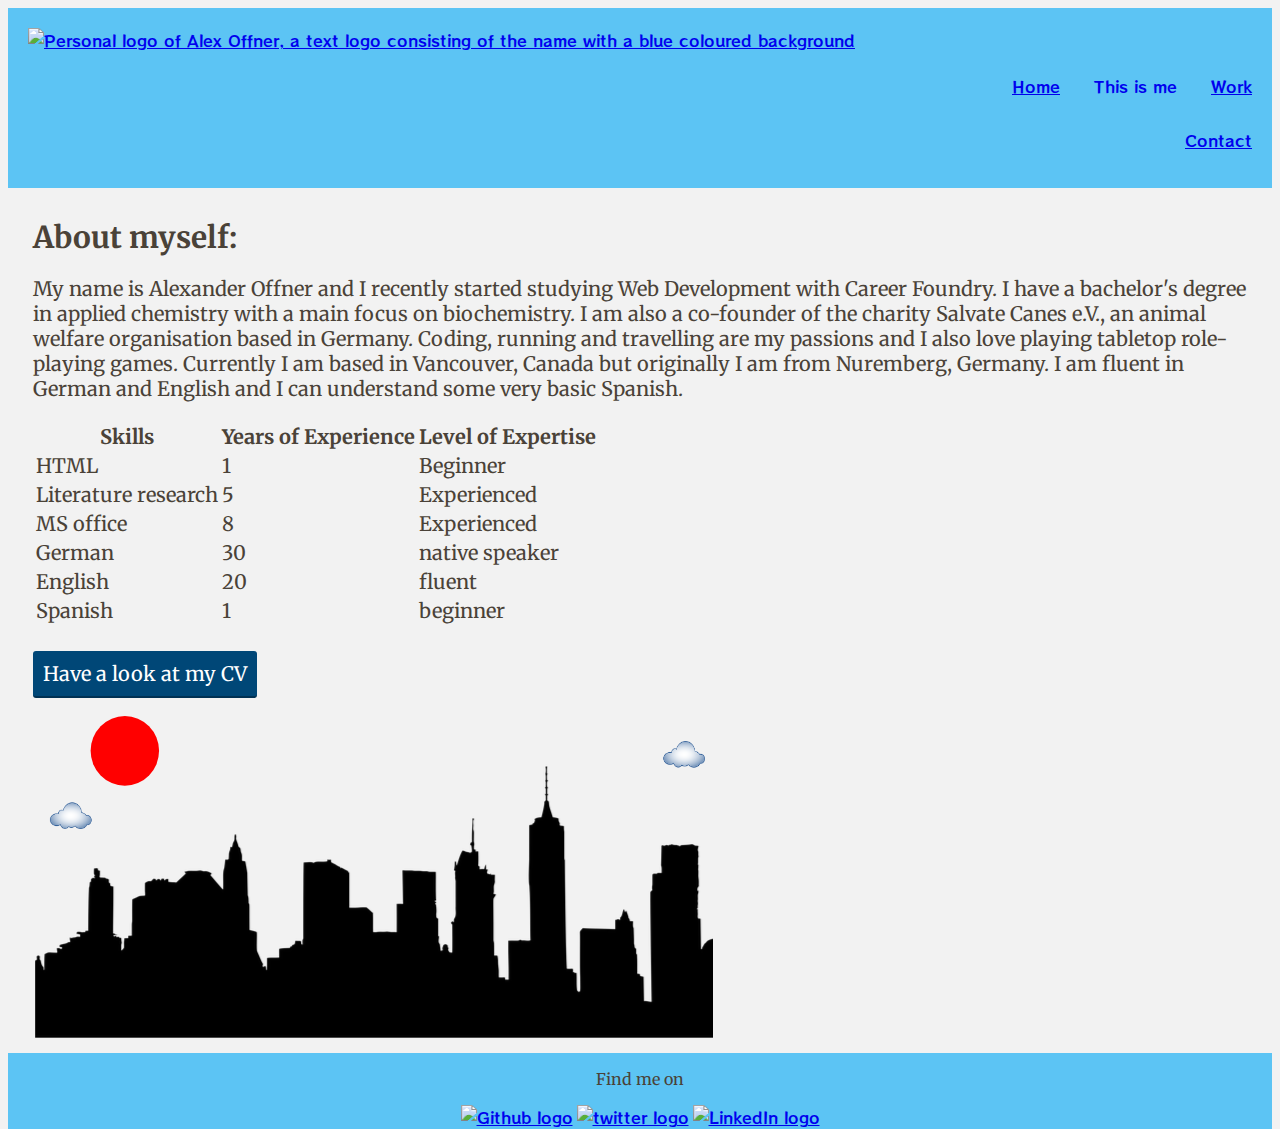
==== commit 98d1dfae: "Visual updates and sticky footer" ====
--- a/about.html
+++ b/about.html
@@ -90,7 +90,7 @@
       </tbody>
     </table>
     <br>
-    <a href="files/CV.pdf" target="_blank" class="button button__link">Have a look at my CV</a>
+    <a href="files/CV.pdf" target="_blank" class="button button__link" id="button__link__color">Have a look at my CV</a>
     <br>
     <svg xmlns:dc="http://purl.org/dc/elements/1.1/" xmlns:cc="http://creativecommons.org/ns#" xmlns:rdf="http://www.w3.org/1999/02/22-rdf-syntax-ns#" xmlns:svg="http://www.w3.org/2000/svg" xmlns="http://www.w3.org/2000/svg"
       xmlns:xlink="http://www.w3.org/1999/xlink" xmlns:sodipodi="http://sodipodi.sourceforge.net/DTD/sodipodi-0.dtd" xmlns:inkscape="http://www.inkscape.org/namespaces/inkscape" version="1.1" id="svg10" width="680" height="340" viewBox="0 0 680 340"
@@ -1945,7 +1945,7 @@
       <!--placeholder link-->
     </div>
   </footer>
-  <script src="js/tota11y.min.js"></script> <!-- tool to check accessibility -->
+  <!-- <script src="js/tota11y.min.js"></script> tool to check accessibility -->
 </body>
 
 </html>
--- a/css/style.production.css
+++ b/css/style.production.css
@@ -10,12 +10,23 @@
           box-sizing: border-box;
 }
 
+html, body {
+  height: 100%;
+}
+
 body {
-  background-color: #efc9af;
+  background-color: #f2f2f2;
   font-family: 'Merriweather', sans-serif;
   font-weight: 400;
   font-size: 20px;
-  color: #104c91;
+  color: #4A4238;
+  display: -webkit-box;
+  display: -ms-flexbox;
+  display: flex;
+  -webkit-box-orient: vertical;
+  -webkit-box-direction: normal;
+      -ms-flex-direction: column;
+          flex-direction: column;
 }
 
 header {
@@ -60,7 +71,9 @@
 a:active {
   color: #000;
 }
-
+a:visited {
+  color: #4A4238
+}
 a.button__link:hover {
   text-decoration: none;
   -webkit-animation: link-shake 0.5s;
@@ -87,7 +100,7 @@
   border: none;
   display: inline-block;
   font-family: inherit;
-  background-color: #357b70;
+  background-color: #004777;
   color: #fff;
   text-decoration: none;
   padding: 10px;
@@ -102,7 +115,7 @@
   border: none;
   display: inline-block;
   font-family: inherit;
-  background-color: #357b70;
+  background-color: #004777;
   color: #fff;
   text-decoration: none;
   padding: 10px;
@@ -112,7 +125,9 @@
   -o-transition: opacity 0.5s;
   transition: opacity 0.5s;
 }
-
+#button__link__color {
+    color: #fff;
+}
 button:hover,
 button:focus,
 .button:hover,
@@ -168,11 +183,8 @@
       -ms-flex-direction: column;
           flex-direction: column;
   text-align: center;
-}
-
-.button__secondary {
-  background-color: #e0b354;
-  color: #2b2b2b;
+  -ms-flex-negative: 0;
+      flex-shrink: 0;
 }
 
 .navigation-list {
@@ -328,7 +340,7 @@
 .grid__item {
   display: inline-block;
   width: 33%;
-  background-color: #909090;
+  border-style: double;
   padding: 20px;
 }
 
@@ -344,7 +356,7 @@
   }
 
   .grid__item {
-    background-color: #909090;
+    border-style: double;
     padding: 20px;
     width: auto;
   }
@@ -388,4 +400,7 @@
 }
 .main__layout {
   padding: 10px 25px 10px 25px;
-}
+  -webkit-box-flex: 1;
+      -ms-flex: 1 0 auto;
+          flex: 1 0 auto;
+}
